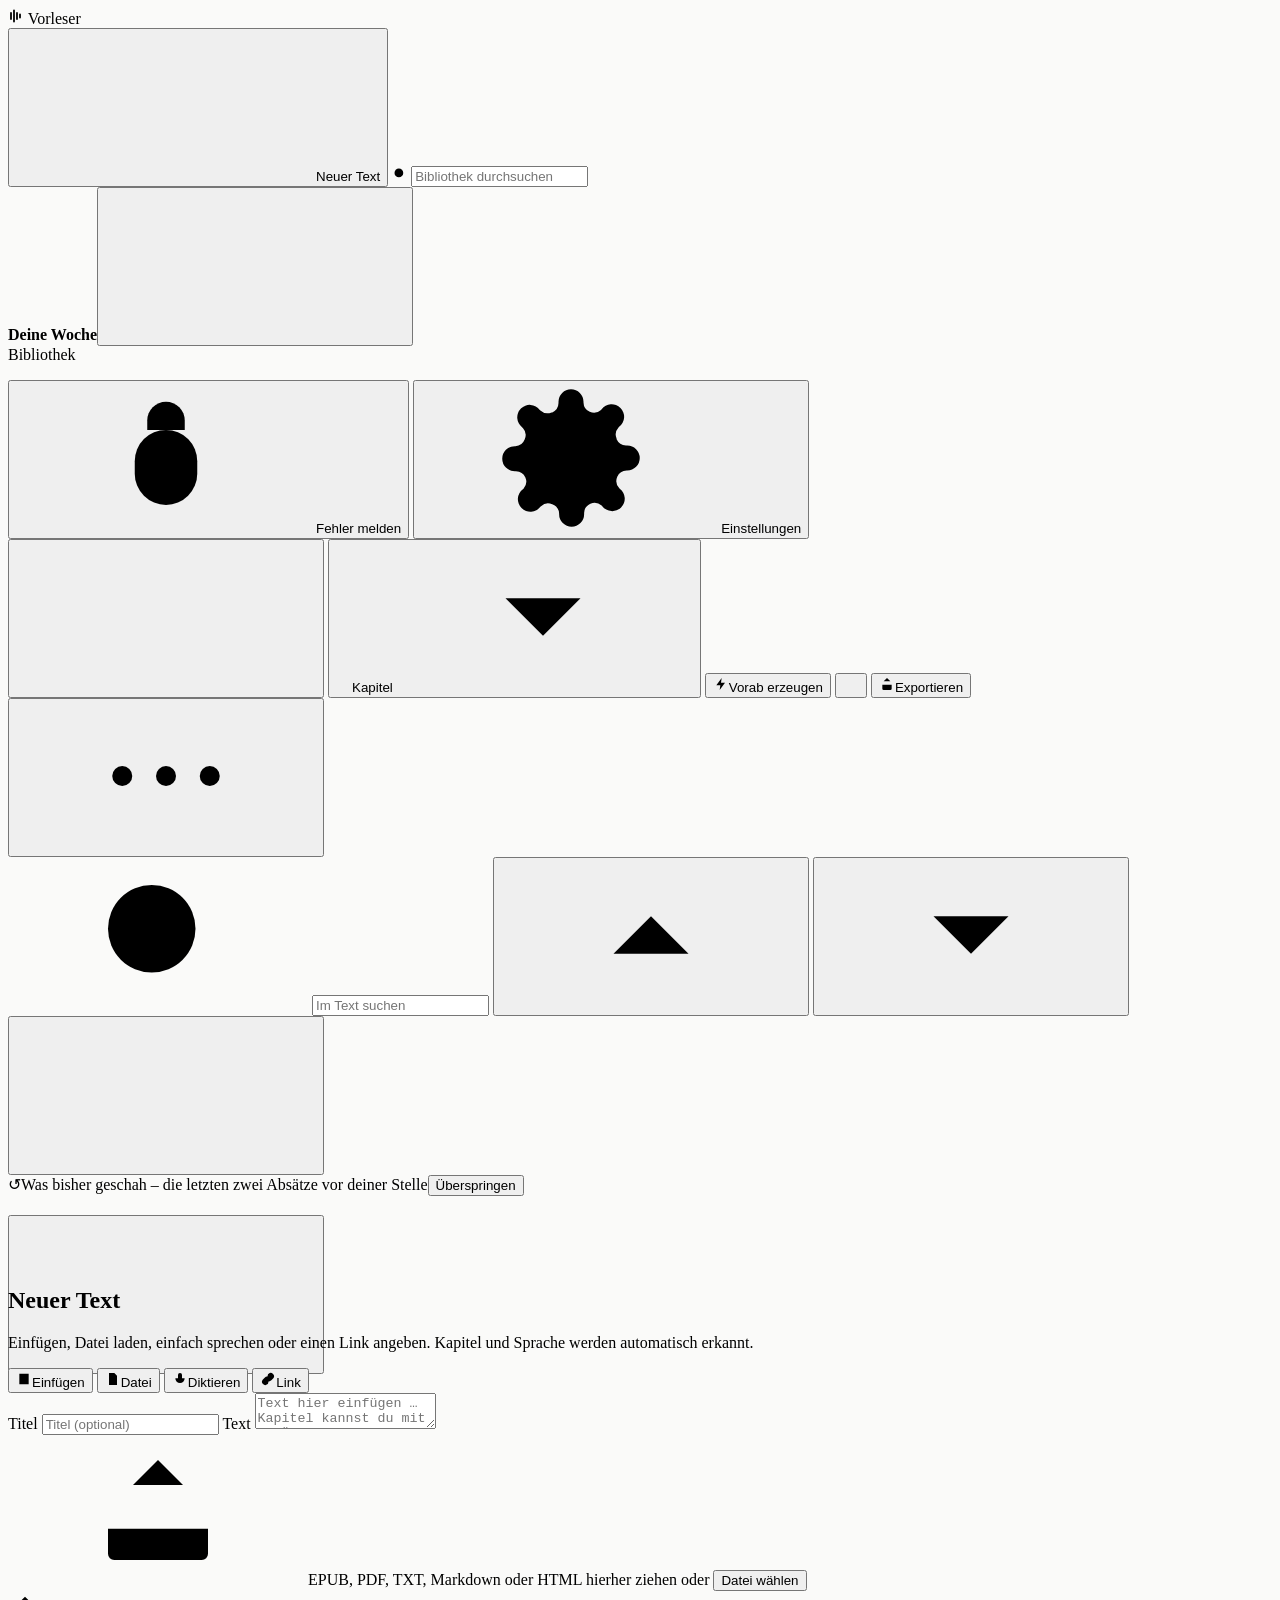
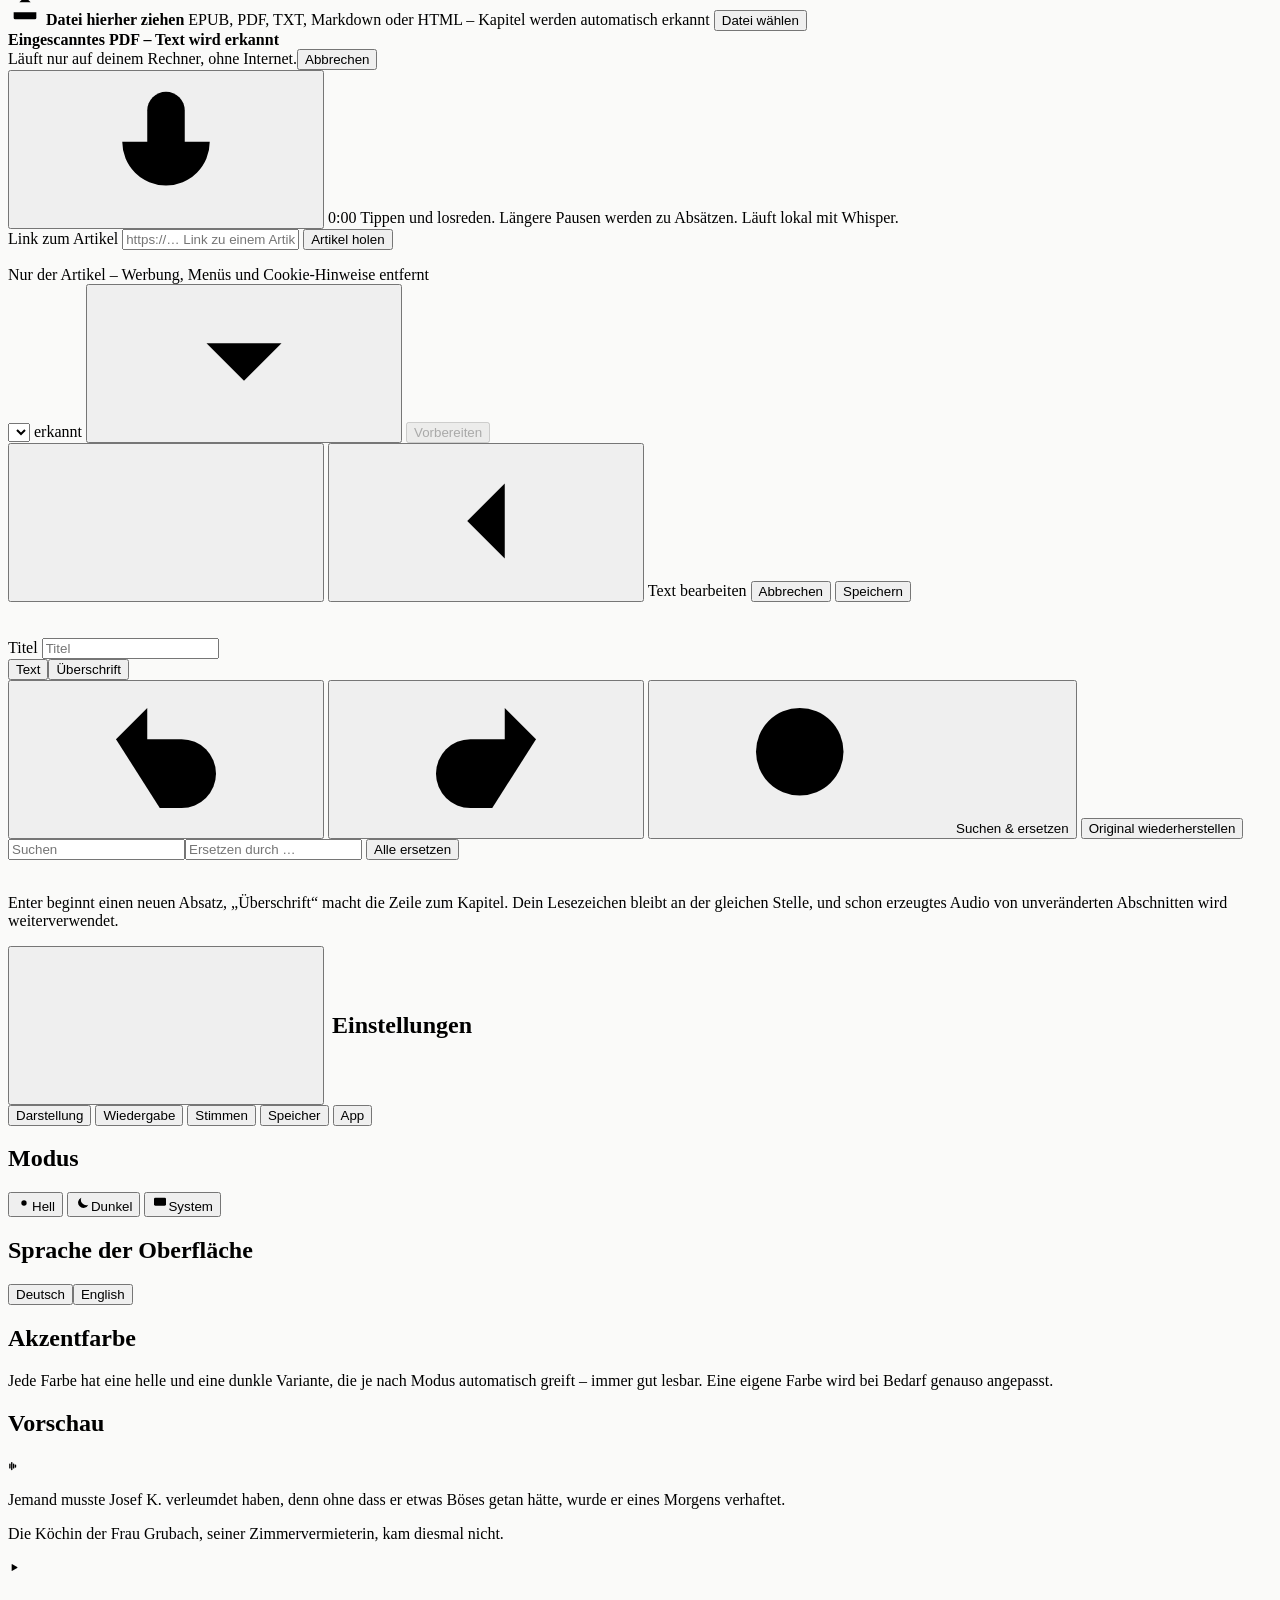
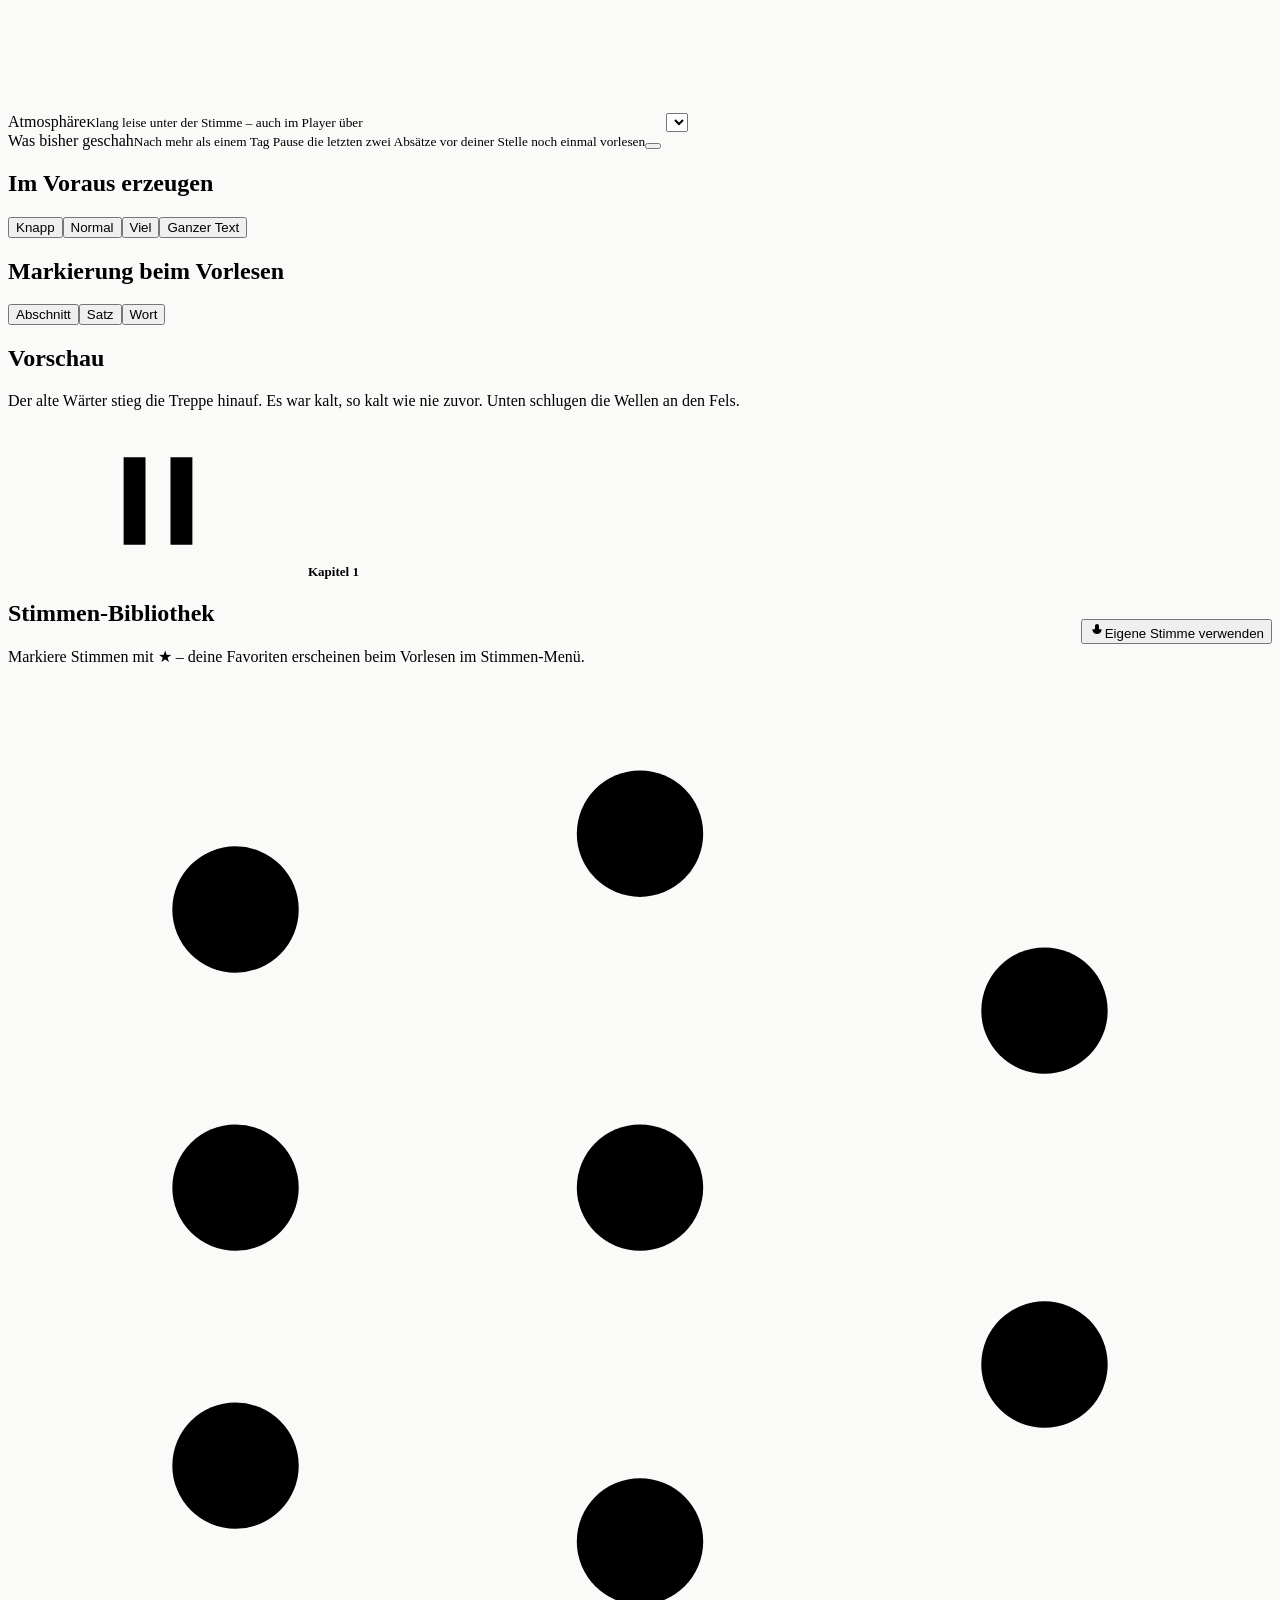
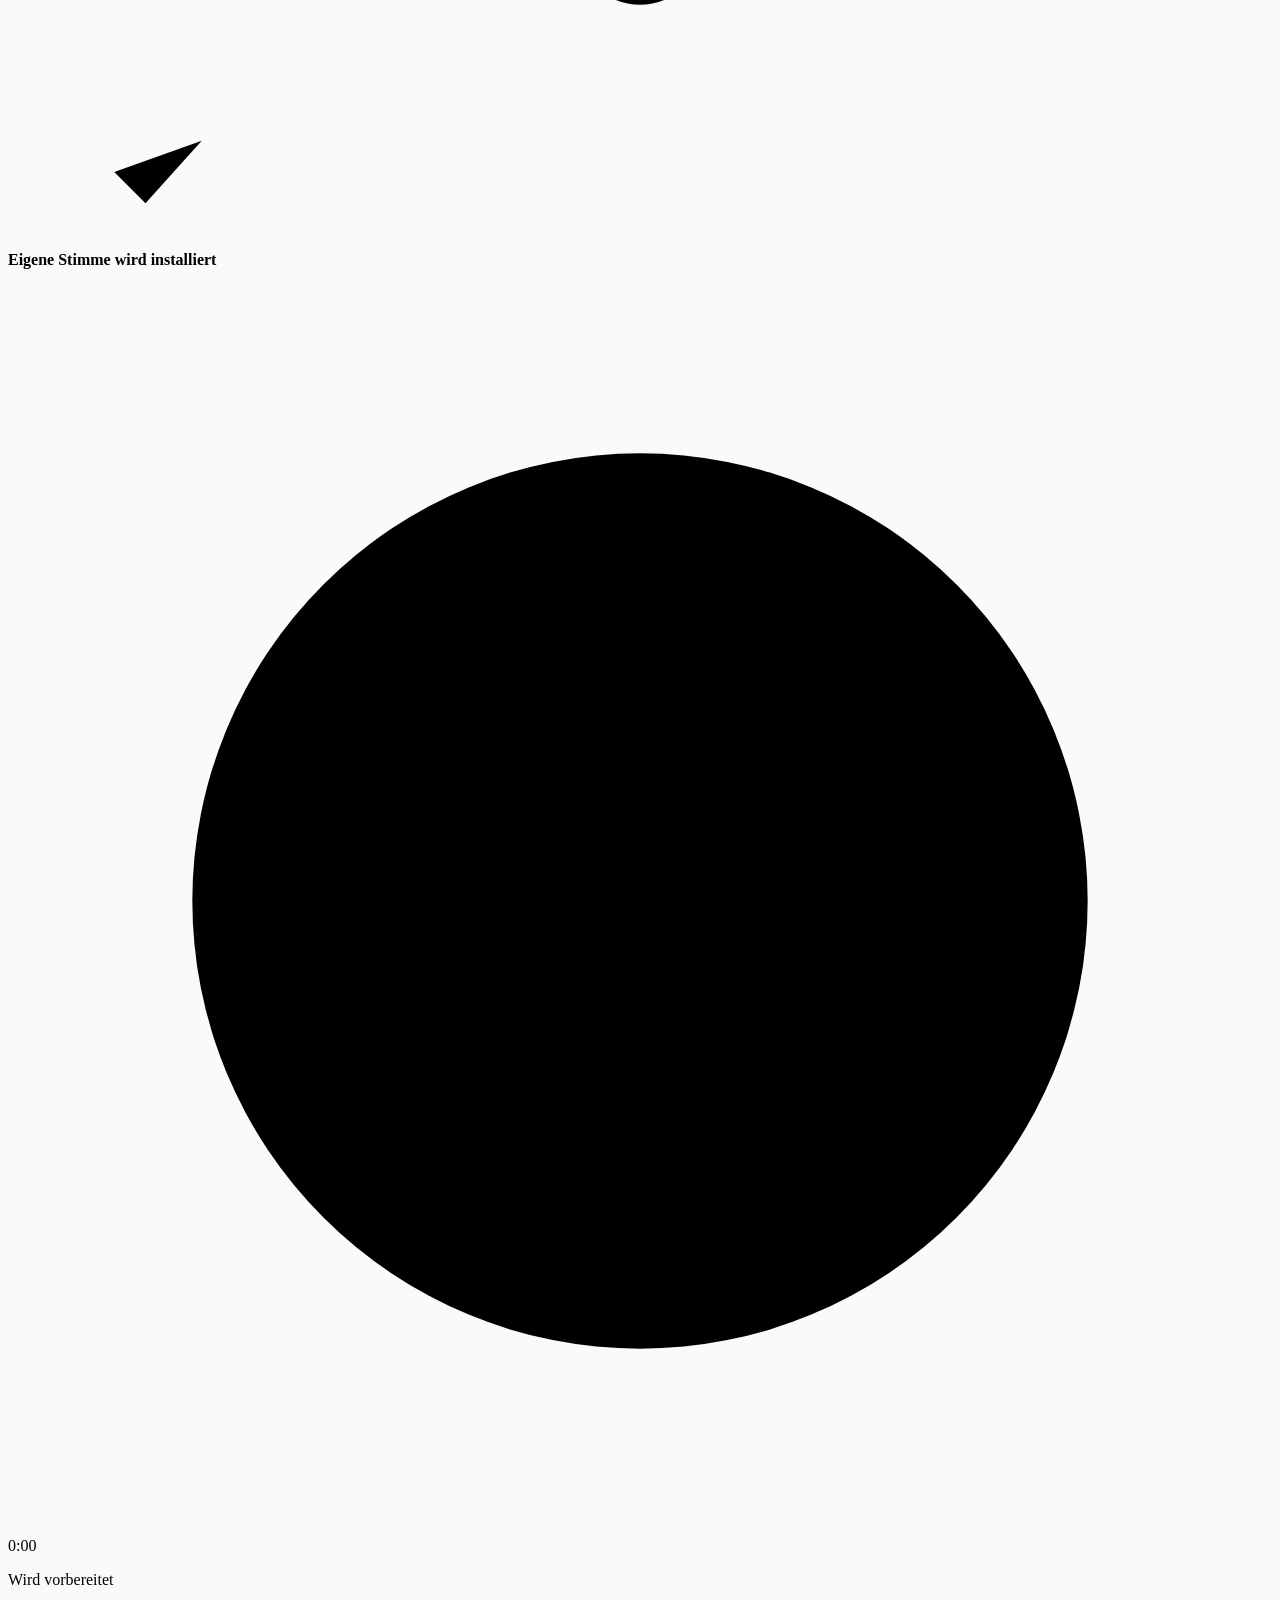
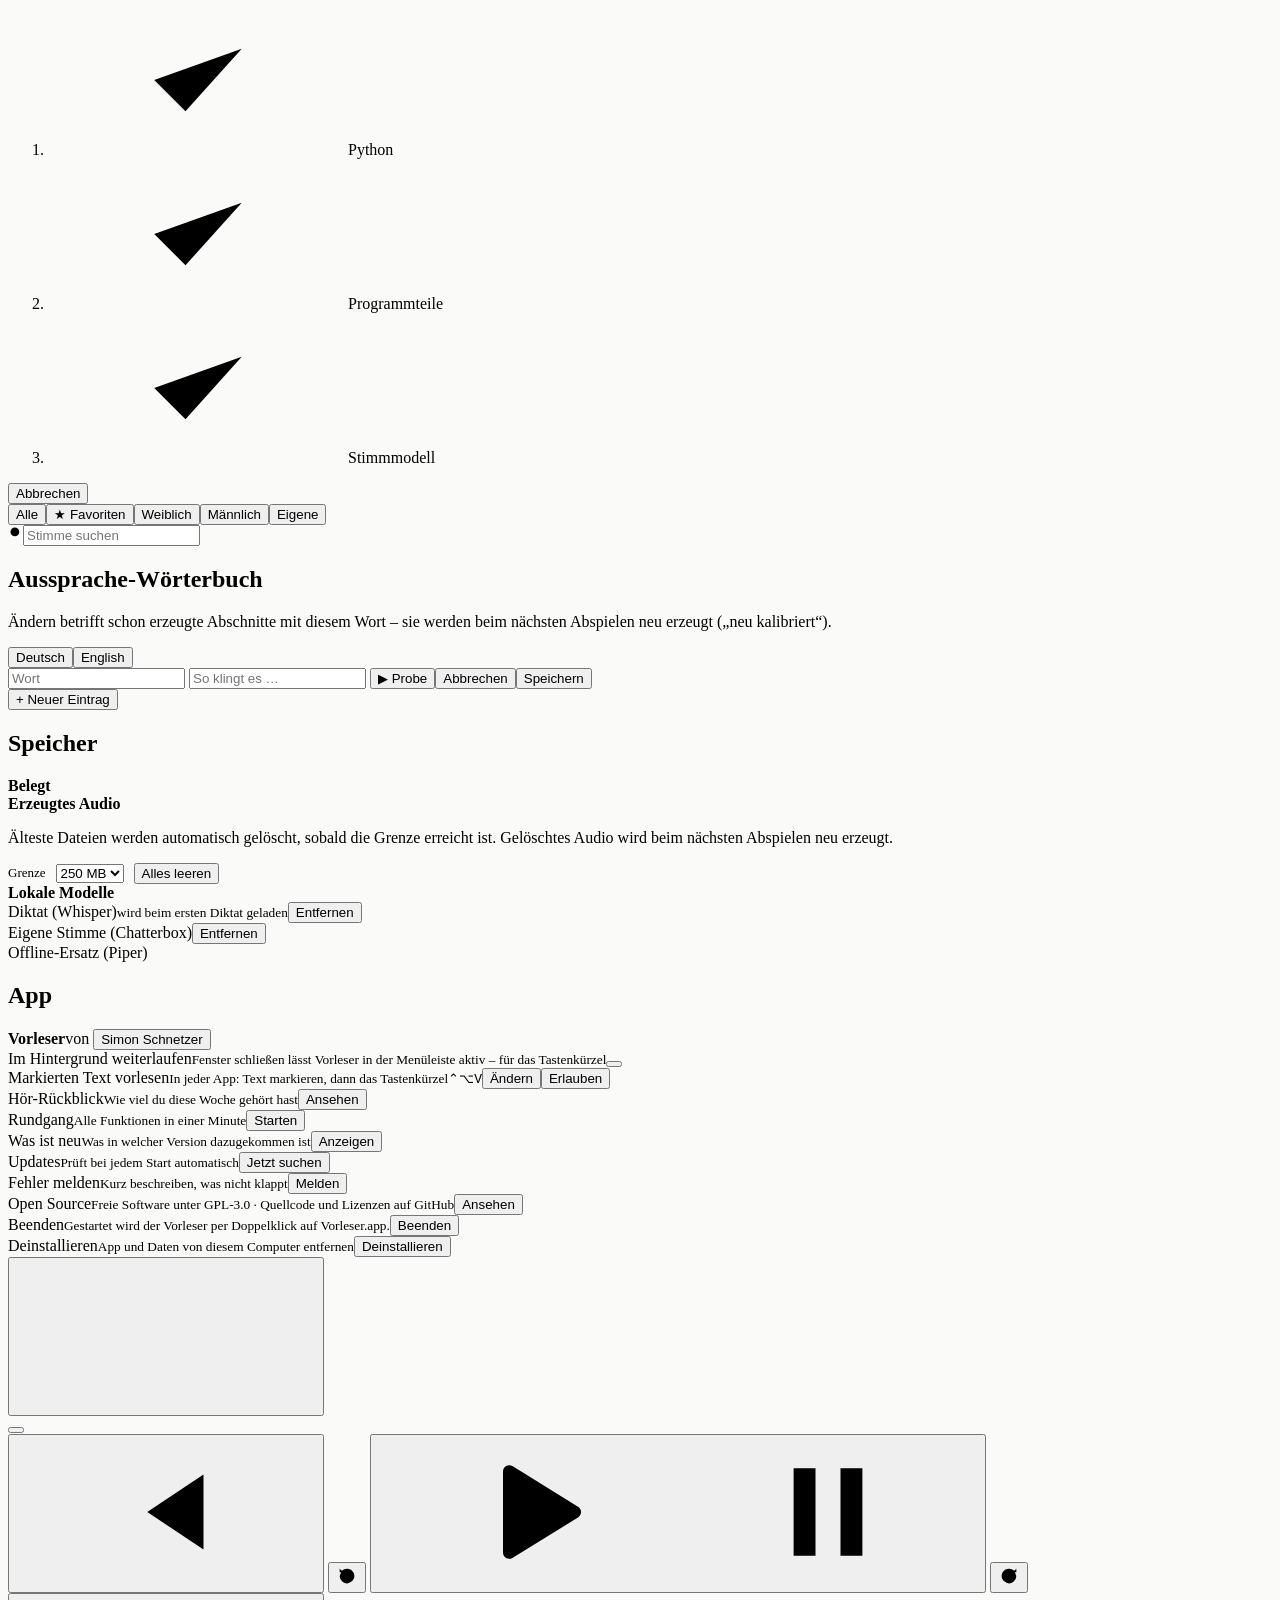
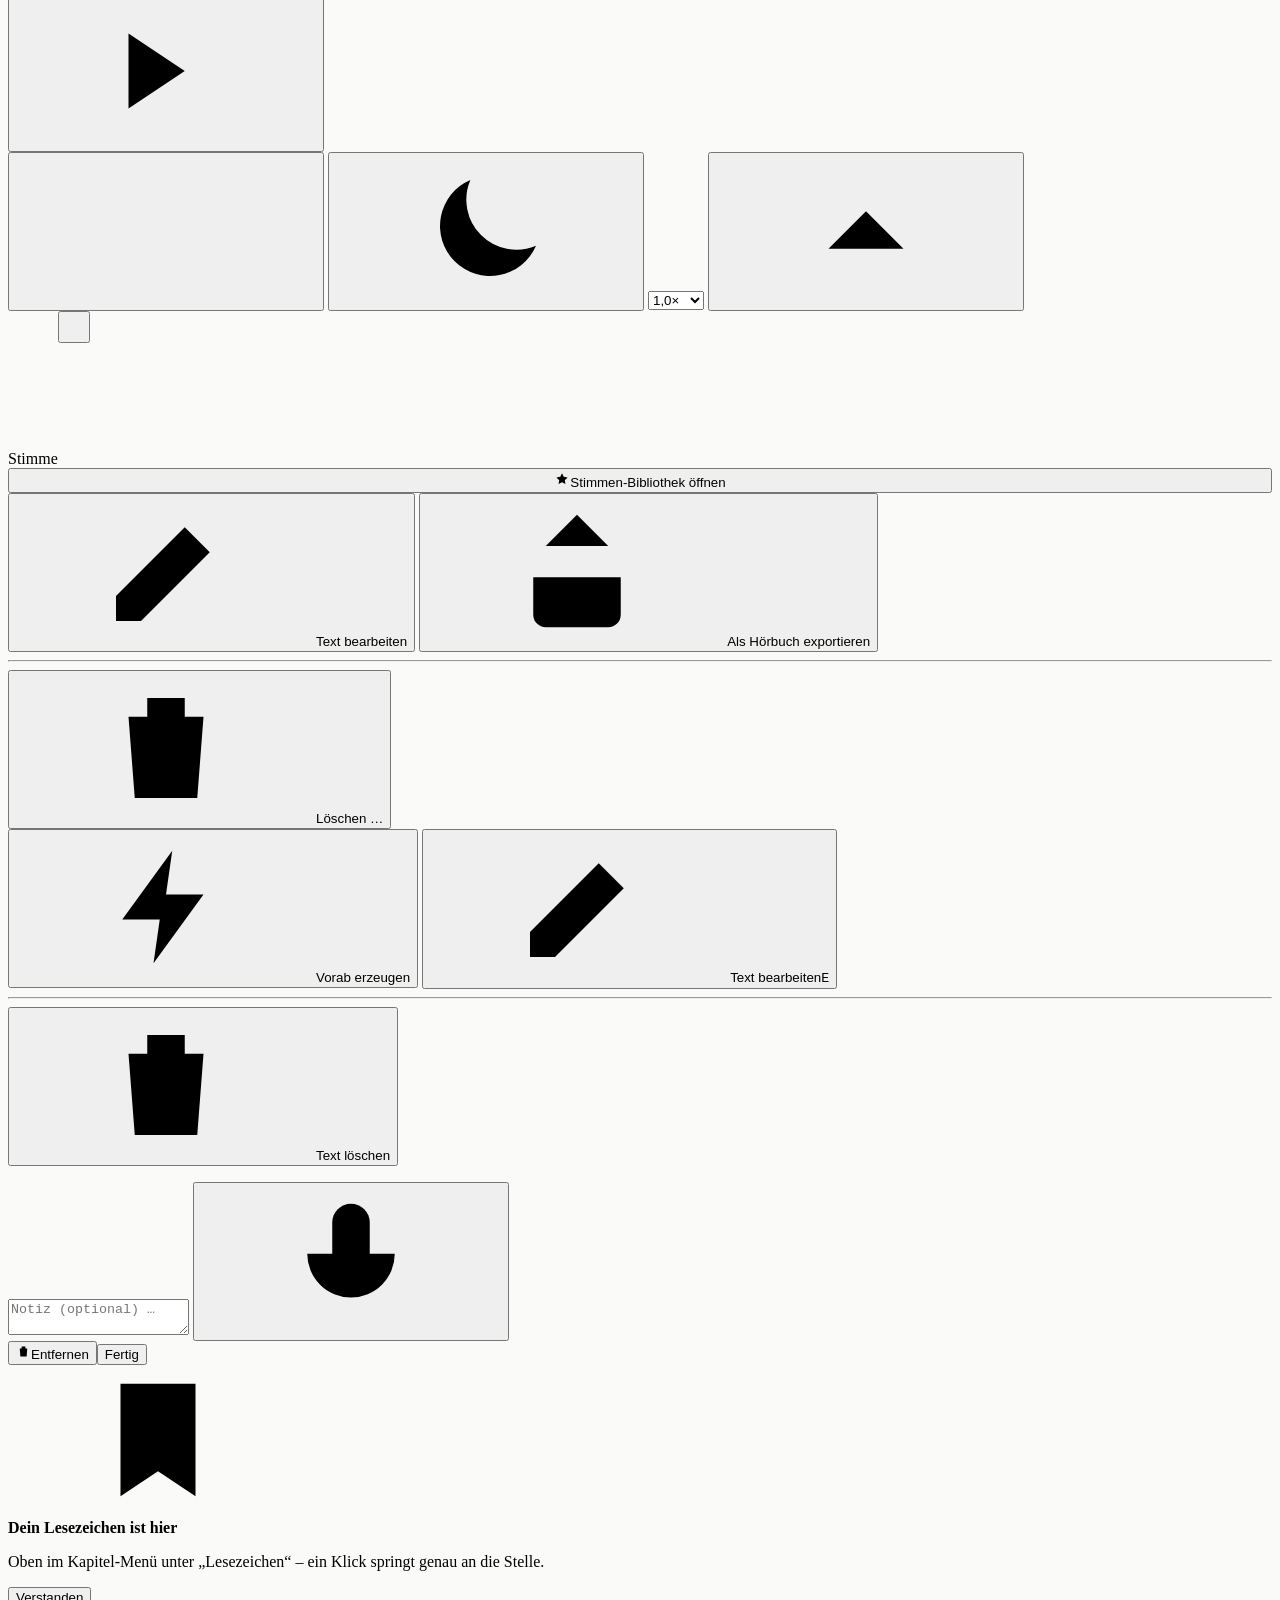
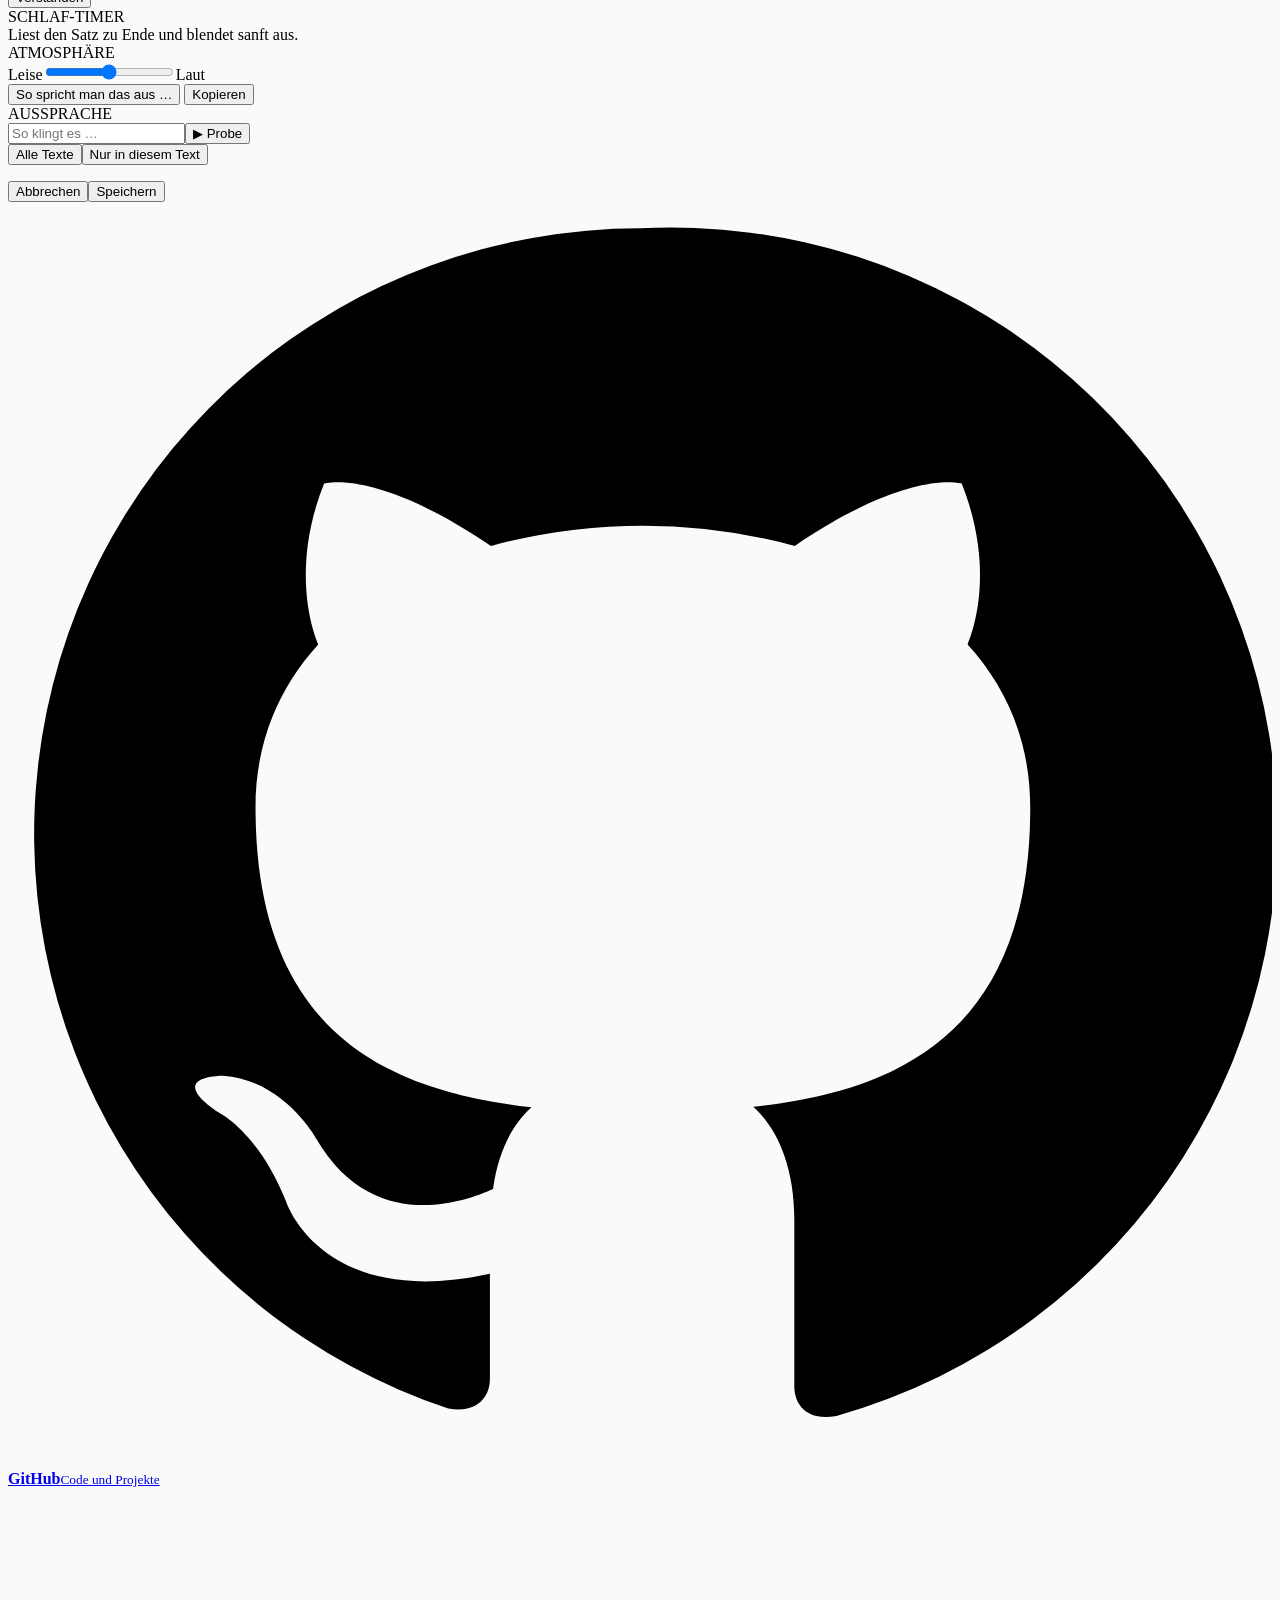
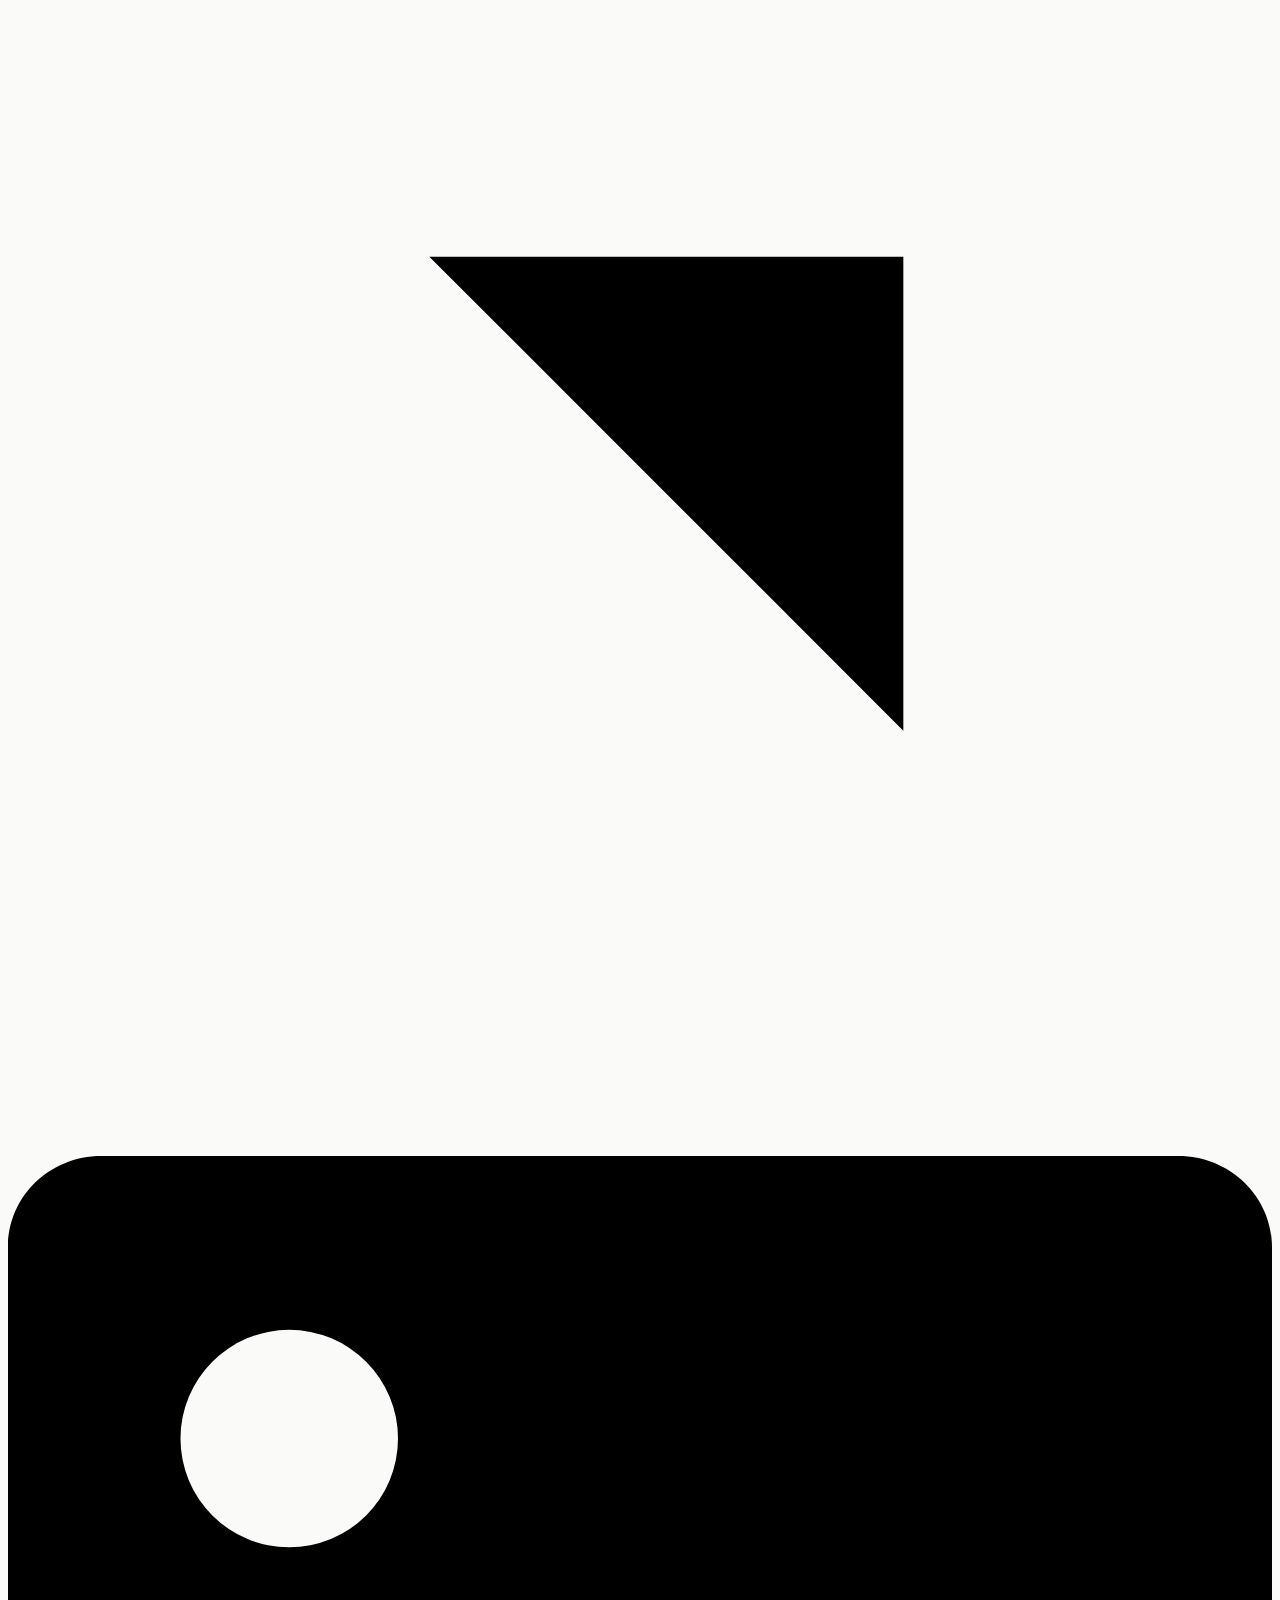
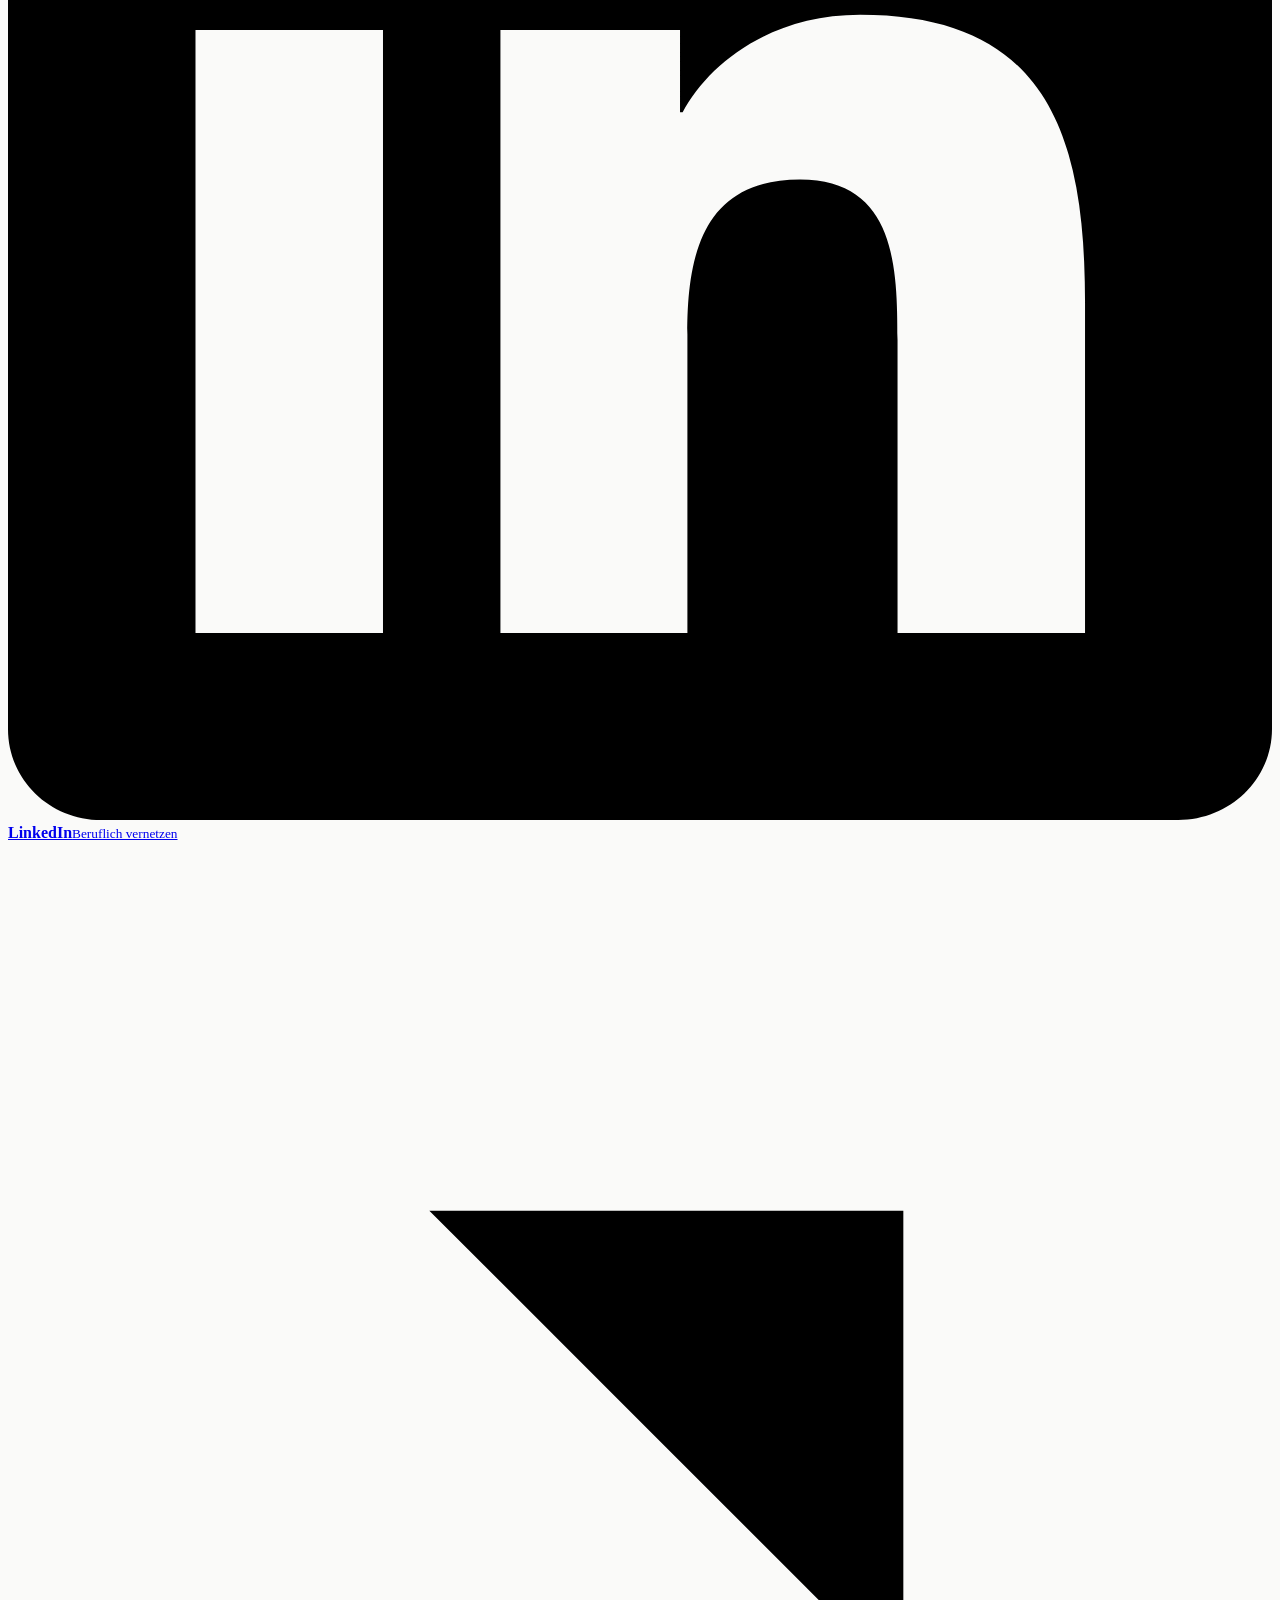
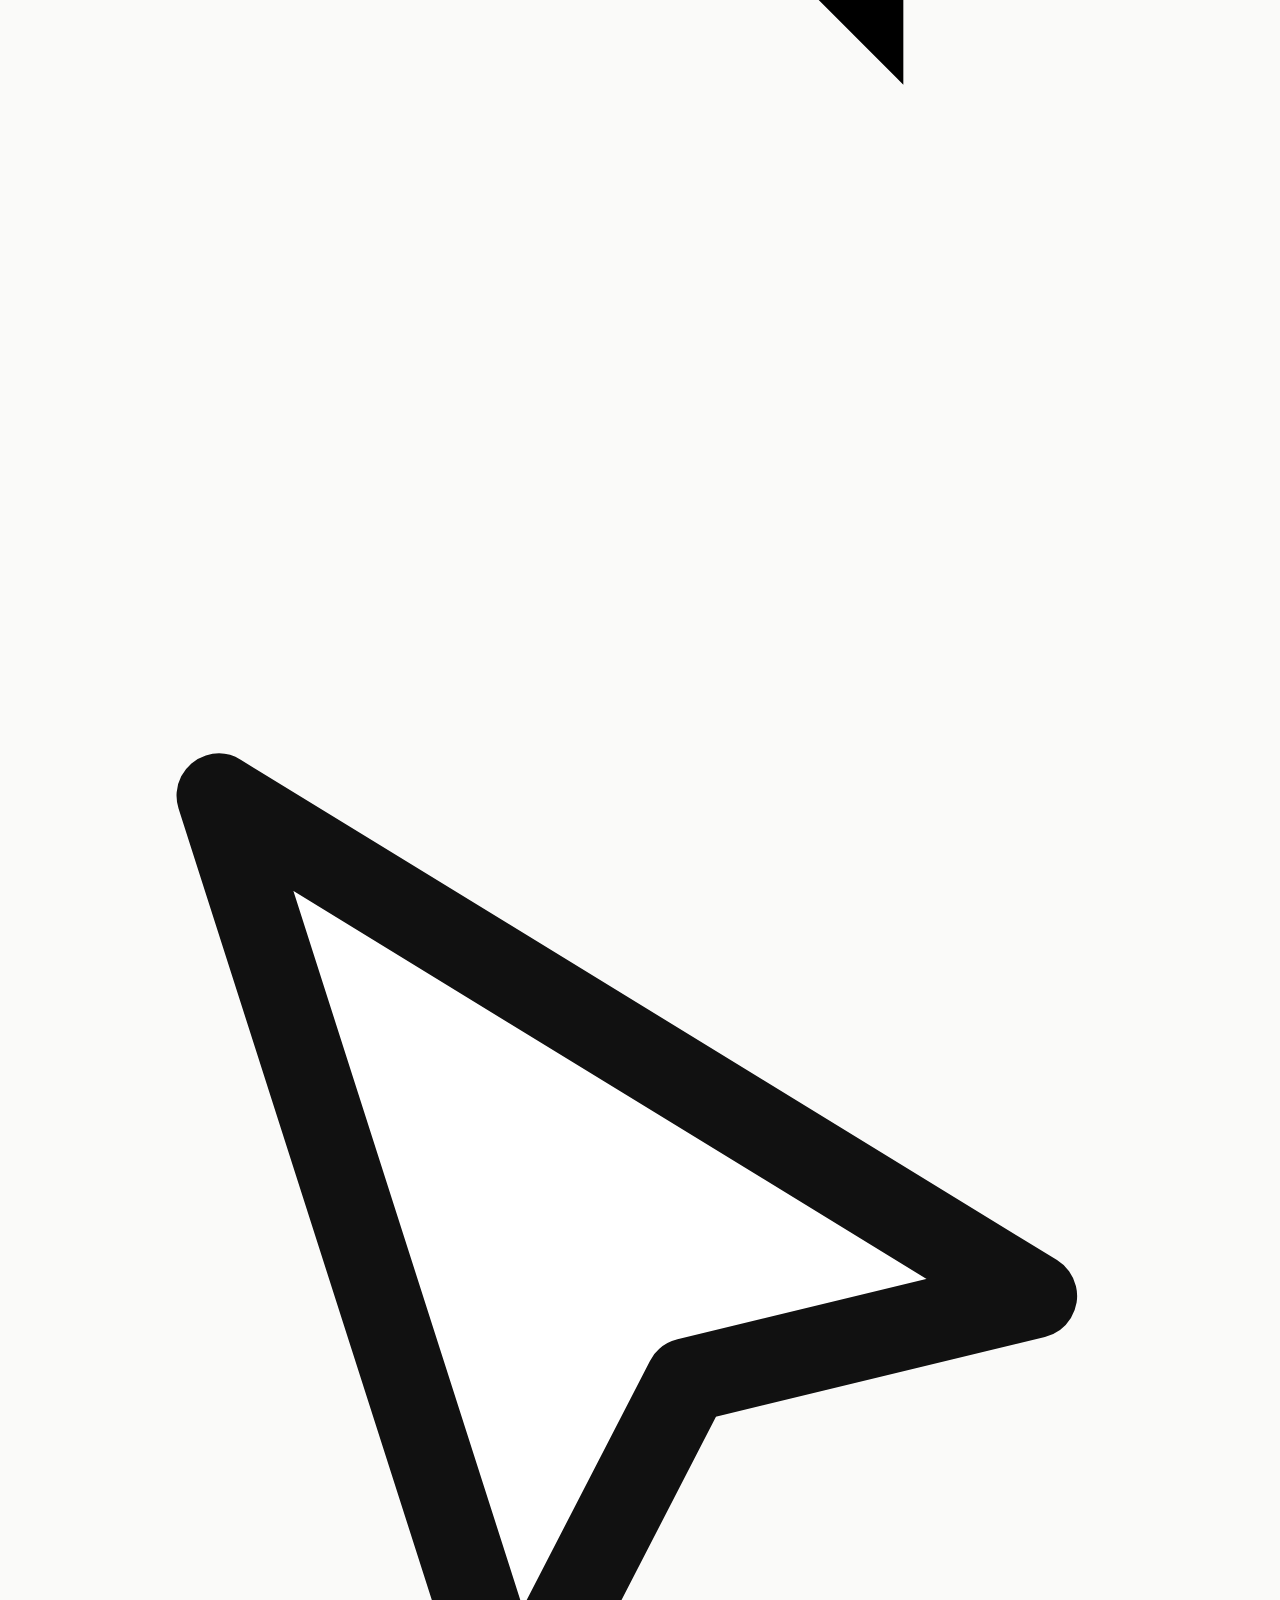
==== static/index.html @ 0e8a9e03 "Version 3.0.1: Ersatzstimme nur kurz, Player aufgeräumt, kompakte Ansicht - Online-Stimme langsam: g" ====
<!doctype html>
<html lang="de">
<head>
<meta charset="utf-8">
<meta name="viewport" content="width=device-width, initial-scale=1">
<title>Vorleser</title>
<meta name="color-scheme" content="light dark">
<style>
  /* Vor jedem CSS/Schriften-Laden die richtige Grundfarbe – kein weißes Aufblitzen im Dunkelmodus */
  html { background: #FAFAF9; }
  @media (prefers-color-scheme: dark) { html:not([data-theme="light"]) { background: #1E2124; } }
  html[data-theme="dark"] { background: #1E2124; }
</style>
<script>
  // Theme sofort setzen (kein helles Aufblitzen im Dunkelmodus)
  try { const t = JSON.parse(localStorage.getItem("vorleser.theme") || "null");
        if (t) { document.documentElement.dataset.theme = t.theme; for (const k in t.vars) document.documentElement.style.setProperty(k, t.vars[k]); } } catch {}
</script>
<link rel="preconnect" href="https://fonts.googleapis.com">
<link rel="preconnect" href="https://fonts.gstatic.com" crossorigin>
<link href="https://fonts.googleapis.com/css2?family=Inter:wght@400;500;600;700&family=Literata:opsz,wght@7..72,400;7..72,600&display=swap" rel="stylesheet" media="print" onload="this.media='all'">
<link rel="stylesheet" href="/app.css">
</head>
<body>
<svg width="0" height="0" style="position:absolute" aria-hidden="true">
  <symbol id="i-plus" viewBox="0 0 24 24"><path d="M12 5v14M5 12h14"/></symbol>
  <symbol id="i-undo" viewBox="0 0 24 24"><path d="M9 14 4 9l5-5"/><path d="M4 9h10.5a5.5 5.5 0 0 1 0 11H11"/></symbol>
  <symbol id="i-redo" viewBox="0 0 24 24"><path d="m15 14 5-5-5-5"/><path d="M20 9H9.5a5.5 5.5 0 0 0 0 11H13"/></symbol>
  <symbol id="i-search" viewBox="0 0 24 24"><circle cx="11" cy="11" r="7"/><path d="m20 20-3.5-3.5"/></symbol>
  <symbol id="i-gear" viewBox="0 0 24 24"><circle cx="12" cy="12" r="3"/><path d="M19.4 15a1.7 1.7 0 0 0 .3 1.8l.1.1a2 2 0 1 1-2.8 2.8l-.1-.1a1.7 1.7 0 0 0-1.8-.3 1.7 1.7 0 0 0-1 1.5V21a2 2 0 1 1-4 0v-.1a1.7 1.7 0 0 0-1.1-1.5 1.7 1.7 0 0 0-1.8.3l-.1.1a2 2 0 1 1-2.8-2.8l.1-.1a1.7 1.7 0 0 0 .3-1.8 1.7 1.7 0 0 0-1.5-1H3a2 2 0 1 1 0-4h.1a1.7 1.7 0 0 0 1.5-1.1 1.7 1.7 0 0 0-.3-1.8l-.1-.1a2 2 0 1 1 2.8-2.8l.1.1a1.7 1.7 0 0 0 1.8.3H9a1.7 1.7 0 0 0 1-1.5V3a2 2 0 1 1 4 0v.1a1.7 1.7 0 0 0 1 1.5 1.7 1.7 0 0 0 1.8-.3l.1-.1a2 2 0 1 1 2.8 2.8l-.1.1a1.7 1.7 0 0 0-.3 1.8V9a1.7 1.7 0 0 0 1.5 1H21a2 2 0 1 1 0 4h-.1a1.7 1.7 0 0 0-1.5 1z"/></symbol>
  <symbol id="i-sun" viewBox="0 0 24 24"><circle cx="12" cy="12" r="4"/><path d="M12 2v2M12 20v2M4.9 4.9l1.4 1.4M17.7 17.7l1.4 1.4M2 12h2M20 12h2M4.9 19.1l1.4-1.4M17.7 6.3l1.4-1.4"/></symbol>
  <symbol id="i-moon" viewBox="0 0 24 24"><path d="M20 14.5A8 8 0 0 1 9.5 4a8 8 0 1 0 10.5 10.5z"/></symbol>
  <symbol id="i-list" viewBox="0 0 24 24"><path d="M4 6h16M4 12h16M4 18h10"/></symbol>
  <symbol id="i-down" viewBox="0 0 24 24"><path d="m6 9 6 6 6-6"/></symbol>
  <symbol id="i-up" viewBox="0 0 24 24"><path d="m6 15 6-6 6 6"/></symbol>
  <symbol id="i-dl" viewBox="0 0 24 24"><path d="M12 4v11M7 10l5 5 5-5M5 20h14"/></symbol>
  <symbol id="i-export" viewBox="0 0 24 24"><path d="M12 15V3M7 8l5-5 5 5M5 13v6a2 2 0 0 0 2 2h10a2 2 0 0 0 2-2v-6"/></symbol>
  <symbol id="i-dots" viewBox="0 0 24 24"><circle cx="5" cy="12" r="1.6"/><circle cx="12" cy="12" r="1.6"/><circle cx="19" cy="12" r="1.6"/></symbol>
  <symbol id="i-prev" viewBox="0 0 24 24"><path d="M18 6 9 12l9 6zM6 6v12"/></symbol>
  <symbol id="i-next" viewBox="0 0 24 24"><path d="m6 6 9 6-9 6zM18 6v12"/></symbol>
  <symbol id="i-back" viewBox="0 0 24 24"><path d="M4 12a8 8 0 1 0 2.3-5.6M4 4v4h4"/><text x="12" y="15.5" font-size="7.5" font-family="Inter,sans-serif" font-weight="700" text-anchor="middle" fill="currentColor" stroke="none">10</text></symbol>
  <symbol id="i-fwd" viewBox="0 0 24 24"><path d="M20 12a8 8 0 1 1-2.3-5.6M20 4v4h-4"/><text x="12" y="15.5" font-size="7.5" font-family="Inter,sans-serif" font-weight="700" text-anchor="middle" fill="currentColor" stroke="none">10</text></symbol>
  <symbol id="i-play" viewBox="0 0 24 24"><path d="M8 5.5v13a1 1 0 0 0 1.5.86l10.5-6.5a1 1 0 0 0 0-1.72L9.5 4.64A1 1 0 0 0 8 5.5z"/></symbol>
  <symbol id="i-pause" viewBox="0 0 24 24"><path d="M6.5 5h3.5v14H6.5zM14 5h3.5v14H14z"/></symbol>
  <symbol id="i-mic" viewBox="0 0 24 24"><rect x="9" y="3" width="6" height="11" rx="3"/><path d="M5 11a7 7 0 0 0 14 0M12 18v3"/></symbol>
  <symbol id="i-x" viewBox="0 0 24 24"><path d="M6 6l12 12M18 6 6 18"/></symbol>
  <symbol id="i-bug" viewBox="0 0 24 24"><path d="M9 7.5V6a3 3 0 0 1 6 0v1.5"/><rect x="7" y="7.5" width="10" height="12" rx="5"/><path d="M12 11v8.5M7 12H3.5M20.5 12H17M7.5 16.5 4.5 19M16.5 16.5l3 2.5M7.5 9 5 6.5M16.5 9 19 6.5"/></symbol>
  <symbol id="i-check" viewBox="0 0 24 24"><path d="m5 12 5 5 9-10"/></symbol>
  <symbol id="i-trash" viewBox="0 0 24 24"><path d="M4 7h16M9 7V4h6v3M6 7l1 13h10l1-13"/></symbol>
  <symbol id="i-bm" viewBox="0 0 24 24"><path d="M6 3h12v18l-6-4-6 4z"/></symbol>
  <symbol id="i-wave" viewBox="0 0 24 24"><path d="M5 9v6M10 5v14M15 8v8M20 10v4"/></symbol>
  <symbol id="i-link" viewBox="0 0 24 24"><path d="M10 14a5 5 0 0 0 7 0l3-3a5 5 0 0 0-7-7l-1 1M14 10a5 5 0 0 0-7 0l-3 3a5 5 0 0 0 7 7l1-1"/></symbol>
  <symbol id="i-doc" viewBox="0 0 24 24"><path d="M5 4h14v16H5zM9 9h6M9 13h6M9 17h3"/></symbol>
  <symbol id="i-file" viewBox="0 0 24 24"><path d="M14 3H6v18h12V7zM14 3v4h4"/></symbol>
  <symbol id="i-upload" viewBox="0 0 24 24"><path d="M12 15V4M8 8l4-4 4 4M4 15v4a1 1 0 0 0 1 1h14a1 1 0 0 0 1-1v-4"/></symbol>
  <symbol id="i-menu" viewBox="0 0 24 24"><path d="M4 7h16M4 12h16M4 17h16"/></symbol>
  <symbol id="i-monitor" viewBox="0 0 24 24"><rect x="3" y="4" width="18" height="12" rx="2"/><path d="M8 20h8M12 16v4"/></symbol>
  <symbol id="i-star" viewBox="0 0 24 24"><path d="m12 3.5 2.6 5.3 5.8.8-4.2 4.1 1 5.8-5.2-2.7-5.2 2.7 1-5.8-4.2-4.1 5.8-.8z"/></symbol>
  <symbol id="i-pen" viewBox="0 0 24 24"><path d="M4 20h4L19 9l-4-4L4 16v4zM14 6l4 4"/></symbol>
  <symbol id="i-retry" viewBox="0 0 24 24"><path d="M4 12a8 8 0 1 0 2.3-5.6M4 4v4h4"/></symbol>
  <symbol id="i-bolt" viewBox="0 0 24 24"><path d="M13 3 5 14h6l-1 7 8-11h-6z"/></symbol>
</svg>

<div class="app">
  <!-- ============ Seitenleiste ============ -->
  <aside class="side" id="side">
    <div class="brand">
      <span class="logo"><svg width="16" height="16" viewBox="0 0 16 16" aria-hidden="true"><path d="M3 5v6M6 2.5v11M9 5v6M12 6.5v3" stroke="currentColor" stroke-width="1.8" stroke-linecap="round"/></svg></span>
      Vorleser
    </div>
    <button class="btn-new" id="newBtn"><svg class="i"><use href="#i-plus"/></svg>Neuer Text</button>
    <label class="search hidden" id="libSearchBox"><svg class="i" style="width:15px;height:15px"><use href="#i-search"/></svg>
      <input type="search" id="libSearch" placeholder="Bibliothek durchsuchen" aria-label="Bibliothek durchsuchen"></label>
    <div class="week hidden" id="weekCard" role="region" aria-label="Deine Woche">
      <div class="wk-h"><b id="weekTitle">Deine Woche</b><button class="wk-x" id="weekClose" aria-label="Schließen"><svg class="i"><use href="#i-x"/></svg></button></div>
      <div class="wk-total" id="weekTotal"></div><div class="wk-sub" id="weekSub"></div>
      <div class="wk-bars" id="weekBars"></div>
    </div>
    <div class="label">Bibliothek</div>
    <ul class="lib" id="library"></ul>
    <div class="side-foot" id="sideFoot">
      <button class="navlink hidden" id="bugSideBtn"><svg class="i"><use href="#i-bug"/></svg>Fehler melden</button>
      <button class="navlink" id="settingsBtn"><svg class="i"><use href="#i-gear"/></svg>Einstellungen</button>
    </div>
  </aside>

  <main class="main">
    <!-- ============ Lesen & Hören ============ -->
    <section class="view hidden" id="viewRead">
      <header class="topbar">
        <button class="ib menu-btn" data-menu aria-label="Bibliothek öffnen"><svg class="i"><use href="#i-menu"/></svg></button>
        <span class="tb-title" id="tbTitle" data-noi18n></span>
        <button class="pill hidden" id="chapterBtn" aria-label="Kapitel wählen" data-tip="Kapitel wählen"><svg class="i" style="width:16px;height:16px"><use href="#i-list"/></svg><span class="lbl" id="chapterLbl">Kapitel</span><svg class="i caret"><use href="#i-down"/></svg></button>
        <span class="spacer"></span>
        <button class="pill hidden" id="prepBtn" data-tip="Erzeugt alle Abschnitte schon jetzt im Hintergrund. Danach spielt alles ohne Wartezeit – ideal für deine eigene Stimme, die pro Abschnitt etwas länger braucht."><svg class="i" style="width:16px;height:16px"><use href="#i-bolt" id="prepIc"/></svg><span class="lbl" id="prepLbl">Vorab erzeugen</span></button>
        <button class="ib hidden" id="prepX" aria-label="Vorab erzeugen abbrechen" data-tip="Vorab erzeugen abbrechen"><svg class="i" style="width:16px;height:16px"><use href="#i-x"/></svg></button>
        <button class="pill" id="exportBtn" data-tip="Als Hörbuch speichern (M4B / MP3 / WAV)"><svg class="i" style="width:16px;height:16px"><use href="#i-export"/></svg><span class="hide-sm">Exportieren</span></button>
        <button class="ib" id="moreBtn" aria-label="Weitere Aktionen" data-tip="Weitere Aktionen"><svg class="i"><use href="#i-dots"/></svg></button>
      </header>
      <div class="find-bar" id="findBar" role="search" aria-label="Im Text suchen">
        <div class="find-wrap"><div class="find-in">
          <svg class="i"><use href="#i-search"/></svg>
          <input id="findQ" placeholder="Im Text suchen" aria-label="Im Text suchen" autocomplete="off" spellcheck="false">
          <span class="find-n" id="findN"></span>
          <button class="ib" id="findPrev" aria-label="Vorheriger Treffer" data-tip="Vorheriger · ⇧Enter"><svg class="i"><use href="#i-up"/></svg></button>
          <button class="ib" id="findNext" aria-label="Nächster Treffer" data-tip="Nächster · Enter"><svg class="i"><use href="#i-down"/></svg></button>
          <button class="ib" id="findX" aria-label="Suche schließen" data-tip="Schließen · Esc"><svg class="i"><use href="#i-x"/></svg></button>
        </div></div>
      </div>
      <div class="recap-bar hidden" id="recapBar" role="status"><span class="rc-ic">↺</span><span class="rc-t">Was bisher geschah – die letzten zwei Absätze vor deiner Stelle</span><button class="btn sm" id="recapSkip">Überspringen</button></div>
      <div class="scroll" id="readScroll">
        <article class="reader" id="reader">
          <div class="over" id="docOver"></div>
          <h1 id="docTitle" data-noi18n></h1>
          <div id="docText" data-noi18n></div>
        </article>
      </div>
    </section>

    <!-- ============ Neuer Text ============ -->
    <section class="view hidden" id="viewNew">
      <header class="topbar menu-btn" style="border:0;height:52px"><button class="ib" data-menu aria-label="Bibliothek öffnen"><svg class="i"><use href="#i-menu"/></svg></button></header>
      <div class="scroll">
        <div class="newwrap" id="newWrap">
          <div>
            <h1>Neuer Text</h1>
            <p class="lead">Einfügen, Datei laden, einfach sprechen oder einen Link angeben. Kapitel und Sprache werden automatisch erkannt.</p>
          </div>
          <div class="seg" role="tablist" aria-label="Quelle">
            <button role="tab" data-src="paste" class="on"><svg class="i" style="width:16px;height:16px"><use href="#i-doc"/></svg>Einfügen</button>
            <button role="tab" data-src="file"><svg class="i" style="width:16px;height:16px"><use href="#i-file"/></svg>Datei</button>
            <button role="tab" data-src="dict" id="dictTab"><svg class="i" style="width:16px;height:16px"><use href="#i-mic"/></svg>Diktieren</button>
            <button role="tab" data-src="link"><svg class="i" style="width:16px;height:16px"><use href="#i-link"/></svg>Link</button>
          </div>

          <div class="card" id="srcPaste">
            <label class="sr" for="title">Titel</label>
            <input class="title-in" id="title" placeholder="Titel (optional)">
            <label class="sr" for="text">Text</label>
            <textarea id="text" placeholder="Text hier einfügen … Kapitel kannst du mit „# Überschrift“ markieren."></textarea>
            <div class="dropline"><svg class="i"><use href="#i-upload"/></svg>EPUB, PDF, TXT, Markdown oder HTML hierher ziehen oder <button id="pickFile2">Datei wählen</button></div>
          </div>

          <div class="dropzone hidden" id="srcFile">
            <svg class="i" style="width:34px;height:34px"><use href="#i-upload"/></svg>
            <b>Datei hierher ziehen</b>
            <span>EPUB, PDF, TXT, Markdown oder HTML – Kapitel werden automatisch erkannt</span>
            <button class="btn" id="pickFile">Datei wählen</button>
            <span id="fileStatus"></span>
            <div class="ocr-box hidden" id="ocrBox" role="status">
              <div class="ocr-top"><b>Eingescanntes PDF – Text wird erkannt</b><span id="ocrPages"></span></div>
              <div class="ocr-bar"><i id="ocrFill"></i></div>
              <div class="ocr-foot"><span>Läuft nur auf deinem Rechner, ohne Internet.</span><button class="linkbtn" id="ocrCancel">Abbrechen</button></div>
            </div>
          </div>
          <input type="file" id="file" accept=".epub,.pdf,.txt,.md,.markdown,.html,.htm" hidden>

          <div class="dict hidden" id="srcDict">
            <button class="mic" id="dictBtn" aria-label="Diktat starten"><svg class="i"><use href="#i-mic"/></svg></button>
            <span class="time" id="dictTime">0:00</span>
            <span id="dictHint">Tippen und losreden. Längere Pausen werden zu Absätzen. Läuft lokal mit Whisper.</span>
          </div>

          <div class="linksrc hidden" id="srcLink">
            <form class="linkrow" id="linkForm">
              <label class="sr" for="linkUrl">Link zum Artikel</label>
              <input id="linkUrl" type="url" inputmode="url" placeholder="https://… Link zu einem Artikel einfügen" autocomplete="off" spellcheck="false">
              <button class="btn primary" id="linkGo" type="submit">Artikel holen</button>
            </form>
            <div class="linkstat" id="linkStatus"></div>
            <div class="linkcard hidden" id="linkCard">
              <span class="lk-meta" id="linkMeta"></span>
              <b class="lk-title" id="linkTitle" data-noi18n></b>
              <p class="lk-text" id="linkText" data-noi18n></p>
              <span class="lk-ok">Nur der Artikel – Werbung, Menüs und Cookie-Hinweise entfernt</span>
            </div>
          </div>

          <div class="formrow">
            <select class="pill" id="newLang" aria-label="Sprache"></select>
            <span class="hint-chip hidden" id="langHint">erkannt</span>
            <button class="pill" id="newVoiceBtn" aria-label="Stimme wählen"><span class="av" id="newVoiceAv"></span><span class="lbl" id="newVoiceLbl" data-noi18n></span><svg class="i caret"><use href="#i-down"/></svg></button>
            <span class="count" id="charCount"></span>
            <button class="btn primary" id="createBtn" disabled>Vorbereiten</button>
          </div>
        </div>
      </div>
    </section>

    <!-- ============ Text bearbeiten ============ -->
    <section class="view hidden" id="viewEdit">
      <header class="topbar">
        <button class="ib menu-btn" data-menu aria-label="Bibliothek öffnen"><svg class="i"><use href="#i-menu"/></svg></button>
        <button class="ib" id="edBack" aria-label="Zurück" data-tip="Zurück zum Text · Esc"><svg class="i" style="transform:rotate(90deg)"><use href="#i-down"/></svg></button>
        <span class="ed-crumb">Text bearbeiten</span>
        <span class="spacer"></span>
        <span class="ed-state" id="edState"></span>
        <button class="btn" id="edCancel">Abbrechen</button>
        <button class="btn primary" id="edSave" data-tip="Speichern · ⌘S">Speichern</button>
      </header>
      <div class="scroll">
        <div class="newwrap" style="padding-top:36px">
          <div class="card ed-card">
            <label class="sr" for="edTitle">Titel</label>
            <input class="title-in" id="edTitle" placeholder="Titel">
            <div class="ed-tools" role="toolbar" aria-label="Formatieren">
              <div class="seg ed-kind" id="edKind" role="radiogroup" aria-label="Zeile ist">
                <button id="edP" role="radio" aria-checked="true" class="on" data-tip="Normaler Absatz">Text</button><button id="edH" role="radio" aria-checked="false" data-tip="Beginnt ein neues Kapitel">Überschrift</button>
              </div>
              <span class="ed-sep"></span>
              <button class="ed-ib" id="edUndo" aria-label="Rückgängig" data-tip="Rückgängig · ⌘Z"><svg class="i"><use href="#i-undo"/></svg></button>
              <button class="ed-ib" id="edRedo" aria-label="Wiederholen" data-tip="Wiederholen · ⇧⌘Z"><svg class="i"><use href="#i-redo"/></svg></button>
              <span class="ed-sep"></span>
              <button class="ed-ib wide" id="edFindBtn" aria-pressed="false"><svg class="i"><use href="#i-search"/></svg>Suchen &amp; ersetzen</button>
              <span class="spacer"></span>
              <button class="ed-ib wide hidden" id="edOrig" data-tip="PDF so, wie es vor dem Aufräumen war">Original wiederherstellen</button>
            </div>
            <div class="ed-find" id="edFind">
              <div class="ed-find-in">
                <input id="edFindQ" placeholder="Suchen" aria-label="Suchen"><input id="edFindR" placeholder="Ersetzen durch …" aria-label="Ersetzen durch">
                <span class="ed-find-n" id="edFindN"></span><button class="btn sm" id="edFindAll">Alle ersetzen</button>
              </div>
            </div>
            <div class="ed-body">
              <nav class="ed-toc" id="edToc" aria-label="Gliederung"></nav>
              <div class="ed-doc" id="edDoc" contenteditable="true" spellcheck="true" role="textbox" aria-multiline="true" aria-label="Text" data-noi18n></div>
            </div>
            <input type="hidden" id="edText">
          </div>
          <p class="note ed-note">Enter beginnt einen neuen Absatz, „Überschrift“ macht die Zeile zum Kapitel. Dein Lesezeichen bleibt an der gleichen Stelle, und schon erzeugtes Audio von unveränderten Abschnitten wird weiterverwendet.</p>
        </div>
      </div>
    </section>

    <!-- ============ Einstellungen ============ -->
    <section class="view hidden" id="viewSettings">
      <div class="set-head">
        <div style="display:flex;align-items:center;gap:8px"><button class="ib menu-btn" data-menu aria-label="Bibliothek öffnen"><svg class="i"><use href="#i-menu"/></svg></button><h1>Einstellungen</h1></div>
        <div class="tabs" role="tablist" id="setTabs"><span class="tab-ink" id="tabInk"></span>
          <button role="tab" data-tab="look" class="on">Darstellung</button>
          <button role="tab" data-tab="play">Wiedergabe</button>
          <button role="tab" data-tab="voices">Stimmen</button>
          <button role="tab" data-tab="storage">Speicher</button>
          <button role="tab" data-tab="app">App</button>
        </div>
      </div>
      <div class="scroll">
        <div class="set-body" id="tabLook">
          <div class="set-sec">
            <h2>Modus</h2>
            <div class="seg" id="modeSeg">
              <button data-mode="light"><svg class="i" style="width:16px;height:16px"><use href="#i-sun"/></svg>Hell</button>
              <button data-mode="dark"><svg class="i" style="width:16px;height:16px"><use href="#i-moon"/></svg>Dunkel</button>
              <button data-mode="system"><svg class="i" style="width:16px;height:16px"><use href="#i-monitor"/></svg>System</button>
            </div>
          </div>
<div class="set-sec">
            <h2>Sprache der Oberfläche</h2>
            <div class="seg" id="uiSeg" data-noi18n>
              <button data-ui="de">Deutsch</button><button data-ui="en">English</button>
            </div>
          </div>
          <div class="set-sec">
            <h2>Akzentfarbe</h2>
            <p class="note">Jede Farbe hat eine helle und eine dunkle Variante, die je nach Modus automatisch greift – immer gut lesbar. Eine eigene Farbe wird bei Bedarf genauso angepasst.</p>
            <div class="swatches" id="swatches"></div>
          </div>
          <div class="set-sec">
            <h2>Vorschau</h2>
            <!-- Die App im Kleinen: nutzt dieselben Farben wie die App, wechselt also weich mit Modus und Akzentfarbe -->
            <div class="shell" aria-hidden="true">
              <div class="sh-side">
                <div class="sh-brand"><span class="sh-logo"><svg width="10" height="10" viewBox="0 0 16 16"><path d="M3 5v6M6 2.5v11M9 5v6M12 6.5v3" stroke="currentColor" stroke-width="2.2" stroke-linecap="round"/></svg></span><i class="sk" style="width:46px"></i></div>
                <div class="sh-new"></div>
                <div class="sh-item on"><i class="sk" style="width:70%"></i><span class="sh-pb"><i style="width:35%"></i></span></div>
                <div class="sh-item"><i class="sk" style="width:55%"></i><span class="sh-pb"></span></div>
                <div class="sh-item"><i class="sk" style="width:62%"></i><span class="sh-pb"><i style="width:12%"></i></span></div>
              </div>
              <div class="sh-main">
                <div class="sh-read" data-noi18n>
                  <i class="sk" style="width:40%;height:9px;margin-bottom:12px"></i>
                  <p><span class="sh-sent">Jemand musste Josef K. <span class="sh-word">verleumdet</span> haben,</span> denn ohne dass er etwas Böses getan hätte, wurde er eines Morgens verhaftet.</p>
                  <p>Die Köchin der Frau Grubach, seiner Zimmervermieterin, kam diesmal nicht.</p>
                </div>
                <div class="sh-player">
                  <div class="sh-track"><i class="b"></i><i class="f"></i><span class="k"></span></div>
                  <div class="sh-ctl"><i class="sk" style="width:64px"></i><span class="sh-play"><svg viewBox="0 0 24 24" width="11" height="11"><path d="M8 5.5v13a1 1 0 0 0 1.5.86l10.5-6.5a1 1 0 0 0 0-1.72L9.5 4.64A1 1 0 0 0 8 5.5z" fill="currentColor"/></svg></span><span class="sh-pill"><span class="av"></span><i class="sk" style="width:30px"></i></span></div>
                </div>
              </div>
            </div>
          </div>
        </div>

        <div class="set-body hidden" id="tabPlay">
          <div class="set-sec">
            <div class="sto-row recap-row"><span class="nm">Atmosphäre<small>Klang leise unter der Stimme – auch im Player über <svg class="i ico-inl" aria-hidden="true"><use href="#i-wave"/></svg></small></span><select class="pill" id="atmoSel" aria-label="Atmosphäre"></select></div>
            <div class="sto-row recap-row"><span class="nm">Was bisher geschah<small>Nach mehr als einem Tag Pause die letzten zwei Absätze vor deiner Stelle noch einmal vorlesen</small></span><button class="tg" id="recapSw" role="switch" aria-checked="true" aria-label="Was bisher geschah"></button></div>
          </div>
          <div class="set-sec">
            <h2>Im Voraus erzeugen</h2>
            <div class="seg" id="aheadSeg">
              <button data-ahead="low">Knapp</button><button data-ahead="normal">Normal</button><button data-ahead="high">Viel</button><button data-ahead="all">Ganzer Text</button>
            </div>
            <p class="note" id="aheadHint"></p>
          </div>
          <div class="set-sec">
            <h2>Markierung beim Vorlesen</h2>
            <div class="seg" id="markSeg">
              <button data-mark="section">Abschnitt</button><button data-mark="sentence">Satz</button><button data-mark="word">Wort</button>
            </div>
            <p class="note" id="markHint"></p>
          </div>
          <div class="set-sec">
            <h2>Vorschau</h2>
            <div class="preview">
              <p>Der alte Wärter stieg die Treppe hinauf. <span class="pv-sec" id="pvSec"><span class="w" id="pvS"><span class="wt">Es war kalt, so </span><span class="wt" id="pvW">kalt</span><span class="wt"> wie nie zuvor.</span></span> <span>Unten schlugen die Wellen an den Fels.</span></span></p>
              <div class="pp"><span class="play"><svg class="i fill"><use href="#i-pause"/></svg></span><span class="prog" style="cursor:default"><span class="buf" style="width:46%"></span><span class="fill" style="width:38%"></span></span><b style="color:var(--acc-text);font-size:13px">Kapitel 1</b></div>
            </div>
          </div>
        </div>

        <div class="set-body hidden" id="tabVoices">
          <div class="set-sec">
            <div style="display:flex;align-items:center;gap:12px;flex-wrap:wrap">
              <div style="flex:1;min-width:240px"><h2 class="big">Stimmen-Bibliothek</h2><p class="note">Markiere Stimmen mit ★ – deine Favoriten erscheinen beim Vorlesen im Stimmen-Menü.</p></div>
              <button class="btn primary hidden" id="newCloneBtn"><svg class="i" style="width:16px;height:16px"><use href="#i-mic"/></svg>Eigene Stimme verwenden</button>
            </div>
          </div>
          <div class="cs hidden" id="cloneSetupBox">
            <div class="cs-art" id="csArt" data-phase="python" aria-hidden="true">
              <div class="art art-python"><div class="term"><span class="dots"><i></i><i></i><i></i></span><span class="tl" style="--k:0"></span><span class="tl" style="--k:1"></span><span class="tl short" style="--k:2"></span><span class="cur"></span></div></div>
              <div class="art art-packages"><span class="pkg" style="--k:0"></span><span class="pkg" style="--k:1"></span><span class="pkg" style="--k:2"></span><span class="crate"></span></div>
              <div class="art art-model"><span class="ripple"></span><span class="wave"><i style="--k:0"></i><i style="--k:1"></i><i style="--k:2"></i><i style="--k:3"></i><i style="--k:4"></i><i style="--k:5"></i><i style="--k:6"></i></span></div>
              <div class="art art-model2"><svg class="net" viewBox="0 0 100 80">
                <g class="links"><path d="M18 18 50 12M18 18 50 40M18 40 50 12M18 40 50 40M18 40 50 68M18 62 50 40M18 62 50 68M50 12 82 26M50 40 82 26M50 40 82 54M50 68 82 54"/></g>
                <g class="nodes"><circle cx="18" cy="18" r="5" style="--k:0"/><circle cx="18" cy="40" r="5" style="--k:1"/><circle cx="18" cy="62" r="5" style="--k:2"/>
                  <circle cx="50" cy="12" r="5" style="--k:3"/><circle cx="50" cy="40" r="5" style="--k:4"/><circle cx="50" cy="68" r="5" style="--k:5"/>
                  <circle cx="82" cy="26" r="5" style="--k:6"/><circle cx="82" cy="54" r="5" style="--k:7"/></g></svg></div>
              <div class="art art-model3"><div class="bubble"><span class="hl"></span>
                <span class="row"><i style="width:22px"></i><i style="width:30px"></i><i style="width:14px"></i></span>
                <span class="row"><i style="width:18px"></i><i style="width:26px"></i><i style="width:20px"></i></span></div></div>
              <div class="art art-done"><span class="done-ic"><svg class="i"><use href="#i-check"/></svg></span></div>
            </div>
            <div class="cs-main">
              <div class="cs-head"><b id="csPhase">Eigene Stimme wird installiert</b><span class="cs-clock" id="csClock" title="Läuft seit"><svg viewBox="0 0 24 24" aria-hidden="true"><circle cx="12" cy="12" r="8.5"/><path class="hand" d="M12 12V7.5"/><path d="M12 12l3 2"/></svg><span id="csElapsed">0:00</span></span></div>
              <p class="cs-step" id="csStep">Wird vorbereitet</p>
              <div class="cs-bar" id="csBarWrap"><i id="csBar"></i></div>
              <div class="cs-nums"><span id="csSize"></span><span id="csEta"></span></div>
              <ol class="cs-steps" id="csSteps">
                <li data-p="python"><span class="dot"><svg class="i"><use href="#i-check"/></svg></span>Python</li>
                <li data-p="packages"><span class="dot"><svg class="i"><use href="#i-check"/></svg></span>Programmteile</li>
                <li data-p="model"><span class="dot"><svg class="i"><use href="#i-check"/></svg></span>Stimmmodell</li>
              </ol>
              <div class="cs-foot"><p class="cs-tip" id="csTip"></p><button class="btn sm" id="csCancel">Abbrechen</button></div>
            </div>
          </div>
          <div class="filters">
            <div class="seg" id="libLang"></div>
            <div class="seg" id="libFilter">
              <button data-f="all" class="on">Alle</button><button data-f="fav">★ Favoriten</button><button data-f="Female">Weiblich</button><button data-f="Male">Männlich</button><button data-f="own">Eigene</button>
            </div>
            <label class="search"><svg class="i" style="width:15px;height:15px"><use href="#i-search"/></svg><input type="search" id="vlSearch" placeholder="Stimme suchen" aria-label="Stimme suchen"></label>
          </div>
          <div id="voiceLib" style="display:flex;flex-direction:column;gap:20px"></div>
          <div class="box lexbox" id="lexBox">
            <h2>Aussprache-Wörterbuch</h2>
            <p class="note">Ändern betrifft schon erzeugte Abschnitte mit diesem Wort – sie werden beim nächsten Abspielen neu erzeugt („neu kalibriert“).</p>
            <div class="seg lex-lang" id="lexLang" role="tablist" aria-label="Sprache der Einträge"><button data-lexlang="de">Deutsch</button><button data-lexlang="en">English</button></div>
            <div class="lex-list" id="lexList"></div>
            <div class="lex-edit" id="lexEdit">
              <div class="lex-row lex-new">
                <input id="lexWort" placeholder="Wort" aria-label="Wort">
                <input id="lexSprich" placeholder="So klingt es …" aria-label="So klingt es">
                <button class="btn sm" id="lexProbe">▶ Probe</button><button class="btn sm" id="lexCancel">Abbrechen</button><button class="btn sm primary" id="lexSave">Speichern</button>
              </div>
            </div>
            <button class="lex-add" id="lexAdd">+ Neuer Eintrag</button>
          </div>
        </div>

<div class="set-body hidden" id="tabStorage">
          <div class="set-sec"><h2 class="big">Speicher</h2></div>
          <div class="box store">
            <div class="r"><b>Belegt</b><span id="stoTotal"></span></div>
            <div class="stack" id="stoStack"></div>
            <div class="legend" id="stoLegend"></div>
          </div>
          <div class="box store">
            <div class="r"><b>Erzeugtes Audio</b><span id="cacheTxt"></span></div>
            <div class="bar8"><i id="cacheBar"></i></div>
            <p class="note">Älteste Dateien werden automatisch gelöscht, sobald die Grenze erreicht ist. Gelöschtes Audio wird beim nächsten Abspielen neu erzeugt.</p>
            <div style="display:flex;gap:10px;flex-wrap:wrap;align-items:center">
              <label style="font-size:13px;color:var(--muted)" for="cacheLimit">Grenze</label>
              <select class="pill" id="cacheLimit"><option value="250">250 MB</option><option value="500">500 MB</option><option value="1000">1 GB</option><option value="2000">2 GB</option><option value="5000">5 GB</option><option value="10000">10 GB</option></select>
              <button class="btn sm" id="cacheClear">Alles leeren</button>
            </div>
            <div class="sto-list" id="stoDocs"></div>
            <div class="sto-list" id="stoMisc"></div>
          </div>
          <div class="box store">
            <b>Lokale Modelle</b>
            <div class="sto-row"><span class="nm">Diktat (Whisper)<small id="whisperNote">wird beim ersten Diktat geladen</small></span><span class="sz" id="whisperSize"></span><button class="btn sm danger hidden" id="whisperRemove">Entfernen</button></div>
            <div class="sto-row"><span class="nm">Eigene Stimme (Chatterbox)<small id="cloneState"></small></span><span class="sz" id="cloneSize"></span><button class="btn sm danger hidden" id="cloneRemove">Entfernen</button></div>
            <div class="sto-row"><span class="nm">Offline-Ersatz (Piper)<small id="piperCount"></small></span><span class="sz" id="piperSize"></span></div>
          </div>
        </div>

        <div class="set-body hidden" id="tabApp">
          <div class="set-sec"><h2 class="big">App</h2></div>
          <div class="box store">
            <div class="r"><span class="who"><b>Vorleser</b><span class="by">von <button class="byname" data-by aria-haspopup="menu" aria-expanded="false">Simon Schnetzer</button></span></span><span id="verTxt"></span></div>
            <div class="sto-list app-list">
              <div class="sto-row hidden ue-only" id="bgRow"><span class="nm">Im Hintergrund weiterlaufen<small>Fenster schließen lässt Vorleser in der Menüleiste aktiv – für das Tastenkürzel</small></span><button class="tg" id="bgSw" role="switch" aria-checked="true" aria-label="Im Hintergrund weiterlaufen"></button></div>
              <div class="sto-row hidden ue-only" id="hkRow"><span class="nm">Markierten Text vorlesen<small id="hkNote">In jeder App: Text markieren, dann das Tastenkürzel</small></span><span class="keys" id="hkKeys" data-noi18n><kbd>⌃</kbd><kbd>⌥</kbd><kbd>V</kbd></span><button class="btn sm" id="hkChange">Ändern</button><button class="btn sm hidden" id="hkAllow">Erlauben</button></div>
              <div class="sto-row"><span class="nm">Hör-Rückblick<small id="weekNote">Wie viel du diese Woche gehört hast</small></span><button class="btn sm" id="weekBtn">Ansehen</button></div>
              <div class="sto-row"><span class="nm">Rundgang<small>Alle Funktionen in einer Minute</small></span><button class="btn sm" id="tourBtn">Starten</button></div>
              <div class="sto-row" id="newsRow"><span class="nm">Was ist neu<small>Was in welcher Version dazugekommen ist</small></span><button class="btn sm" id="newsBtn">Anzeigen</button></div>
              <div class="sto-row hidden" id="updRow"><span class="nm">Updates<small id="updNote">Prüft bei jedem Start automatisch</small></span><button class="btn sm" id="updCheck">Jetzt suchen</button></div>
              <div class="sto-row hidden" id="bugRow"><span class="nm">Fehler melden<small>Kurz beschreiben, was nicht klappt</small></span><button class="btn sm" id="bugBtn">Melden</button></div>
              <div class="sto-row"><span class="nm">Open Source<small>Freie Software unter GPL-3.0 · Quellcode und Lizenzen auf GitHub</small></span><button class="btn sm" id="srcBtn">Ansehen</button></div>
              <div class="sto-row"><span class="nm">Beenden<small id="appNote">Gestartet wird der Vorleser per Doppelklick auf Vorleser.app.</small></span><button class="btn sm" id="quitBtn">Beenden</button></div>
              <div class="sto-row danger-row hidden" id="uninRow"><span class="nm">Deinstallieren<small>App und Daten von diesem Computer entfernen</small></span><button class="btn sm danger" id="uninBtn">Deinstallieren</button></div>
            </div>
          </div>
        </div>
      </div>
    </section>
    <!-- Player: in allen Ansichten sichtbar, solange ein Text geladen ist (Wiedergabe läuft weiter) -->
    <footer class="player hidden" id="player">
      <!-- Kompakte Ansicht (kleines Fenster): Bibliothek-Knopf + Wellen-Animation über dem Player -->
      <button class="ib compact-menu" data-menu aria-label="Bibliothek öffnen"><svg class="i"><use href="#i-menu"/></svg></button>
      <div class="viz" id="viz" aria-hidden="true"><i style="--k:0"></i><i style="--k:1"></i><i style="--k:2"></i><i style="--k:3"></i><i style="--k:4"></i><i style="--k:5"></i><i style="--k:6"></i><i style="--k:7"></i><i style="--k:8"></i><i style="--k:9"></i><i style="--k:10"></i><i style="--k:11"></i><i style="--k:12"></i><i style="--k:13"></i><i style="--k:14"></i><i style="--k:15"></i><i style="--k:16"></i><i style="--k:17"></i><i style="--k:18"></i><i style="--k:19"></i><i style="--k:20"></i><i style="--k:21"></i><i style="--k:22"></i><i style="--k:23"></i><i style="--k:24"></i><i style="--k:25"></i><i style="--k:26"></i><i style="--k:27"></i></div>
      <!-- Mitlesezeile: außerhalb der Textseite der gesprochene Satz (Teil der Glasfläche, Ränder blenden aus) -->
      <div class="ml hidden" id="ml" aria-hidden="true"><div class="ml-win" id="mlWin" data-noi18n></div></div>
      <div class="prog-row">
        <span id="posL"></span>
        <div class="prog" id="prog" role="slider" tabindex="0" aria-label="Position im Text">
          <div class="buf" id="buf"></div><div id="bufMore"></div><div class="fill" id="fill"></div><div id="ticks"></div><div class="ghost" id="progGhost"></div><div class="knob" id="knob"></div><div class="prog-tip" id="progTip" aria-hidden="true"></div>
        </div>
        <span id="posR"></span>
      </div>
      <div class="ctl-row">
        <div class="now"><button class="t linkish" id="nowTitle" data-noi18n data-tip="Zum Text"></button><span class="s" id="status"></span></div>
        <div class="transport">
          <button class="ib" id="prevBtn" aria-label="Vorheriger Abschnitt" data-tip="Vorheriger Abschnitt · ←"><svg class="i"><use href="#i-prev"/></svg></button>
          <button class="ib" id="backBtn" aria-label="10 Sekunden zurück" data-tip="10 s zurück · ⇧←"><svg class="i" style="width:22px;height:22px"><use href="#i-back"/></svg></button>
          <button class="play" id="playBtn" aria-label="Abspielen" data-tip="Abspielen · Leertaste"><svg class="i fill pi-play"><use href="#i-play"/></svg><svg class="i fill pi-pause"><use href="#i-pause"/></svg><span class="ring" aria-hidden="true"></span></button>
          <button class="ib" id="fwdBtn" aria-label="10 Sekunden vor" data-tip="10 s vor · ⇧→"><svg class="i" style="width:22px;height:22px"><use href="#i-fwd"/></svg></button>
          <button class="ib" id="nextBtn" aria-label="Nächster Abschnitt" data-tip="Nächster Abschnitt · →"><svg class="i"><use href="#i-next"/></svg></button>
        </div>
        <div class="right">
          <button class="pill sleep" id="atmoBtn" aria-label="Atmosphäre" data-tip="Atmosphäre" aria-haspopup="dialog"><svg class="i"><use href="#i-wave"/></svg><span class="lbl" id="atmoLbl"></span></button>
          <button class="pill sleep" id="sleepBtn" aria-label="Schlaf-Timer" data-tip="Schlaf-Timer" aria-haspopup="menu"><svg class="i"><use href="#i-moon"/></svg><span class="lbl" id="sleepLbl"></span></button>
          <select class="pill" id="rate" aria-label="Tempo" data-tip="Tempo">
            <option value="0.5">0,5×</option><option value="0.75">0,75×</option><option value="0.8">0,8×</option><option value="0.9">0,9×</option><option value="1.0" selected>1,0×</option><option value="1.1">1,1×</option><option value="1.25">1,25×</option><option value="1.5">1,5×</option><option value="1.75">1,75×</option><option value="2.0">2×</option><option value="2.5">2,5×</option><option value="3.0">3×</option><option value="4.0">4×</option><option value="5.0">5×</option><option value="6.0">6×</option><option value="8.0">8×</option><option value="10.0">10×</option><option value="12.0">12×</option><option value="15.0">15×</option>
          </select>
          <button class="pill" id="voiceBtn" aria-label="Stimme wählen" data-tip="Stimme wechseln"><span class="av" id="voiceAv"></span><span class="lbl" id="voiceLbl" data-noi18n></span><svg class="i caret"><use href="#i-up"/></svg></button>
        </div>
      </div>
    </footer>
  </main>
</div>

<!-- ============ Popups ============ -->
<div class="pop vp hidden" id="voicePanel" role="dialog" aria-label="Stimme wählen">
  <div class="vp-head">
    <div class="row"><span>Stimme</span><button class="ib" id="vpClose" aria-label="Schließen" style="width:32px;height:32px"><svg class="i"><use href="#i-x"/></svg></button></div>
    <div class="seg full" id="vpLang"></div>
  </div>
  <div class="vp-body" id="vpBody"></div>
  <div class="vp-foot" id="vpFoot"><button class="btn" style="width:100%" id="vpLib"><svg class="i" style="width:16px;height:16px"><use href="#i-star"/></svg>Stimmen-Bibliothek öffnen</button></div>
</div>
<div class="pop menu hidden" id="chapterMenu" role="menu" data-noi18n></div>
<div class="pop menu hidden" id="libMenu" role="menu">
  <button data-act="edit"><svg class="i"><use href="#i-pen"/></svg>Text bearbeiten</button>
  <button data-act="export"><svg class="i"><use href="#i-export"/></svg>Als Hörbuch exportieren</button>
  <hr>
  <button data-act="delete" style="color:var(--danger)"><svg class="i"><use href="#i-trash"/></svg>Löschen …</button>
</div>
<div class="pop menu hidden" id="moreMenu" role="menu">
  <button id="mPrep"><svg class="i"><use href="#i-bolt"/></svg>Vorab erzeugen</button>
  <button id="mEdit"><svg class="i"><use href="#i-pen"/></svg>Text bearbeiten<kbd style="margin-left:auto">E</kbd></button>
  <hr>
  <button id="mDelete" style="color:var(--danger)"><svg class="i"><use href="#i-trash"/></svg>Text löschen</button>
</div>

<div class="pop bmpop hidden" id="bmPop" role="dialog" aria-label="Lesezeichen">
  <span class="bp-lbl" id="bmPopWhere"></span>
  <p class="bp-text" id="bmPopText" data-noi18n></p>
  <div class="bp-note"><textarea id="bmPopNote" rows="2" placeholder="Notiz (optional) …" aria-label="Notiz"></textarea>
    <button class="ib bp-mic" id="bmPopMic" aria-label="Notiz diktieren" data-tip="Notiz diktieren"><svg class="i"><use href="#i-mic"/></svg></button></div>
  <div class="bp-actions"><button class="btn sm" id="bmPopDel"><svg class="i" style="width:15px;height:15px"><use href="#i-trash"/></svg>Entfernen</button><button class="btn sm primary" id="bmPopOk">Fertig</button></div>
</div>
<div class="bm-hint hidden" id="bmHint" aria-live="polite"><div class="bm-spot" id="bmSpot"></div>
  <div class="bm-card" id="bmCard"><span class="bm-ic"><svg class="i"><use href="#i-bm"/></svg></span>
    <div><b>Dein Lesezeichen ist hier</b><p>Oben im Kapitel-Menü unter „Lesezeichen“ – ein Klick springt genau an die Stelle.</p></div>
    <button class="btn sm primary" id="bmHintOk">Verstanden</button></div>
</div>
<div class="pop sleepmenu hidden" id="sleepMenu" role="menu">
  <span class="sm-lbl">SCHLAF-TIMER</span>
  <div id="sleepOpts"></div>
  <span class="sm-note">Liest den Satz zu Ende und blendet sanft aus.</span>
</div>
<div class="pop atmomenu hidden" id="atmoMenu" role="dialog" aria-label="Atmosphäre">
  <span class="sm-lbl">ATMOSPHÄRE</span>
  <div class="atmo-opts" id="atmoOpts"></div>
  <label class="atmo-vol"><span>Leise</span><input type="range" id="atmoVol" min="0" max="100" step="1" aria-label="Lautstärke der Atmosphäre"><span>Laut</span></label>
</div>
<div class="pop lexmenu hidden" id="lexMenu" role="menu">
  <button role="menuitem" id="lexMenuSay">So spricht man das aus …</button>
  <button role="menuitem" id="lexMenuCopy">Kopieren</button>
</div>
<div class="pop lexpop hidden" id="lexPop" role="dialog" aria-labelledby="lexPopWord">
  <span class="lp-lbl">AUSSPRACHE</span>
  <b class="lp-word" id="lexPopWord" data-noi18n></b>
  <div class="lp-row"><input id="lexPopSay" placeholder="So klingt es …" aria-label="So klingt es"><button class="btn sm" id="lexPopProbe">▶ Probe</button></div>
  <div class="lp-scope"><button class="chip on" id="lexPopAll">Alle Texte</button><button class="chip" id="lexPopDoc">Nur in diesem Text</button></div>
  <p class="lp-note" id="lexPopNote"></p>
  <div class="lp-actions"><button class="btn sm" id="lexPopCancel">Abbrechen</button><button class="btn sm primary" id="lexPopSave">Speichern</button></div>
</div>
<dialog id="ueDlg" class="confirm ue-dlg">
  <div class="cf-icon" id="ueIcon"><svg class="i"><use href="#i-wave"/></svg></div>
  <h3 id="ueTitle"></h3>
  <p class="d" id="ueText"></p>
  <div class="ue-path hidden" id="uePath"><span>In der Liste <b>Vorleser</b> einschalten</span><i class="ue-sw"><i></i></i></div>
  <div class="dlg-actions">
    <button class="btn" id="ueNo"></button>
    <button class="btn primary" id="ueYes"></button>
  </div>
</dialog>
<dialog id="confirmDlg" class="confirm">
  <div class="cf-icon" id="cfIcon"><svg class="i"><use href="#i-trash"/></svg></div>
  <h3 id="cfTitle"></h3>
  <p class="d" id="cfText"></p>
  <div class="dlg-actions">
    <button class="btn" id="cfCancel">Abbrechen</button>
    <button class="btn primary" id="cfOk"></button>
  </div>
</dialog>

<dialog id="exportDlg" class="xdlg">
  <h3>Als Hörbuch exportieren</h3>
  <div class="xmeta"><span id="xInfo"></span><span class="xchip hidden" id="xChip" data-noi18n></span></div>
  <!-- Stufe 1: Format wählen -->
  <div class="xsec" id="xPick">
    <div class="xfmts" id="xFmts" role="radiogroup" aria-label="Format">
      <label class="xfmt"><input type="radio" name="fmt" value="m4b" checked><span class="xdot"></span><span class="nm"><span class="t"><b>M4B</b><span class="xrec">Empfohlen</span></span><small>Hörbuch-Apps &amp; Apple Books · mit Kapiteln</small></span><span class="sz" data-sz="m4b"></span></label>
      <label class="xfmt"><input type="radio" name="fmt" value="mp3"><span class="xdot"></span><span class="nm"><span class="t"><b>MP3</b></span><small>Läuft überall · Kapitel je nach Player</small></span><span class="sz" data-sz="mp3"></span></label>
      <label class="xfmt"><input type="radio" name="fmt" value="wav"><span class="xdot"></span><span class="nm"><span class="t"><b>WAV</b></span><small>Unkomprimiert · beste Qualität, ohne Kapitel</small></span><span class="sz" data-sz="wav"></span></label>
    </div>
    <div class="sto-row xatmo"><span class="nm">Tempo<small>Wie schnell das Hörbuch gesprochen wird</small></span><select class="pill" id="xRate" aria-label="Tempo im Export"></select></div>
    <div class="sto-row xatmo"><span class="nm">Atmosphäre mitexportieren<small id="xAtmoHint"></small></span><button class="tg" id="xAtmoSw" role="switch" aria-checked="false" aria-label="Atmosphäre im Export"></button></div>
    <p class="xmsg hidden" id="xMsg"></p>
    <div class="dlg-actions">
      <button class="btn" id="xClose">Abbrechen</button>
      <button class="btn primary" id="xStart"><svg class="i" style="width:16px;height:16px"><use href="#i-bolt"/></svg>Hörbuch erstellen</button>
    </div>
  </div>
  <!-- Stufe 2: läuft -->
  <div class="xsec hidden" id="xRun">
    <div class="xrun-top"><b id="xPhase"></b><span id="xPct"></span></div>
    <div class="xsegs" id="xSegs"></div>
    <div class="xsub"><span id="xChap"></span><span id="xLeft"></span></div>
    <div class="xhint"><svg class="i" viewBox="0 0 24 24" style="width:16px;height:16px"><circle cx="12" cy="12" r="9"/><path d="M12 11v5M12 8h.01"/></svg><span>Du kannst den Dialog schließen – der Export läuft im Hintergrund weiter. Die Bibliothek zeigt den Fortschritt, und wir melden uns, wenn er fertig ist.</span></div>
    <div class="dlg-actions">
      <button class="linkbtn xdanger" id="xCancel">Export abbrechen</button>
      <span class="xgrow"></span>
      <button class="btn" id="xBg">Im Hintergrund weiter</button>
    </div>
  </div>
  <!-- Stufe 3: fertig -->
  <div class="xsec hidden" id="xDone">
    <div class="xfile">
      <div class="xtile" aria-hidden="true"><i style="height:14px"></i><i style="height:24px"></i><i style="height:32px"></i><i style="height:20px"></i><i style="height:12px"></i></div>
      <div class="nm"><b id="xFile" data-noi18n></b><small id="xFileMeta"></small></div>
      <svg class="xcheck" width="28" height="28" viewBox="0 0 28 28" role="img" aria-label="Fertig"><circle cx="14" cy="14" r="11.5"/><path d="m9 14.5 3.4 3.4L19.5 10"/></svg>
    </div>
    <div class="dlg-actions">
      <button class="linkbtn xother" id="xOther">Anderes Format …</button>
      <span class="xgrow"></span>
      <button class="btn" id="xDoneBtn">Fertig</button>
      <a class="btn primary" id="xDownload" href="#"><svg class="i" viewBox="0 0 24 24" style="width:16px;height:16px"><path d="M8 3h8l4 4v13a1 1 0 0 1-1 1H8a1 1 0 0 1-1-1V4a1 1 0 0 1 1-1z"/><path d="M10.5 7v3M13.5 7v3M16.5 8v2"/></svg>Speichern</a>
    </div>
  </div>
</dialog>

<dialog id="cloneDlg">
  <h3>Eigene Stimme anlegen</h3>
  <p class="d">Lies den Text 15–30 Sekunden ruhig und deutlich vor (leiser Raum, normaler Abstand). Danach kann jeder Text mit deiner Stimme vorgelesen werden – lokal und kostenlos, aber deutlich langsamer als die Online-Stimmen.</p>
  <label class="sr" for="cName">Name</label>
  <input class="field" id="cName" placeholder="Meine Stimme" autocomplete="off">
  <div class="seg cseg" id="cLang" role="group" aria-label="Sprache des Aufnahmetexts"><button data-cl="de" data-noi18n>Deutsch</button><button data-cl="en" data-noi18n>English</button></div>
  <div class="readme" id="cText" data-noi18n></div>
  <div class="dlg-actions">
    <span class="msg" id="cMsg"></span>
    <label class="btn sm" id="cFileBtn" style="cursor:pointer">Datei …<input type="file" id="cFile" accept="audio/*" hidden></label>
    <button class="btn" id="cClose">Abbrechen</button>
    <!-- Nur während der Aufnahme: verwirft das Bisherige und beginnt sofort von vorne (gleitet herein/hinaus) -->
    <button class="btn redo" id="cRedo" inert data-tip="Bisherige Aufnahme verwerfen und von vorne lesen"><svg class="i" style="width:16px;height:16px"><use href="#i-retry"/></svg>Neu beginnen</button>
    <button class="btn recbtn" id="cRec"><svg class="i" style="width:16px;height:16px"><use href="#i-mic"/></svg>Aufnehmen</button>
  </div>
</dialog>

<dialog id="uninDlg" class="unin">
  <div id="uninAsk">
    <div class="cf-icon"><svg class="i"><use href="#i-trash"/></svg></div>
    <h3>Vorleser deinstallieren?</h3>
    <p class="d">Die App wird geschlossen und von diesem Computer entfernt. Dabei wird gelöscht:</p>
    <ul class="unin-list" id="uninList"></ul>
    <label class="chk"><input type="checkbox" id="uninKeep"><span>Meine Texte und eigenen Stimmen behalten</span></label>
    <p class="unin-warn" id="uninWarn">Das lässt sich nicht rückgängig machen.</p>
    <div class="dlg-actions"><button class="btn" id="uninCancel">Abbrechen</button><button class="btn danger-fill" id="uninGo">Deinstallieren</button></div>
  </div>
  <div id="uninBye" class="hidden">
    <div class="cf-icon"><svg class="i"><use href="#i-check"/></svg></div>
    <h3>Vorleser wird entfernt</h3>
    <p class="d">Danke fürs Ausprobieren! Das Fenster schließt sich gleich.</p>
  </div>
</dialog>

<dialog id="bugDlg" class="bug">
  <div class="bug-ok hidden" id="bugOk">
    <div class="cf-icon"><svg class="i"><use href="#i-check"/></svg></div>
    <h3>Danke für deine Meldung!</h3>
    <p class="d" id="bugOkText">Sie ist angekommen.</p>
    <div class="dlg-actions"><button class="btn primary" id="bugDone">Schließen</button></div>
  </div>
  <form id="bugForm" novalidate>
    <h3>Fehler melden</h3>
    <p class="d">Deine Meldung geht direkt an Simon, der den Vorleser entwickelt. Was ist passiert, und was hast du davor gemacht? Je genauer, desto schneller lässt es sich beheben.</p>
    <label class="sr" for="bugMsg">Beschreibung</label>
    <textarea class="field area" id="bugMsg" rows="5" maxlength="5000" placeholder="z. B. Beim Export als M4B bleibt der Balken bei 80 % stehen …" required></textarea>
    <label class="sr" for="bugMail">E-Mail für Rückfragen (optional)</label>
    <input class="field" id="bugMail" type="email" maxlength="200" placeholder="E-Mail für Rückfragen (optional)" autocomplete="email">
    <p class="note bug-shot">Screenshots lassen sich hier nicht anhängen. Beschreib kurz, was du siehst – oder gib deine E-Mail an, dann kannst du sie mir als Antwort schicken.</p>
    <label class="chk"><input type="checkbox" id="bugTech" checked><span>Technische Infos anhängen</span></label>
    <details class="tech"><summary>Was wird mitgeschickt?</summary><pre id="bugTechText" data-noi18n></pre></details>
    <p class="privacy">Gesendet über den Formulardienst Web3Forms; dabei wird deine IP-Adresse übermittelt.</p>
    <input type="checkbox" id="bugBot" class="hidden" tabindex="-1" autocomplete="off">
    <div class="dlg-actions">
      <span class="msg" id="bugMsgInfo"></span>
      <button type="button" class="btn" id="bugCancel">Abbrechen</button>
      <button type="submit" class="btn primary" id="bugSend">Senden</button>
    </div>
  </form>
</dialog>

<!-- Sprechblase am Namen: GitHub oder LinkedIn (eine für alle Stellen, an denen der Name steht) -->
<div class="bypop" id="byPop" role="menu">
  <a class="opt" role="menuitem" href="https://github.com/SimonSchneZzer" target="_blank" rel="noopener"><span class="ico"><svg viewBox="0 0 24 24" aria-hidden="true"><path d="M12 .5a11.5 11.5 0 0 0-3.64 22.41c.58.1.79-.25.79-.56v-2c-3.2.7-3.87-1.37-3.87-1.37-.53-1.33-1.28-1.69-1.28-1.69-1.05-.71.08-.7.08-.7 1.16.08 1.77 1.19 1.77 1.19 1.03 1.77 2.7 1.26 3.36.96.1-.75.4-1.26.73-1.55-2.55-.29-5.24-1.28-5.24-5.69 0-1.26.45-2.29 1.19-3.1-.12-.29-.52-1.46.11-3.05 0 0 .97-.31 3.17 1.18a11 11 0 0 1 5.77 0c2.2-1.49 3.17-1.18 3.17-1.18.63 1.59.23 2.76.11 3.05.74.81 1.19 1.84 1.19 3.1 0 4.42-2.7 5.4-5.26 5.68.41.36.78 1.06.78 2.14v3.17c0 .31.21.67.8.56A11.5 11.5 0 0 0 12 .5z"/></svg></span><span class="txt"><b>GitHub</b><small id="byGhSub">Code und Projekte</small></span><svg class="go" viewBox="0 0 24 24" aria-hidden="true"><path d="M7 17 17 7M8 7h9v9"/></svg></a>
  <a class="opt" role="menuitem" href="https://www.linkedin.com/in/simonschnetzerat/" target="_blank" rel="noopener"><span class="ico"><svg viewBox="0 0 24 24" aria-hidden="true"><path d="M20.45 20.45h-3.56v-5.57c0-1.33-.02-3.04-1.85-3.04-1.86 0-2.14 1.45-2.14 2.94v5.67H9.35V9h3.41v1.56h.05c.48-.9 1.64-1.85 3.37-1.85 3.6 0 4.27 2.37 4.27 5.46v6.28zM5.34 7.43a2.06 2.06 0 1 1 0-4.13 2.06 2.06 0 0 1 0 4.13zM7.12 20.45H3.56V9h3.56v11.45zM22.22 0H1.77C.79 0 0 .77 0 1.73v20.54C0 23.23.79 24 1.77 24h20.45c.98 0 1.78-.77 1.78-1.73V1.73C24 .77 23.2 0 22.22 0z"/></svg></span><span class="txt"><b>LinkedIn</b><small id="byLiSub">Beruflich vernetzen</small></span><svg class="go" viewBox="0 0 24 24" aria-hidden="true"><path d="M7 17 17 7M8 7h9v9"/></svg></a>
</div>
<dialog id="newsDlg" class="news" aria-labelledby="newsTitle" tabindex="-1" autofocus>
  <div class="news-h">
    <h3 id="newsTitle">Was ist neu</h3>
    <p id="newsSub"></p>
  </div>
  <div class="news-list" id="newsList" data-noi18n></div>
  <div class="news-f">
    <small>Der Vorleser ist noch in der Beta: Er läuft im Alltag, aber hier und da kann noch etwas haken. <a href="#" id="newsBug">Fehler melden</a></small>
    <button class="btn" id="newsClose">Schließen</button>
  </div>
</dialog>

<div class="onb hidden" id="onb" role="dialog" aria-modal="true" aria-label="Willkommen"></div>
<div class="gt hidden" id="gt" role="dialog" aria-modal="true" aria-label="Rundgang"><svg class="gt-dim" id="gtDim" aria-hidden="true"><path id="gtDimPath" fill-rule="evenodd"/></svg><div class="gt-spot" id="gtSpot"></div><div class="gt-card" id="gtCard"></div><span class="gt-ripple" id="gtRipple"></span><span class="gt-cursor" id="gtCursor"><svg viewBox="0 0 24 24"><path d="M4 2.5 19.5 12l-6.6 1.6L9.6 20z" fill="#fff" stroke="#111" stroke-width="1.6" stroke-linejoin="round"/></svg></span></div>
<div class="tip" id="tip" role="tooltip"></div>
<div class="boot hidden" id="boot" role="status" aria-live="polite">
  <div class="boot-wait" id="bootWait">
    <div class="boot-logo"><svg viewBox="0 0 24 24" aria-hidden="true"><path d="M6 9v6M10 5v14M14 8v8M18 10v4"/></svg></div>
    <b>Vorleser startet …</b>
    <div class="boot-bar"><i></i></div>
  </div>
  <div class="boot-card hidden" id="bootCard">
    <div class="boot-ic"><svg viewBox="0 0 24 24" aria-hidden="true"><circle cx="12" cy="12" r="9"/><path d="M12 8v5M12 16.5v.01"/></svg></div>
    <b>Der Vorleser antwortet gerade nicht</b>
    <p>Das kommt manchmal direkt nach einem Update vor oder wenn der Computer sehr beschäftigt ist. Vorleser versucht es im Hintergrund weiter.</p>
    <div class="boot-btns"><button class="btn" id="bootQuit">Beenden</button><button class="btn primary boot-pri" id="bootRetry">Erneut versuchen</button></div>
    <small>Hilft das nicht: Vorleser beenden und neu öffnen.</small>
  </div>
</div>
<div class="toast" id="toast" role="status" aria-live="polite" popover="manual"></div>
<div class="card-peek" id="cardPeek2" aria-hidden="true"></div>
<div class="card-peek" id="cardPeek1" aria-hidden="true"></div>
<div class="upd hidden" id="xDoneCard" role="status" aria-live="polite">
  <div class="upd-ic"><svg class="i" style="width:18px;height:18px"><use href="#i-export"/></svg></div>
  <div class="upd-body">
    <b id="xDoneTitle"></b>
    <p id="xDoneText">Das Hörbuch ist fertig. Jetzt speichern?</p>
    <div class="upd-btns"><button class="btn sm" id="xDoneLater">Später</button><button class="btn sm primary" id="xDoneSave">Speichern</button></div>
  </div>
</div>
<div class="upd hidden" id="prepCard" role="status" aria-live="polite">
  <div class="upd-ic"><svg class="i" style="width:18px;height:18px"><use href="#i-bolt"/></svg></div>
  <div class="upd-body">
    <b id="prepCardTitle"></b>
    <p id="prepCardText"></p>
    <div class="upd-btns"><button class="btn sm" id="prepCardLater">Später</button><button class="btn sm primary" id="prepCardGo">Weitermachen</button></div>
  </div>
</div>
<div class="upd hidden" id="upd" role="status" aria-live="polite">
  <div class="upd-ic" id="updIc"><svg class="i" style="width:18px;height:18px"><use href="#i-dl"/></svg></div>
  <div class="upd-body">
    <b id="updTitle"></b>
    <p id="updText"></p>
    <div class="bar8 hidden" id="updBar"><i id="updFill"></i></div>
    <div class="upd-btns" id="updBtns"><a class="upd-link hidden" id="updPage" href="#">Download-Seite</a><button class="btn sm" id="updLater">Später</button><button class="btn sm primary" id="updGo">Aktualisieren</button></div>
  </div>
</div>
<audio id="audio" preload="auto"></audio>
<audio id="previewAudio"></audio>
<script src="/i18n.js"></script>
<!-- Oberfläche in Teilen, ohne Build: normale Skripte (kein type="module"), sie teilen sich die globalen Namen.
     Reihenfolge = Ausführungsreihenfolge – nicht umsortieren (siehe docs/DECISIONS.md). -->
<script src="/js/basis.js"></script>
<script src="/js/ansichten.js"></script>
<script src="/js/stimmen.js"></script>
<script src="/js/neuer-text.js"></script>
<script src="/js/dokument.js"></script>
<script src="/js/player.js"></script>
<script src="/js/einstellungen.js"></script>
<script src="/js/einfuehrung.js"></script>
<script src="/js/start.js"></script>
<script src="/js/verwaltung.js"></script>
</body>
</html>
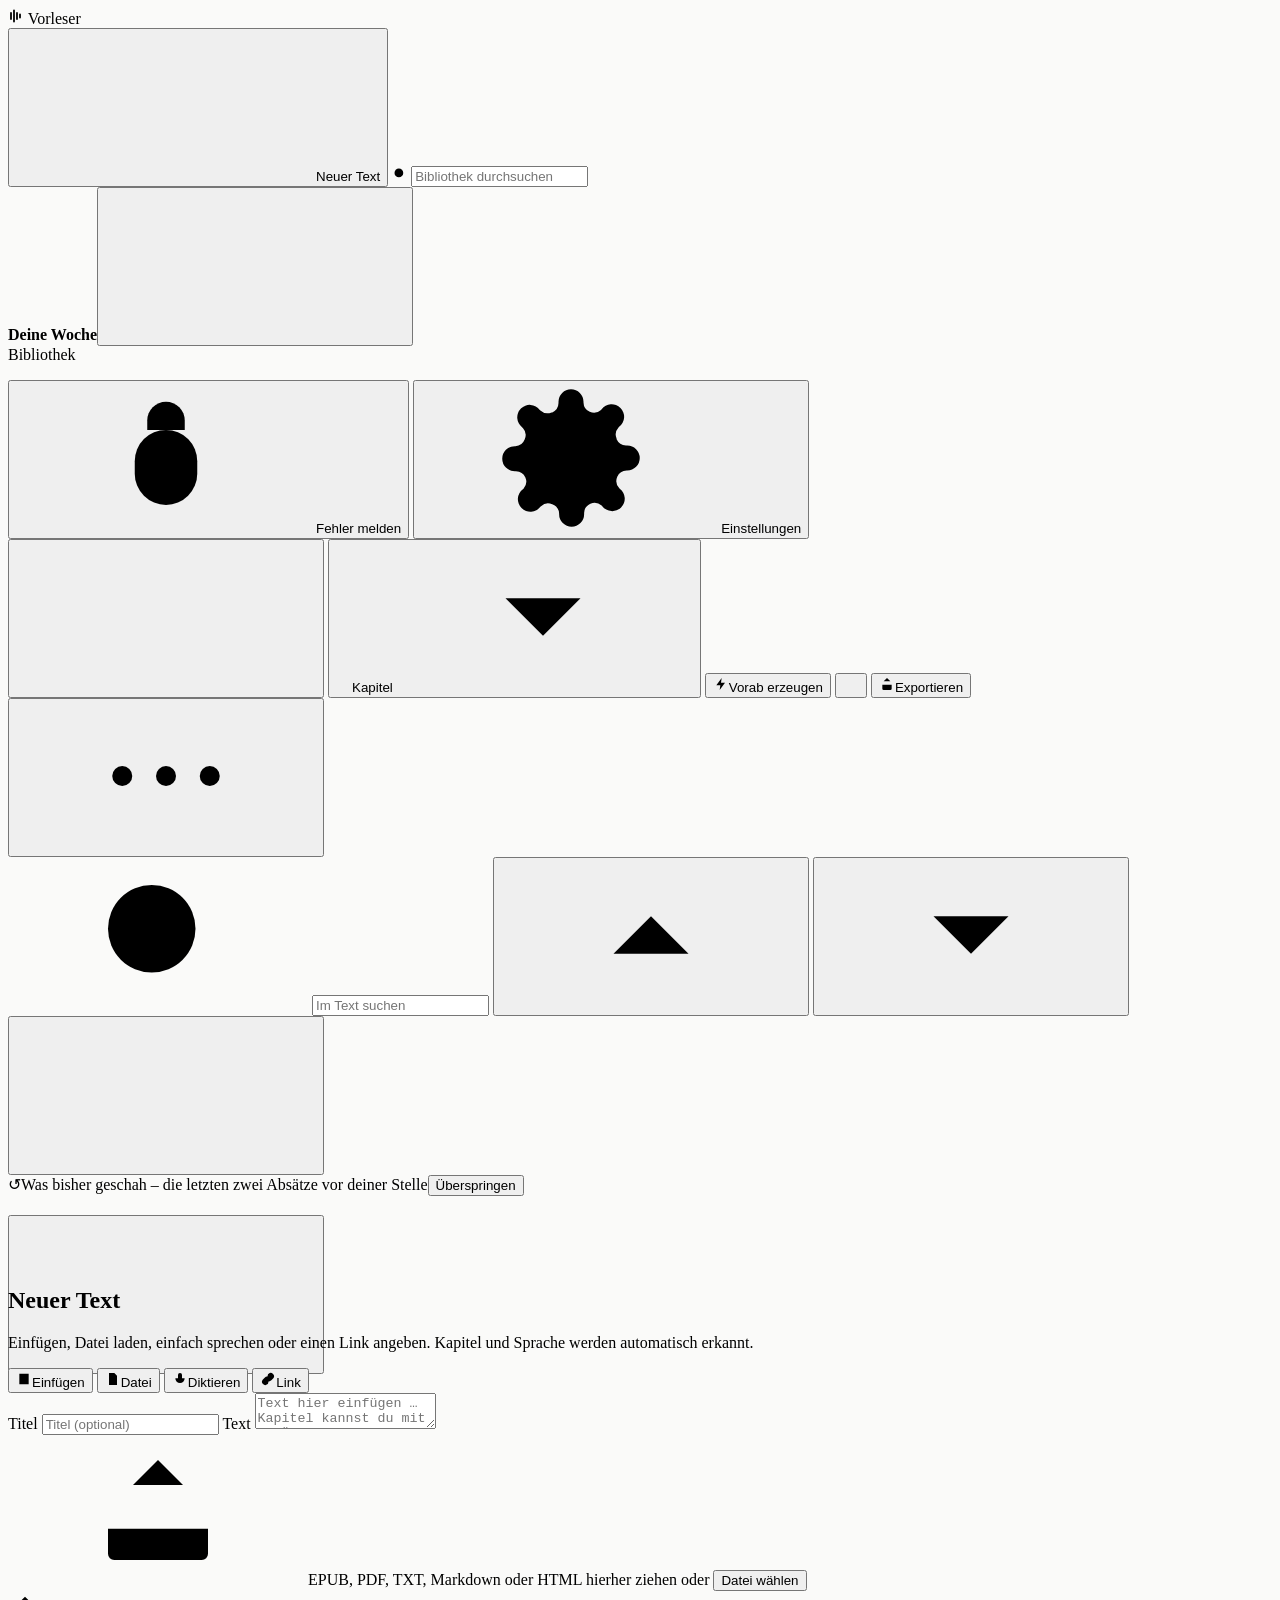
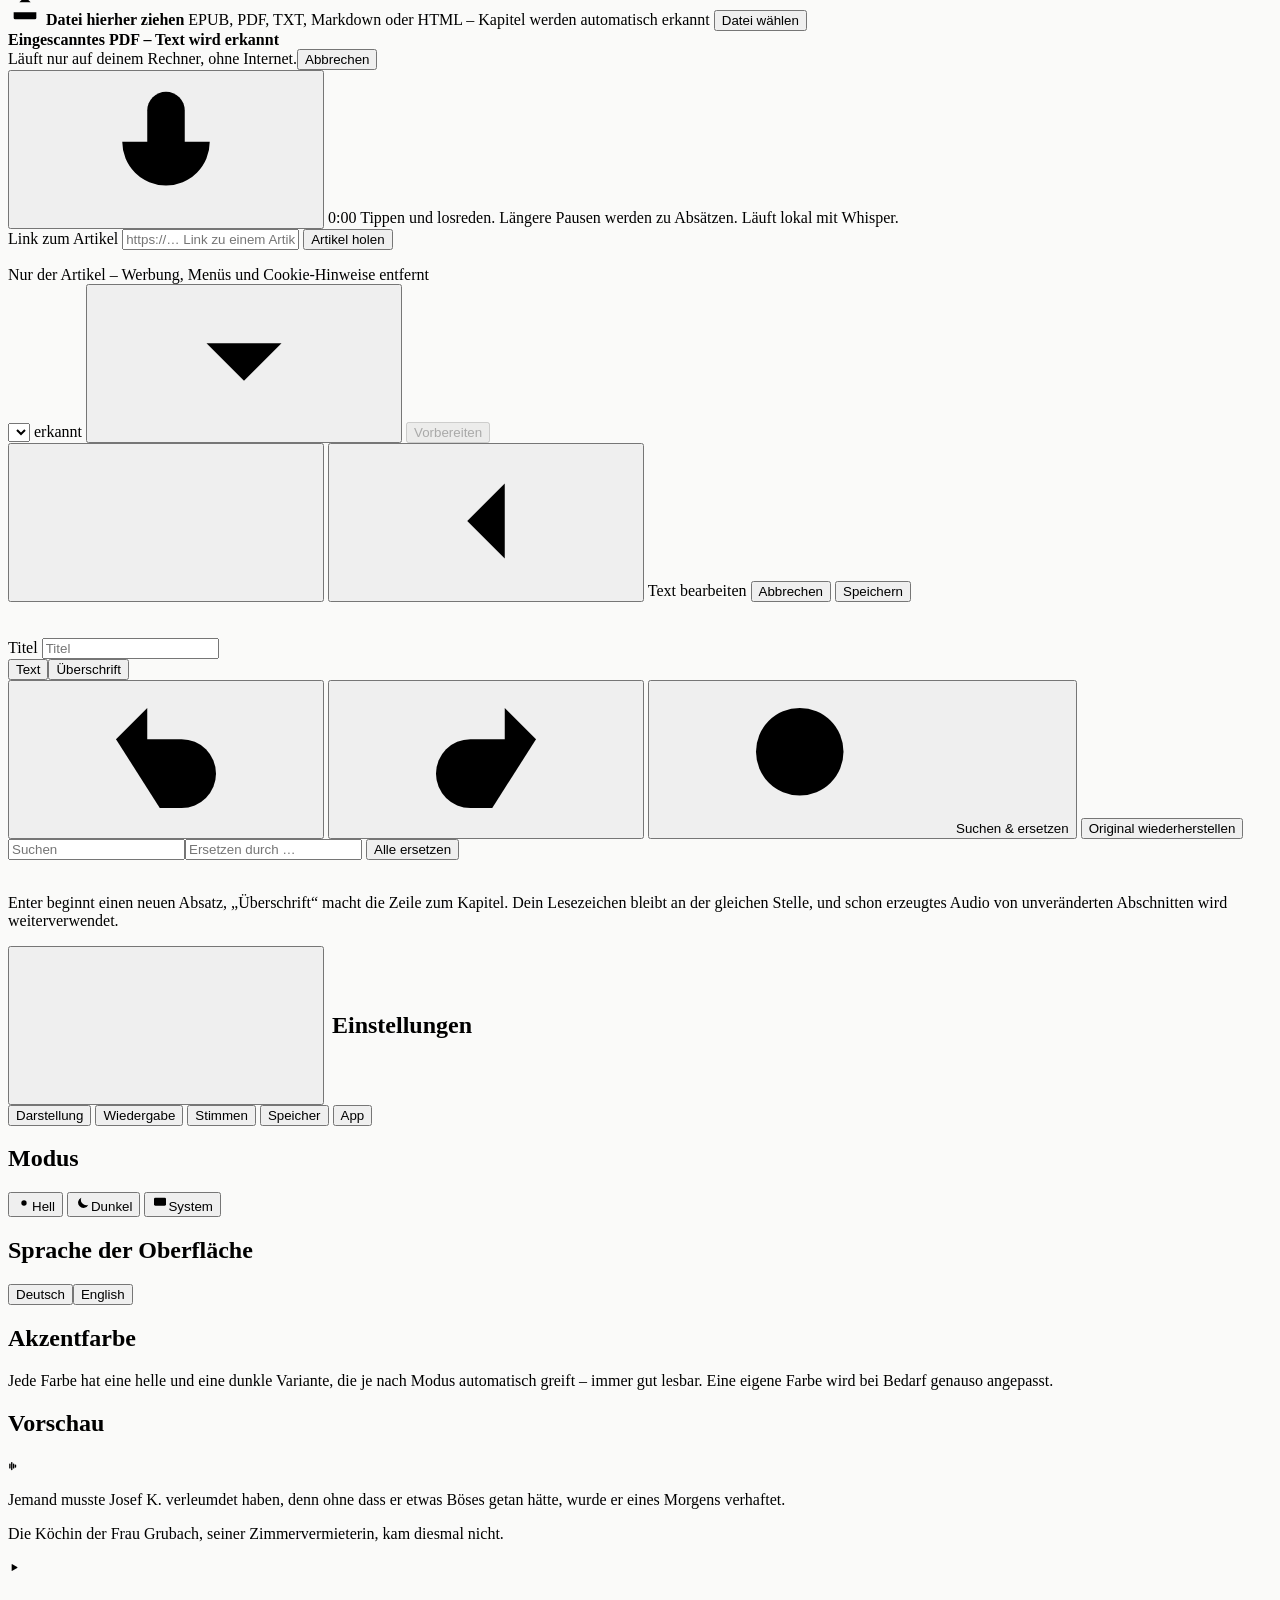
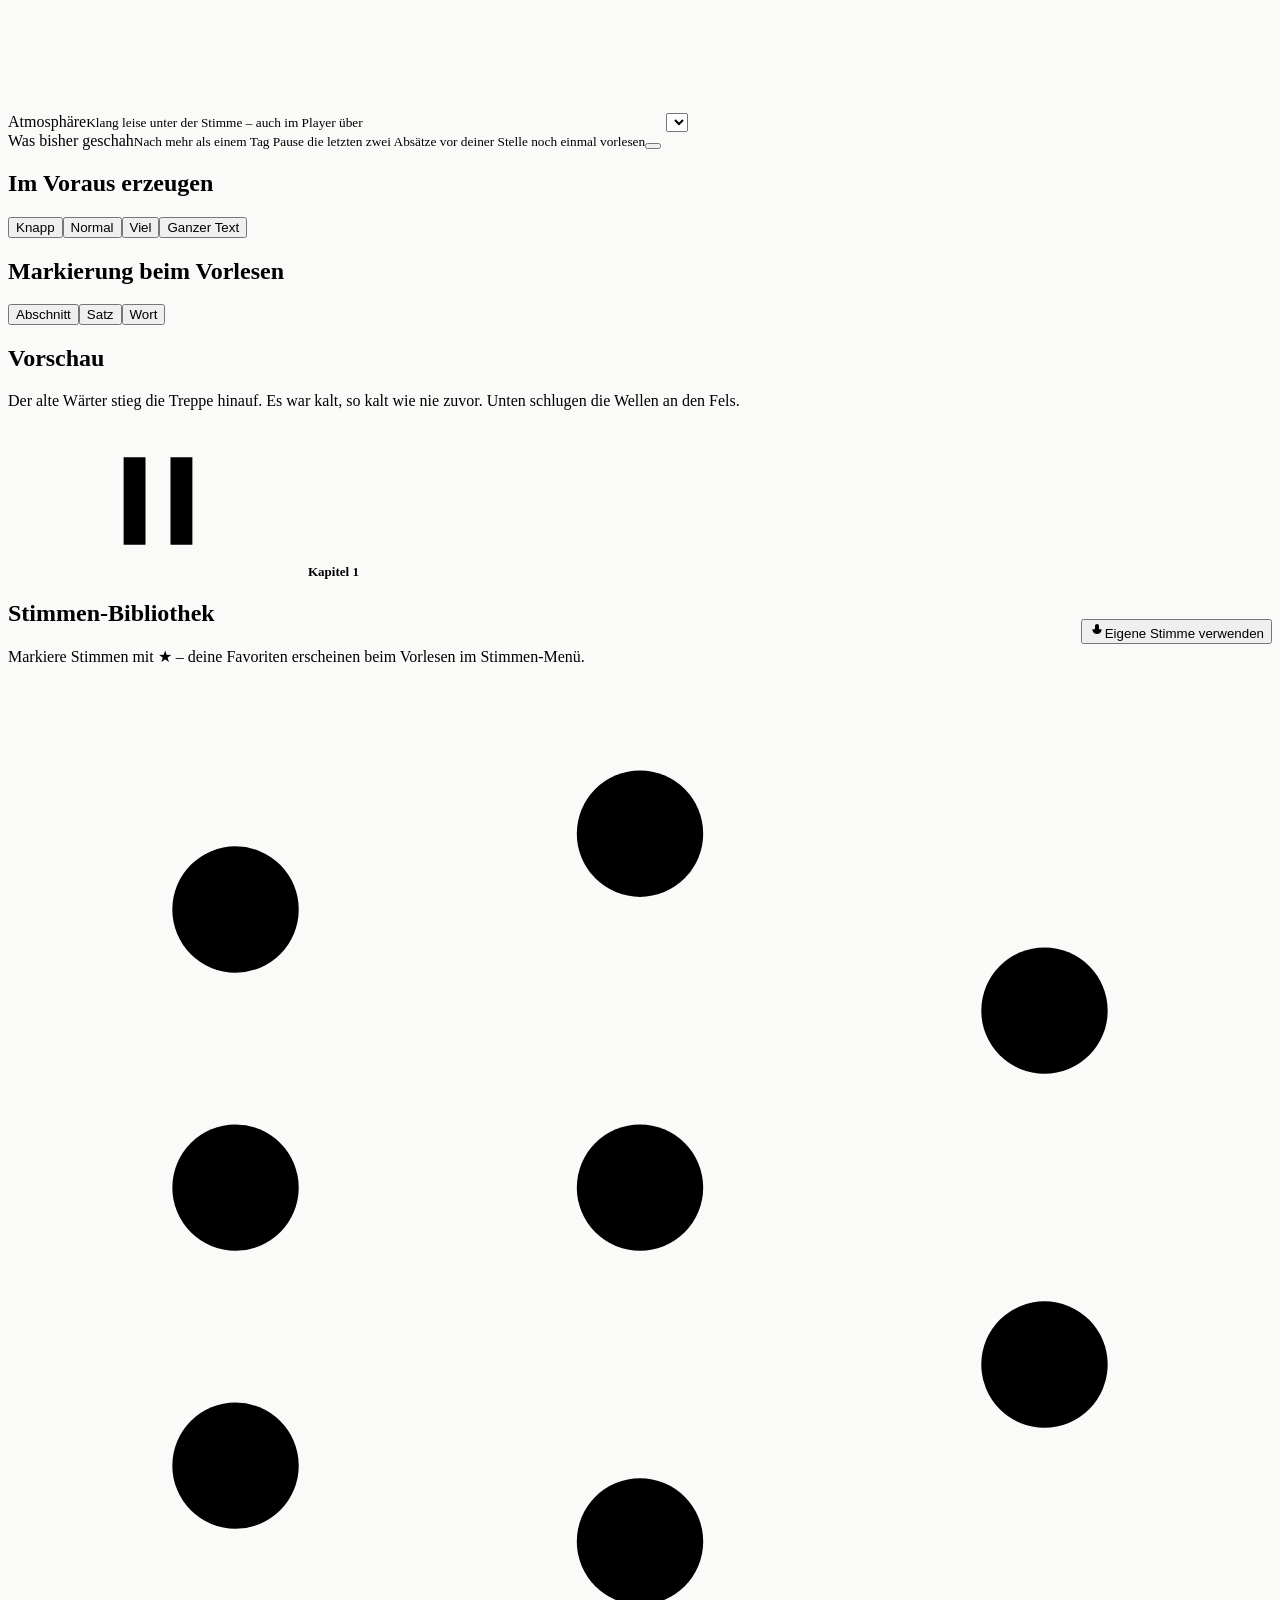
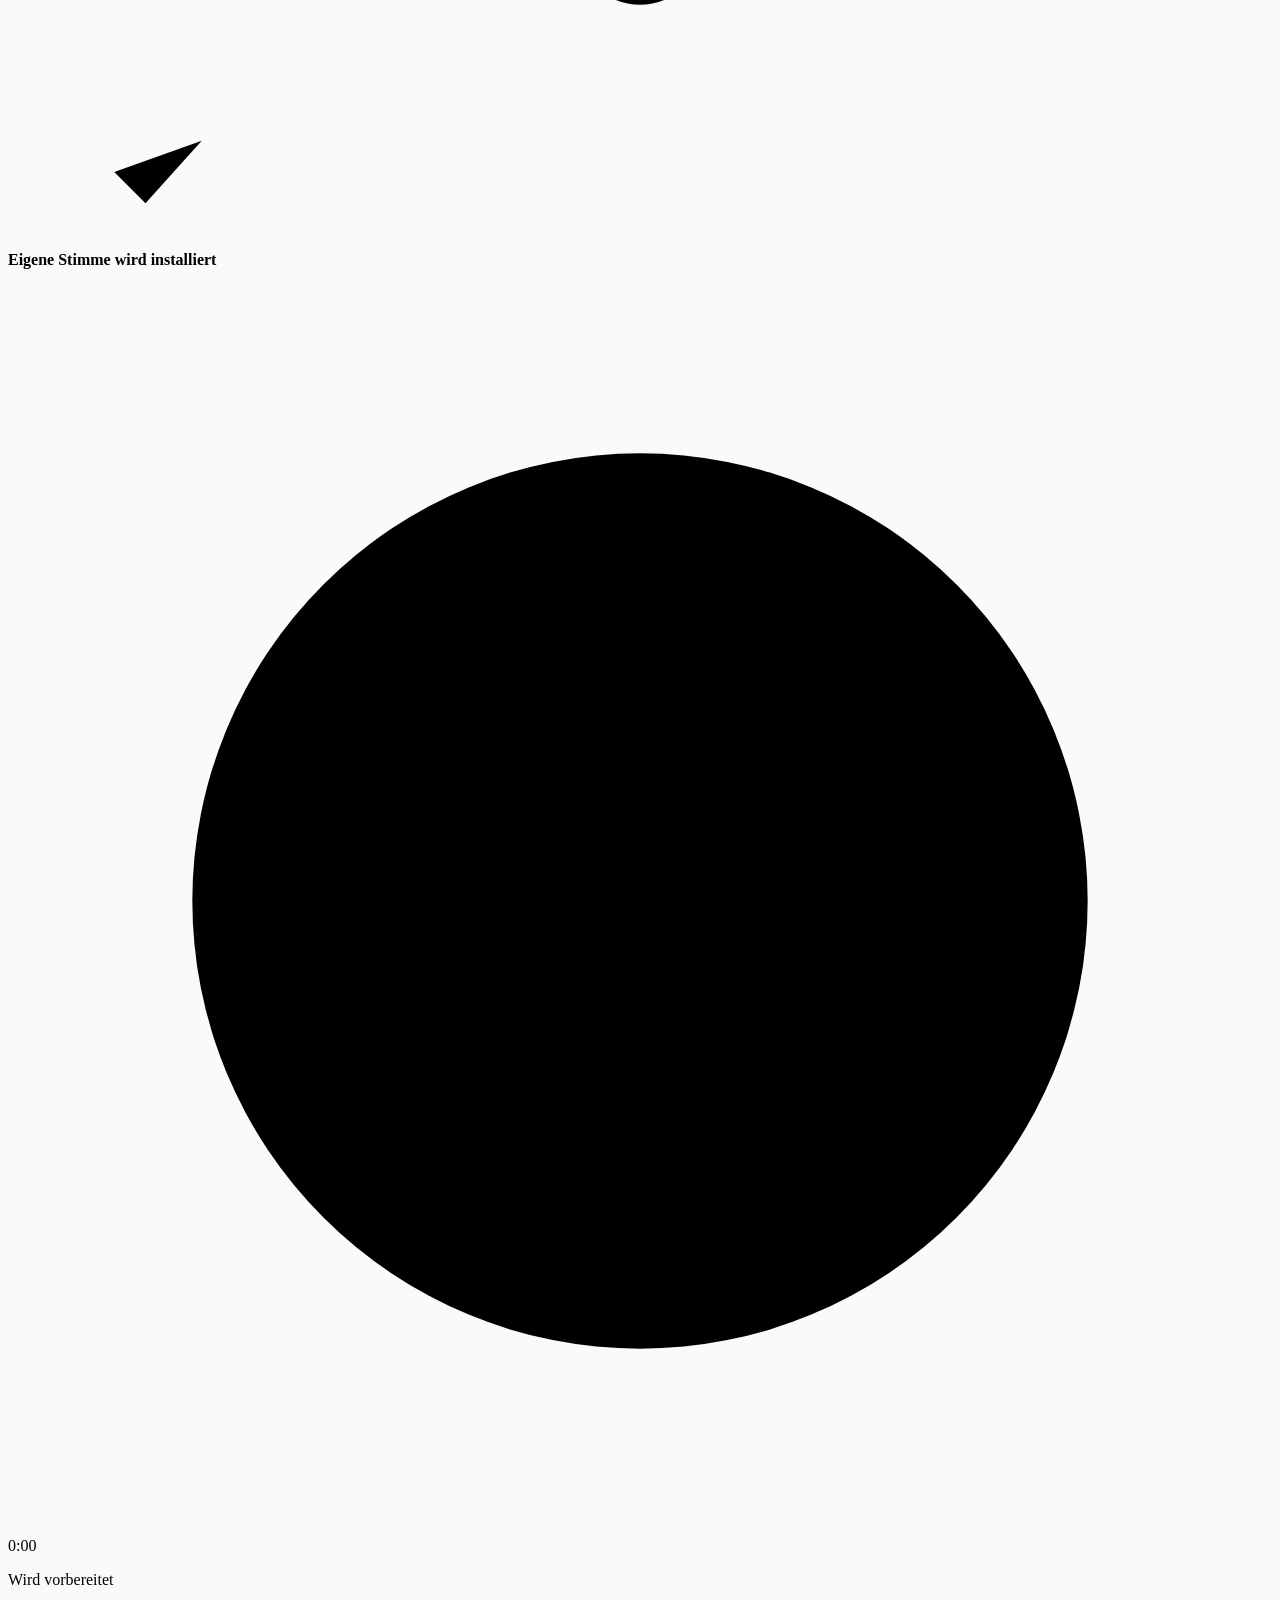
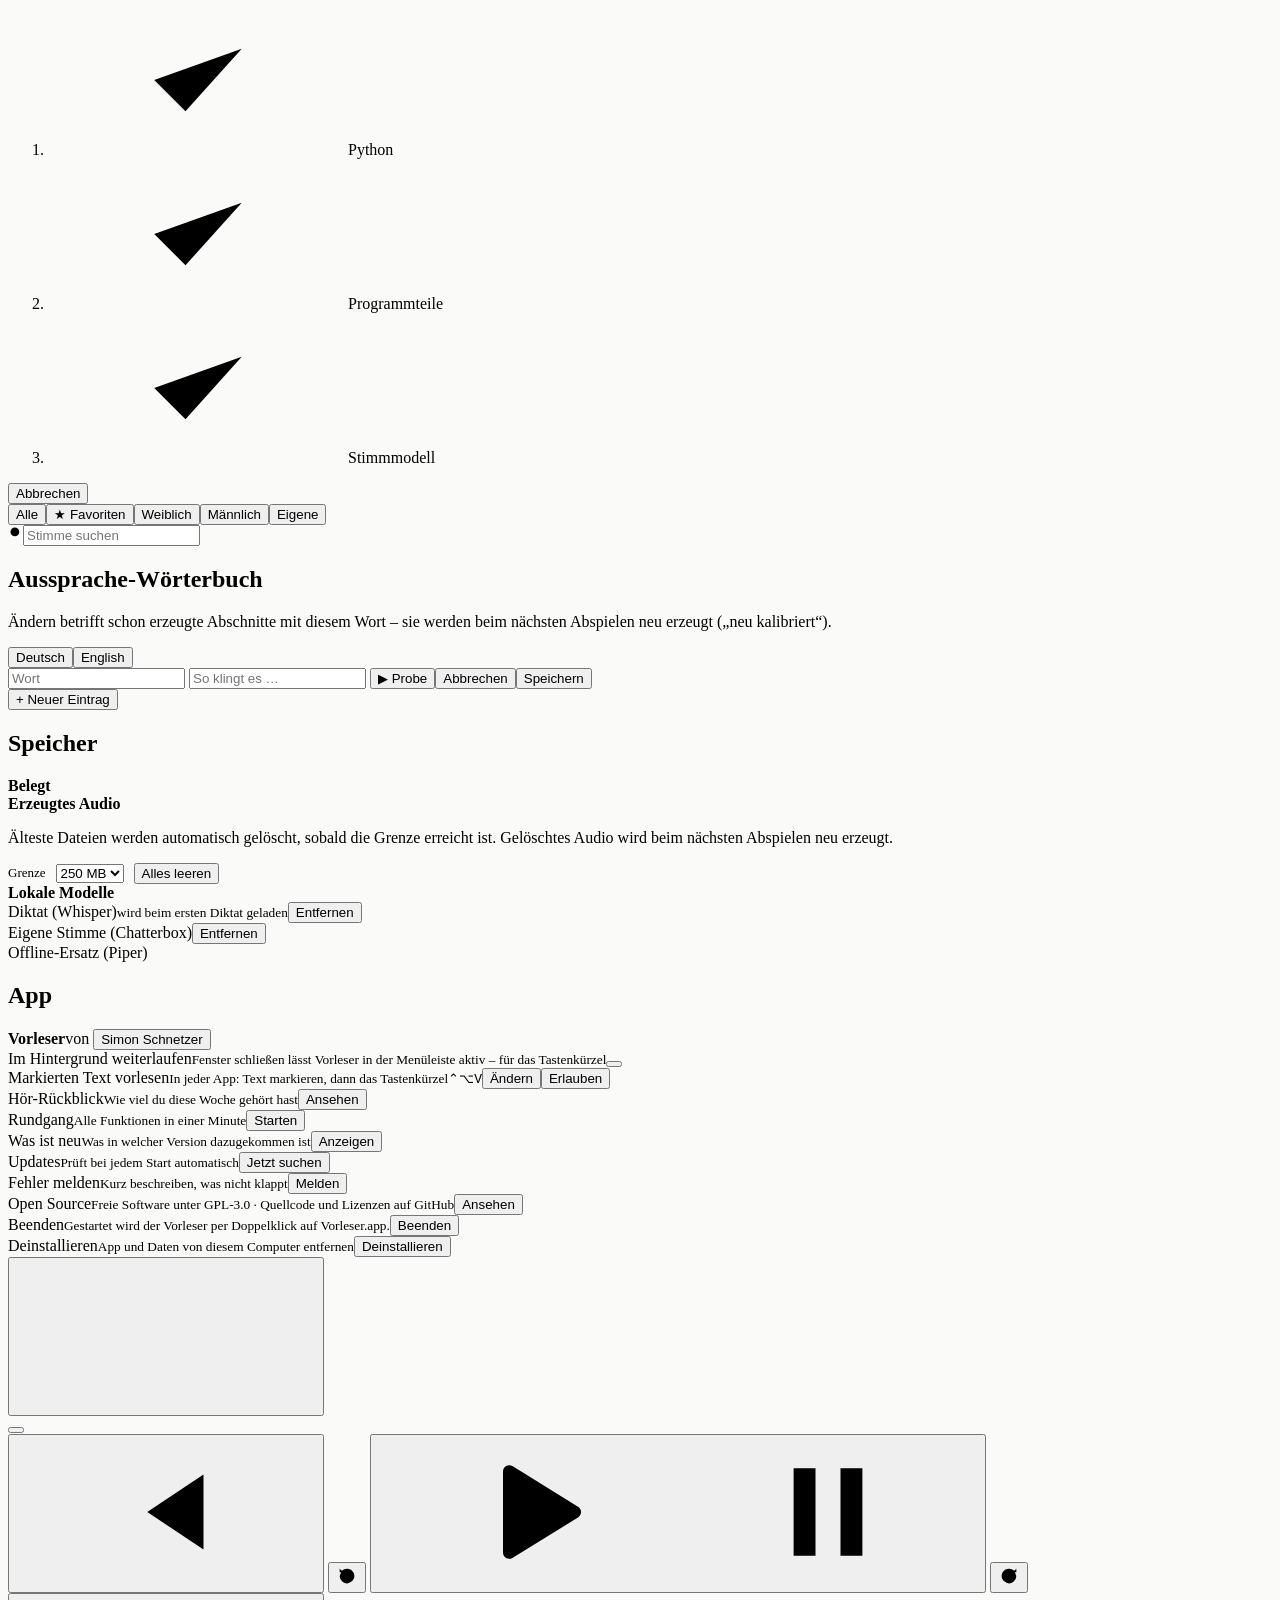
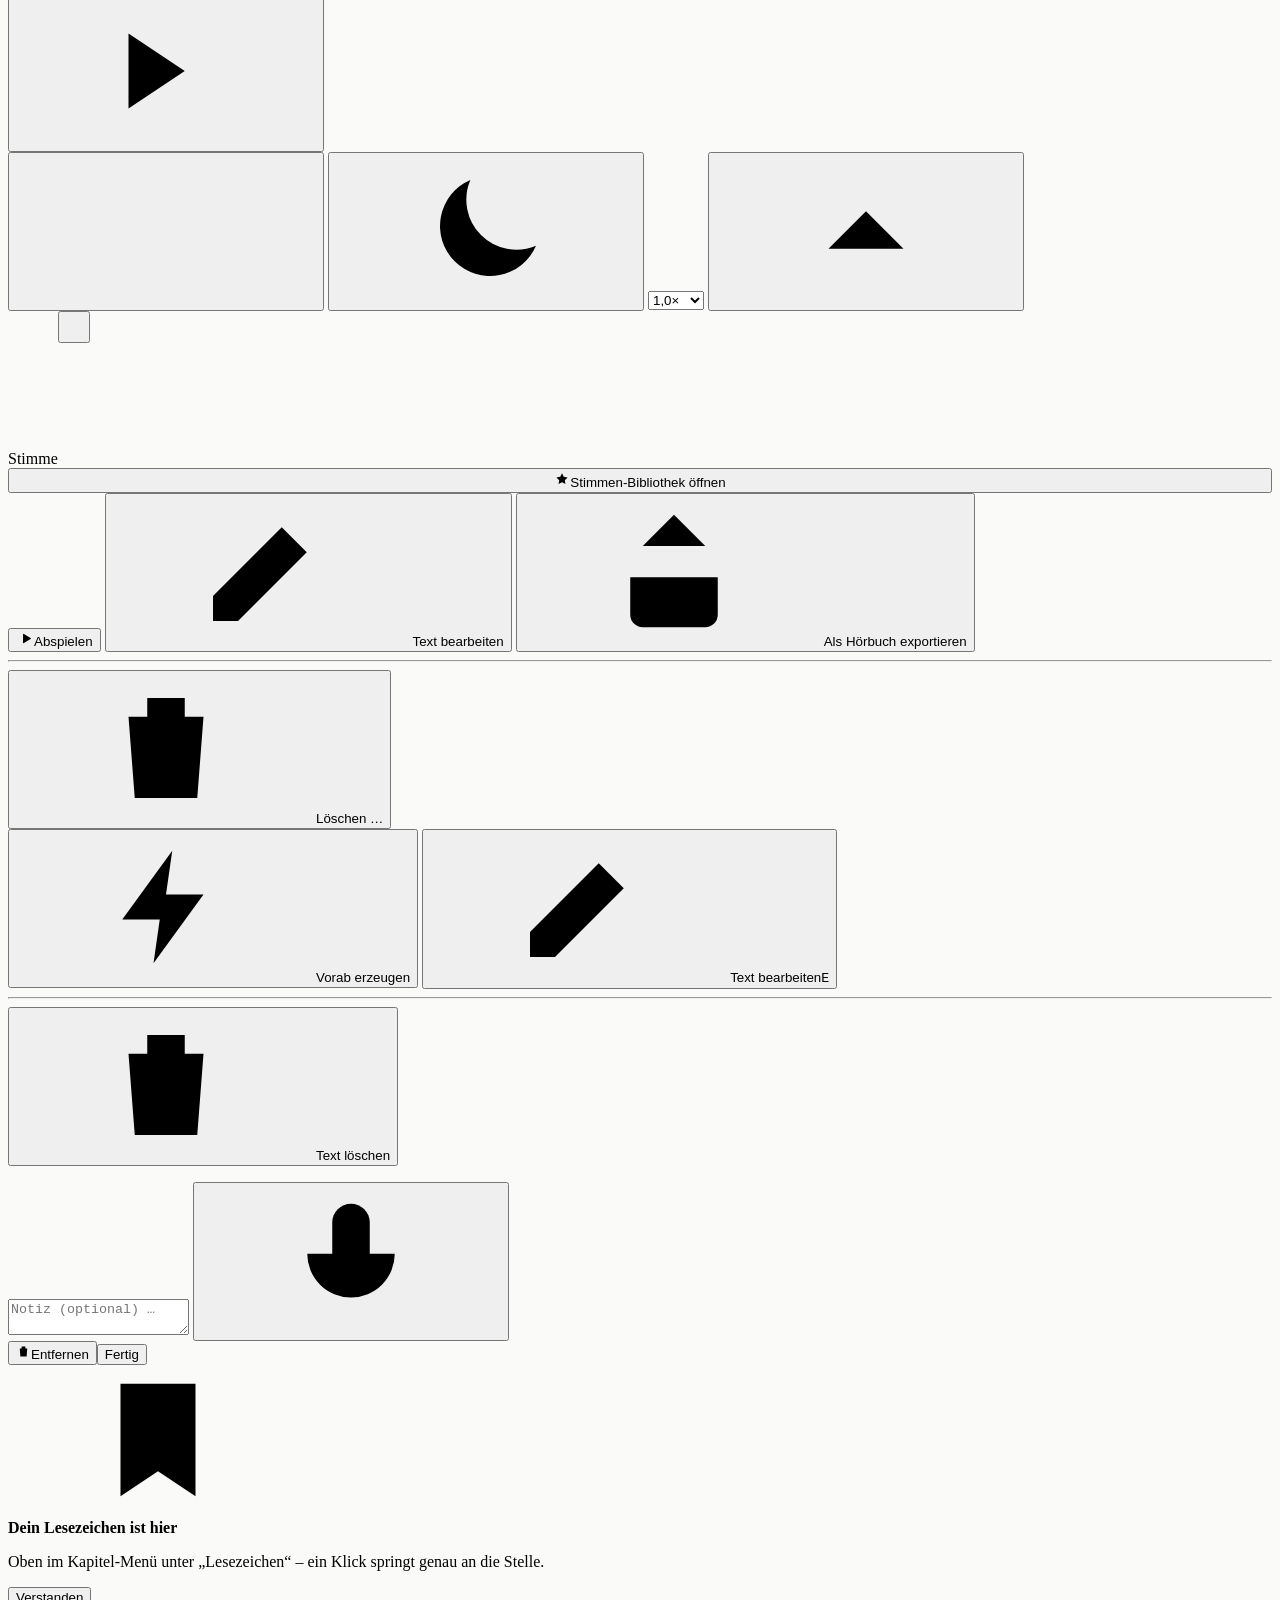
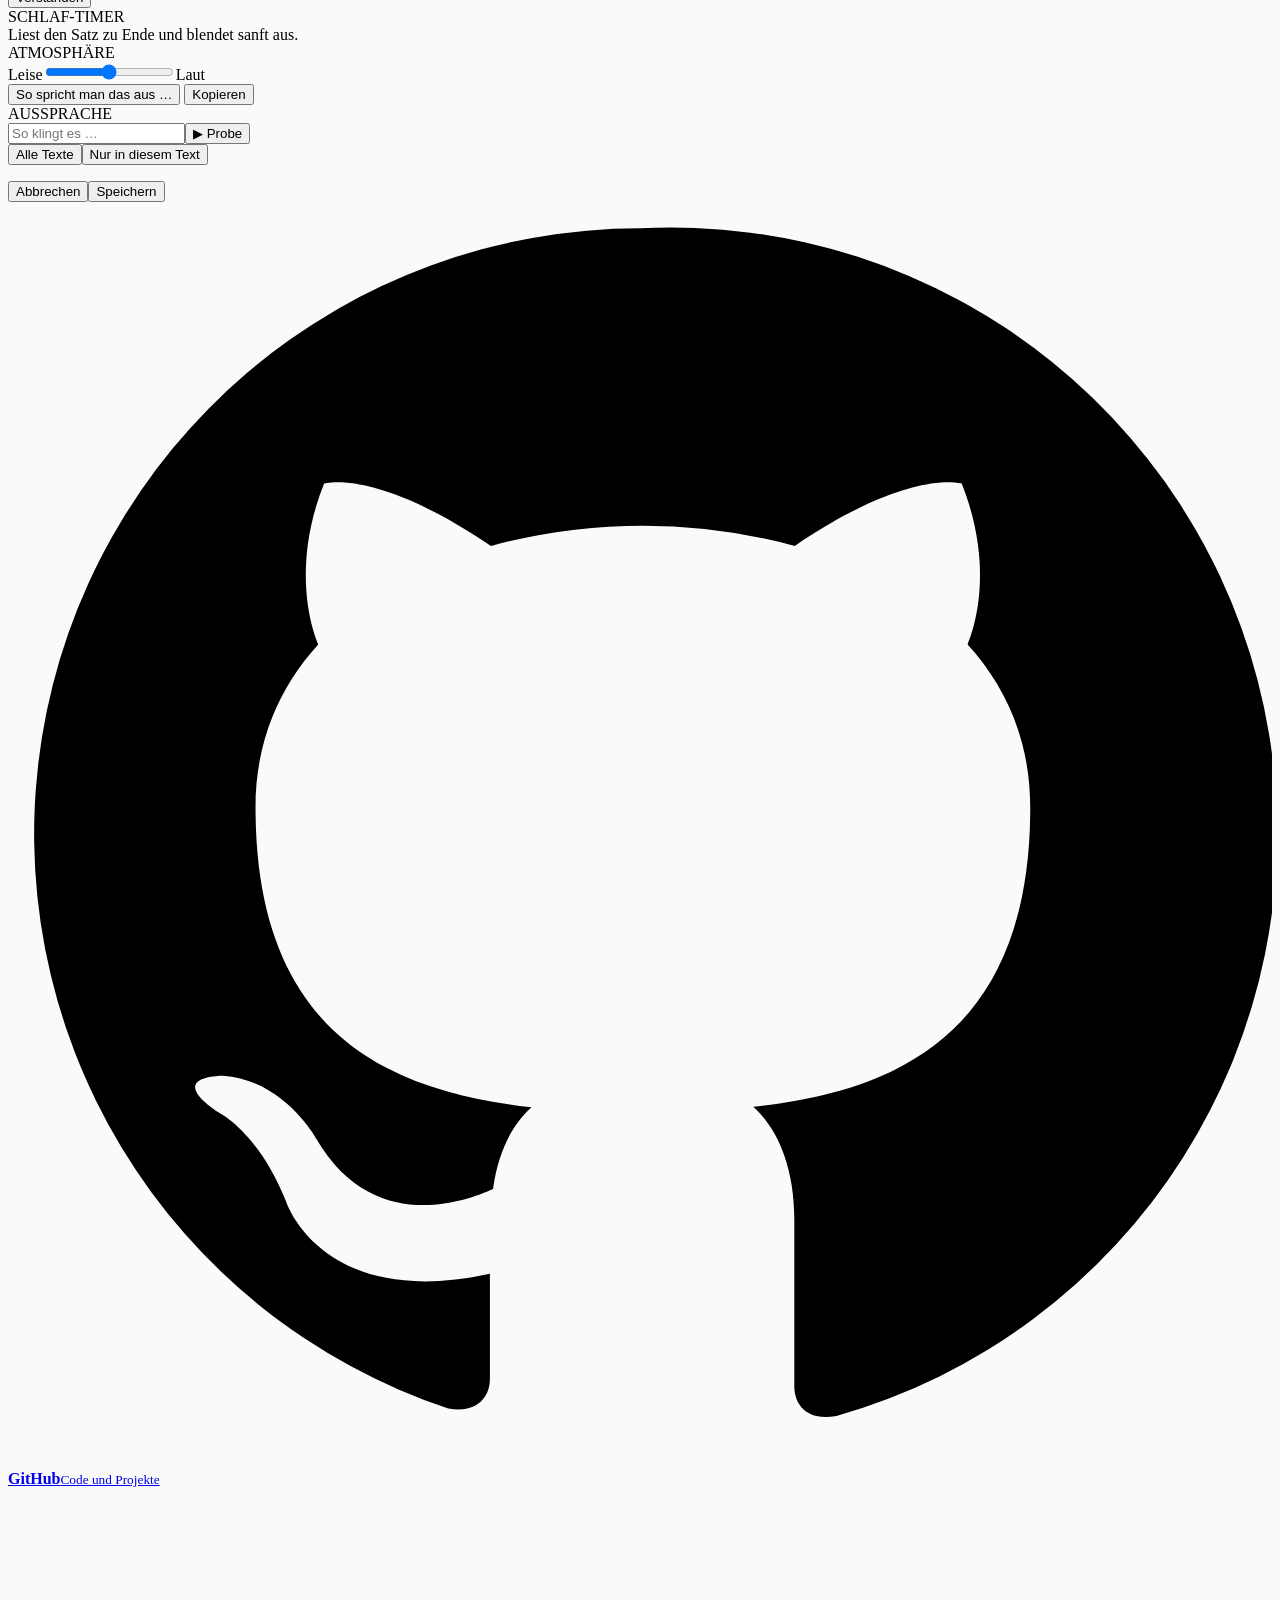
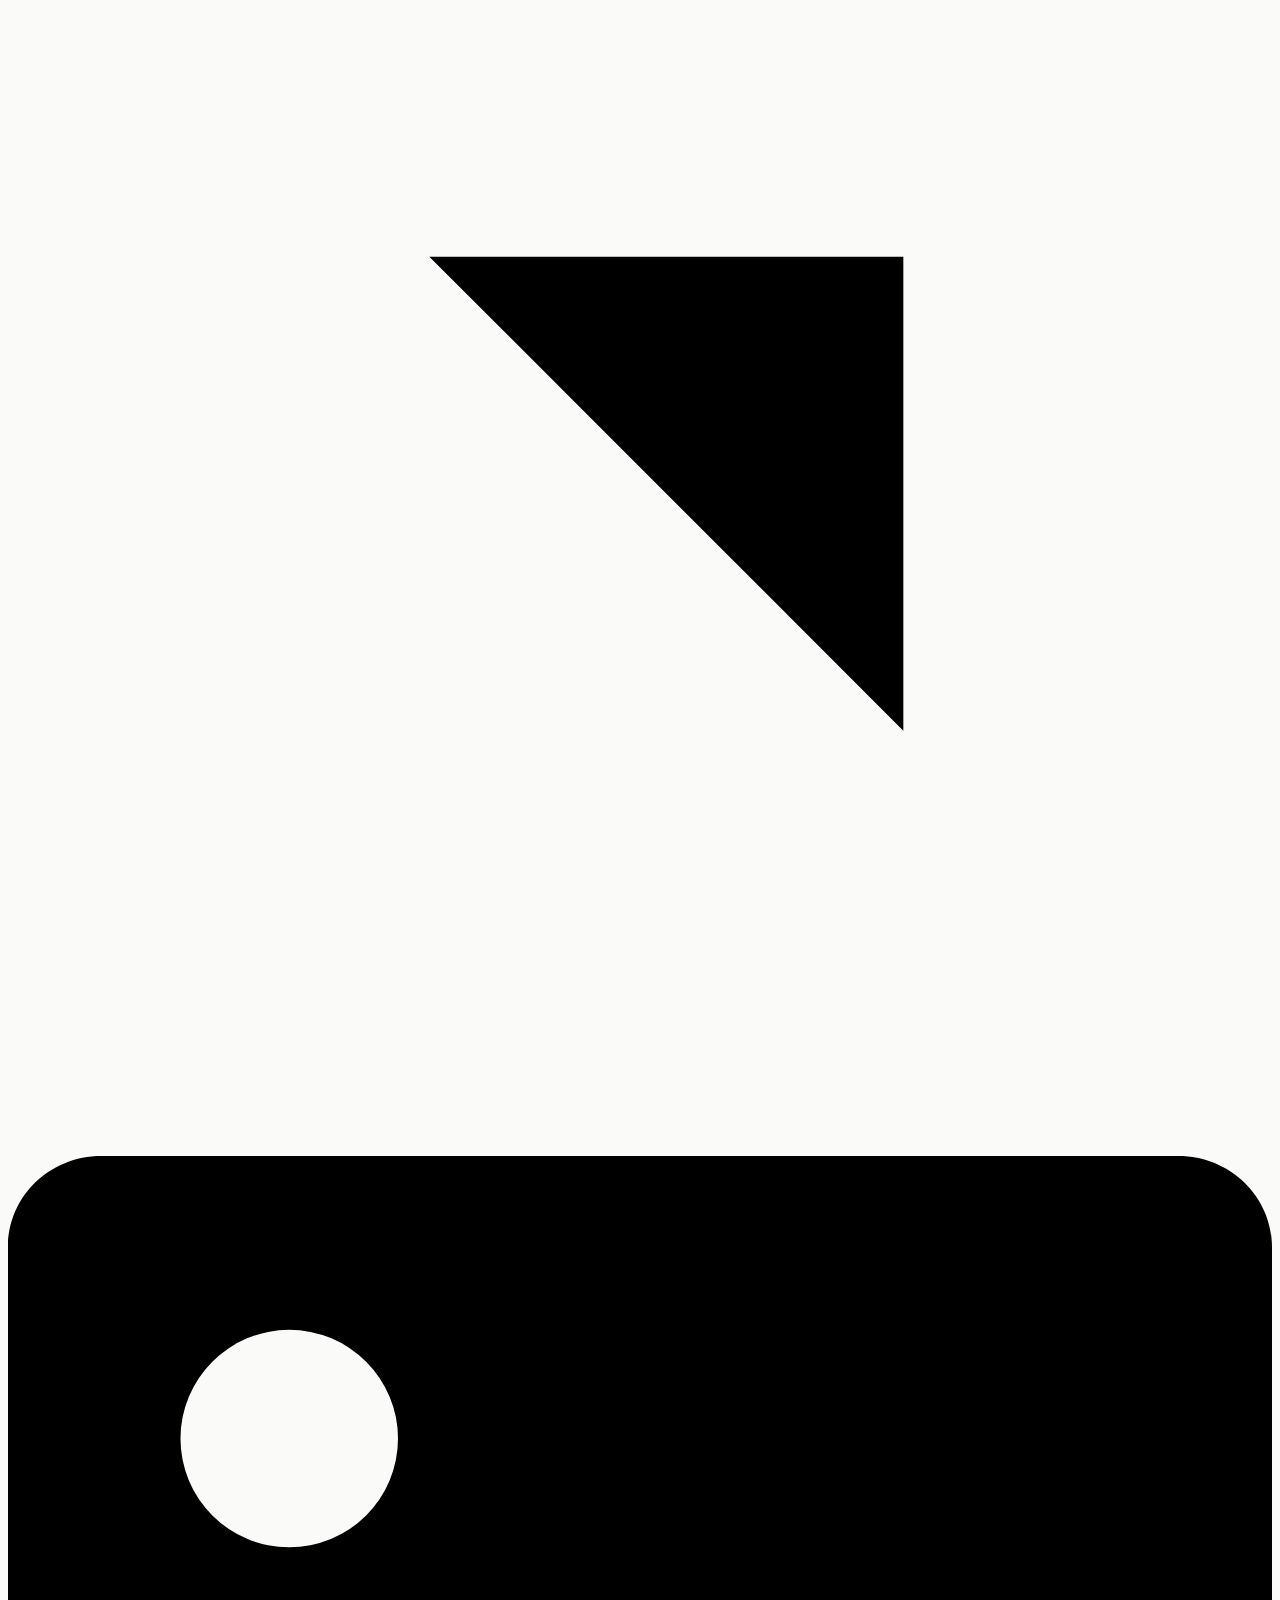
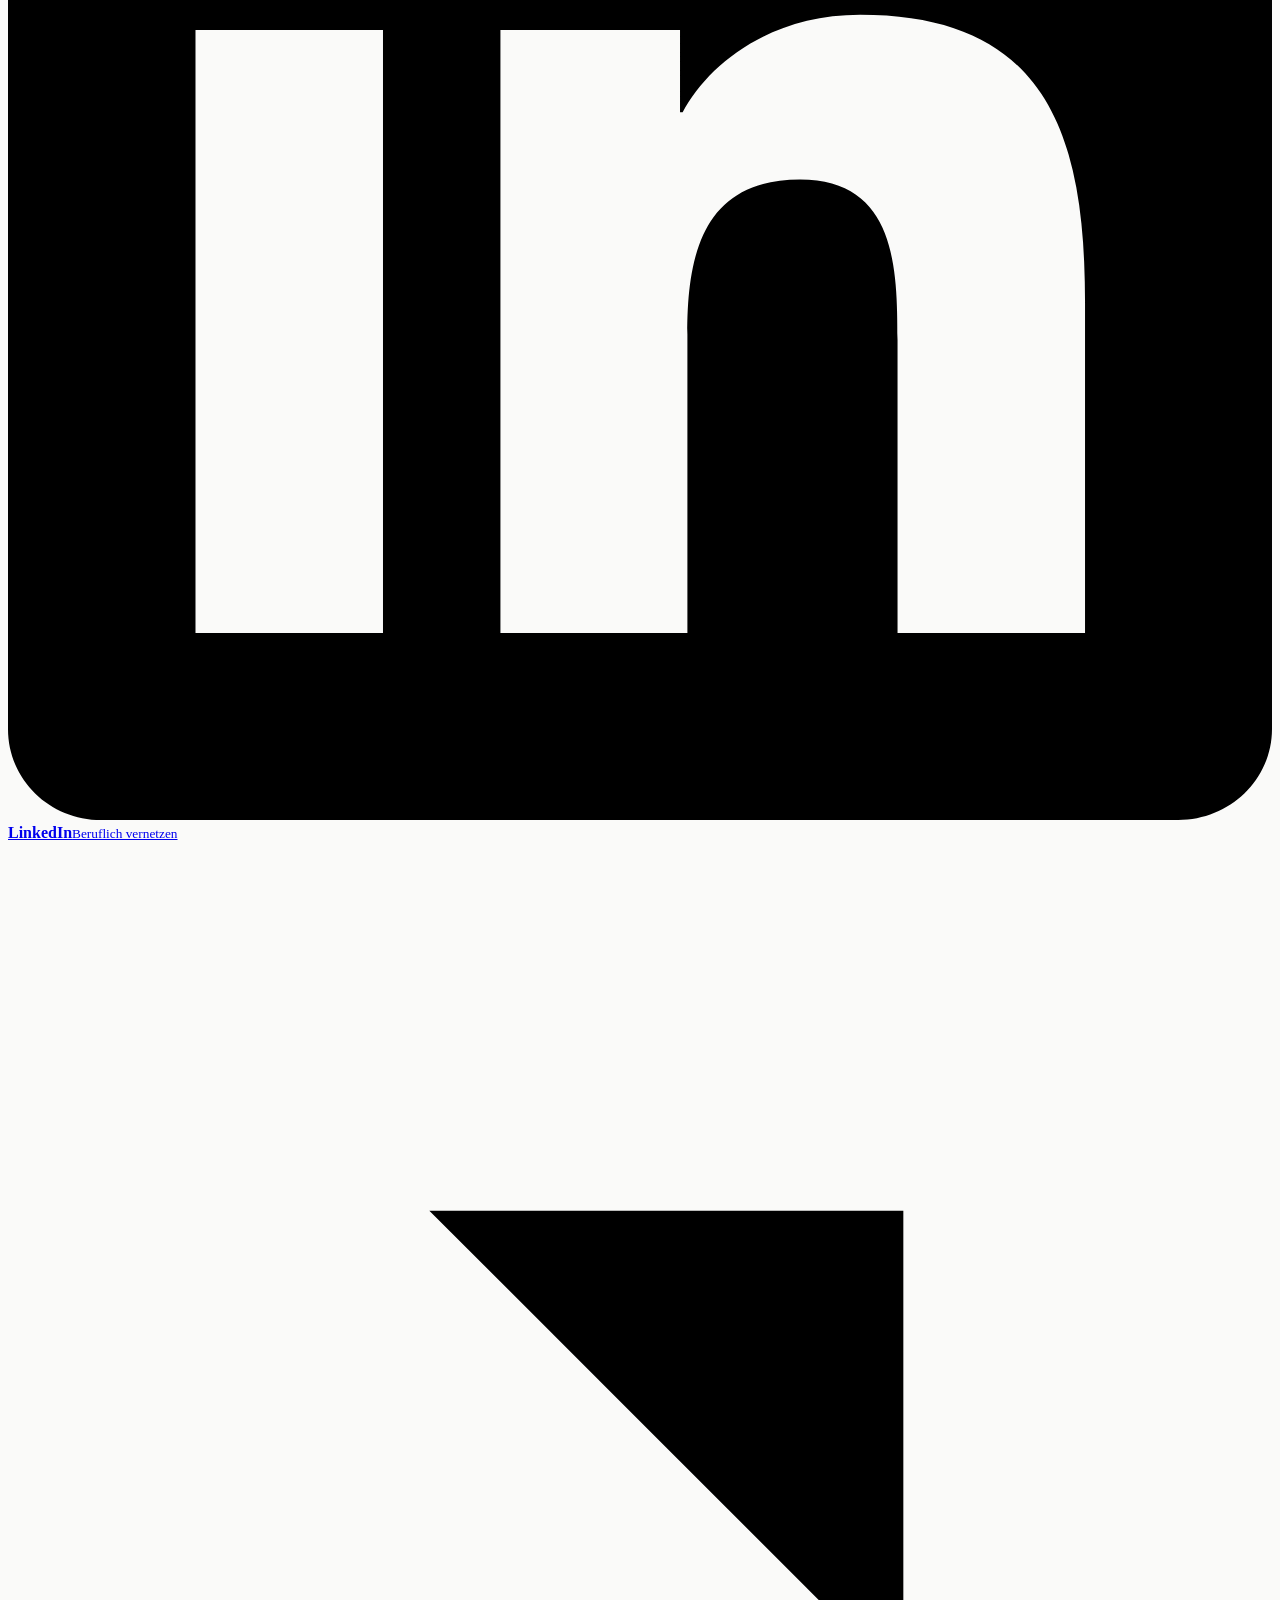
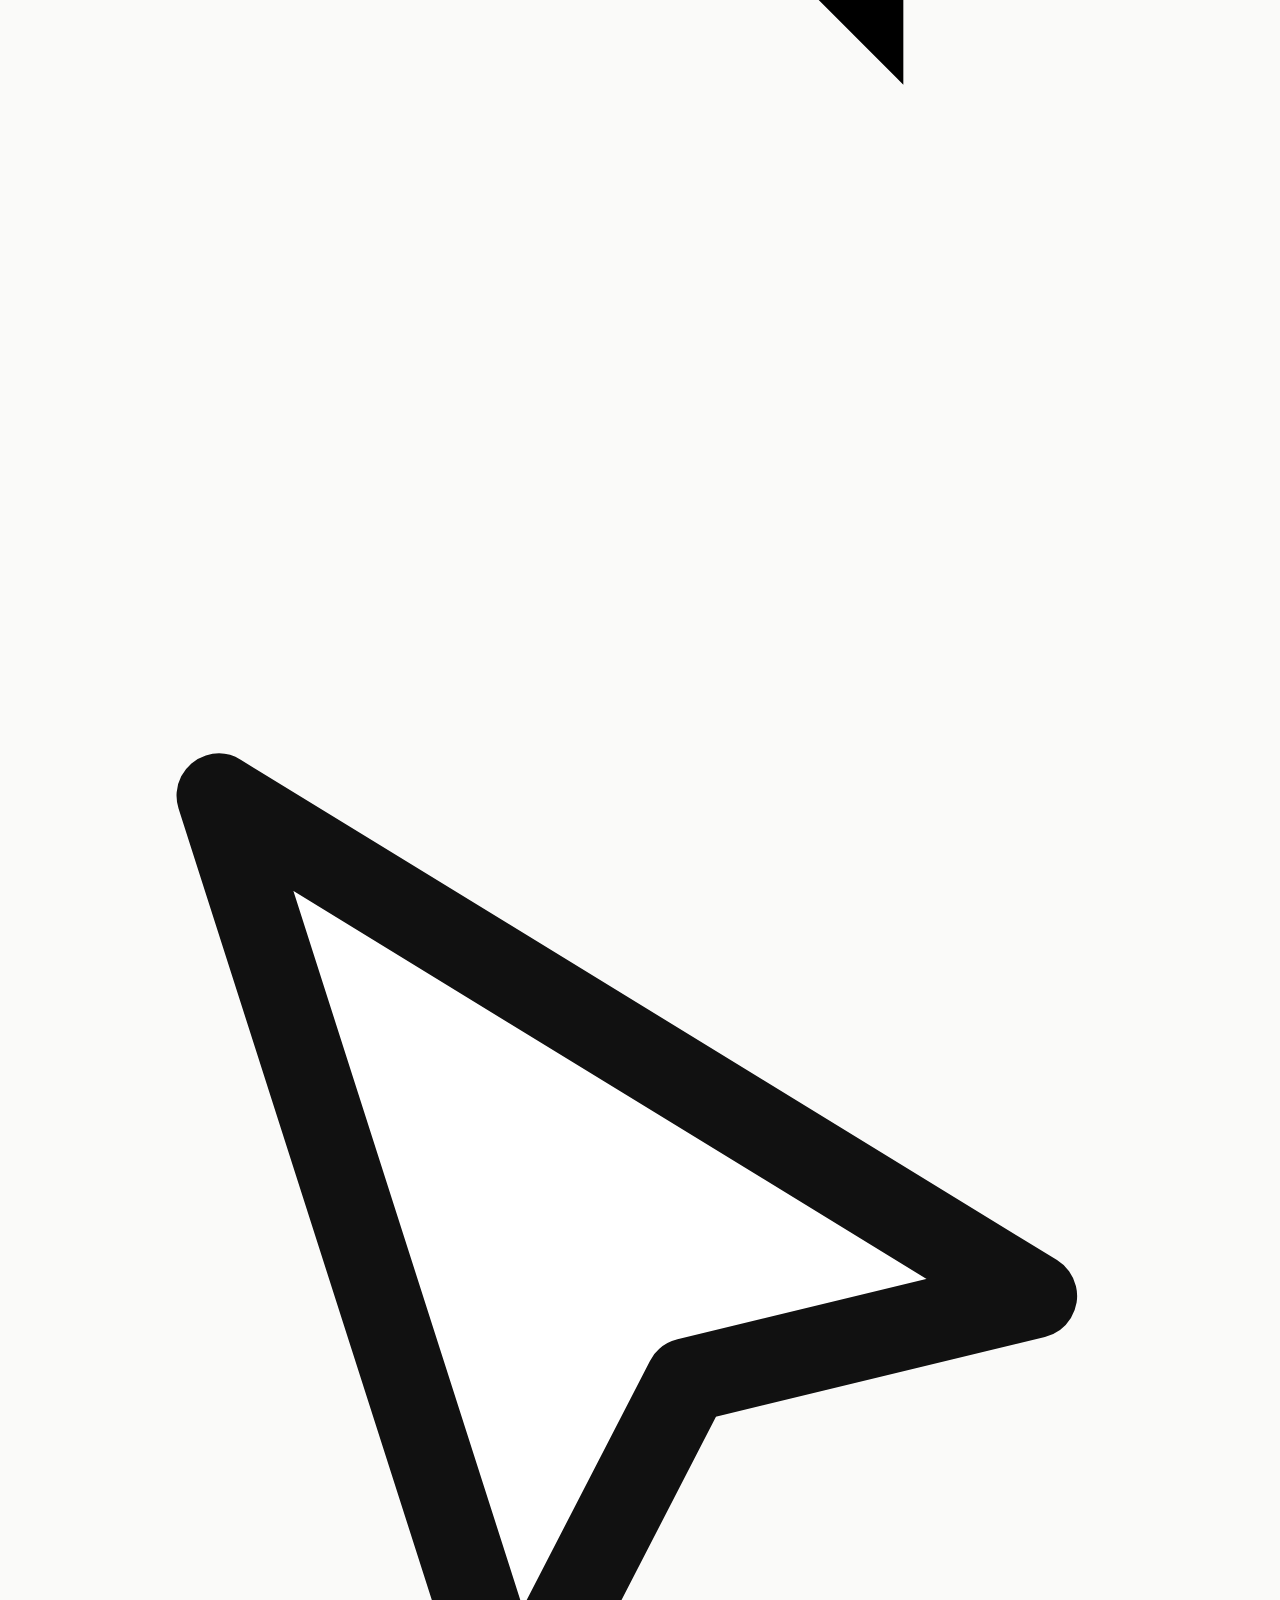
==== commit 9f3a9f7a: "Version 3.0.2: Windows-Updates repariert, Mini-Player, schneller und sparsamer - Windows-Update: neu" ====
--- a/static/index.html
+++ b/static/index.html
@@ -16,9 +16,8 @@
   try { const t = JSON.parse(localStorage.getItem("vorleser.theme") || "null");
         if (t) { document.documentElement.dataset.theme = t.theme; for (const k in t.vars) document.documentElement.style.setProperty(k, t.vars[k]); } } catch {}
 </script>
-<link rel="preconnect" href="https://fonts.googleapis.com">
-<link rel="preconnect" href="https://fonts.gstatic.com" crossorigin>
-<link href="https://fonts.googleapis.com/css2?family=Inter:wght@400;500;600;700&family=Literata:opsz,wght@7..72,400;7..72,600&display=swap" rel="stylesheet" media="print" onload="this.media='all'">
+<!-- Schriften liegen in der App (vorher Google Fonts: offline anderes Aussehen, Datenschutz) – gleiche Dateien -->
+<link rel="stylesheet" href="fonts/fonts.css">
 <link rel="stylesheet" href="/app.css">
 </head>
 <body>
@@ -89,8 +88,8 @@
     <section class="view hidden" id="viewRead">
       <header class="topbar">
         <button class="ib menu-btn" data-menu aria-label="Bibliothek öffnen"><svg class="i"><use href="#i-menu"/></svg></button>
+        <button class="pill hidden" id="chapterBtn" aria-label="Kapitel wählen" data-tip="Kapitel wählen"><svg class="i" style="width:16px;height:16px"><use href="#i-list"/></svg><span class="lbl" id="chapterLbl">Kapitel</span><svg class="i caret"><use href="#i-down"/></svg></button>
         <span class="tb-title" id="tbTitle" data-noi18n></span>
-        <button class="pill hidden" id="chapterBtn" aria-label="Kapitel wählen" data-tip="Kapitel wählen"><svg class="i" style="width:16px;height:16px"><use href="#i-list"/></svg><span class="lbl" id="chapterLbl">Kapitel</span><svg class="i caret"><use href="#i-down"/></svg></button>
         <span class="spacer"></span>
         <button class="pill hidden" id="prepBtn" data-tip="Erzeugt alle Abschnitte schon jetzt im Hintergrund. Danach spielt alles ohne Wartezeit – ideal für deine eigene Stimme, die pro Abschnitt etwas länger braucht."><svg class="i" style="width:16px;height:16px"><use href="#i-bolt" id="prepIc"/></svg><span class="lbl" id="prepLbl">Vorab erzeugen</span></button>
         <button class="ib hidden" id="prepX" aria-label="Vorab erzeugen abbrechen" data-tip="Vorab erzeugen abbrechen"><svg class="i" style="width:16px;height:16px"><use href="#i-x"/></svg></button>
@@ -472,6 +471,7 @@
 </div>
 <div class="pop menu hidden" id="chapterMenu" role="menu" data-noi18n></div>
 <div class="pop menu hidden" id="libMenu" role="menu">
+  <button data-act="play"><svg class="i fill" id="libPlayIc" style="width:15px;height:15px;margin:0 1.5px"><use href="#i-play"/></svg><span id="libPlayLbl">Abspielen</span></button>
   <button data-act="edit"><svg class="i"><use href="#i-pen"/></svg>Text bearbeiten</button>
   <button data-act="export"><svg class="i"><use href="#i-export"/></svg>Als Hörbuch exportieren</button>
   <hr>
--- a/static/fonts/fonts.css
+++ b/static/fonts/fonts.css
@@ -0,0 +1,378 @@
+/* cyrillic-ext */
+@font-face {
+  font-family: 'Inter';
+  font-style: normal;
+  font-weight: 400;
+  font-display: swap;
+  src: url(inter-cyrillic-ext.woff2) format('woff2');
+  unicode-range: U+0460-052F, U+1C80-1C8A, U+20B4, U+2DE0-2DFF, U+A640-A69F, U+FE2E-FE2F;
+}
+/* cyrillic */
+@font-face {
+  font-family: 'Inter';
+  font-style: normal;
+  font-weight: 400;
+  font-display: swap;
+  src: url(inter-cyrillic.woff2) format('woff2');
+  unicode-range: U+0301, U+0400-045F, U+0490-0491, U+04B0-04B1, U+2116;
+}
+/* greek-ext */
+@font-face {
+  font-family: 'Inter';
+  font-style: normal;
+  font-weight: 400;
+  font-display: swap;
+  src: url(inter-greek-ext.woff2) format('woff2');
+  unicode-range: U+1F00-1FFF;
+}
+/* greek */
+@font-face {
+  font-family: 'Inter';
+  font-style: normal;
+  font-weight: 400;
+  font-display: swap;
+  src: url(inter-greek.woff2) format('woff2');
+  unicode-range: U+0370-0377, U+037A-037F, U+0384-038A, U+038C, U+038E-03A1, U+03A3-03FF;
+}
+/* vietnamese */
+@font-face {
+  font-family: 'Inter';
+  font-style: normal;
+  font-weight: 400;
+  font-display: swap;
+  src: url(inter-vietnamese.woff2) format('woff2');
+  unicode-range: U+0102-0103, U+0110-0111, U+0128-0129, U+0168-0169, U+01A0-01A1, U+01AF-01B0, U+0300-0301, U+0303-0304, U+0308-0309, U+0323, U+0329, U+1EA0-1EF9, U+20AB;
+}
+/* latin-ext */
+@font-face {
+  font-family: 'Inter';
+  font-style: normal;
+  font-weight: 400;
+  font-display: swap;
+  src: url(inter-latin-ext.woff2) format('woff2');
+  unicode-range: U+0100-02BA, U+02BD-02C5, U+02C7-02CC, U+02CE-02D7, U+02DD-02FF, U+0304, U+0308, U+0329, U+1D00-1DBF, U+1E00-1E9F, U+1EF2-1EFF, U+2020, U+20A0-20AB, U+20AD-20C4, U+2113, U+2C60-2C7F, U+A720-A7FF;
+}
+/* latin */
+@font-face {
+  font-family: 'Inter';
+  font-style: normal;
+  font-weight: 400;
+  font-display: swap;
+  src: url(inter-latin.woff2) format('woff2');
+  unicode-range: U+0000-00FF, U+0131, U+0152-0153, U+02BB-02BC, U+02C6, U+02DA, U+02DC, U+0304, U+0308, U+0329, U+2000-206F, U+20AC, U+2122, U+2191, U+2193, U+2212, U+2215, U+FEFF, U+FFFD;
+}
+/* cyrillic-ext */
+@font-face {
+  font-family: 'Inter';
+  font-style: normal;
+  font-weight: 500;
+  font-display: swap;
+  src: url(inter-cyrillic-ext.woff2) format('woff2');
+  unicode-range: U+0460-052F, U+1C80-1C8A, U+20B4, U+2DE0-2DFF, U+A640-A69F, U+FE2E-FE2F;
+}
+/* cyrillic */
+@font-face {
+  font-family: 'Inter';
+  font-style: normal;
+  font-weight: 500;
+  font-display: swap;
+  src: url(inter-cyrillic.woff2) format('woff2');
+  unicode-range: U+0301, U+0400-045F, U+0490-0491, U+04B0-04B1, U+2116;
+}
+/* greek-ext */
+@font-face {
+  font-family: 'Inter';
+  font-style: normal;
+  font-weight: 500;
+  font-display: swap;
+  src: url(inter-greek-ext.woff2) format('woff2');
+  unicode-range: U+1F00-1FFF;
+}
+/* greek */
+@font-face {
+  font-family: 'Inter';
+  font-style: normal;
+  font-weight: 500;
+  font-display: swap;
+  src: url(inter-greek.woff2) format('woff2');
+  unicode-range: U+0370-0377, U+037A-037F, U+0384-038A, U+038C, U+038E-03A1, U+03A3-03FF;
+}
+/* vietnamese */
+@font-face {
+  font-family: 'Inter';
+  font-style: normal;
+  font-weight: 500;
+  font-display: swap;
+  src: url(inter-vietnamese.woff2) format('woff2');
+  unicode-range: U+0102-0103, U+0110-0111, U+0128-0129, U+0168-0169, U+01A0-01A1, U+01AF-01B0, U+0300-0301, U+0303-0304, U+0308-0309, U+0323, U+0329, U+1EA0-1EF9, U+20AB;
+}
+/* latin-ext */
+@font-face {
+  font-family: 'Inter';
+  font-style: normal;
+  font-weight: 500;
+  font-display: swap;
+  src: url(inter-latin-ext.woff2) format('woff2');
+  unicode-range: U+0100-02BA, U+02BD-02C5, U+02C7-02CC, U+02CE-02D7, U+02DD-02FF, U+0304, U+0308, U+0329, U+1D00-1DBF, U+1E00-1E9F, U+1EF2-1EFF, U+2020, U+20A0-20AB, U+20AD-20C4, U+2113, U+2C60-2C7F, U+A720-A7FF;
+}
+/* latin */
+@font-face {
+  font-family: 'Inter';
+  font-style: normal;
+  font-weight: 500;
+  font-display: swap;
+  src: url(inter-latin.woff2) format('woff2');
+  unicode-range: U+0000-00FF, U+0131, U+0152-0153, U+02BB-02BC, U+02C6, U+02DA, U+02DC, U+0304, U+0308, U+0329, U+2000-206F, U+20AC, U+2122, U+2191, U+2193, U+2212, U+2215, U+FEFF, U+FFFD;
+}
+/* cyrillic-ext */
+@font-face {
+  font-family: 'Inter';
+  font-style: normal;
+  font-weight: 600;
+  font-display: swap;
+  src: url(inter-cyrillic-ext.woff2) format('woff2');
+  unicode-range: U+0460-052F, U+1C80-1C8A, U+20B4, U+2DE0-2DFF, U+A640-A69F, U+FE2E-FE2F;
+}
+/* cyrillic */
+@font-face {
+  font-family: 'Inter';
+  font-style: normal;
+  font-weight: 600;
+  font-display: swap;
+  src: url(inter-cyrillic.woff2) format('woff2');
+  unicode-range: U+0301, U+0400-045F, U+0490-0491, U+04B0-04B1, U+2116;
+}
+/* greek-ext */
+@font-face {
+  font-family: 'Inter';
+  font-style: normal;
+  font-weight: 600;
+  font-display: swap;
+  src: url(inter-greek-ext.woff2) format('woff2');
+  unicode-range: U+1F00-1FFF;
+}
+/* greek */
+@font-face {
+  font-family: 'Inter';
+  font-style: normal;
+  font-weight: 600;
+  font-display: swap;
+  src: url(inter-greek.woff2) format('woff2');
+  unicode-range: U+0370-0377, U+037A-037F, U+0384-038A, U+038C, U+038E-03A1, U+03A3-03FF;
+}
+/* vietnamese */
+@font-face {
+  font-family: 'Inter';
+  font-style: normal;
+  font-weight: 600;
+  font-display: swap;
+  src: url(inter-vietnamese.woff2) format('woff2');
+  unicode-range: U+0102-0103, U+0110-0111, U+0128-0129, U+0168-0169, U+01A0-01A1, U+01AF-01B0, U+0300-0301, U+0303-0304, U+0308-0309, U+0323, U+0329, U+1EA0-1EF9, U+20AB;
+}
+/* latin-ext */
+@font-face {
+  font-family: 'Inter';
+  font-style: normal;
+  font-weight: 600;
+  font-display: swap;
+  src: url(inter-latin-ext.woff2) format('woff2');
+  unicode-range: U+0100-02BA, U+02BD-02C5, U+02C7-02CC, U+02CE-02D7, U+02DD-02FF, U+0304, U+0308, U+0329, U+1D00-1DBF, U+1E00-1E9F, U+1EF2-1EFF, U+2020, U+20A0-20AB, U+20AD-20C4, U+2113, U+2C60-2C7F, U+A720-A7FF;
+}
+/* latin */
+@font-face {
+  font-family: 'Inter';
+  font-style: normal;
+  font-weight: 600;
+  font-display: swap;
+  src: url(inter-latin.woff2) format('woff2');
+  unicode-range: U+0000-00FF, U+0131, U+0152-0153, U+02BB-02BC, U+02C6, U+02DA, U+02DC, U+0304, U+0308, U+0329, U+2000-206F, U+20AC, U+2122, U+2191, U+2193, U+2212, U+2215, U+FEFF, U+FFFD;
+}
+/* cyrillic-ext */
+@font-face {
+  font-family: 'Inter';
+  font-style: normal;
+  font-weight: 700;
+  font-display: swap;
+  src: url(inter-cyrillic-ext.woff2) format('woff2');
+  unicode-range: U+0460-052F, U+1C80-1C8A, U+20B4, U+2DE0-2DFF, U+A640-A69F, U+FE2E-FE2F;
+}
+/* cyrillic */
+@font-face {
+  font-family: 'Inter';
+  font-style: normal;
+  font-weight: 700;
+  font-display: swap;
+  src: url(inter-cyrillic.woff2) format('woff2');
+  unicode-range: U+0301, U+0400-045F, U+0490-0491, U+04B0-04B1, U+2116;
+}
+/* greek-ext */
+@font-face {
+  font-family: 'Inter';
+  font-style: normal;
+  font-weight: 700;
+  font-display: swap;
+  src: url(inter-greek-ext.woff2) format('woff2');
+  unicode-range: U+1F00-1FFF;
+}
+/* greek */
+@font-face {
+  font-family: 'Inter';
+  font-style: normal;
+  font-weight: 700;
+  font-display: swap;
+  src: url(inter-greek.woff2) format('woff2');
+  unicode-range: U+0370-0377, U+037A-037F, U+0384-038A, U+038C, U+038E-03A1, U+03A3-03FF;
+}
+/* vietnamese */
+@font-face {
+  font-family: 'Inter';
+  font-style: normal;
+  font-weight: 700;
+  font-display: swap;
+  src: url(inter-vietnamese.woff2) format('woff2');
+  unicode-range: U+0102-0103, U+0110-0111, U+0128-0129, U+0168-0169, U+01A0-01A1, U+01AF-01B0, U+0300-0301, U+0303-0304, U+0308-0309, U+0323, U+0329, U+1EA0-1EF9, U+20AB;
+}
+/* latin-ext */
+@font-face {
+  font-family: 'Inter';
+  font-style: normal;
+  font-weight: 700;
+  font-display: swap;
+  src: url(inter-latin-ext.woff2) format('woff2');
+  unicode-range: U+0100-02BA, U+02BD-02C5, U+02C7-02CC, U+02CE-02D7, U+02DD-02FF, U+0304, U+0308, U+0329, U+1D00-1DBF, U+1E00-1E9F, U+1EF2-1EFF, U+2020, U+20A0-20AB, U+20AD-20C4, U+2113, U+2C60-2C7F, U+A720-A7FF;
+}
+/* latin */
+@font-face {
+  font-family: 'Inter';
+  font-style: normal;
+  font-weight: 700;
+  font-display: swap;
+  src: url(inter-latin.woff2) format('woff2');
+  unicode-range: U+0000-00FF, U+0131, U+0152-0153, U+02BB-02BC, U+02C6, U+02DA, U+02DC, U+0304, U+0308, U+0329, U+2000-206F, U+20AC, U+2122, U+2191, U+2193, U+2212, U+2215, U+FEFF, U+FFFD;
+}
+/* cyrillic-ext */
+@font-face {
+  font-family: 'Literata';
+  font-style: normal;
+  font-weight: 400;
+  font-display: swap;
+  src: url(literata-cyrillic-ext.woff2) format('woff2');
+  unicode-range: U+0460-052F, U+1C80-1C8A, U+20B4, U+2DE0-2DFF, U+A640-A69F, U+FE2E-FE2F;
+}
+/* cyrillic */
+@font-face {
+  font-family: 'Literata';
+  font-style: normal;
+  font-weight: 400;
+  font-display: swap;
+  src: url(literata-cyrillic.woff2) format('woff2');
+  unicode-range: U+0301, U+0400-045F, U+0490-0491, U+04B0-04B1, U+2116;
+}
+/* greek-ext */
+@font-face {
+  font-family: 'Literata';
+  font-style: normal;
+  font-weight: 400;
+  font-display: swap;
+  src: url(literata-greek-ext.woff2) format('woff2');
+  unicode-range: U+1F00-1FFF;
+}
+/* greek */
+@font-face {
+  font-family: 'Literata';
+  font-style: normal;
+  font-weight: 400;
+  font-display: swap;
+  src: url(literata-greek.woff2) format('woff2');
+  unicode-range: U+0370-0377, U+037A-037F, U+0384-038A, U+038C, U+038E-03A1, U+03A3-03FF;
+}
+/* vietnamese */
+@font-face {
+  font-family: 'Literata';
+  font-style: normal;
+  font-weight: 400;
+  font-display: swap;
+  src: url(literata-vietnamese.woff2) format('woff2');
+  unicode-range: U+0102-0103, U+0110-0111, U+0128-0129, U+0168-0169, U+01A0-01A1, U+01AF-01B0, U+0300-0301, U+0303-0304, U+0308-0309, U+0323, U+0329, U+1EA0-1EF9, U+20AB;
+}
+/* latin-ext */
+@font-face {
+  font-family: 'Literata';
+  font-style: normal;
+  font-weight: 400;
+  font-display: swap;
+  src: url(literata-latin-ext.woff2) format('woff2');
+  unicode-range: U+0100-02BA, U+02BD-02C5, U+02C7-02CC, U+02CE-02D7, U+02DD-02FF, U+0304, U+0308, U+0329, U+1D00-1DBF, U+1E00-1E9F, U+1EF2-1EFF, U+2020, U+20A0-20AB, U+20AD-20C4, U+2113, U+2C60-2C7F, U+A720-A7FF;
+}
+/* latin */
+@font-face {
+  font-family: 'Literata';
+  font-style: normal;
+  font-weight: 400;
+  font-display: swap;
+  src: url(literata-latin.woff2) format('woff2');
+  unicode-range: U+0000-00FF, U+0131, U+0152-0153, U+02BB-02BC, U+02C6, U+02DA, U+02DC, U+0304, U+0308, U+0329, U+2000-206F, U+20AC, U+2122, U+2191, U+2193, U+2212, U+2215, U+FEFF, U+FFFD;
+}
+/* cyrillic-ext */
+@font-face {
+  font-family: 'Literata';
+  font-style: normal;
+  font-weight: 600;
+  font-display: swap;
+  src: url(literata-cyrillic-ext.woff2) format('woff2');
+  unicode-range: U+0460-052F, U+1C80-1C8A, U+20B4, U+2DE0-2DFF, U+A640-A69F, U+FE2E-FE2F;
+}
+/* cyrillic */
+@font-face {
+  font-family: 'Literata';
+  font-style: normal;
+  font-weight: 600;
+  font-display: swap;
+  src: url(literata-cyrillic.woff2) format('woff2');
+  unicode-range: U+0301, U+0400-045F, U+0490-0491, U+04B0-04B1, U+2116;
+}
+/* greek-ext */
+@font-face {
+  font-family: 'Literata';
+  font-style: normal;
+  font-weight: 600;
+  font-display: swap;
+  src: url(literata-greek-ext.woff2) format('woff2');
+  unicode-range: U+1F00-1FFF;
+}
+/* greek */
+@font-face {
+  font-family: 'Literata';
+  font-style: normal;
+  font-weight: 600;
+  font-display: swap;
+  src: url(literata-greek.woff2) format('woff2');
+  unicode-range: U+0370-0377, U+037A-037F, U+0384-038A, U+038C, U+038E-03A1, U+03A3-03FF;
+}
+/* vietnamese */
+@font-face {
+  font-family: 'Literata';
+  font-style: normal;
+  font-weight: 600;
+  font-display: swap;
+  src: url(literata-vietnamese.woff2) format('woff2');
+  unicode-range: U+0102-0103, U+0110-0111, U+0128-0129, U+0168-0169, U+01A0-01A1, U+01AF-01B0, U+0300-0301, U+0303-0304, U+0308-0309, U+0323, U+0329, U+1EA0-1EF9, U+20AB;
+}
+/* latin-ext */
+@font-face {
+  font-family: 'Literata';
+  font-style: normal;
+  font-weight: 600;
+  font-display: swap;
+  src: url(literata-latin-ext.woff2) format('woff2');
+  unicode-range: U+0100-02BA, U+02BD-02C5, U+02C7-02CC, U+02CE-02D7, U+02DD-02FF, U+0304, U+0308, U+0329, U+1D00-1DBF, U+1E00-1E9F, U+1EF2-1EFF, U+2020, U+20A0-20AB, U+20AD-20C4, U+2113, U+2C60-2C7F, U+A720-A7FF;
+}
+/* latin */
+@font-face {
+  font-family: 'Literata';
+  font-style: normal;
+  font-weight: 600;
+  font-display: swap;
+  src: url(literata-latin.woff2) format('woff2');
+  unicode-range: U+0000-00FF, U+0131, U+0152-0153, U+02BB-02BC, U+02C6, U+02DA, U+02DC, U+0304, U+0308, U+0329, U+2000-206F, U+20AC, U+2122, U+2191, U+2193, U+2212, U+2215, U+FEFF, U+FFFD;
+}
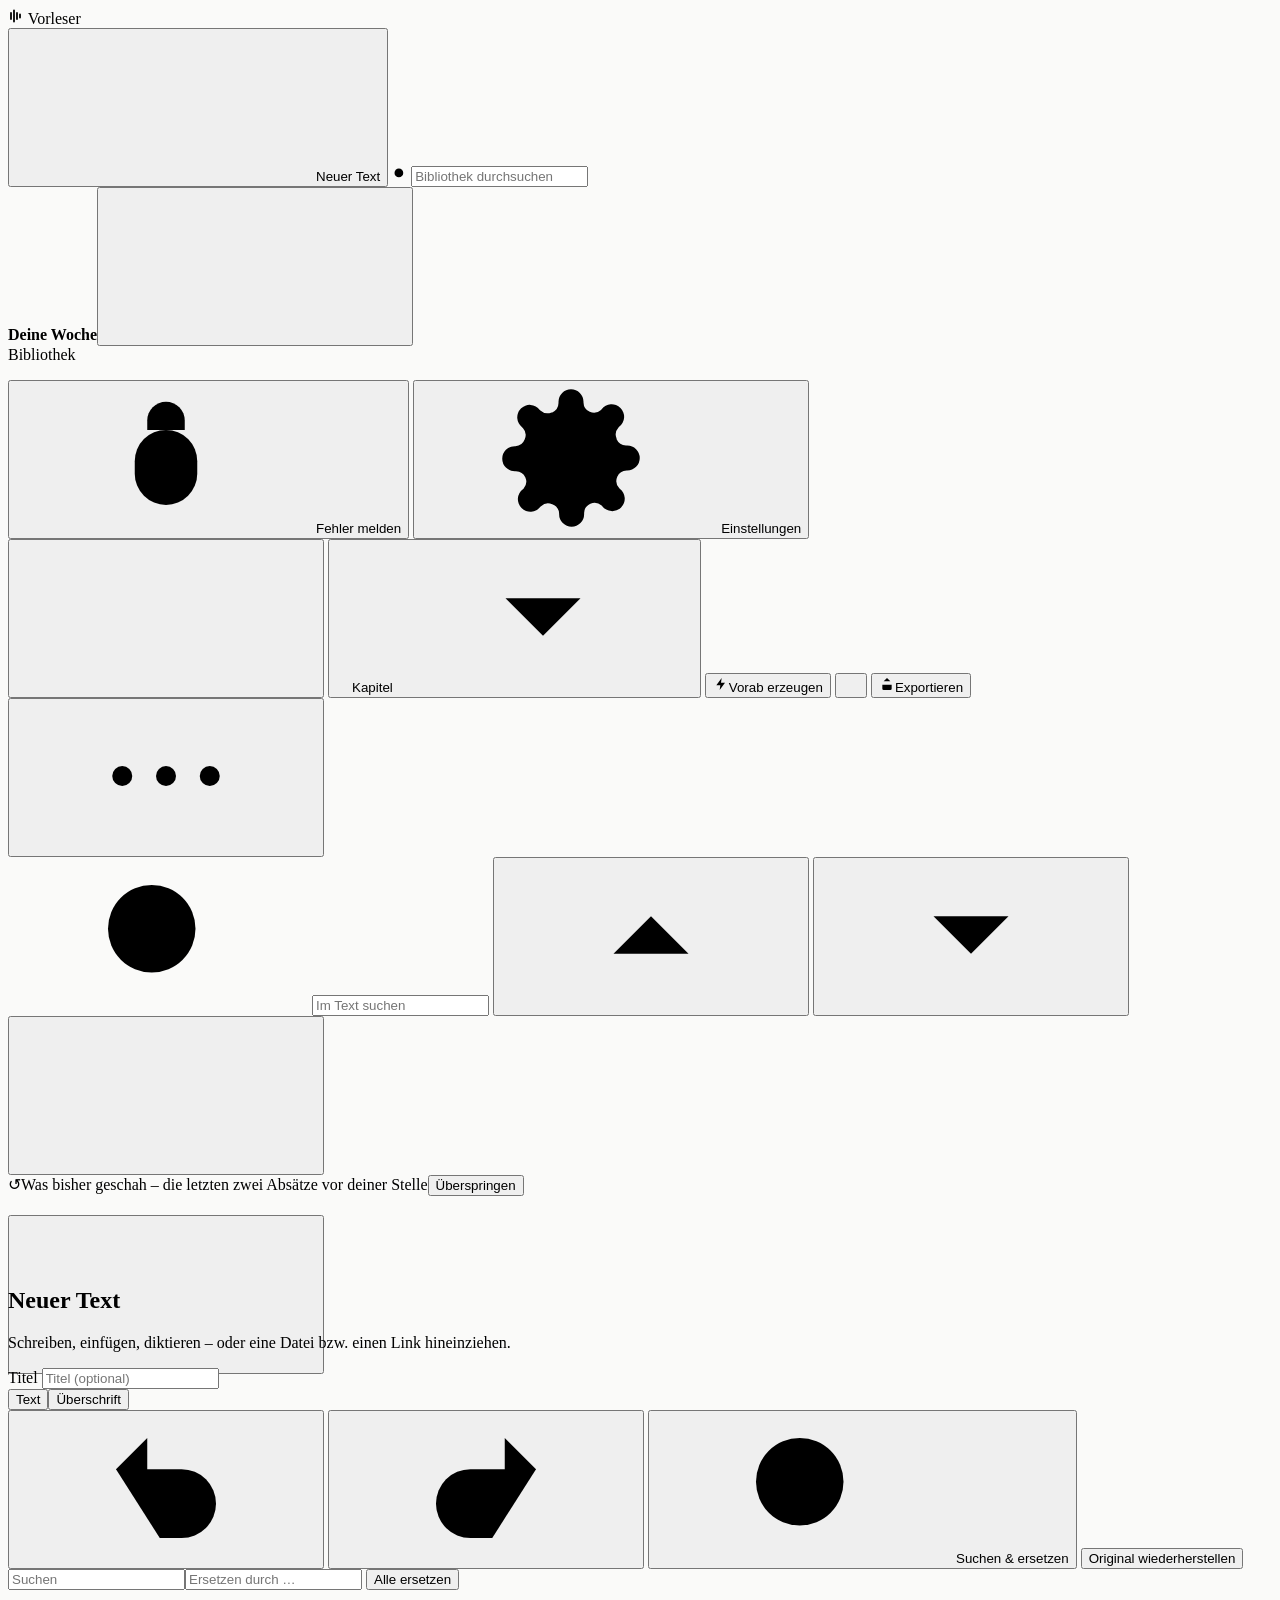
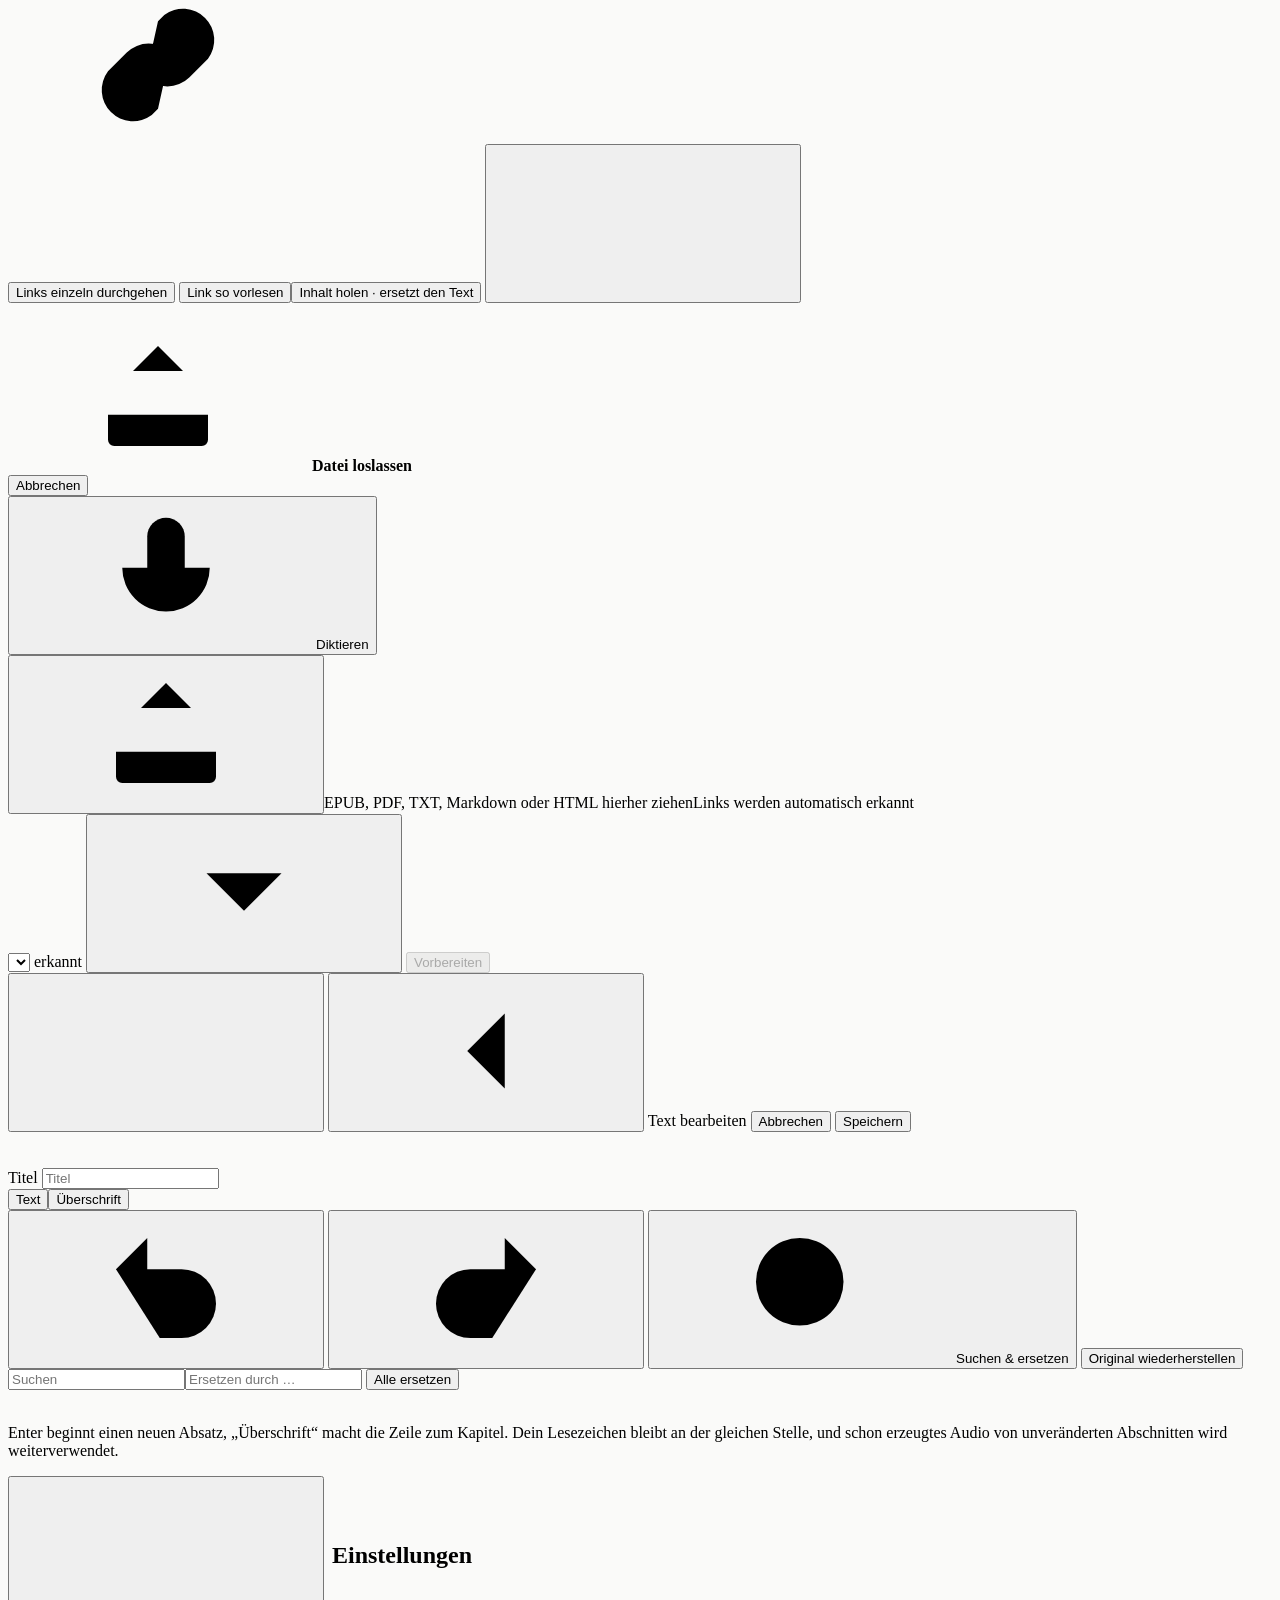
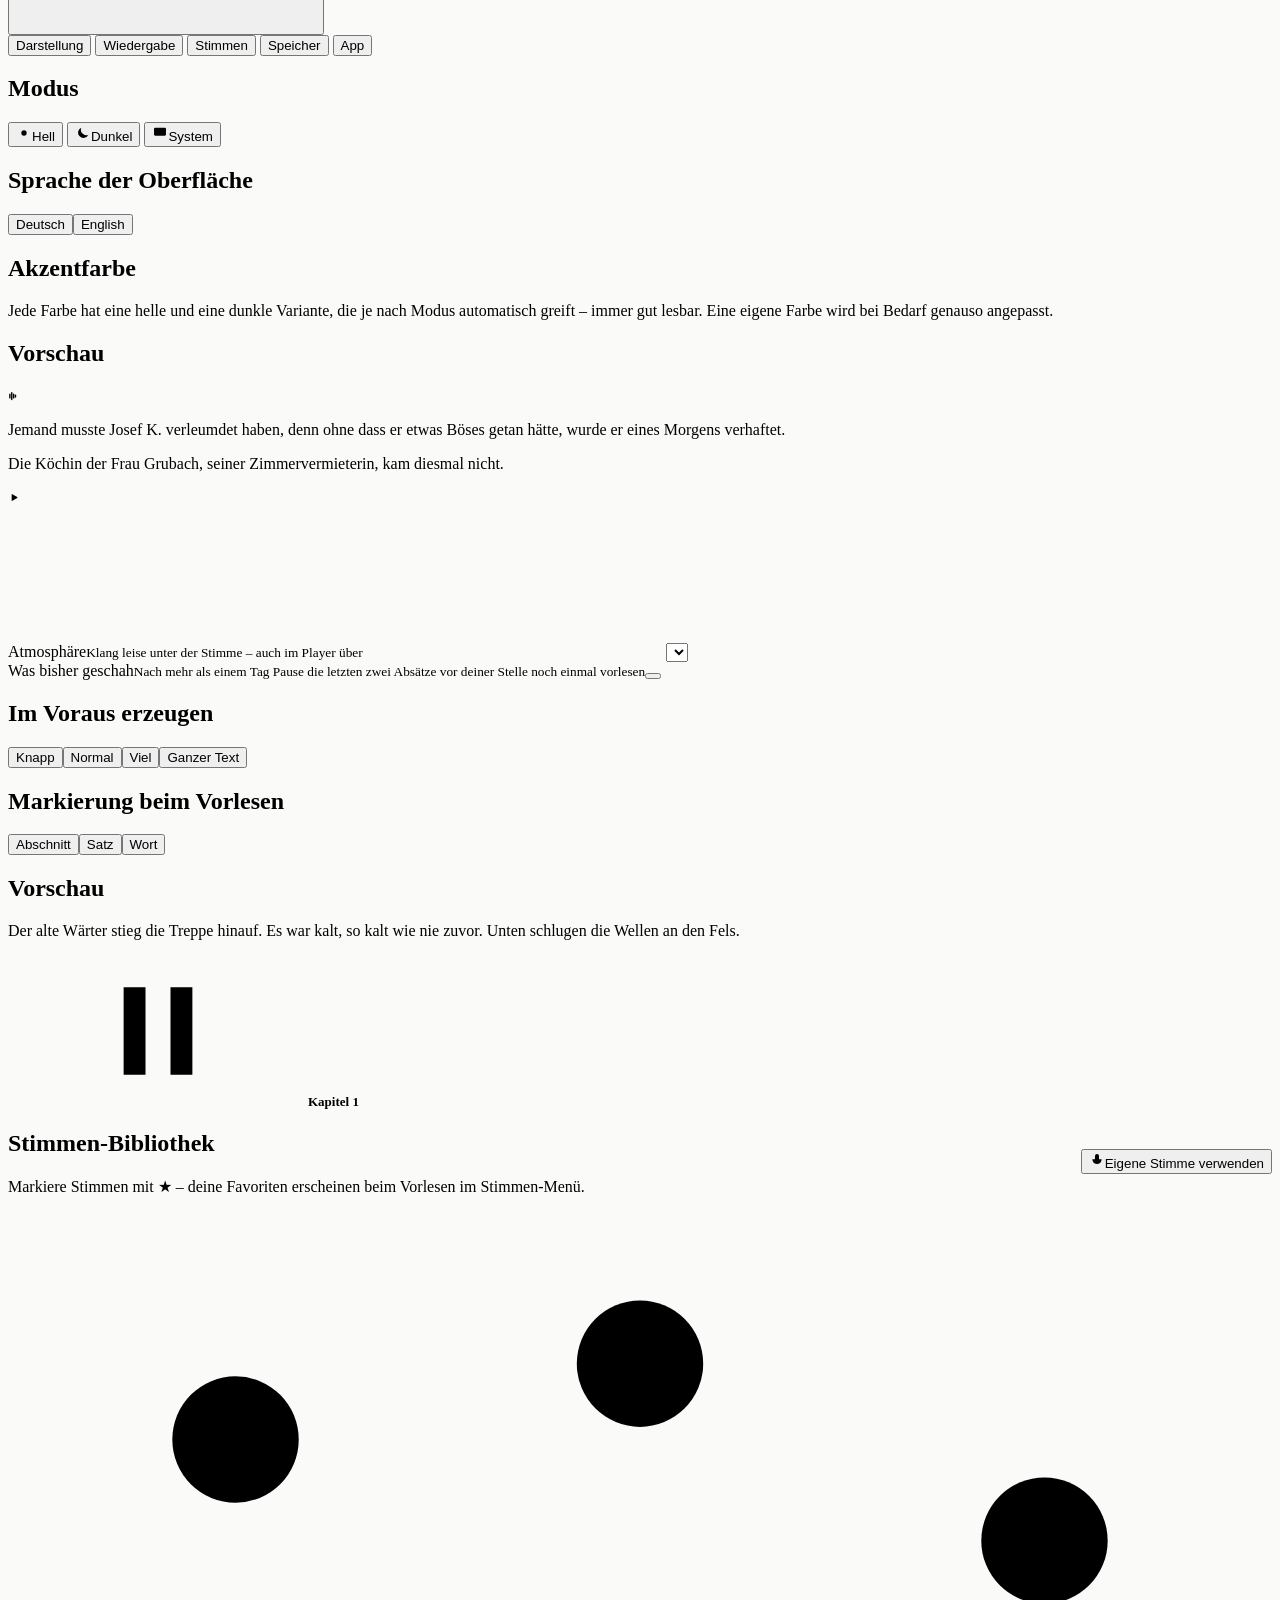
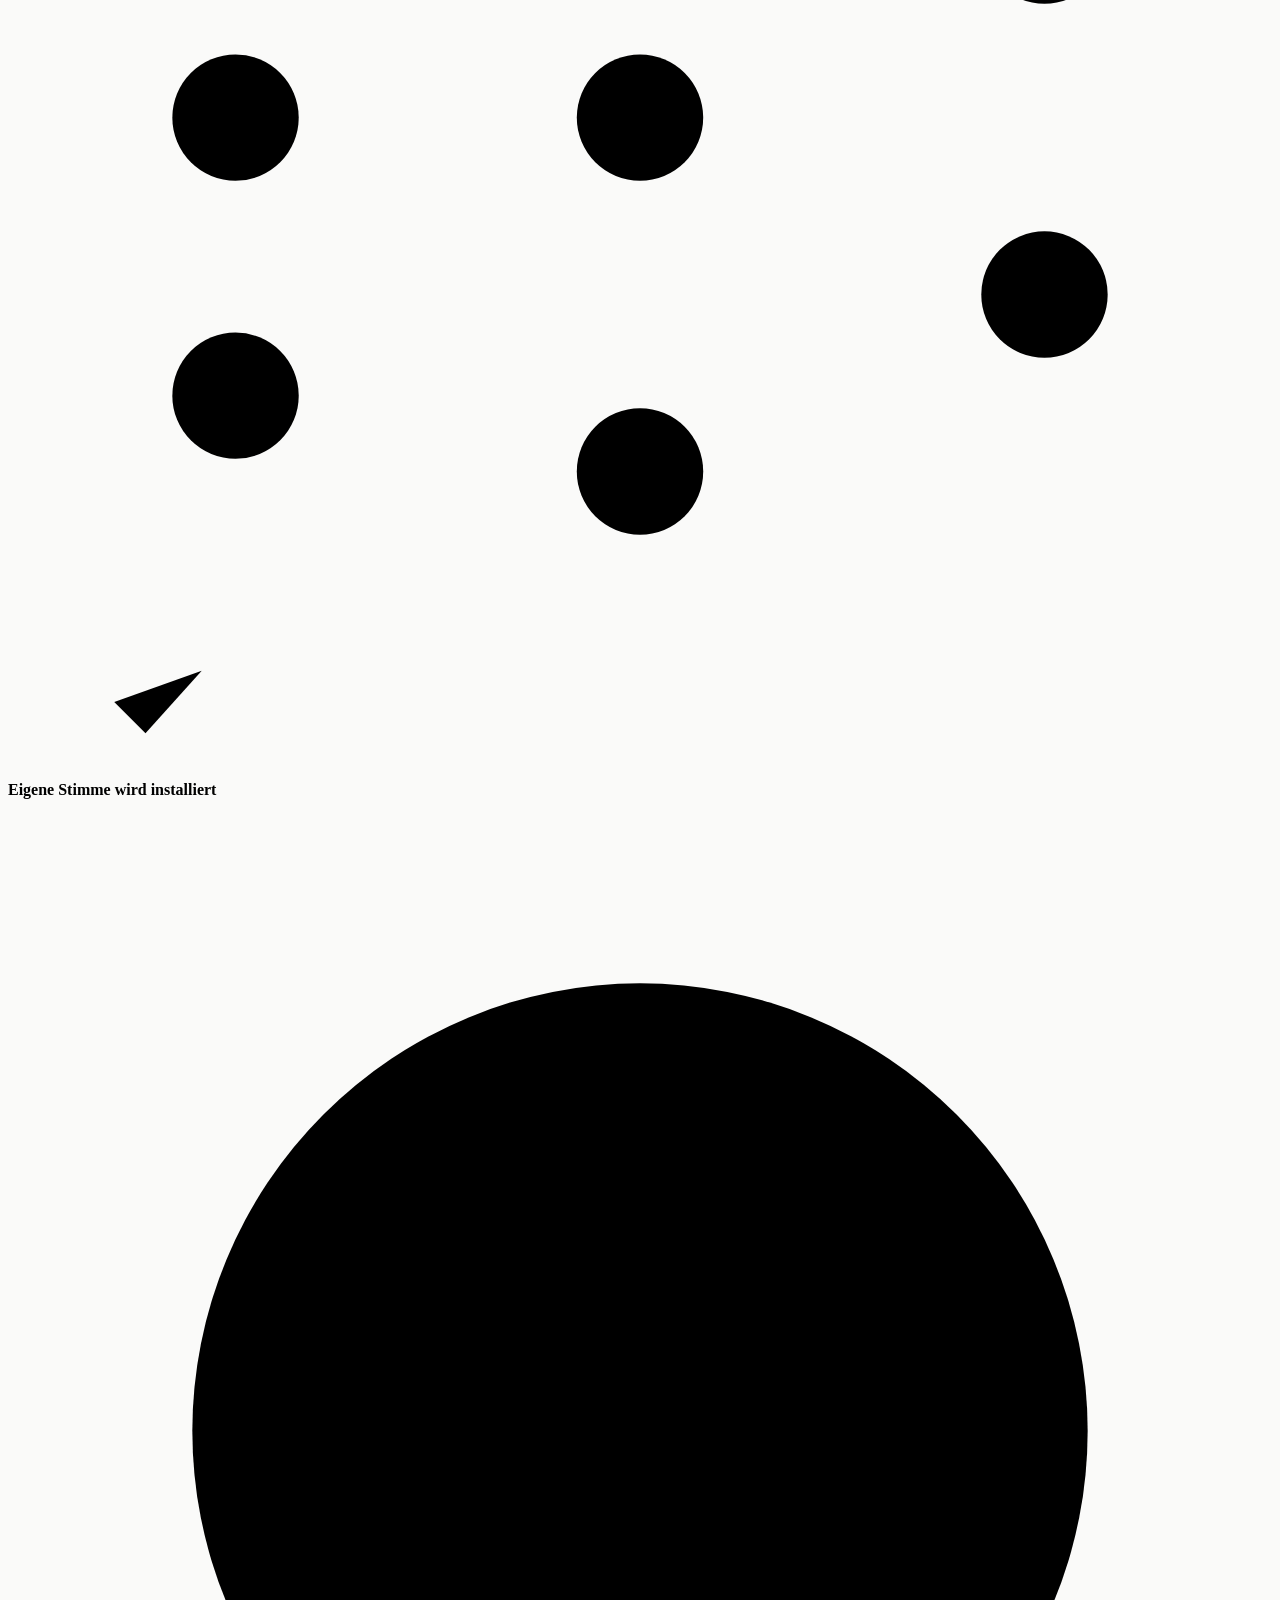
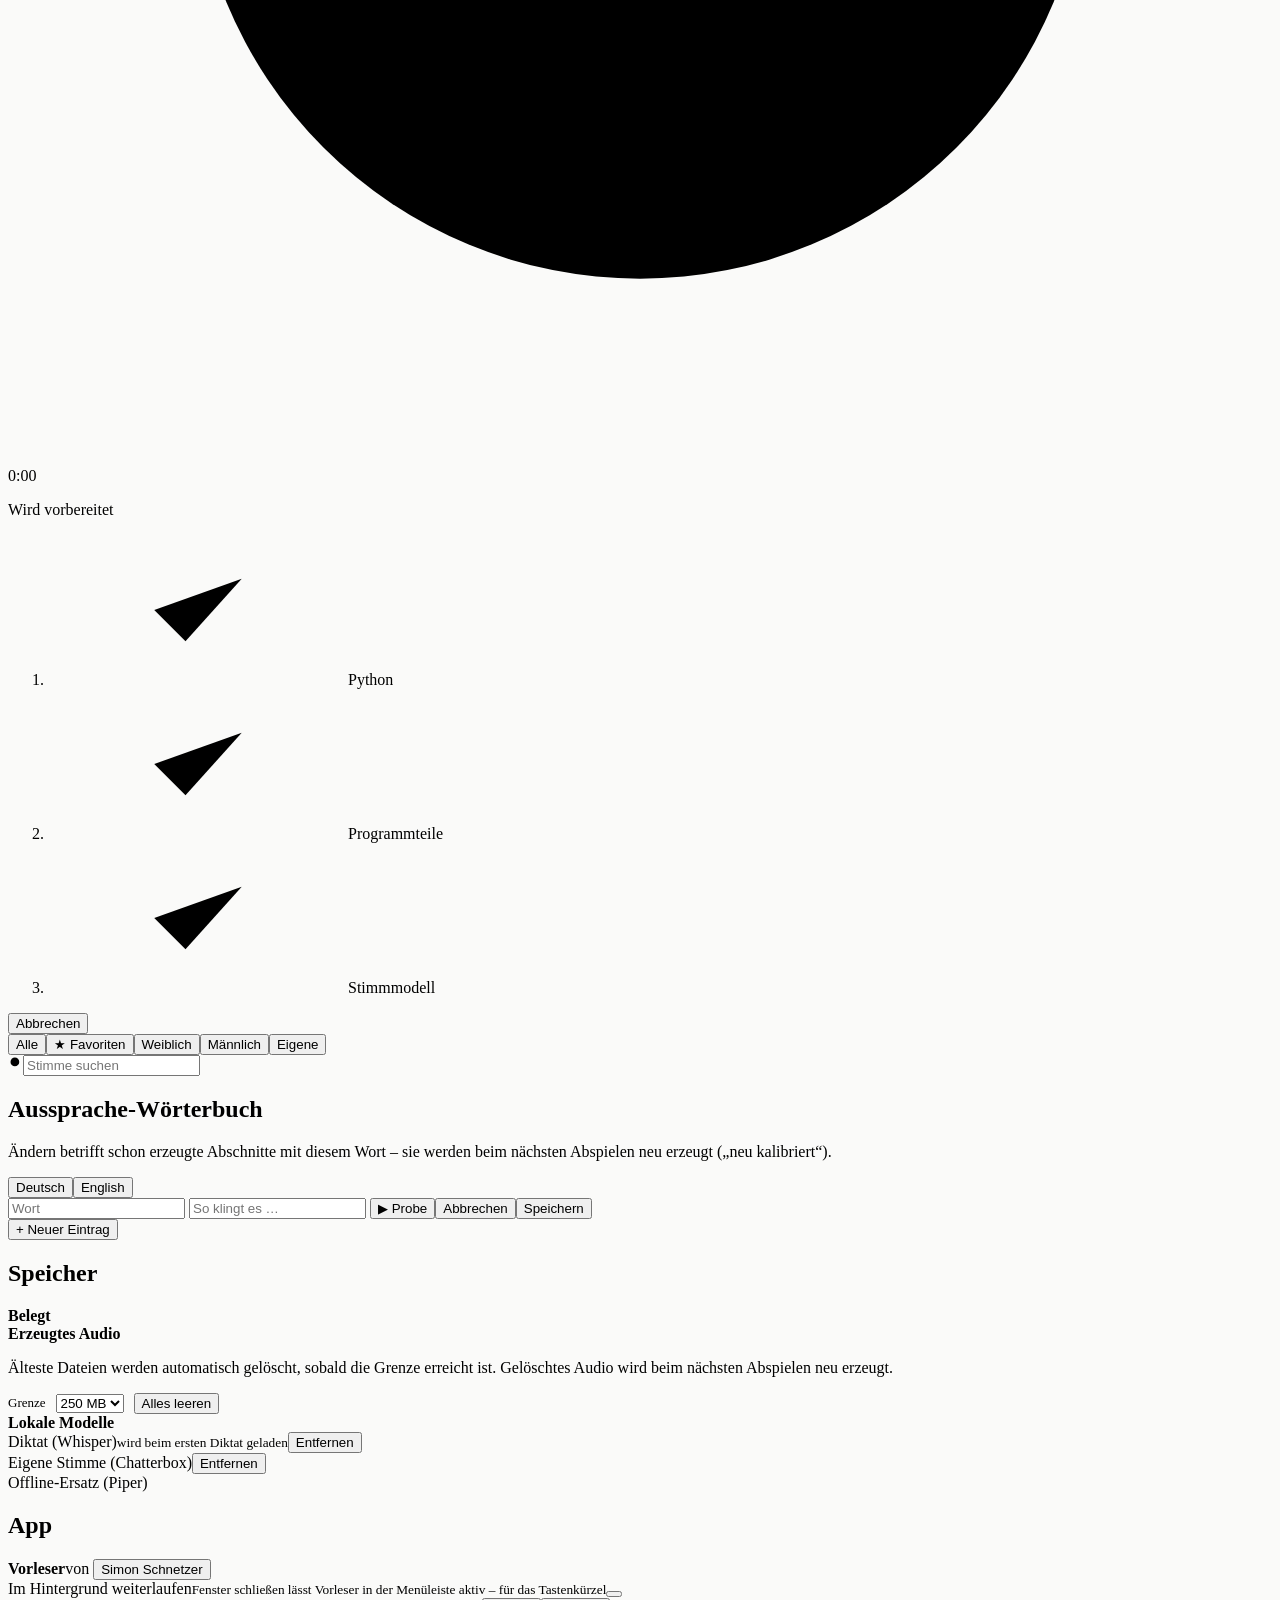
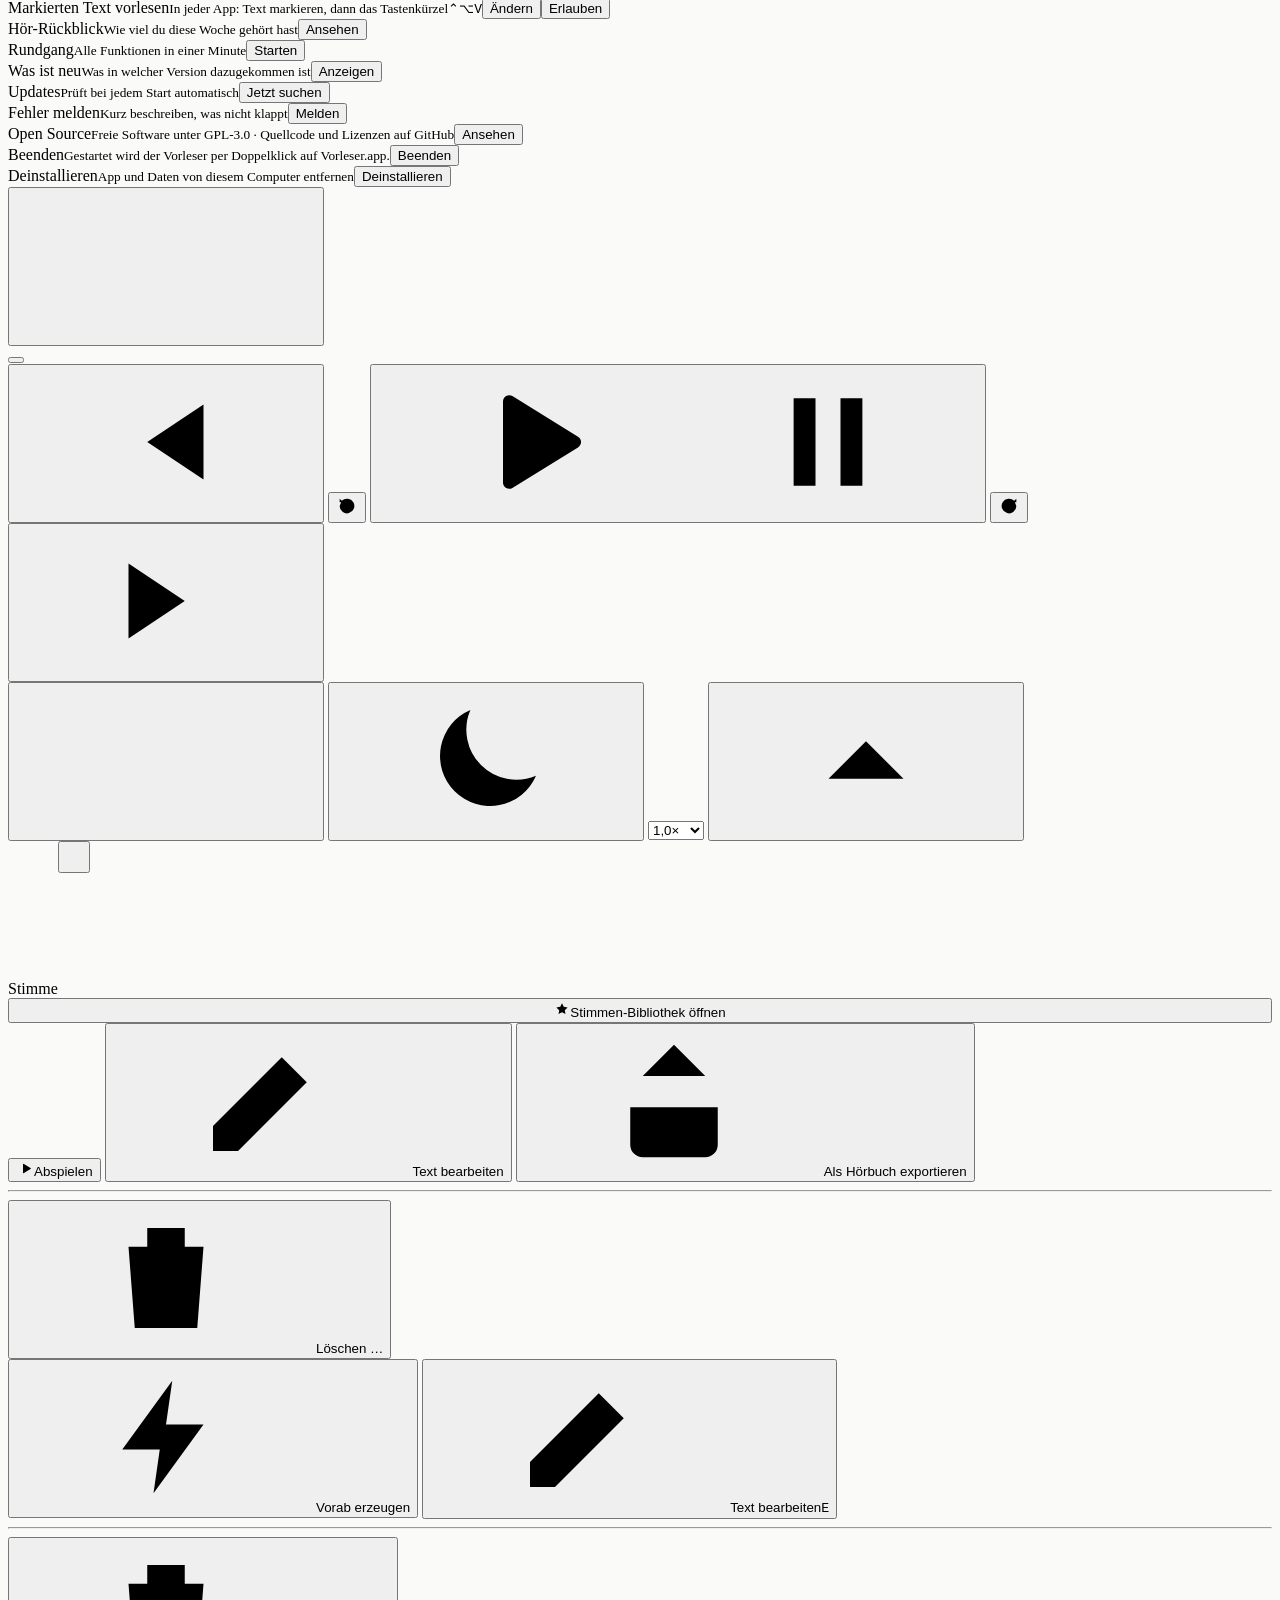
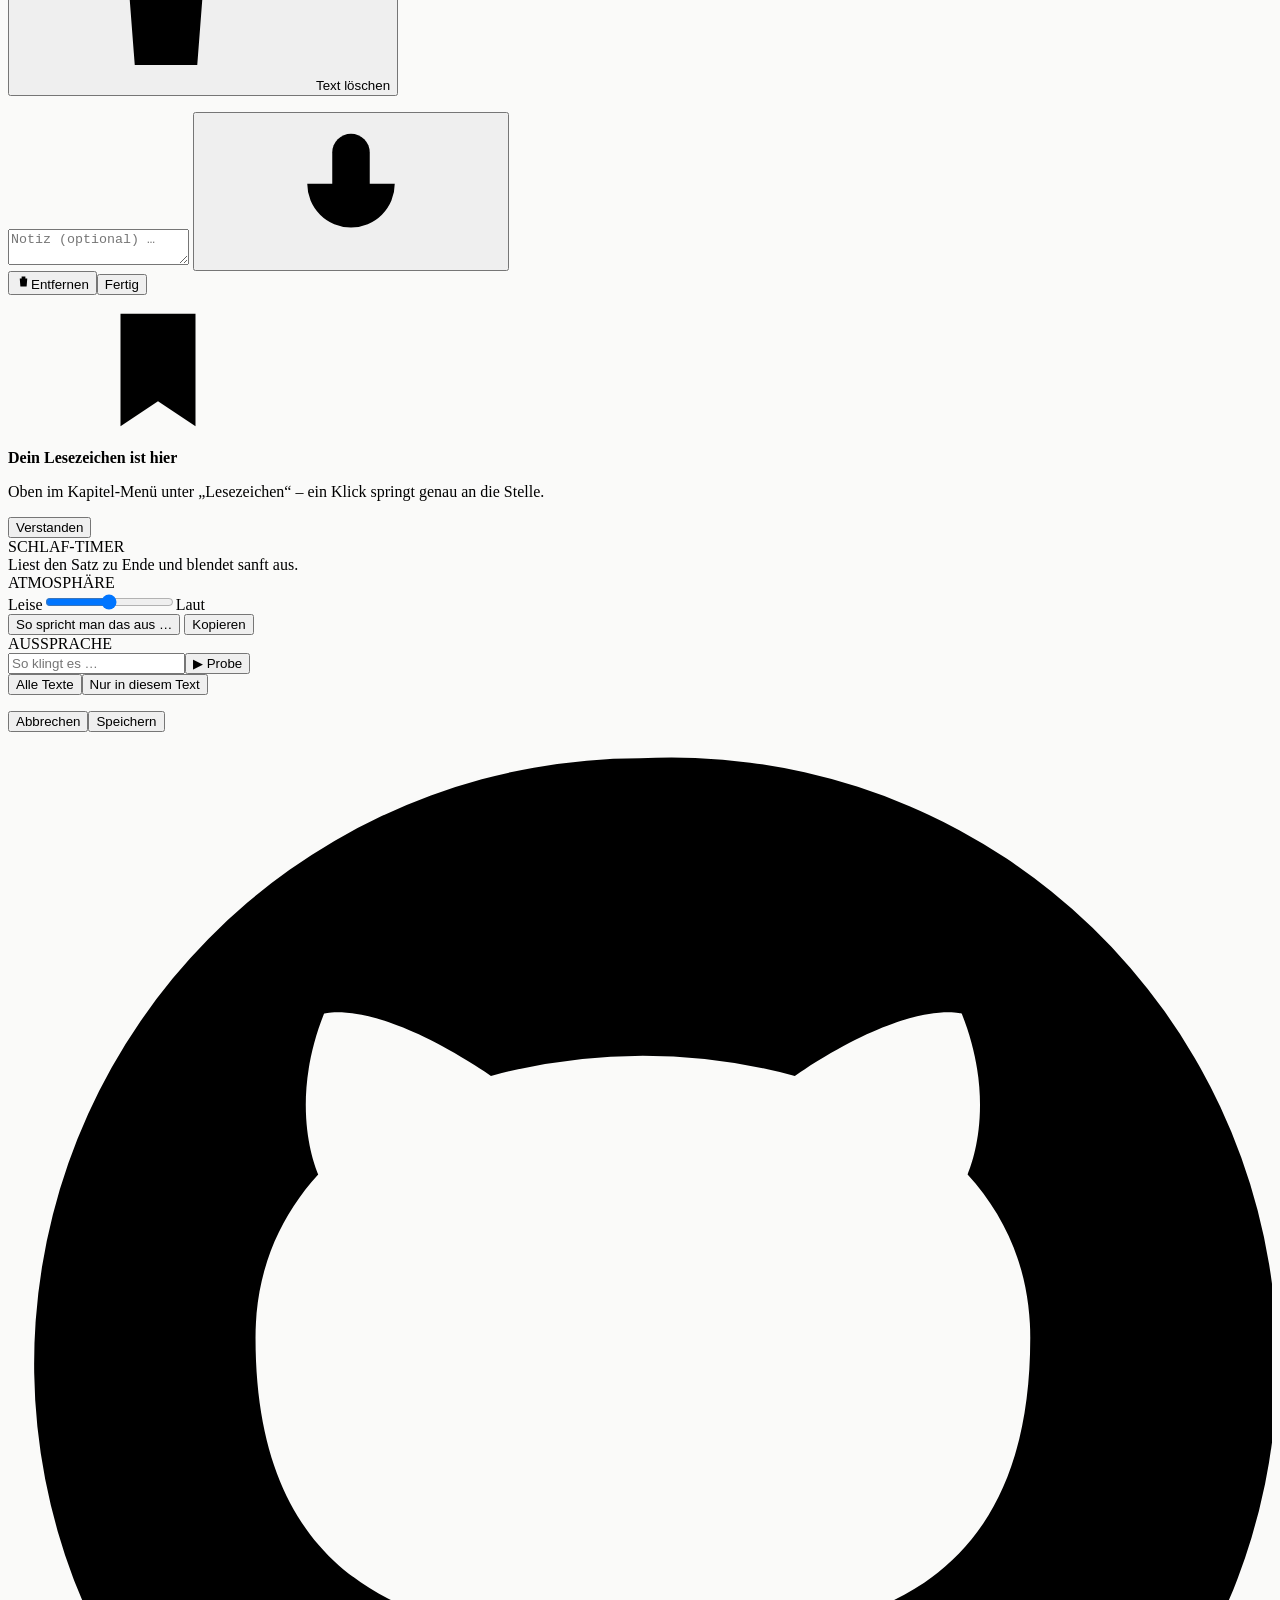
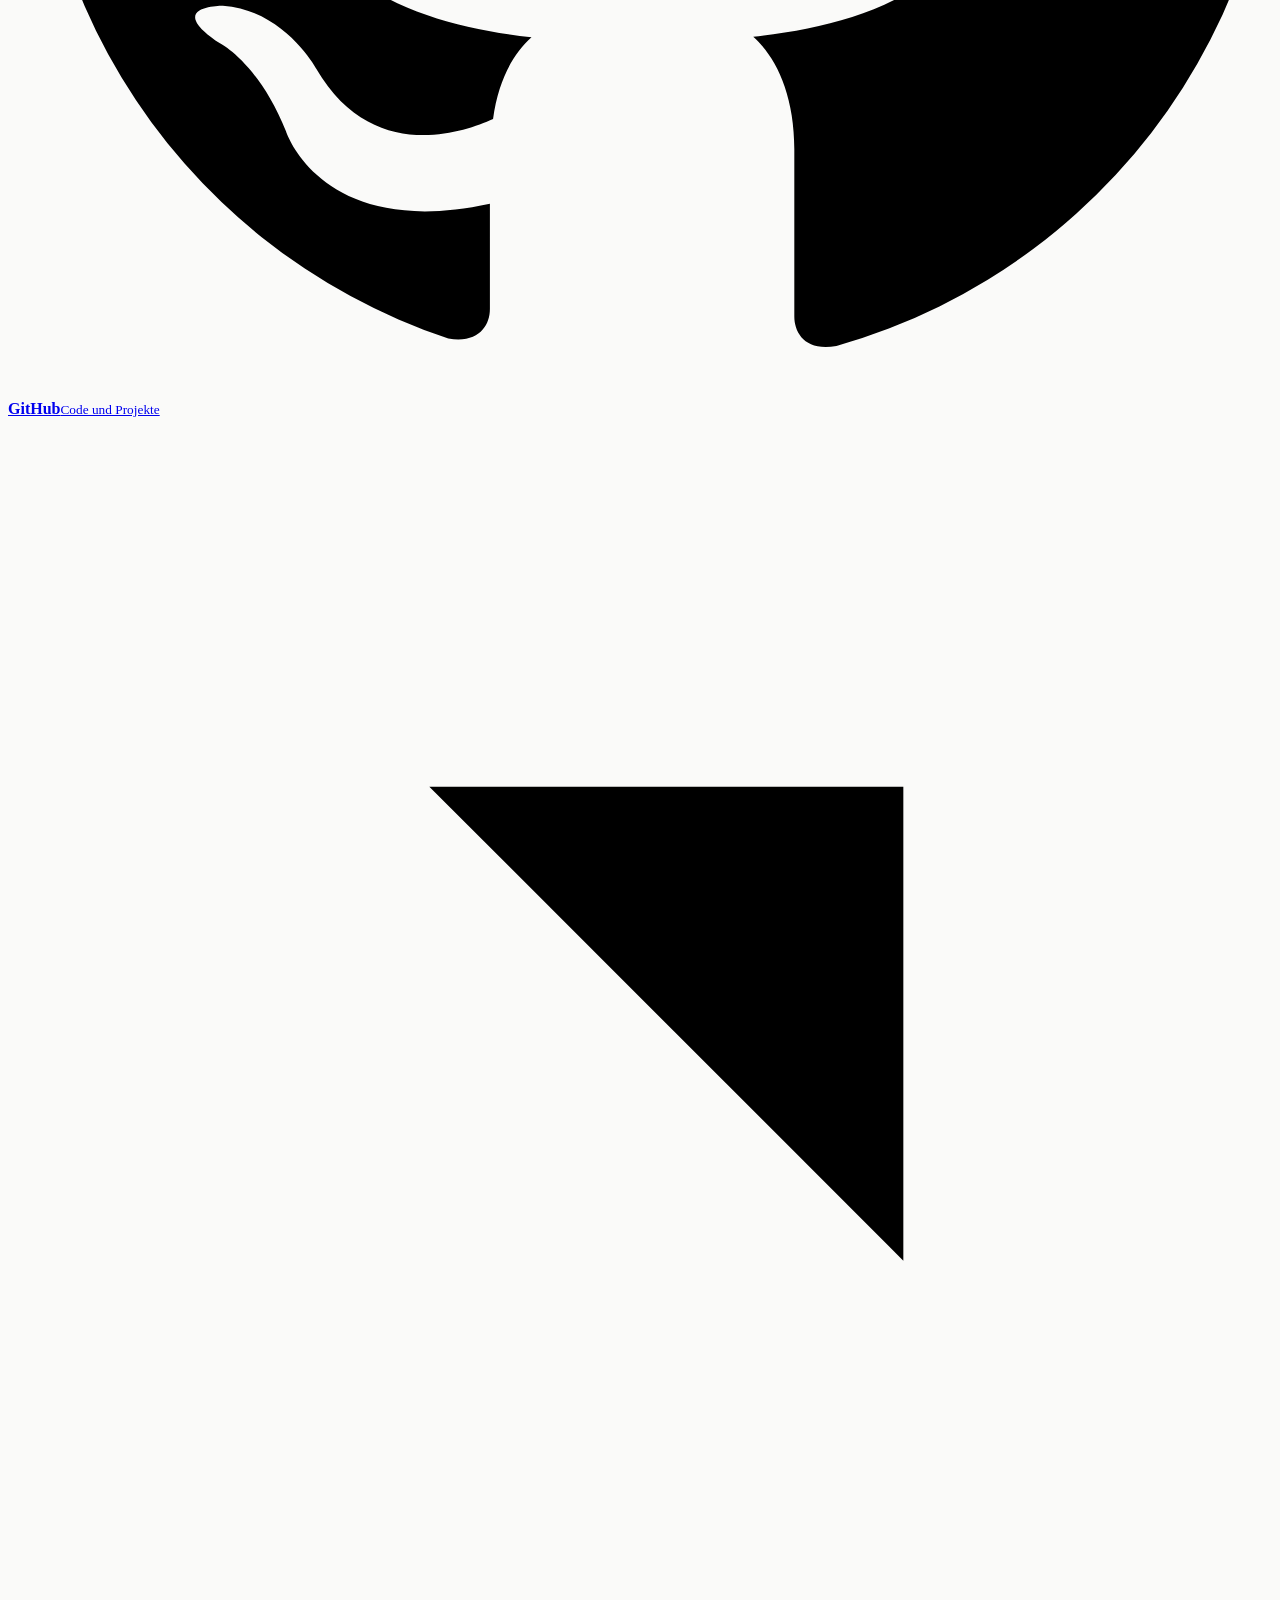
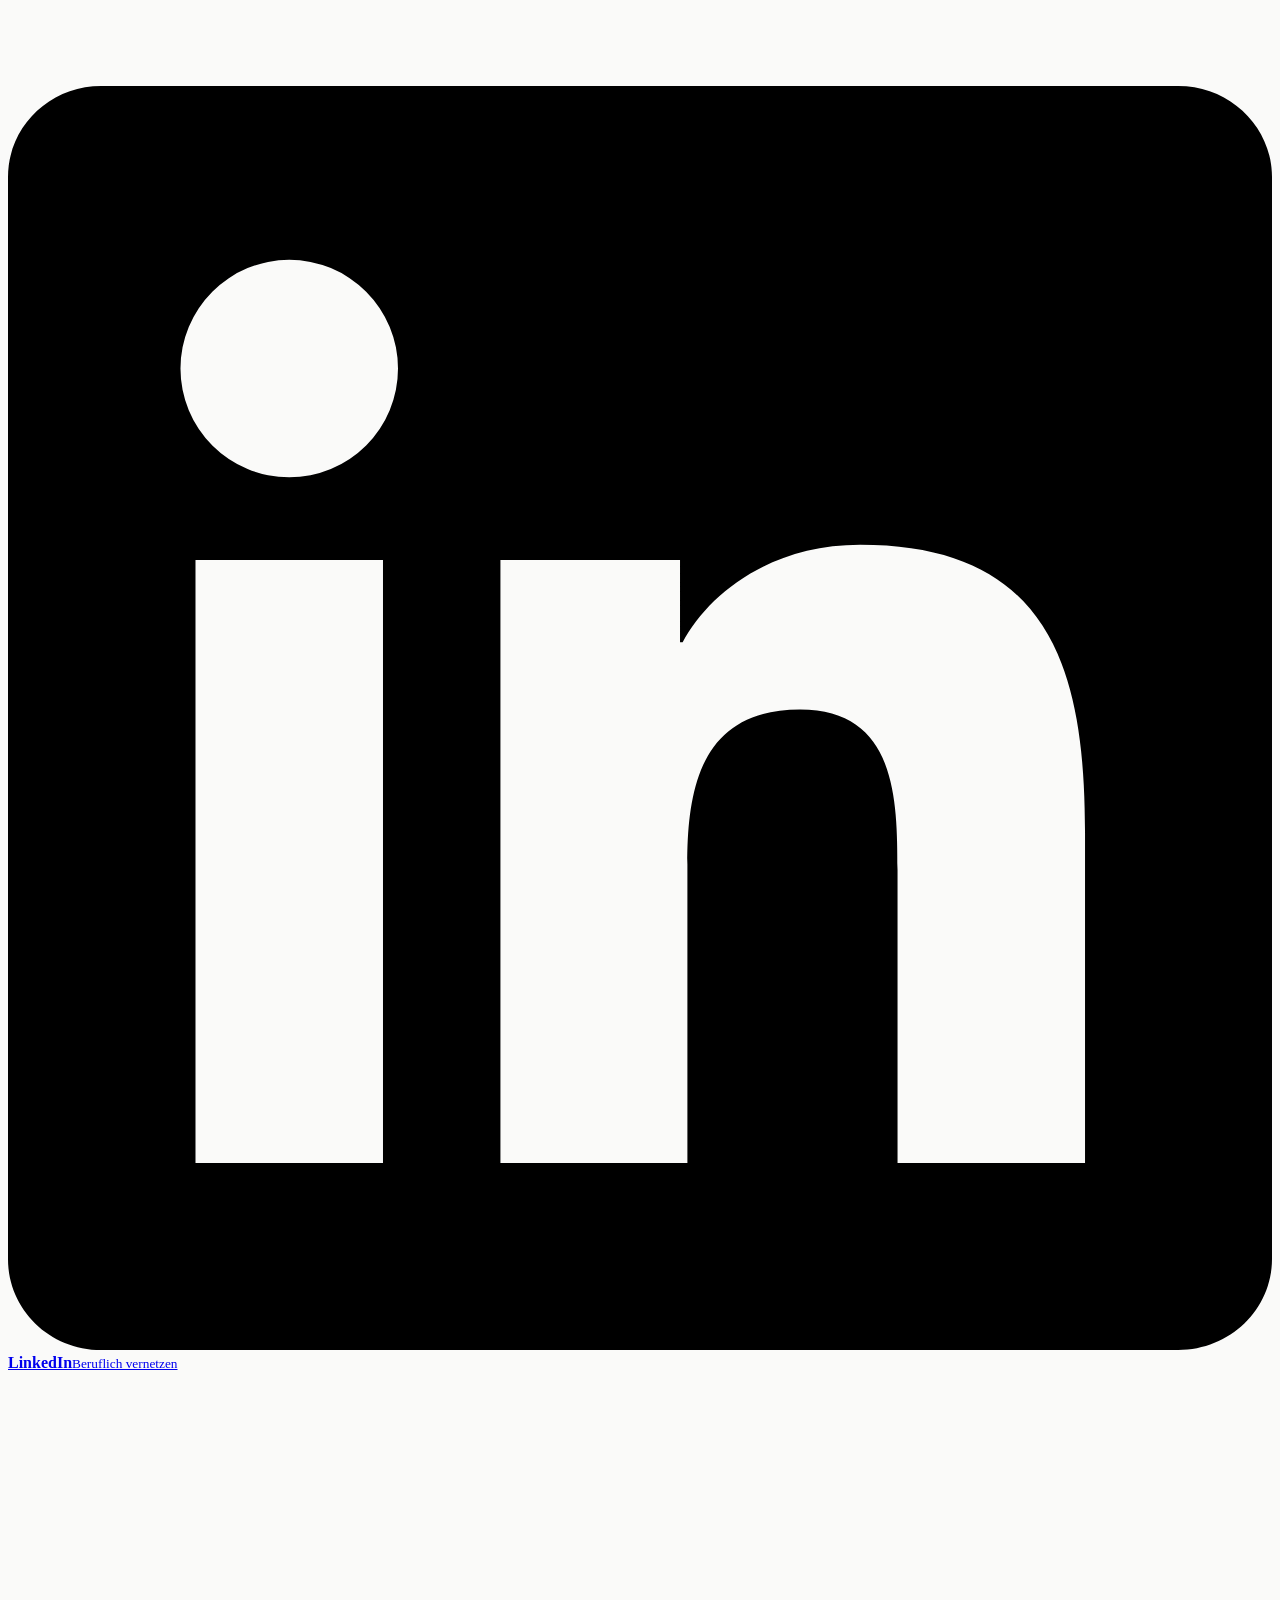
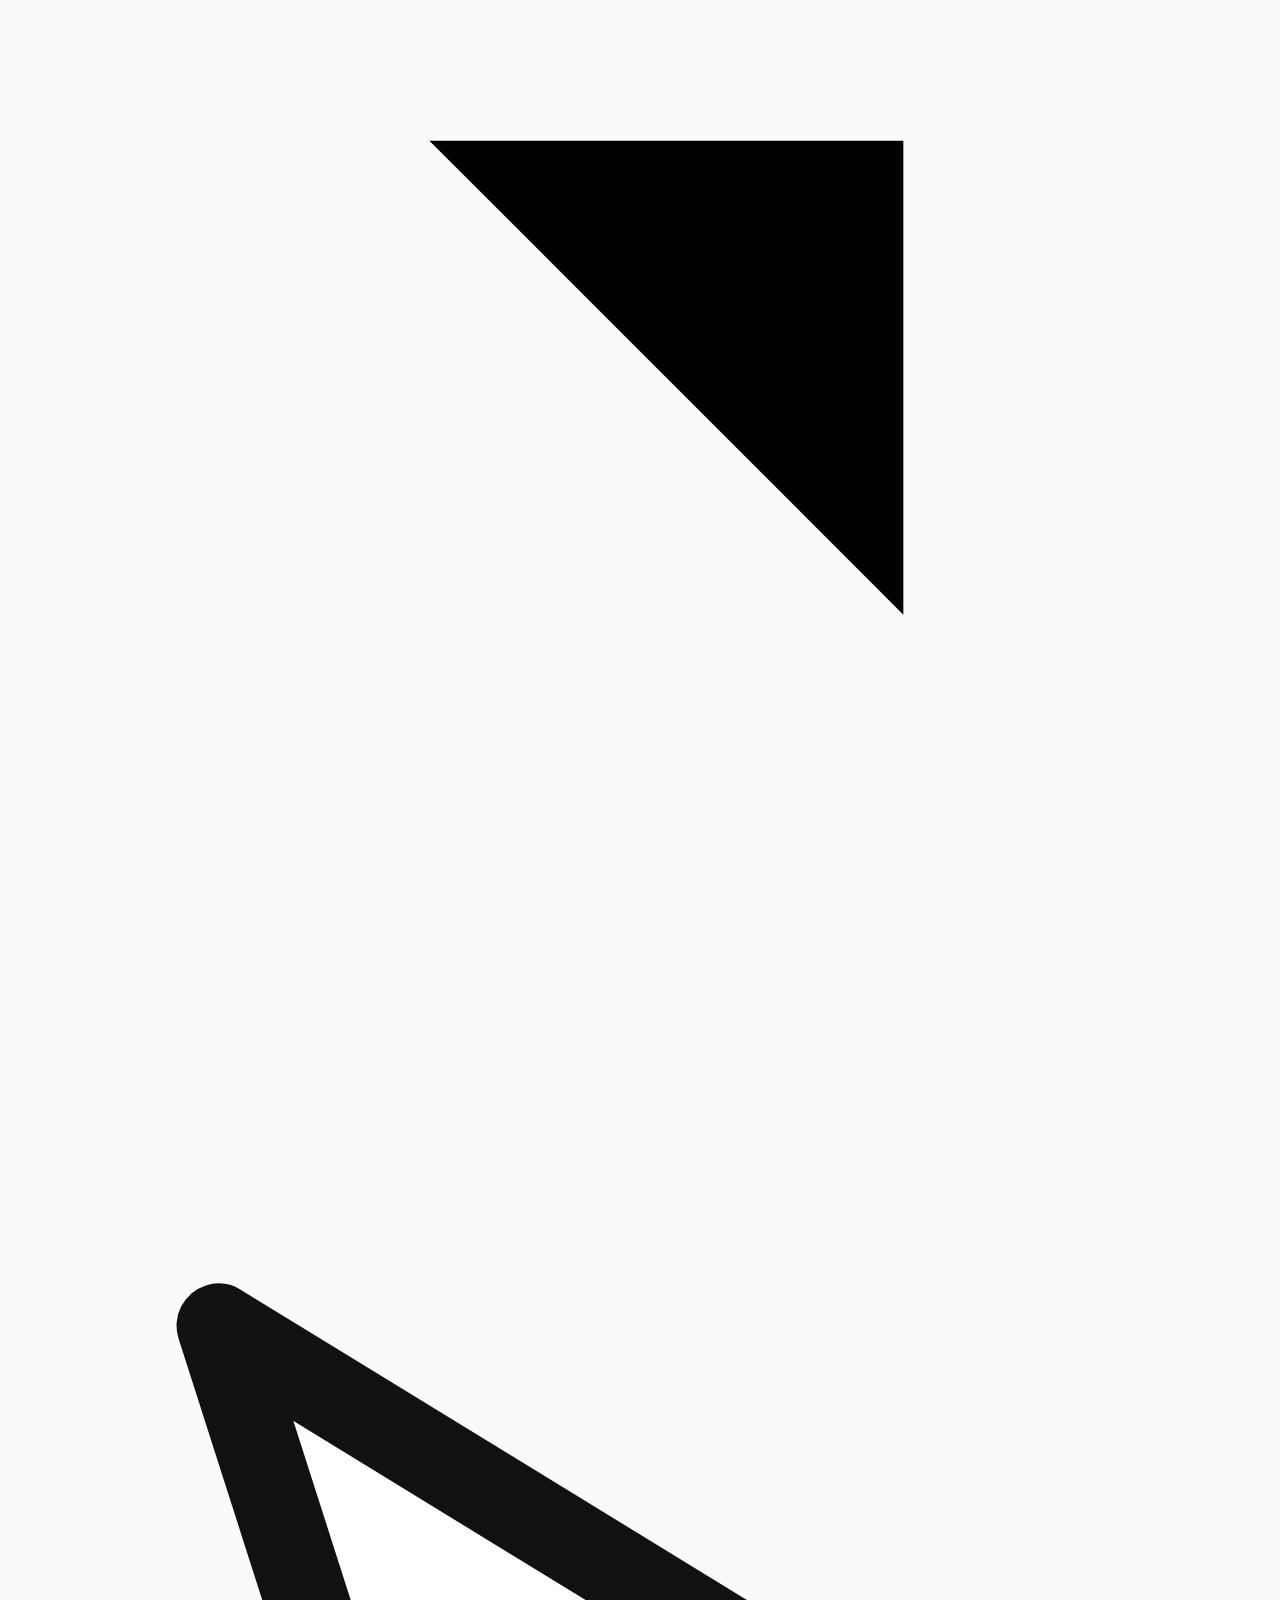
==== commit 0539ad8d: "Version 3.0.3: ein Feld für neue Texte, Bewegungen ohne harte Schnitte - Neuer Text: ein Editor-Feld" ====
--- a/static/index.html
+++ b/static/index.html
@@ -123,57 +123,67 @@
         <div class="newwrap" id="newWrap">
           <div>
             <h1>Neuer Text</h1>
-            <p class="lead">Einfügen, Datei laden, einfach sprechen oder einen Link angeben. Kapitel und Sprache werden automatisch erkannt.</p>
-          </div>
-          <div class="seg" role="tablist" aria-label="Quelle">
-            <button role="tab" data-src="paste" class="on"><svg class="i" style="width:16px;height:16px"><use href="#i-doc"/></svg>Einfügen</button>
-            <button role="tab" data-src="file"><svg class="i" style="width:16px;height:16px"><use href="#i-file"/></svg>Datei</button>
-            <button role="tab" data-src="dict" id="dictTab"><svg class="i" style="width:16px;height:16px"><use href="#i-mic"/></svg>Diktieren</button>
-            <button role="tab" data-src="link"><svg class="i" style="width:16px;height:16px"><use href="#i-link"/></svg>Link</button>
-          </div>
-
-          <div class="card" id="srcPaste">
+            <p class="lead">Schreiben, einfügen, diktieren – oder eine Datei bzw. einen Link hineinziehen.</p>
+          </div>
+          <!-- Ein Feld für alles (3.0.3, Board „Neuer Text · ein Eingabefeld“): schreiben, einfügen, Datei hineinziehen, Link
+               einfügen; Diktieren über den schwebenden Knopf unten rechts. Keine Reiter mehr. -->
+          <div class="card ed-card ecard" id="srcPaste">
             <label class="sr" for="title">Titel</label>
             <input class="title-in" id="title" placeholder="Titel (optional)">
-            <label class="sr" for="text">Text</label>
-            <textarea id="text" placeholder="Text hier einfügen … Kapitel kannst du mit „# Überschrift“ markieren."></textarea>
-            <div class="dropline"><svg class="i"><use href="#i-upload"/></svg>EPUB, PDF, TXT, Markdown oder HTML hierher ziehen oder <button id="pickFile2">Datei wählen</button></div>
-          </div>
-
-          <div class="dropzone hidden" id="srcFile">
-            <svg class="i" style="width:34px;height:34px"><use href="#i-upload"/></svg>
-            <b>Datei hierher ziehen</b>
-            <span>EPUB, PDF, TXT, Markdown oder HTML – Kapitel werden automatisch erkannt</span>
-            <button class="btn" id="pickFile">Datei wählen</button>
-            <span id="fileStatus"></span>
-            <div class="ocr-box hidden" id="ocrBox" role="status">
-              <div class="ocr-top"><b>Eingescanntes PDF – Text wird erkannt</b><span id="ocrPages"></span></div>
-              <div class="ocr-bar"><i id="ocrFill"></i></div>
-              <div class="ocr-foot"><span>Läuft nur auf deinem Rechner, ohne Internet.</span><button class="linkbtn" id="ocrCancel">Abbrechen</button></div>
-            </div>
+            <div class="ed-tools" role="toolbar" aria-label="Formatieren">
+              <div class="seg ed-kind" id="ntKind" role="radiogroup" aria-label="Zeile ist">
+                <button id="ntP" role="radio" aria-checked="true" class="on" data-tip="Normaler Absatz">Text</button><button id="ntH" role="radio" aria-checked="false" data-tip="Beginnt ein neues Kapitel">Überschrift</button>
+              </div>
+              <span class="ed-sep"></span>
+              <button class="ed-ib" id="ntUndo" aria-label="Rückgängig" data-tip="Rückgängig · ⌘Z"><svg class="i"><use href="#i-undo"/></svg></button>
+              <button class="ed-ib" id="ntRedo" aria-label="Wiederholen" data-tip="Wiederholen · ⇧⌘Z"><svg class="i"><use href="#i-redo"/></svg></button>
+              <span class="ed-sep"></span>
+              <button class="ed-ib wide" id="ntFindBtn" aria-pressed="false"><svg class="i"><use href="#i-search"/></svg>Suchen &amp; ersetzen</button>
+              <span class="spacer"></span>
+              <button class="ed-ib wide hidden" id="ntOrig" data-tip="PDF so, wie es vor dem Aufräumen war">Original wiederherstellen</button>
+            </div>
+            <div class="ed-find" id="ntFind">
+              <div class="ed-find-in">
+                <input id="ntFindQ" placeholder="Suchen" aria-label="Suchen"><input id="ntFindR" placeholder="Ersetzen durch …" aria-label="Ersetzen durch">
+                <span class="ed-find-n" id="ntFindN"></span><button class="btn sm" id="ntFindAll">Alle ersetzen</button>
+              </div>
+            </div>
+            <div class="ln-wrap" id="lnWrap"><div class="ln-in">
+              <div class="lnote" id="lnNote" role="status">
+                <span class="ln-ic" aria-hidden="true"><svg class="i"><use href="#i-link"/></svg></span>
+                <div class="ln-tx"><b id="lnTitle"></b><span id="lnSub" data-noi18n></span></div>
+                <span class="ln-cnt" id="lnCnt"></span>
+                <button class="btn sm hidden" id="lnWalk">Links einzeln durchgehen</button>
+                <span class="ln-acts" id="lnActs"><button class="btn sm" id="lnKeep">Link so vorlesen</button><button class="btn sm primary" id="lnFetch">Inhalt holen · ersetzt den Text</button></span>
+                <button class="ib ln-x" id="lnClose" aria-label="Hinweis schließen"><svg class="i"><use href="#i-x"/></svg></button>
+              </div>
+            </div></div>
+            <div class="ed-body nt-body" id="edArea">
+              <nav class="ed-toc" id="ntToc" aria-label="Gliederung"></nav>
+              <div class="nt-docwrap">
+                <div class="ed-doc nt-doc" id="ntDoc" contenteditable="true" spellcheck="true" role="textbox" aria-multiline="true" aria-label="Text" data-noi18n
+                     data-ph="Schreib los oder füge Text ein – eine Datei oder einen Link kannst du einfach hier hineinziehen oder einfügen."></div>
+                <div class="lk-layer" id="lkLayer" aria-hidden="true"></div>
+              </div>
+              <div class="dropov hidden" id="dropOv" aria-hidden="true">
+                <svg class="i"><use href="#i-upload"/></svg>
+                <b>Datei loslassen</b>
+                <span id="dropHint"></span>
+              </div>
+              <div class="dropov calm hidden" id="busyOv" role="status">
+                <b id="busyLbl"></b>
+                <div class="ocr-bar"><i id="ocrFill"></i></div>
+                <span id="busySub"></span>
+                <span id="ocrPages"></span>
+                <button class="linkbtn hidden" id="ocrCancel">Abbrechen</button>
+              </div>
+              <button class="fmic glass" id="dictBtn" aria-label="Diktieren"><span class="fm-dot" aria-hidden="true"></span><svg class="i"><use href="#i-mic"/></svg><span class="fm-lbl" id="dictLbl">Diktieren</span></button>
+            </div>
+            <!-- Simon 10.11.: „Datei wählen“-Knopf zog zu viel Aufmerksamkeit → das Symbol selbst ist der Knopf -->
+            <div class="dropline"><button class="ib dl-pick" id="pickFile2" aria-label="Datei wählen" data-tip="Datei wählen"><svg class="i"><use href="#i-upload"/></svg></button>EPUB, PDF, TXT, Markdown oder HTML hierher ziehen<span class="spacer"></span><span class="dl-note">Links werden automatisch erkannt</span></div>
+            <input type="hidden" id="text">
           </div>
           <input type="file" id="file" accept=".epub,.pdf,.txt,.md,.markdown,.html,.htm" hidden>
-
-          <div class="dict hidden" id="srcDict">
-            <button class="mic" id="dictBtn" aria-label="Diktat starten"><svg class="i"><use href="#i-mic"/></svg></button>
-            <span class="time" id="dictTime">0:00</span>
-            <span id="dictHint">Tippen und losreden. Längere Pausen werden zu Absätzen. Läuft lokal mit Whisper.</span>
-          </div>
-
-          <div class="linksrc hidden" id="srcLink">
-            <form class="linkrow" id="linkForm">
-              <label class="sr" for="linkUrl">Link zum Artikel</label>
-              <input id="linkUrl" type="url" inputmode="url" placeholder="https://… Link zu einem Artikel einfügen" autocomplete="off" spellcheck="false">
-              <button class="btn primary" id="linkGo" type="submit">Artikel holen</button>
-            </form>
-            <div class="linkstat" id="linkStatus"></div>
-            <div class="linkcard hidden" id="linkCard">
-              <span class="lk-meta" id="linkMeta"></span>
-              <b class="lk-title" id="linkTitle" data-noi18n></b>
-              <p class="lk-text" id="linkText" data-noi18n></p>
-              <span class="lk-ok">Nur der Artikel – Werbung, Menüs und Cookie-Hinweise entfernt</span>
-            </div>
-          </div>
 
           <div class="formrow">
             <select class="pill" id="newLang" aria-label="Sprache"></select>
@@ -715,6 +725,8 @@
 <script src="/js/basis.js"></script>
 <script src="/js/ansichten.js"></script>
 <script src="/js/stimmen.js"></script>
+<script src="/js/editor.js"></script>
+<script src="/js/diktat.js"></script>
 <script src="/js/neuer-text.js"></script>
 <script src="/js/dokument.js"></script>
 <script src="/js/player.js"></script>
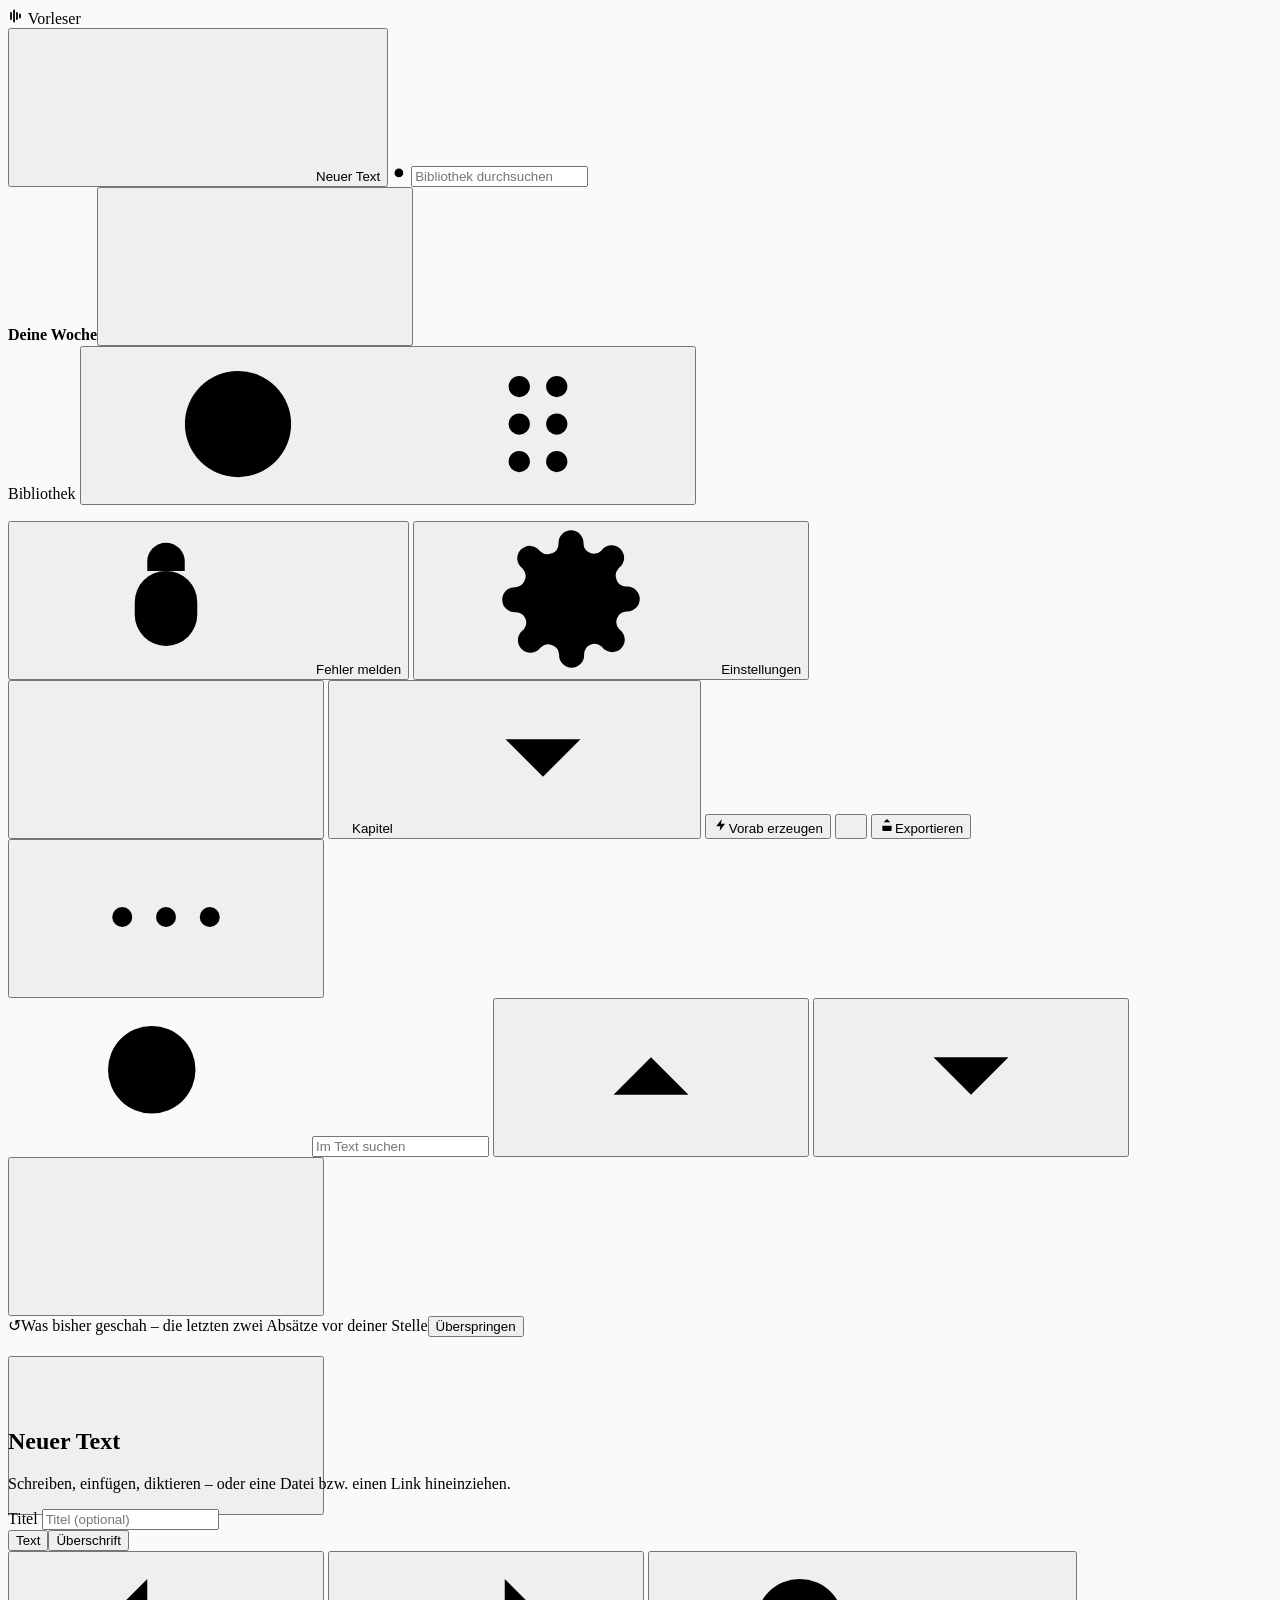
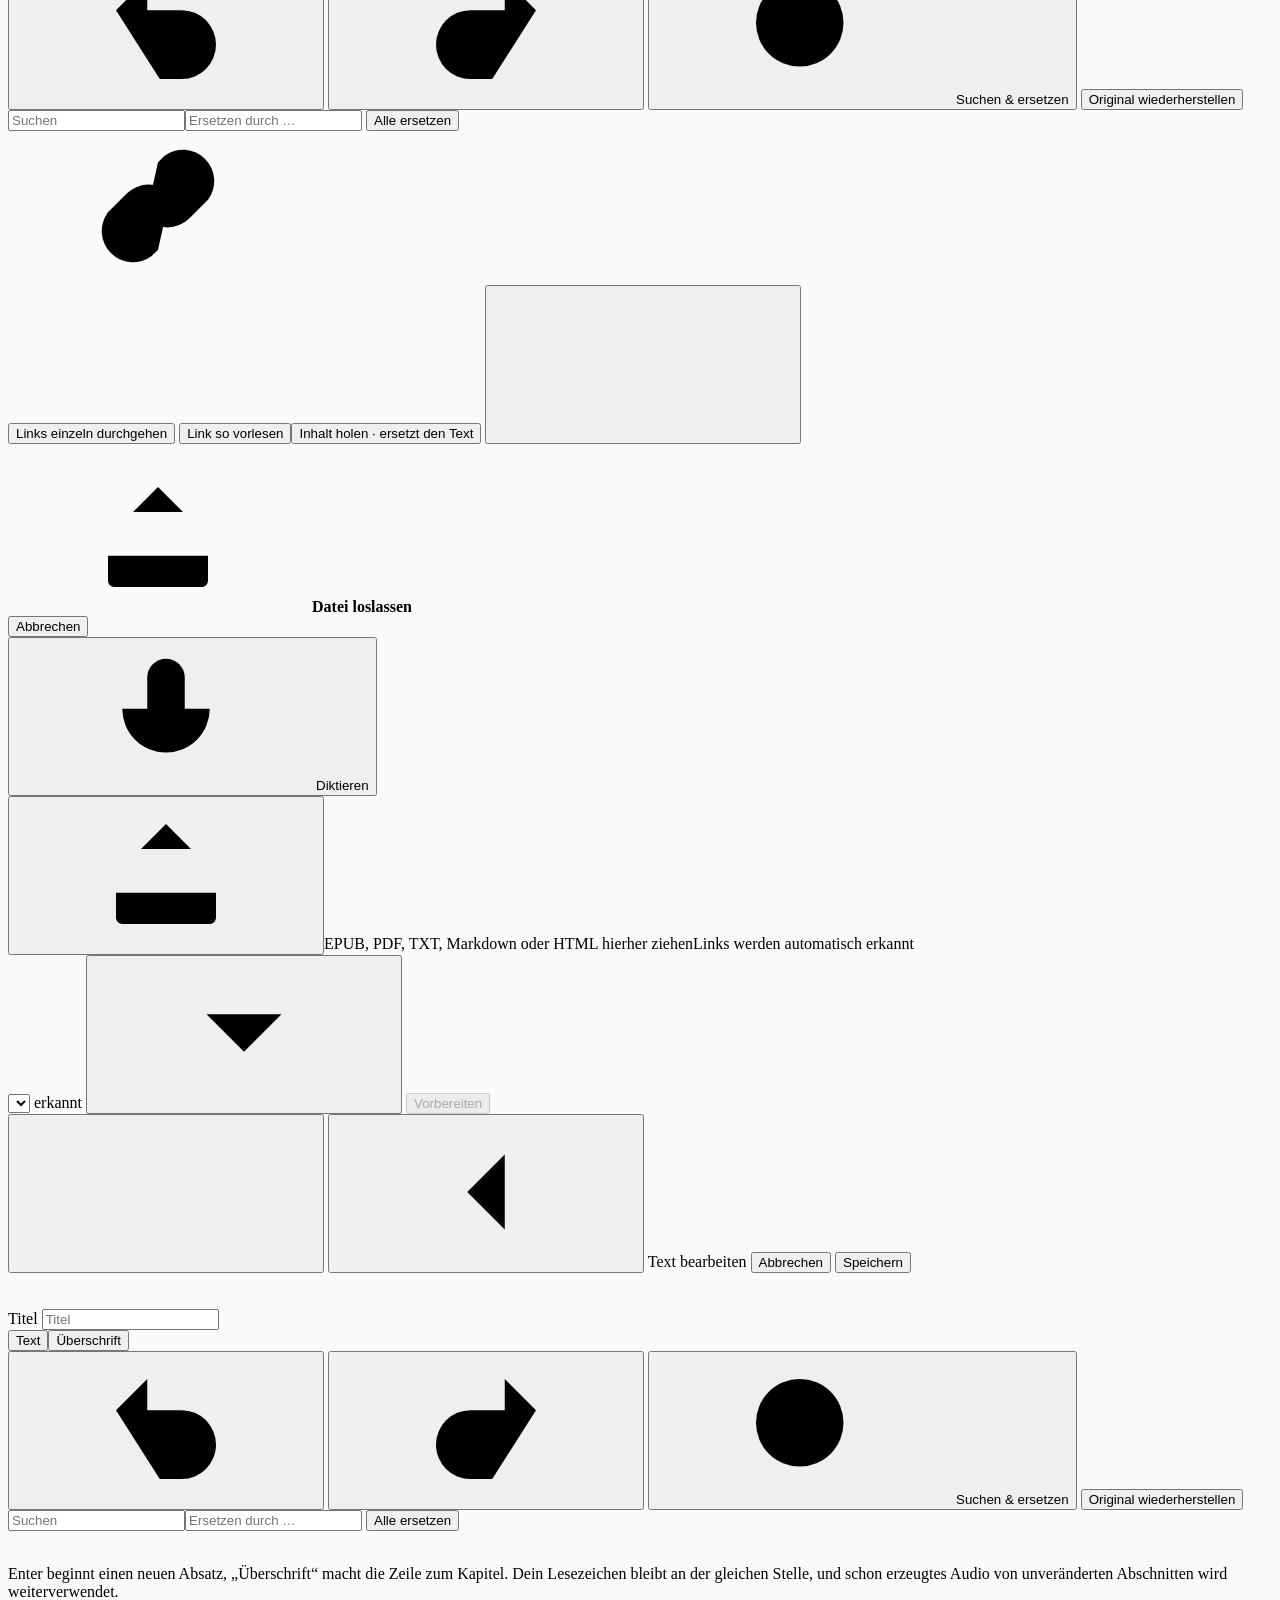
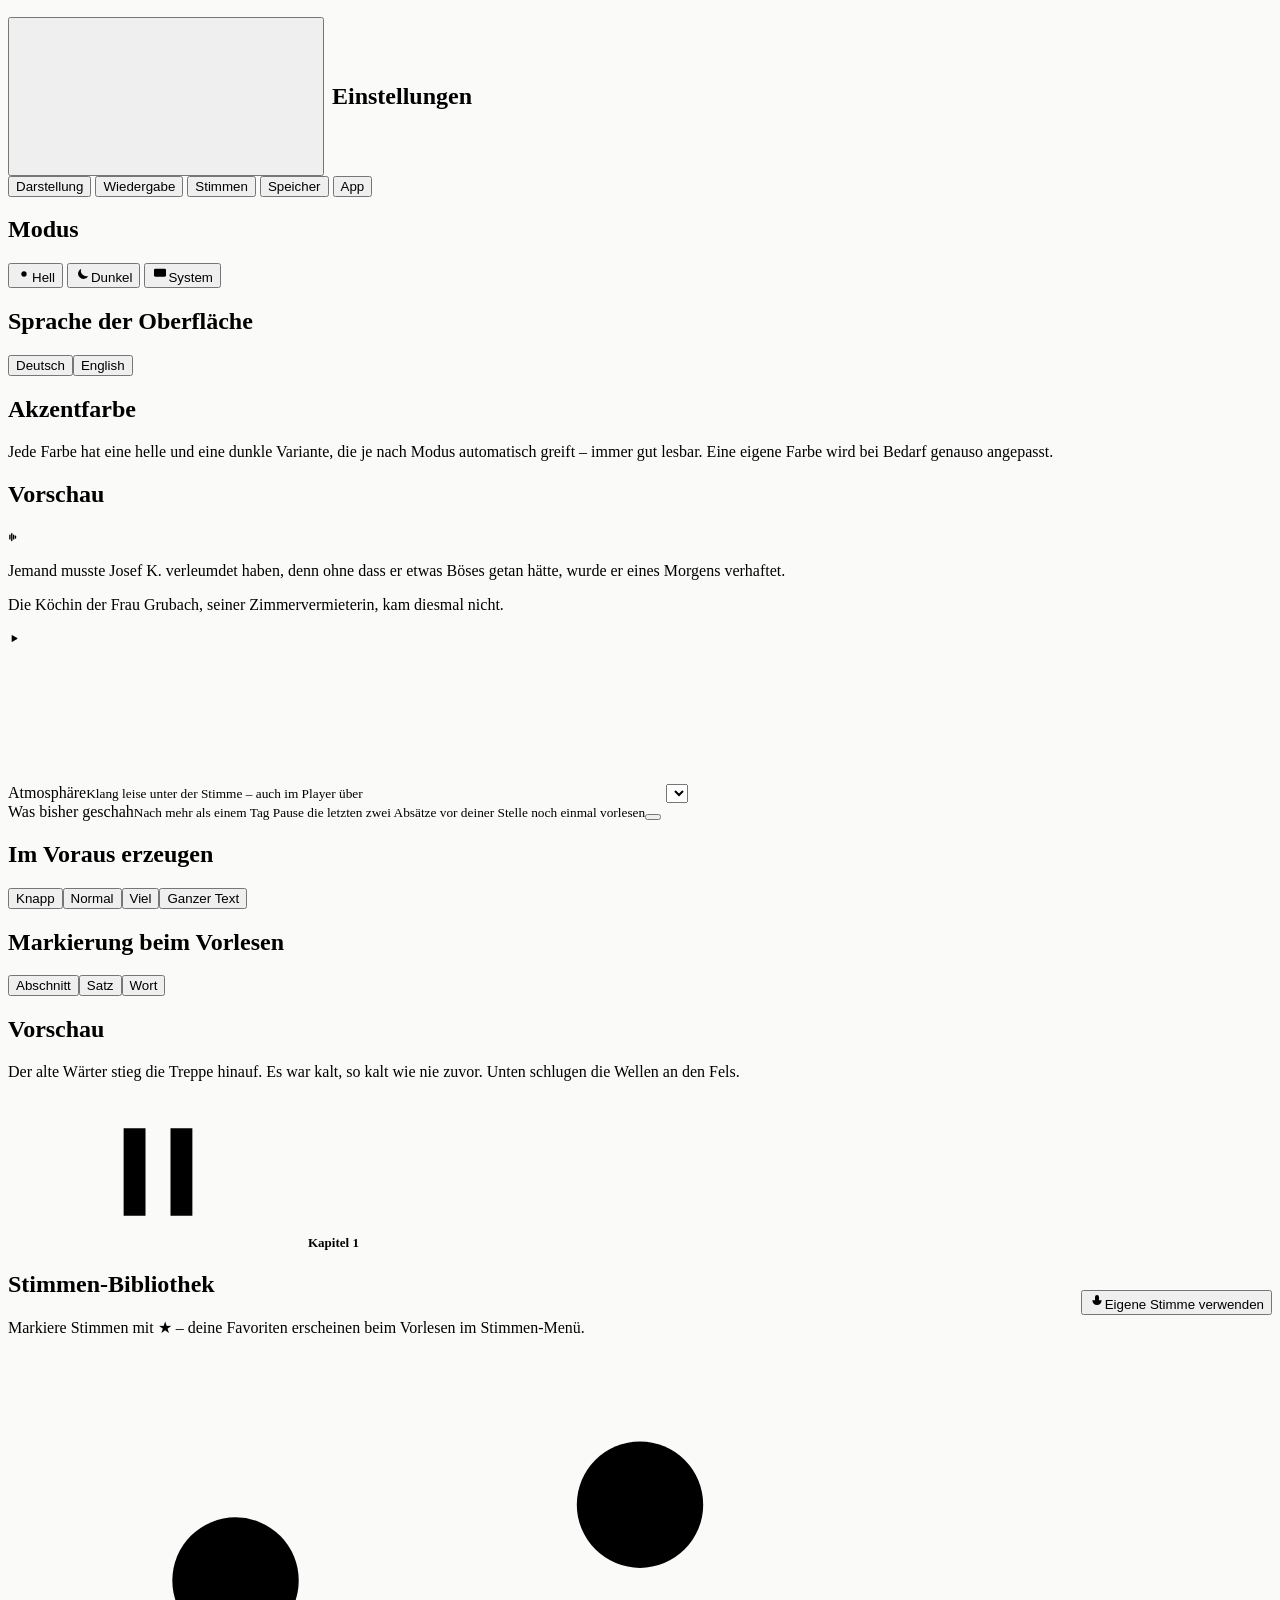
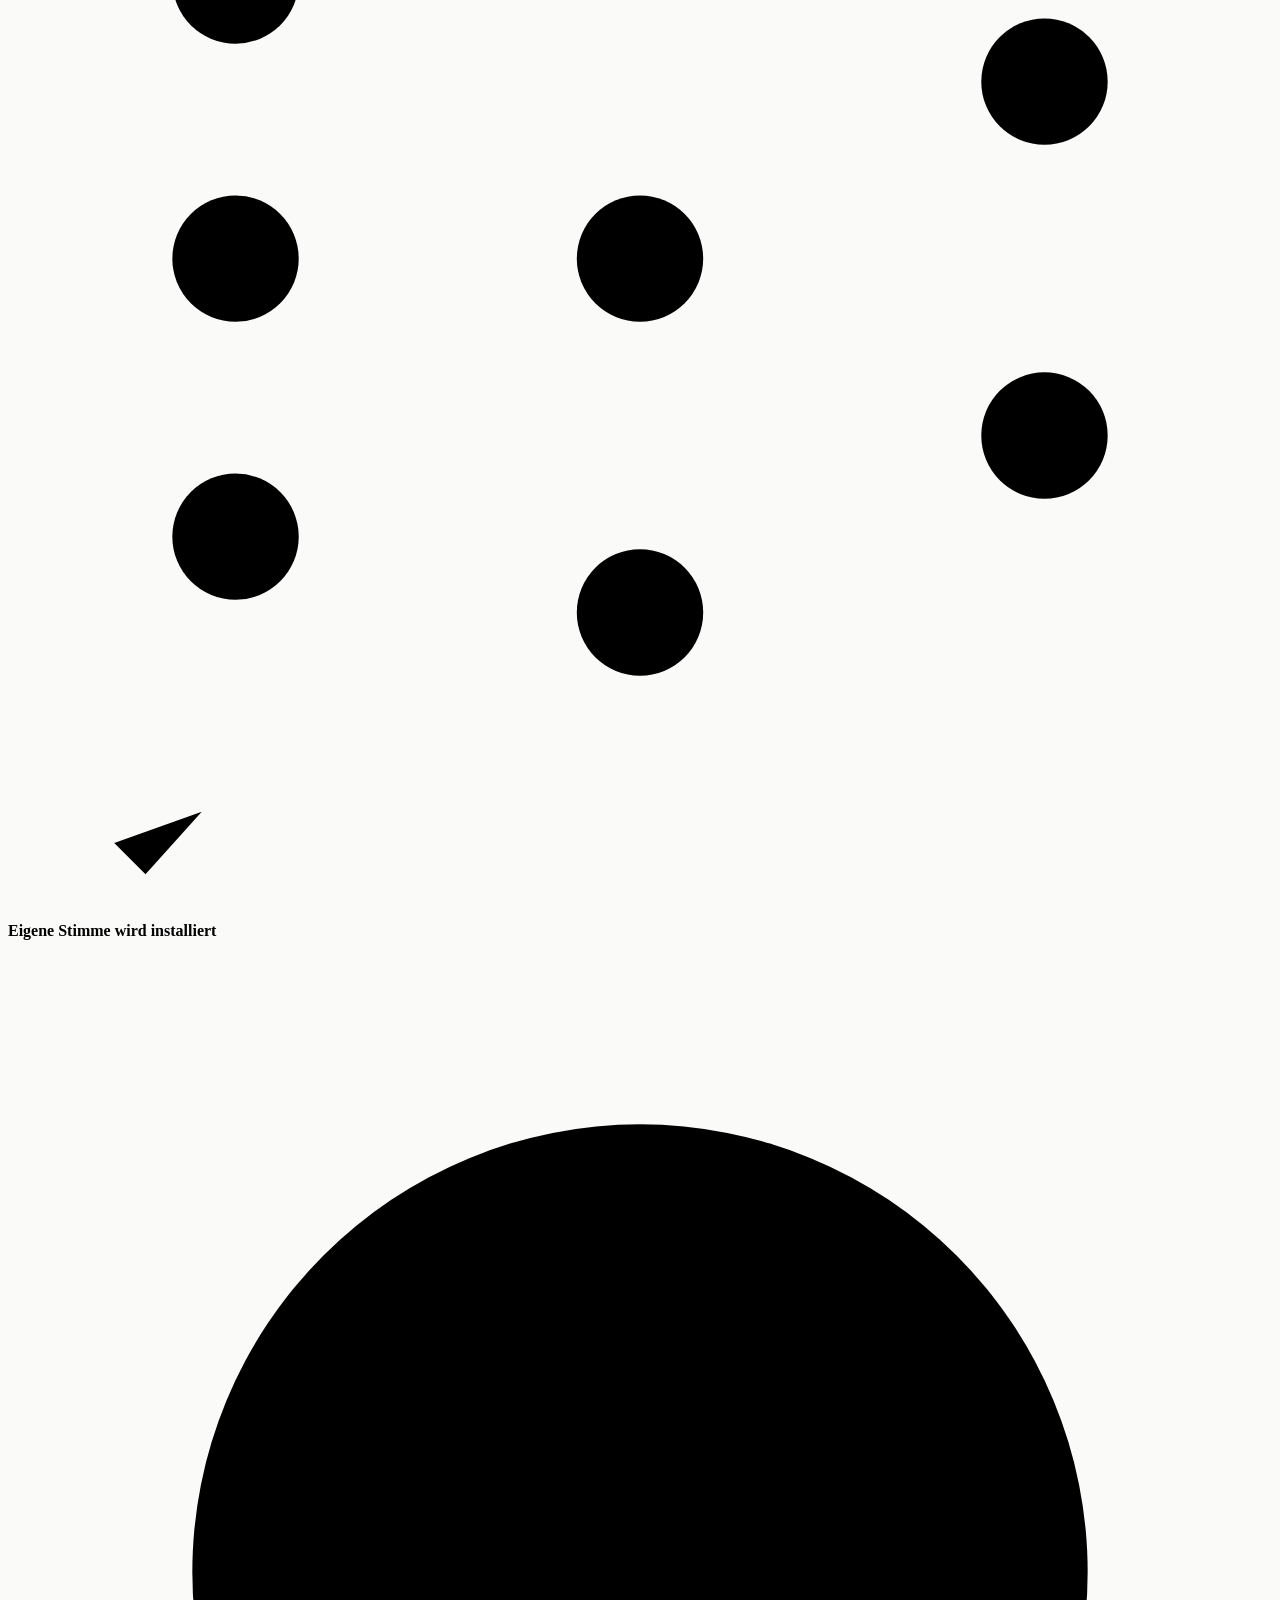
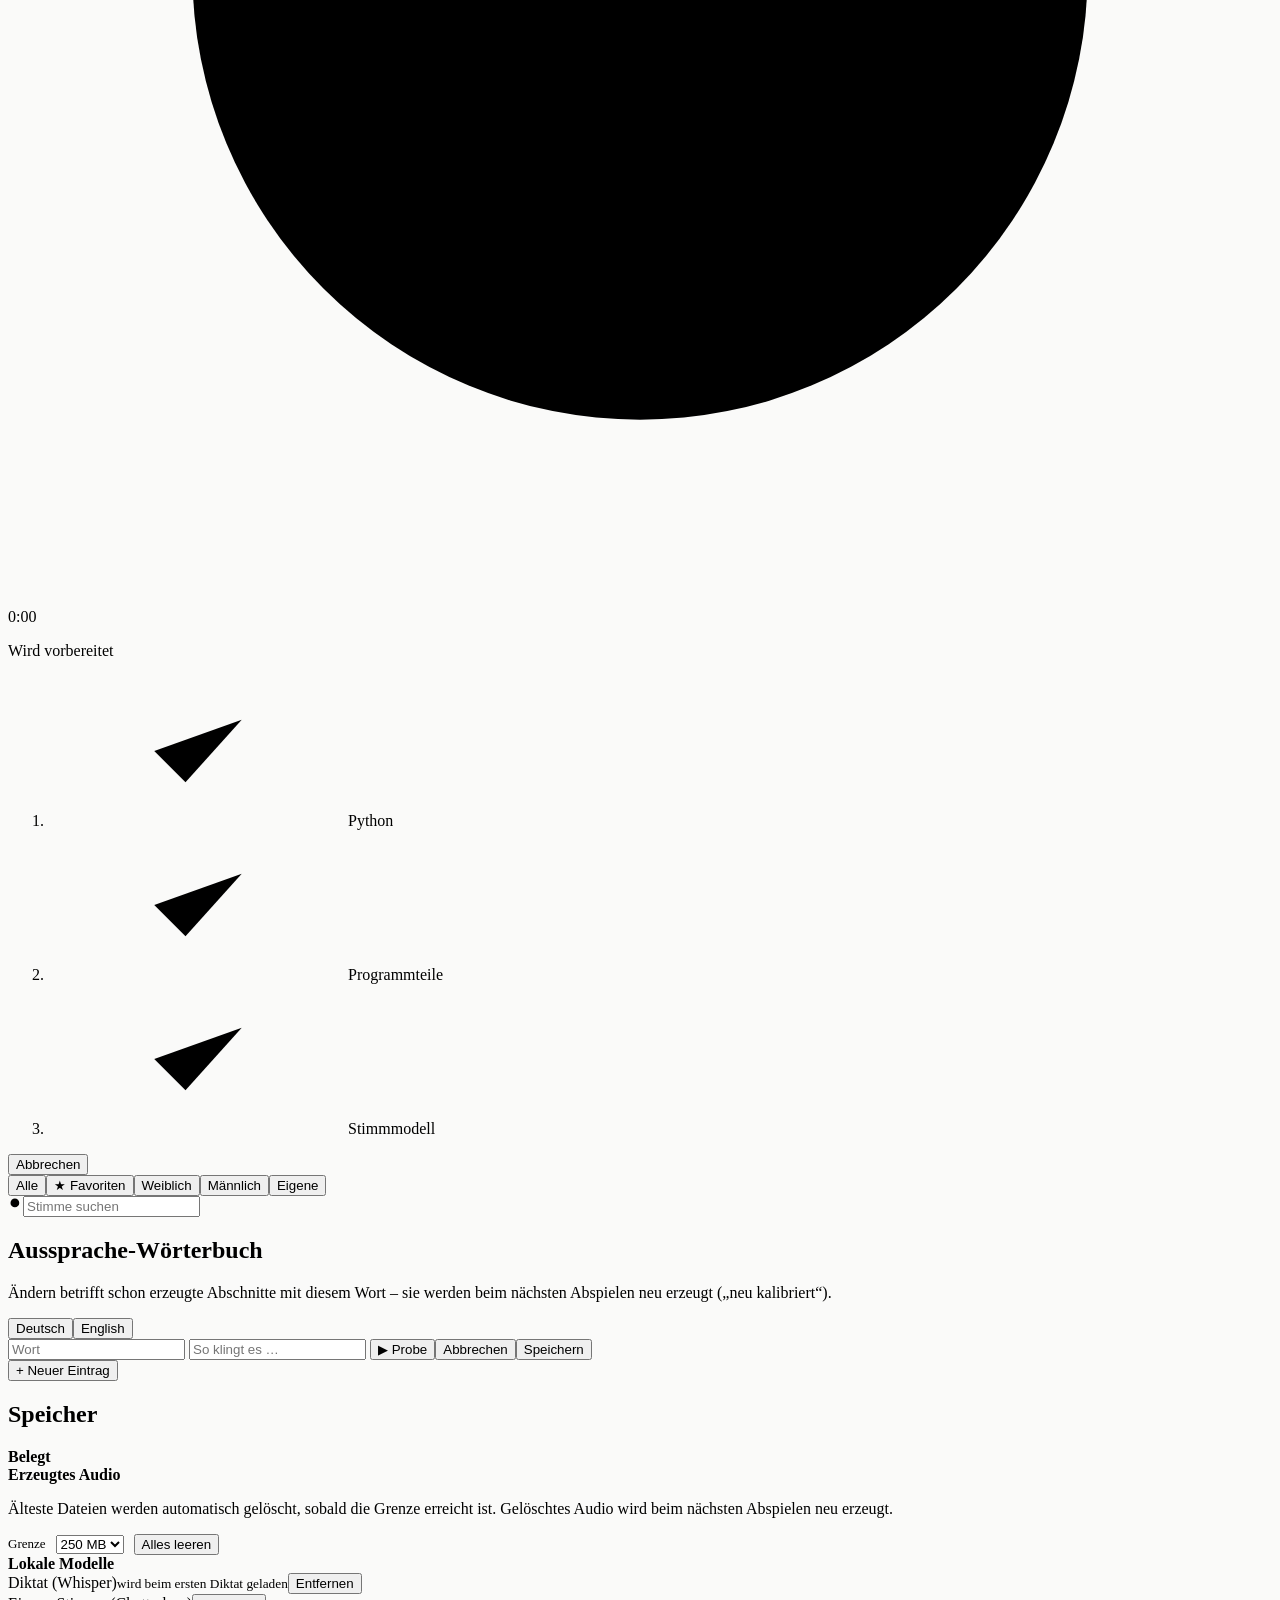
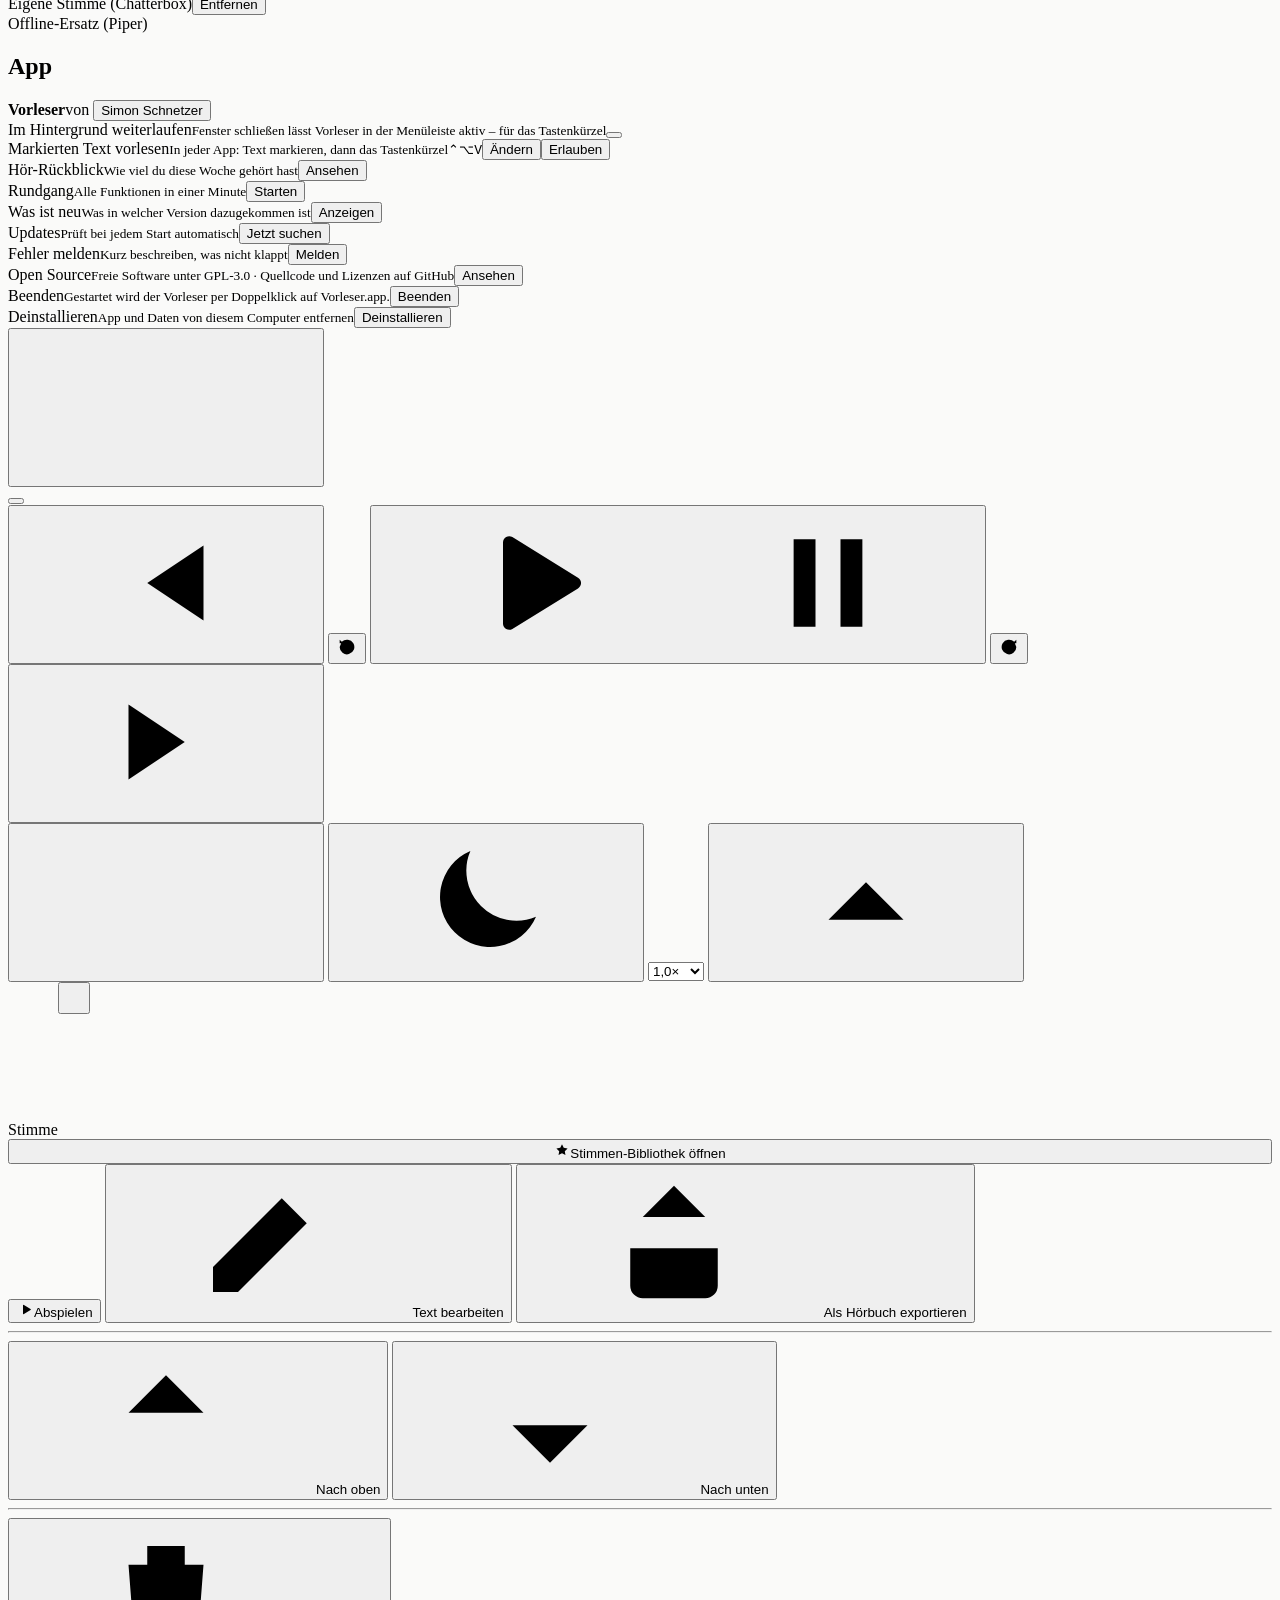
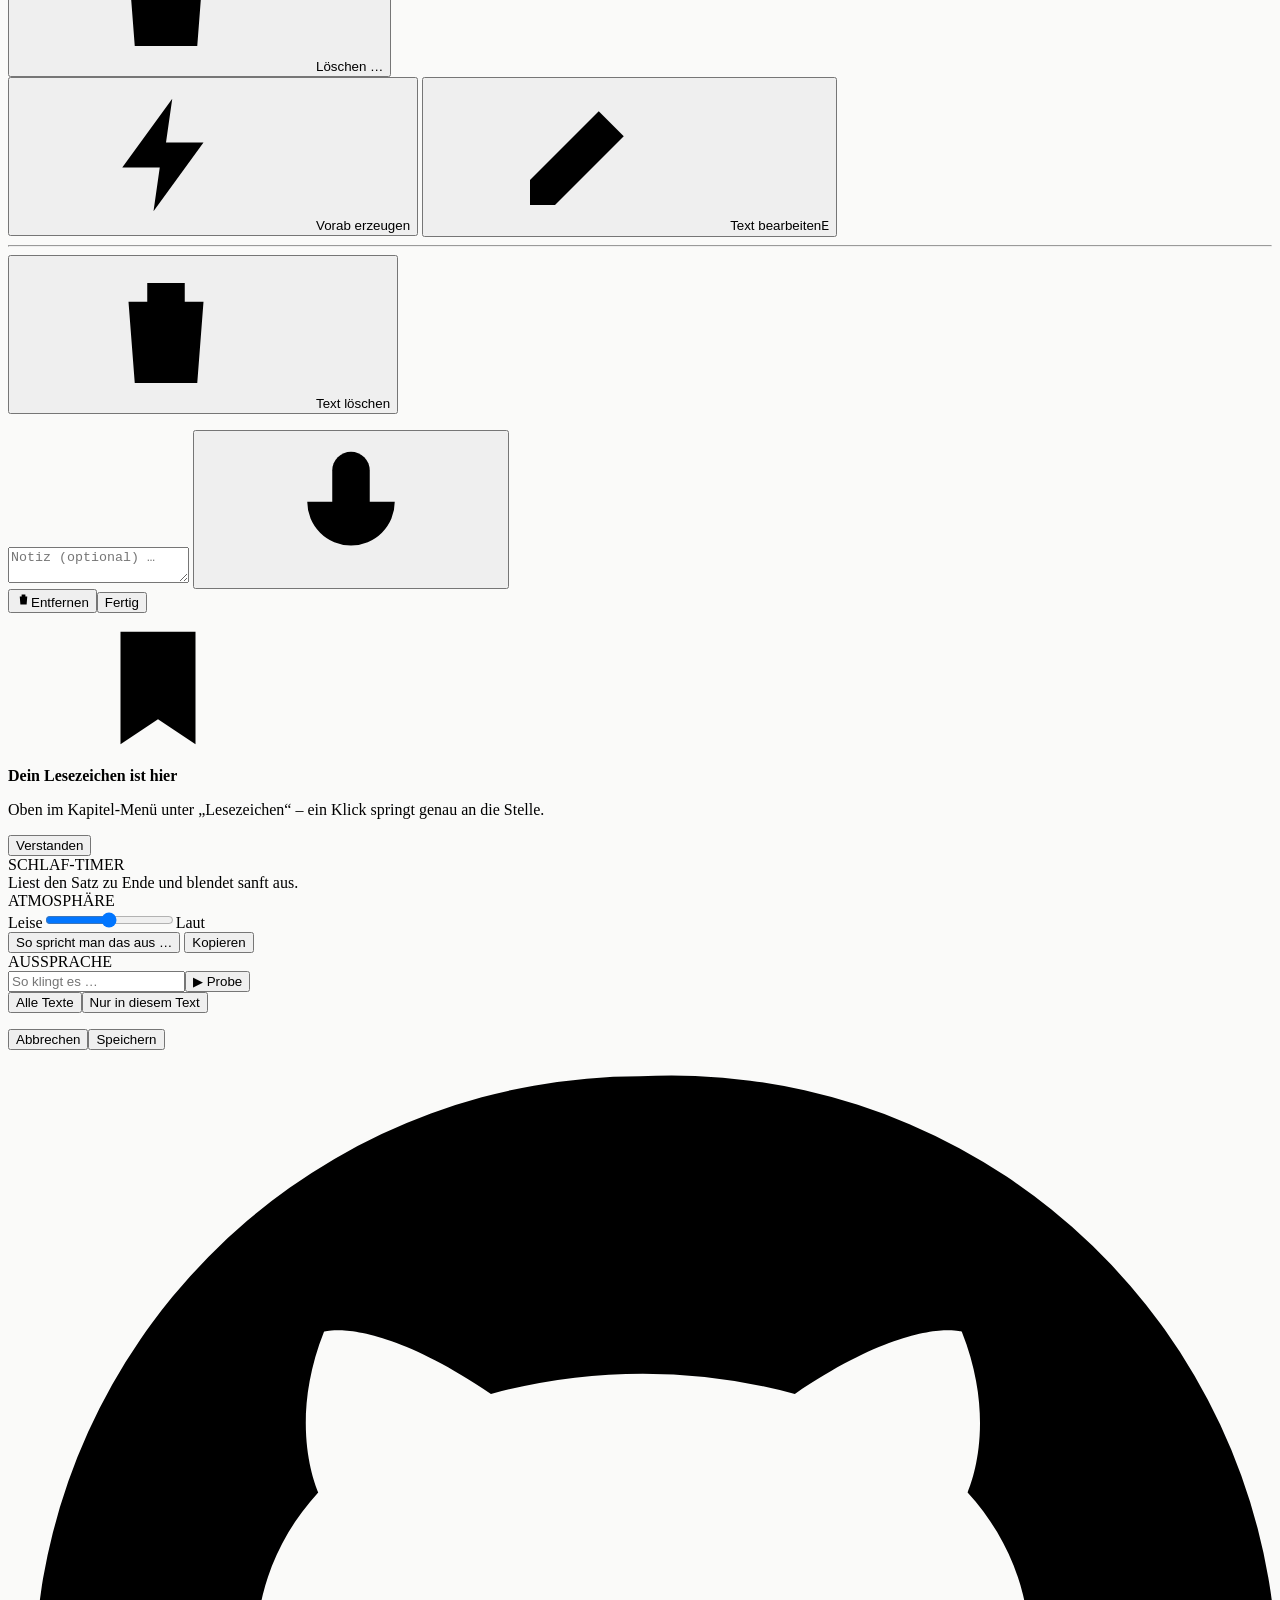
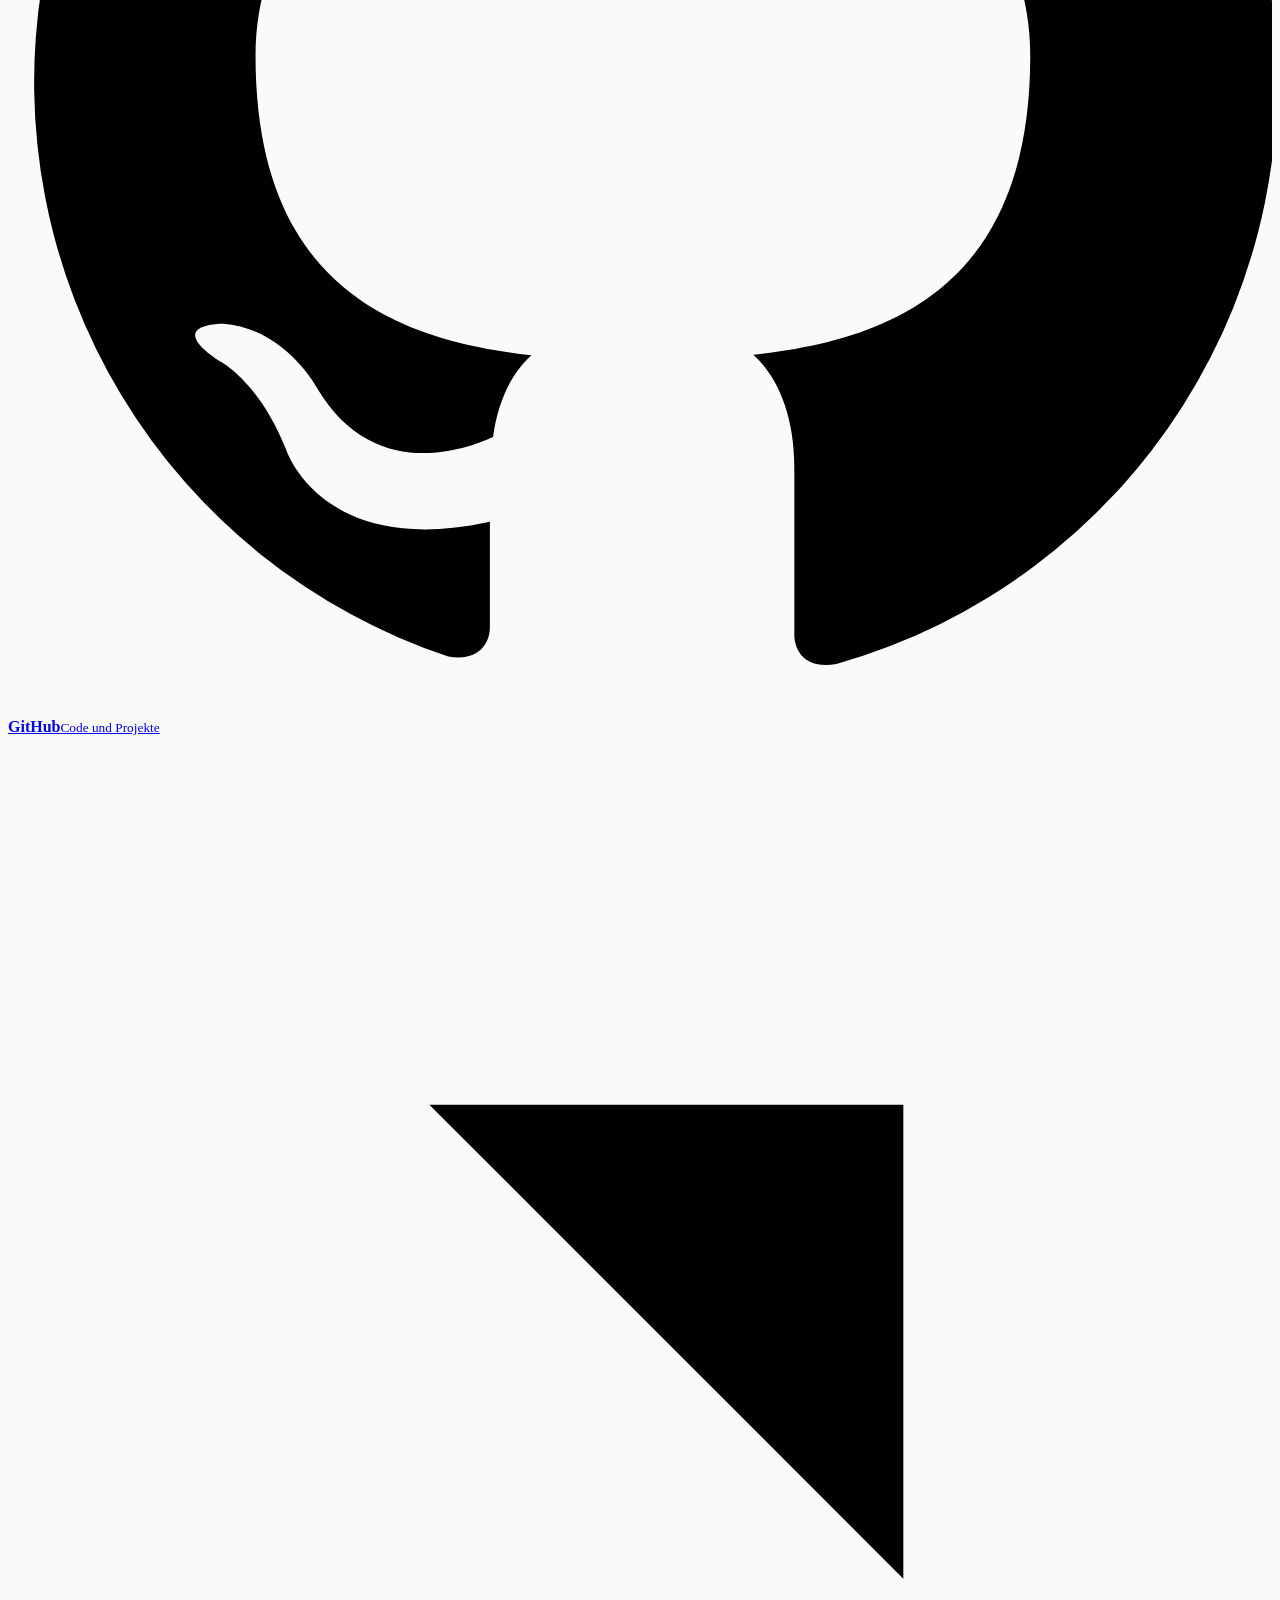
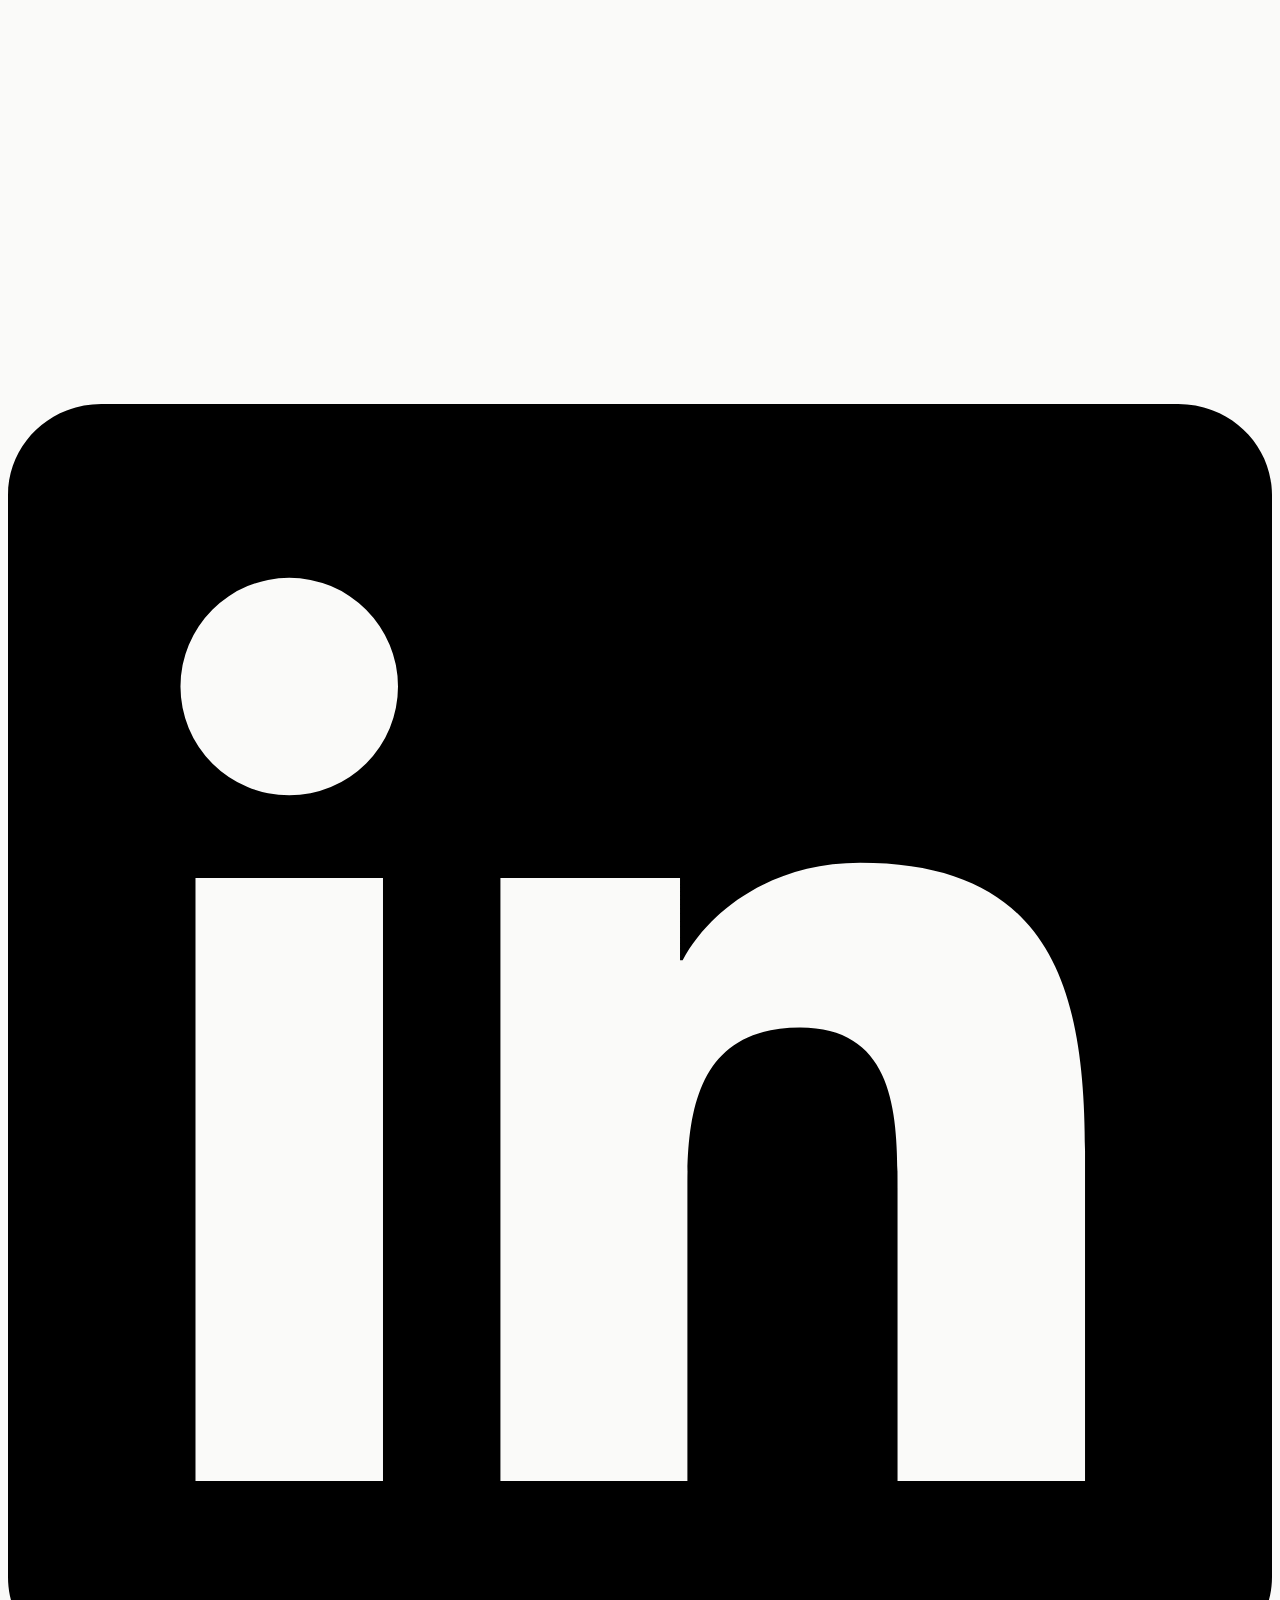
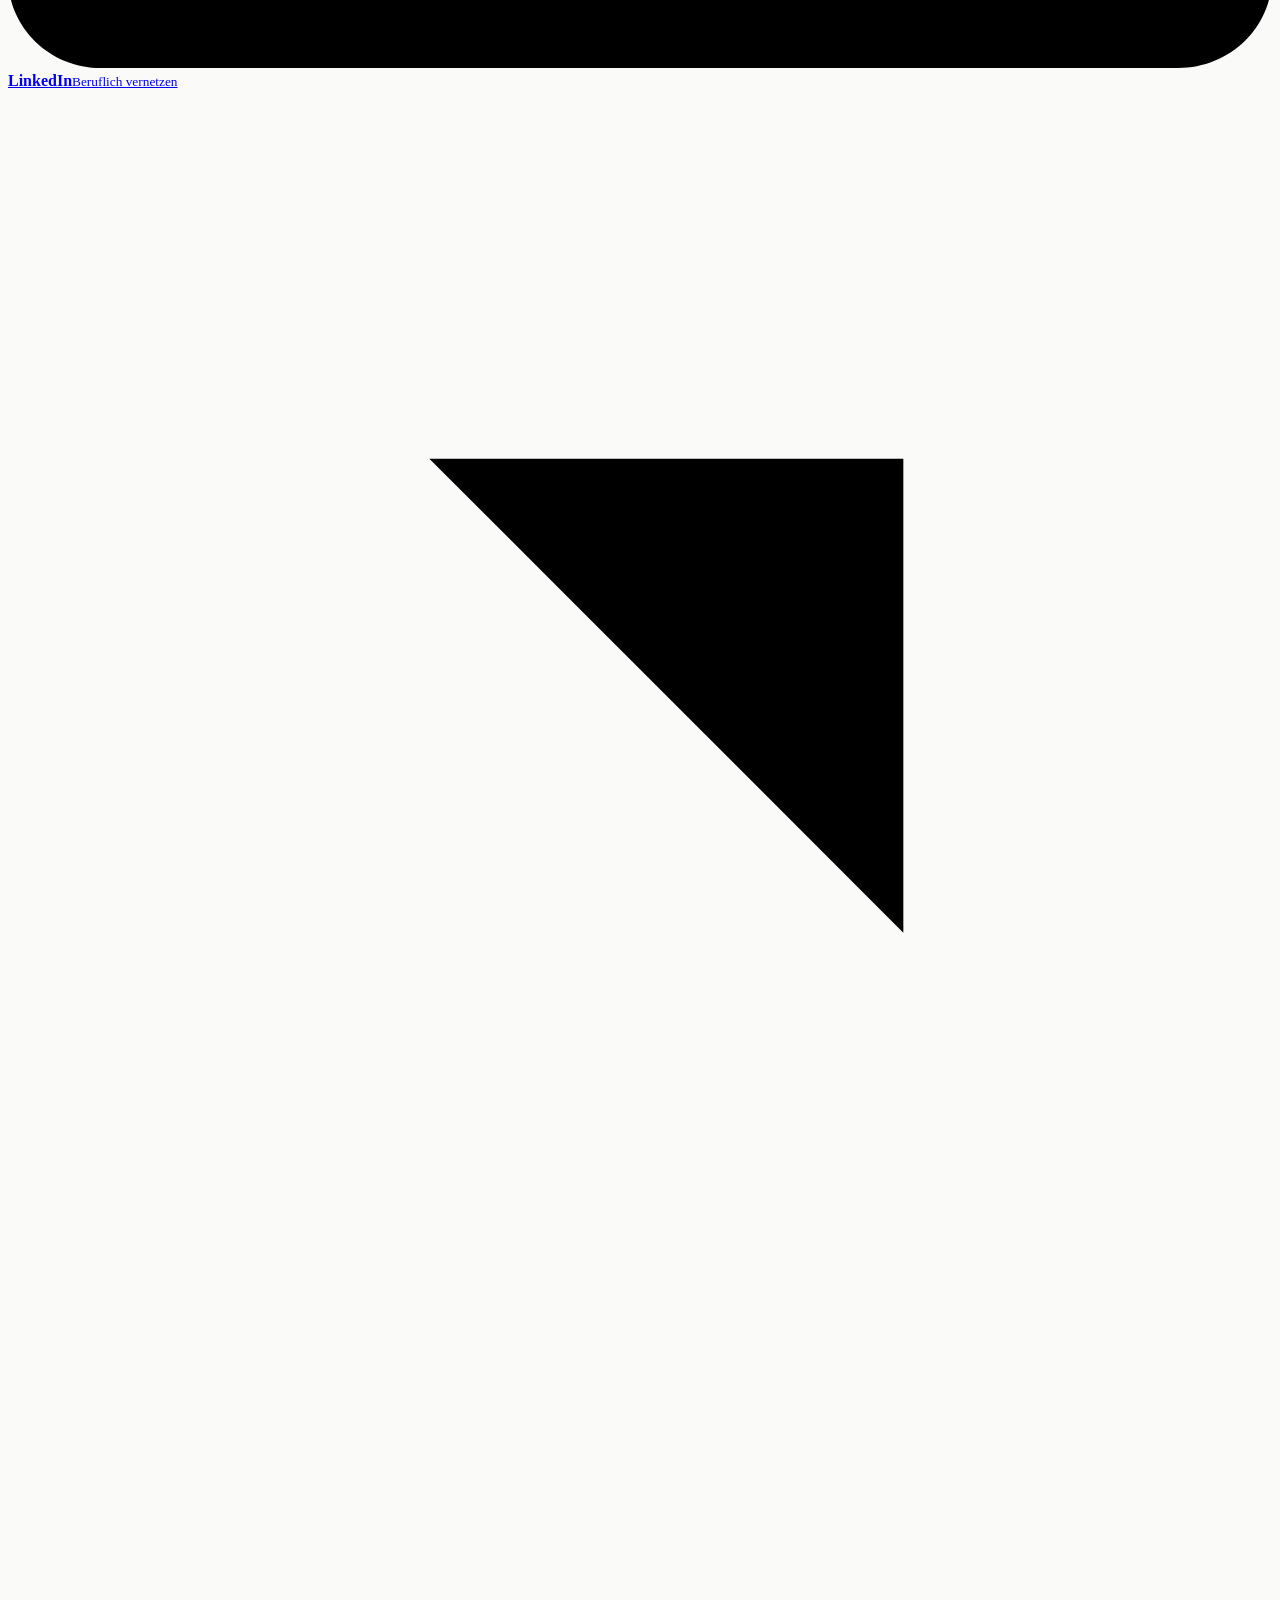
==== commit a78fbf21: "Version 3.1.0: eigene Reihenfolge der Bibliothek (Ziehen, Umschalten, Einrasten, Update-Tutorial) Wu" ====
--- a/static/index.html
+++ b/static/index.html
@@ -31,6 +31,10 @@
   <symbol id="i-moon" viewBox="0 0 24 24"><path d="M20 14.5A8 8 0 0 1 9.5 4a8 8 0 1 0 10.5 10.5z"/></symbol>
   <symbol id="i-list" viewBox="0 0 24 24"><path d="M4 6h16M4 12h16M4 18h10"/></symbol>
   <symbol id="i-down" viewBox="0 0 24 24"><path d="m6 9 6 6 6-6"/></symbol>
+  <symbol id="i-clock" viewBox="0 0 24 24"><circle cx="12" cy="12" r="8.5"/><path d="M12 7.5V12l3 2"/></symbol>
+  <symbol id="i-grip" viewBox="0 0 24 24"><circle cx="9" cy="6" r="1.7"/><circle cx="15" cy="6" r="1.7"/><circle cx="9" cy="12" r="1.7"/><circle cx="15" cy="12" r="1.7"/><circle cx="9" cy="18" r="1.7"/><circle cx="15" cy="18" r="1.7"/></symbol>
+  <symbol id="i-arrow-up" viewBox="0 0 24 24"><path d="M12 19V5M6 11l6-6 6 6"/></symbol>
+  <symbol id="i-arrow-down" viewBox="0 0 24 24"><path d="M12 5v14M6 13l6 6 6-6"/></symbol>
   <symbol id="i-up" viewBox="0 0 24 24"><path d="m6 15 6-6 6 6"/></symbol>
   <symbol id="i-dl" viewBox="0 0 24 24"><path d="M12 4v11M7 10l5 5 5-5M5 20h14"/></symbol>
   <symbol id="i-export" viewBox="0 0 24 24"><path d="M12 15V3M7 8l5-5 5 5M5 13v6a2 2 0 0 0 2 2h10a2 2 0 0 0 2-2v-6"/></symbol>
@@ -75,7 +79,8 @@
       <div class="wk-total" id="weekTotal"></div><div class="wk-sub" id="weekSub"></div>
       <div class="wk-bars" id="weekBars"></div>
     </div>
-    <div class="label">Bibliothek</div>
+    <div class="label lib-head"><span>Bibliothek</span>
+      <button class="lib-sort" id="libSortBtn" aria-label="Sortierung umschalten"><span class="roll"><span class="strip"><svg class="i"><use href="#i-clock"/></svg><svg class="i fill"><use href="#i-grip"/></svg></span></span></button></div>
     <ul class="lib" id="library"></ul>
     <div class="side-foot" id="sideFoot">
       <button class="navlink hidden" id="bugSideBtn"><svg class="i"><use href="#i-bug"/></svg>Fehler melden</button>
@@ -485,6 +490,9 @@
   <button data-act="edit"><svg class="i"><use href="#i-pen"/></svg>Text bearbeiten</button>
   <button data-act="export"><svg class="i"><use href="#i-export"/></svg>Als Hörbuch exportieren</button>
   <hr>
+  <button data-act="up" id="libUp"><svg class="i"><use href="#i-arrow-up"/></svg>Nach oben</button>
+  <button data-act="down" id="libDown"><svg class="i"><use href="#i-arrow-down"/></svg>Nach unten</button>
+  <hr>
   <button data-act="delete" style="color:var(--danger)"><svg class="i"><use href="#i-trash"/></svg>Löschen …</button>
 </div>
 <div class="pop menu hidden" id="moreMenu" role="menu">
@@ -553,6 +561,7 @@
   <div class="xmeta"><span id="xInfo"></span><span class="xchip hidden" id="xChip" data-noi18n></span></div>
   <!-- Stufe 1: Format wählen -->
   <div class="xsec" id="xPick">
+    <div class="xprep hidden" id="xPrep"><svg class="i" viewBox="0 0 24 24" style="width:16px;height:16px"><use href="#i-check"/></svg><span id="xPrepTxt"></span></div>
     <div class="xfmts" id="xFmts" role="radiogroup" aria-label="Format">
       <label class="xfmt"><input type="radio" name="fmt" value="m4b" checked><span class="xdot"></span><span class="nm"><span class="t"><b>M4B</b><span class="xrec">Empfohlen</span></span><small>Hörbuch-Apps &amp; Apple Books · mit Kapiteln</small></span><span class="sz" data-sz="m4b"></span></label>
       <label class="xfmt"><input type="radio" name="fmt" value="mp3"><span class="xdot"></span><span class="nm"><span class="t"><b>MP3</b></span><small>Läuft überall · Kapitel je nach Player</small></span><span class="sz" data-sz="mp3"></span></label>
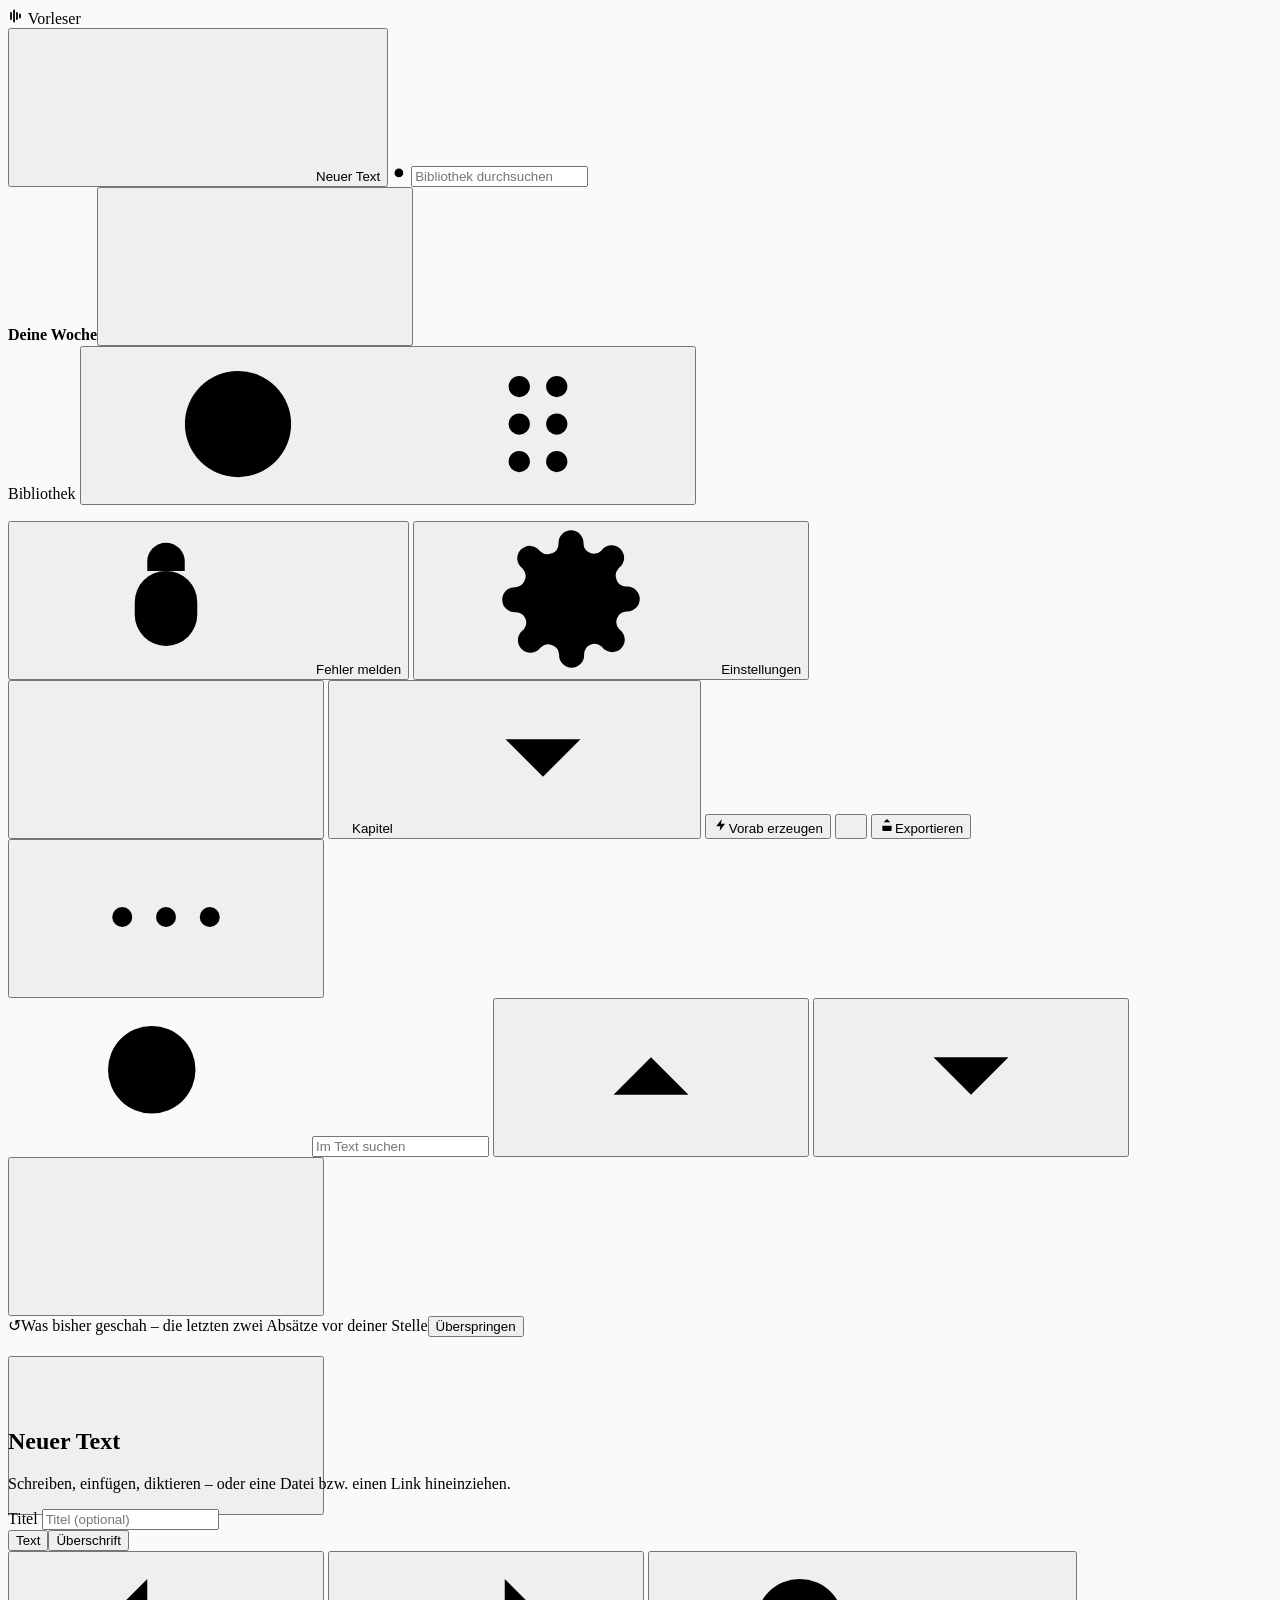
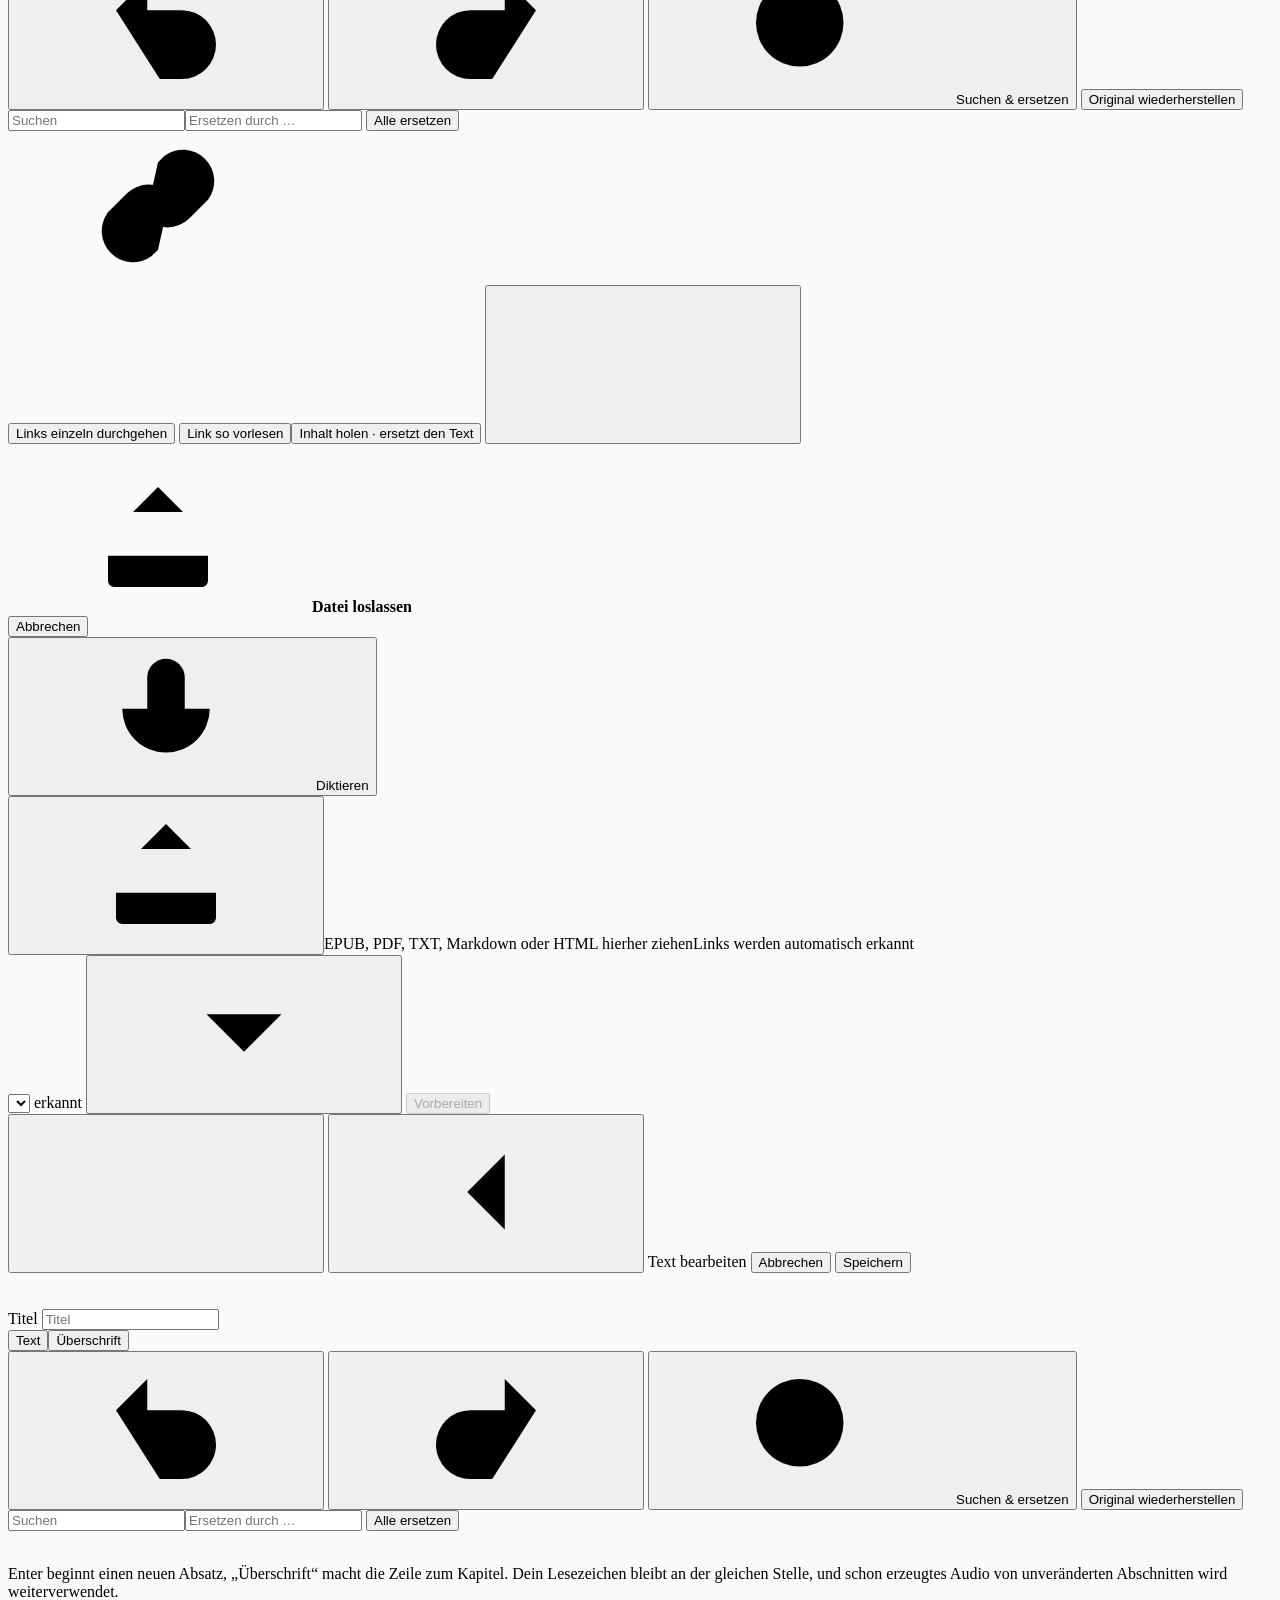
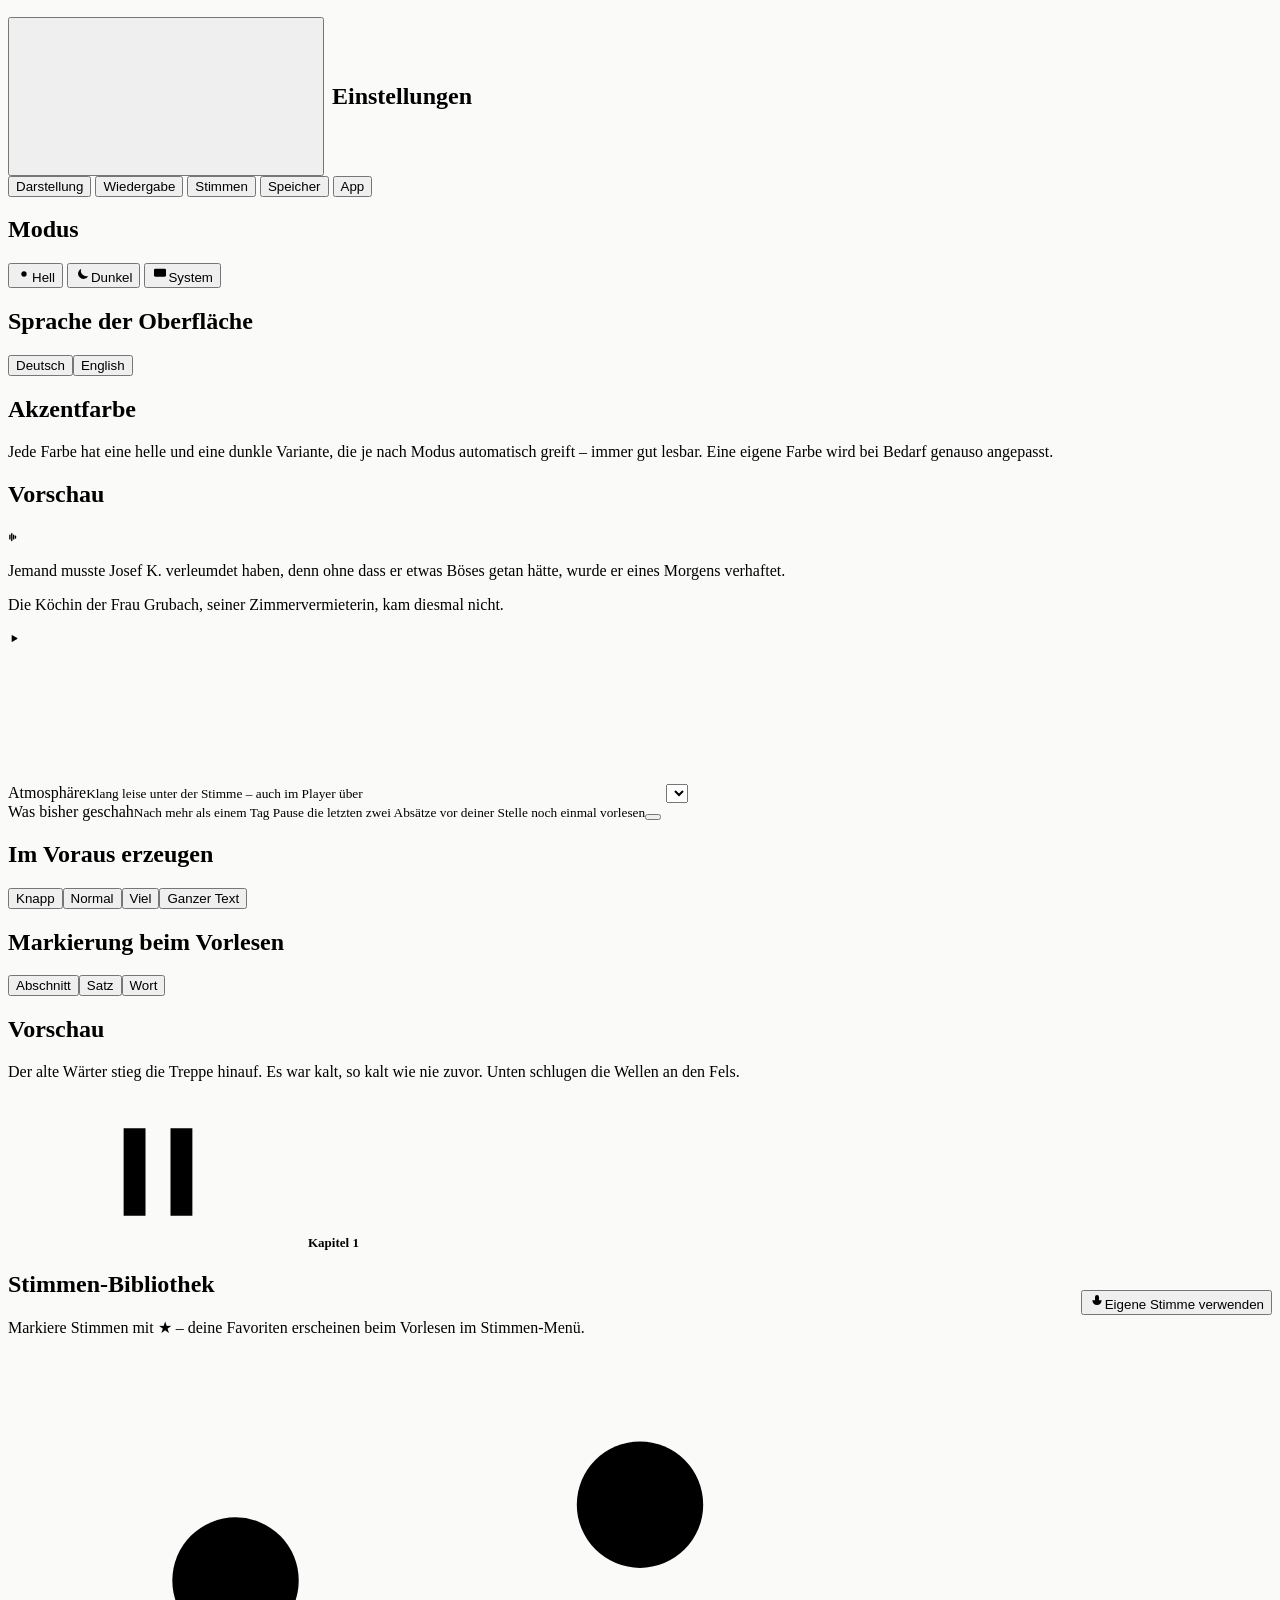
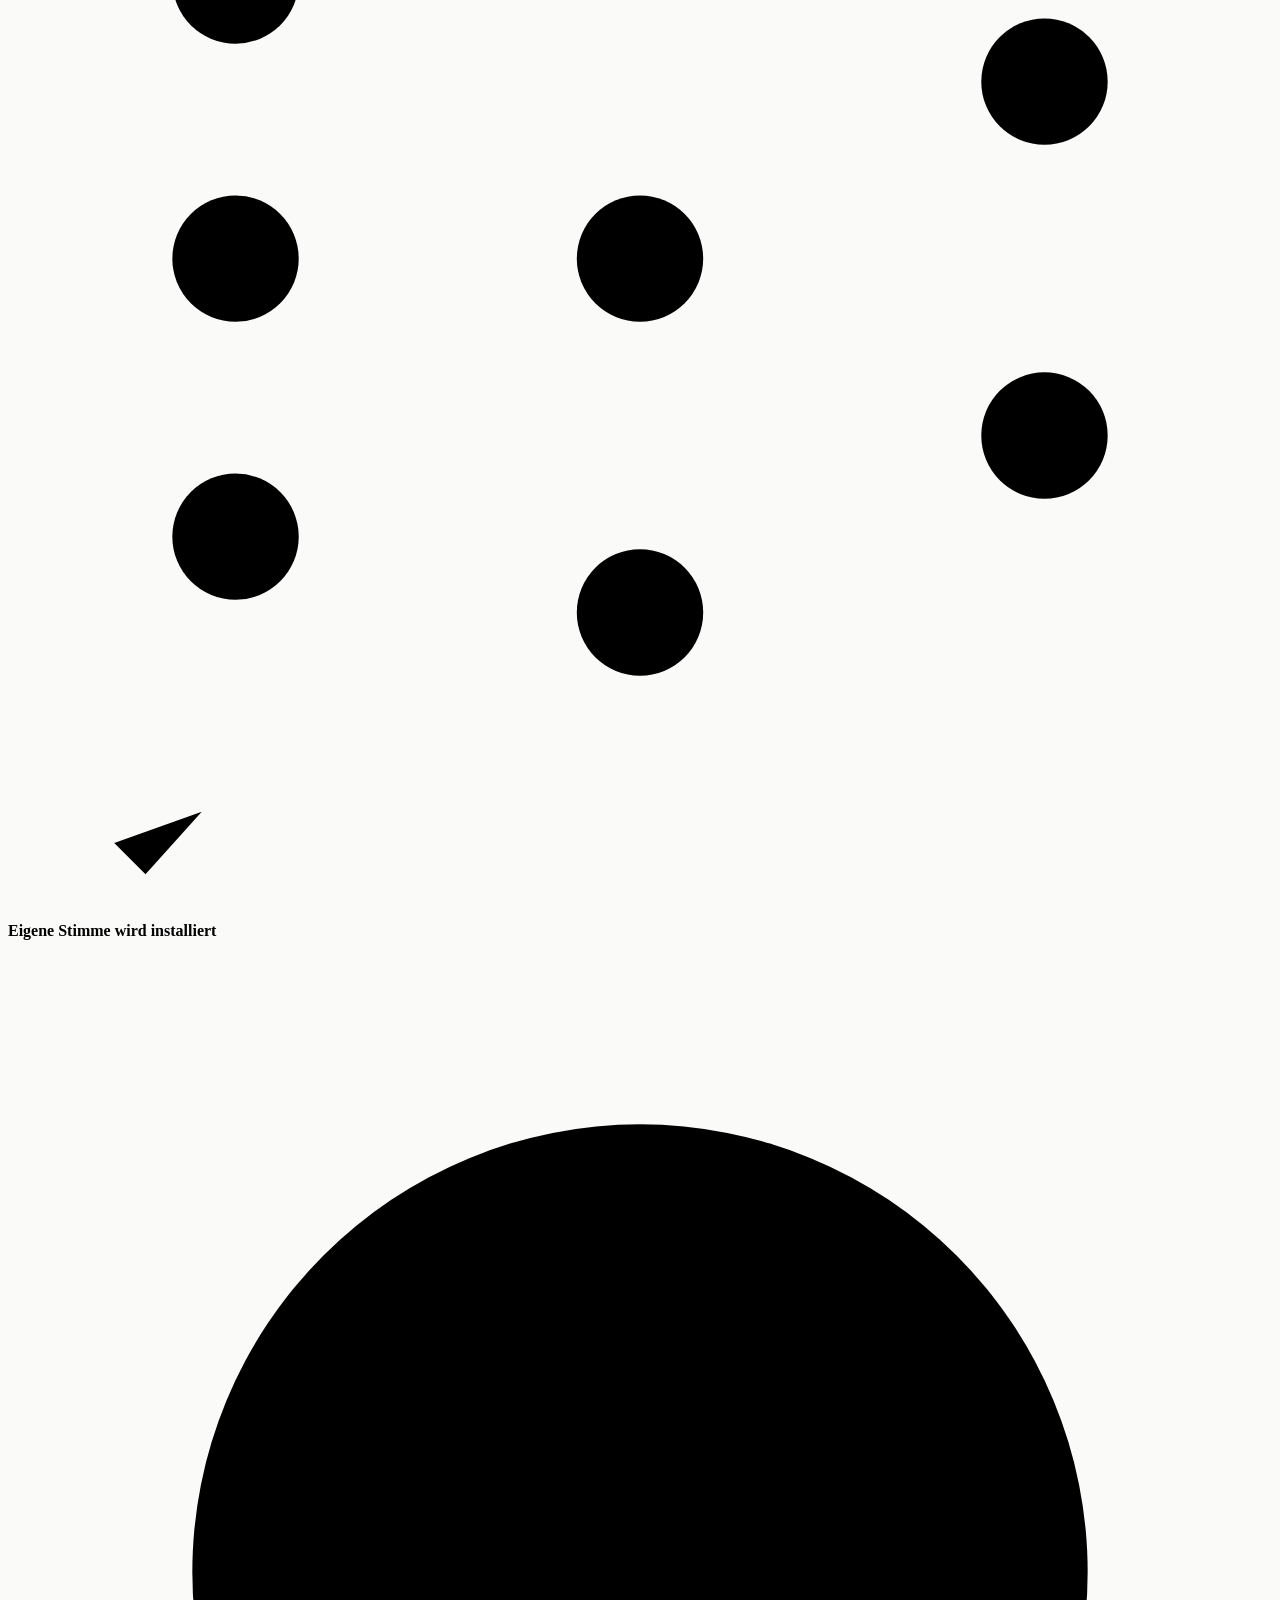
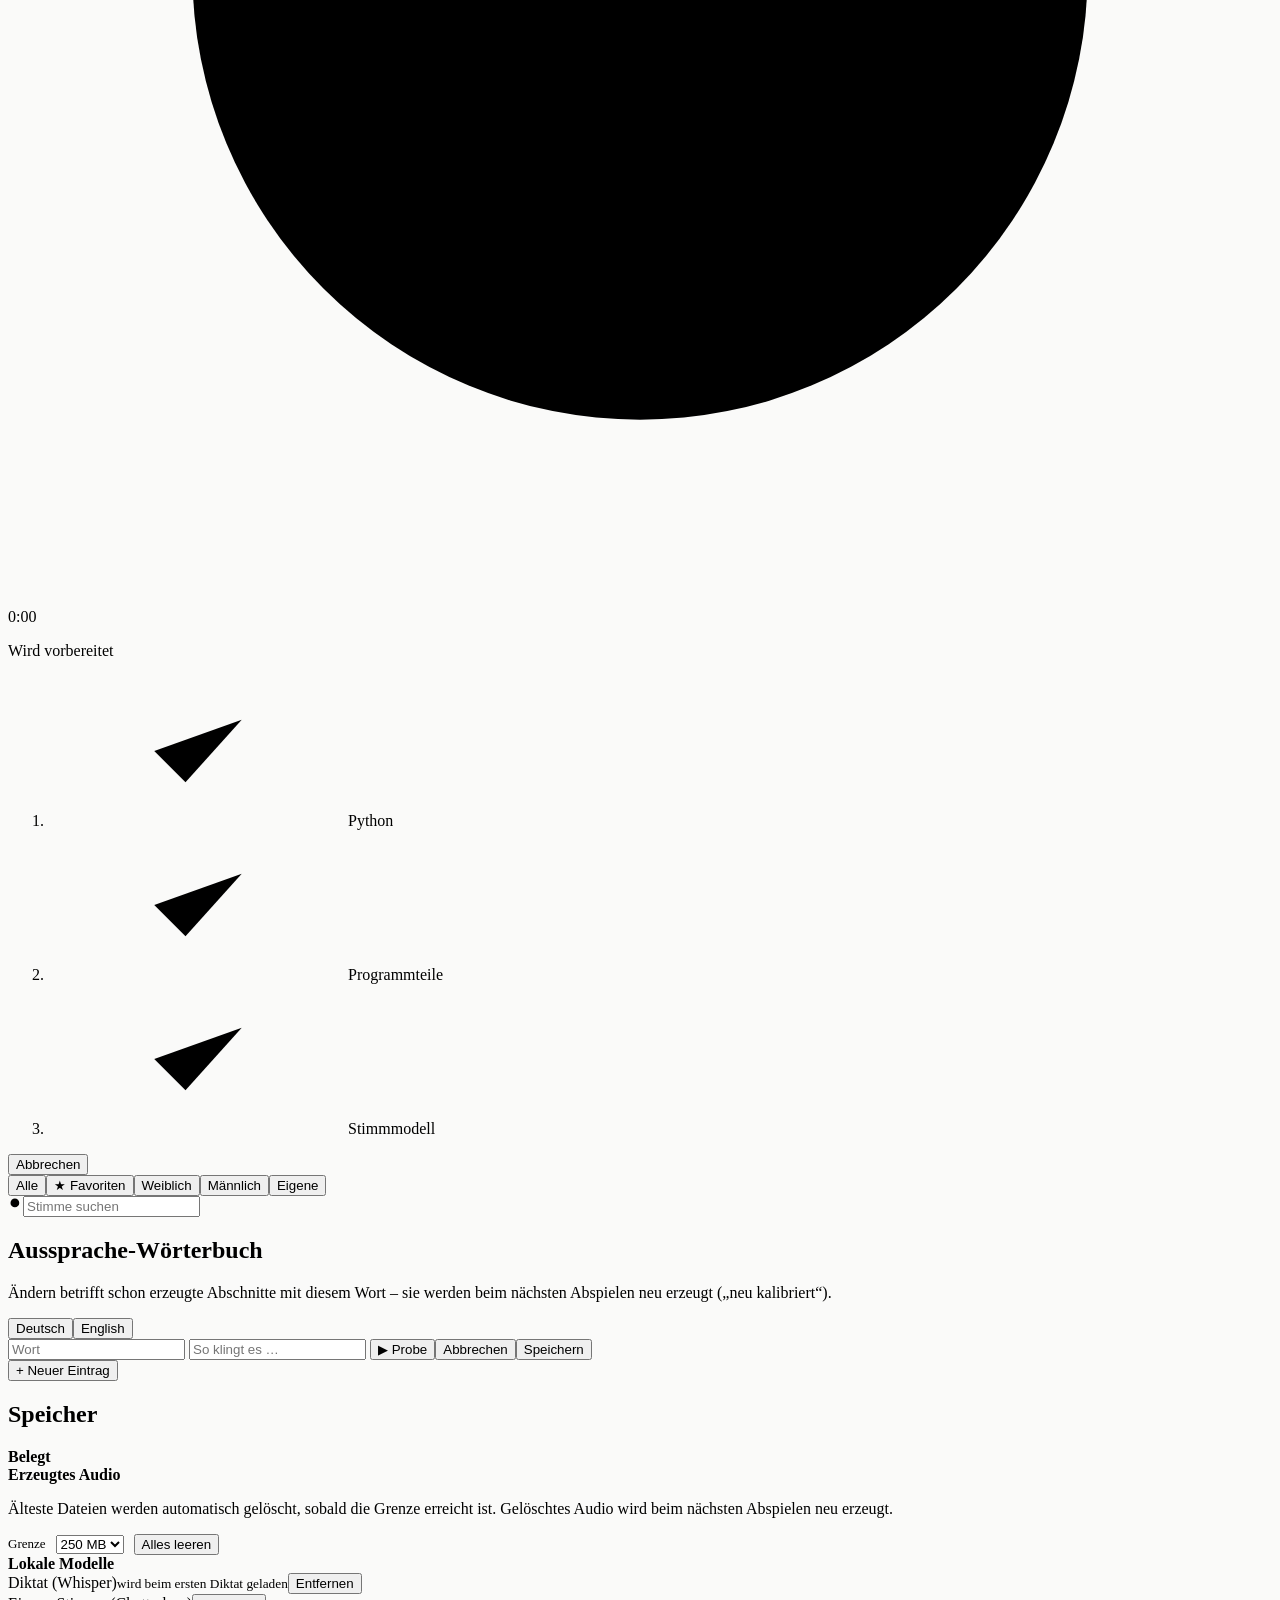
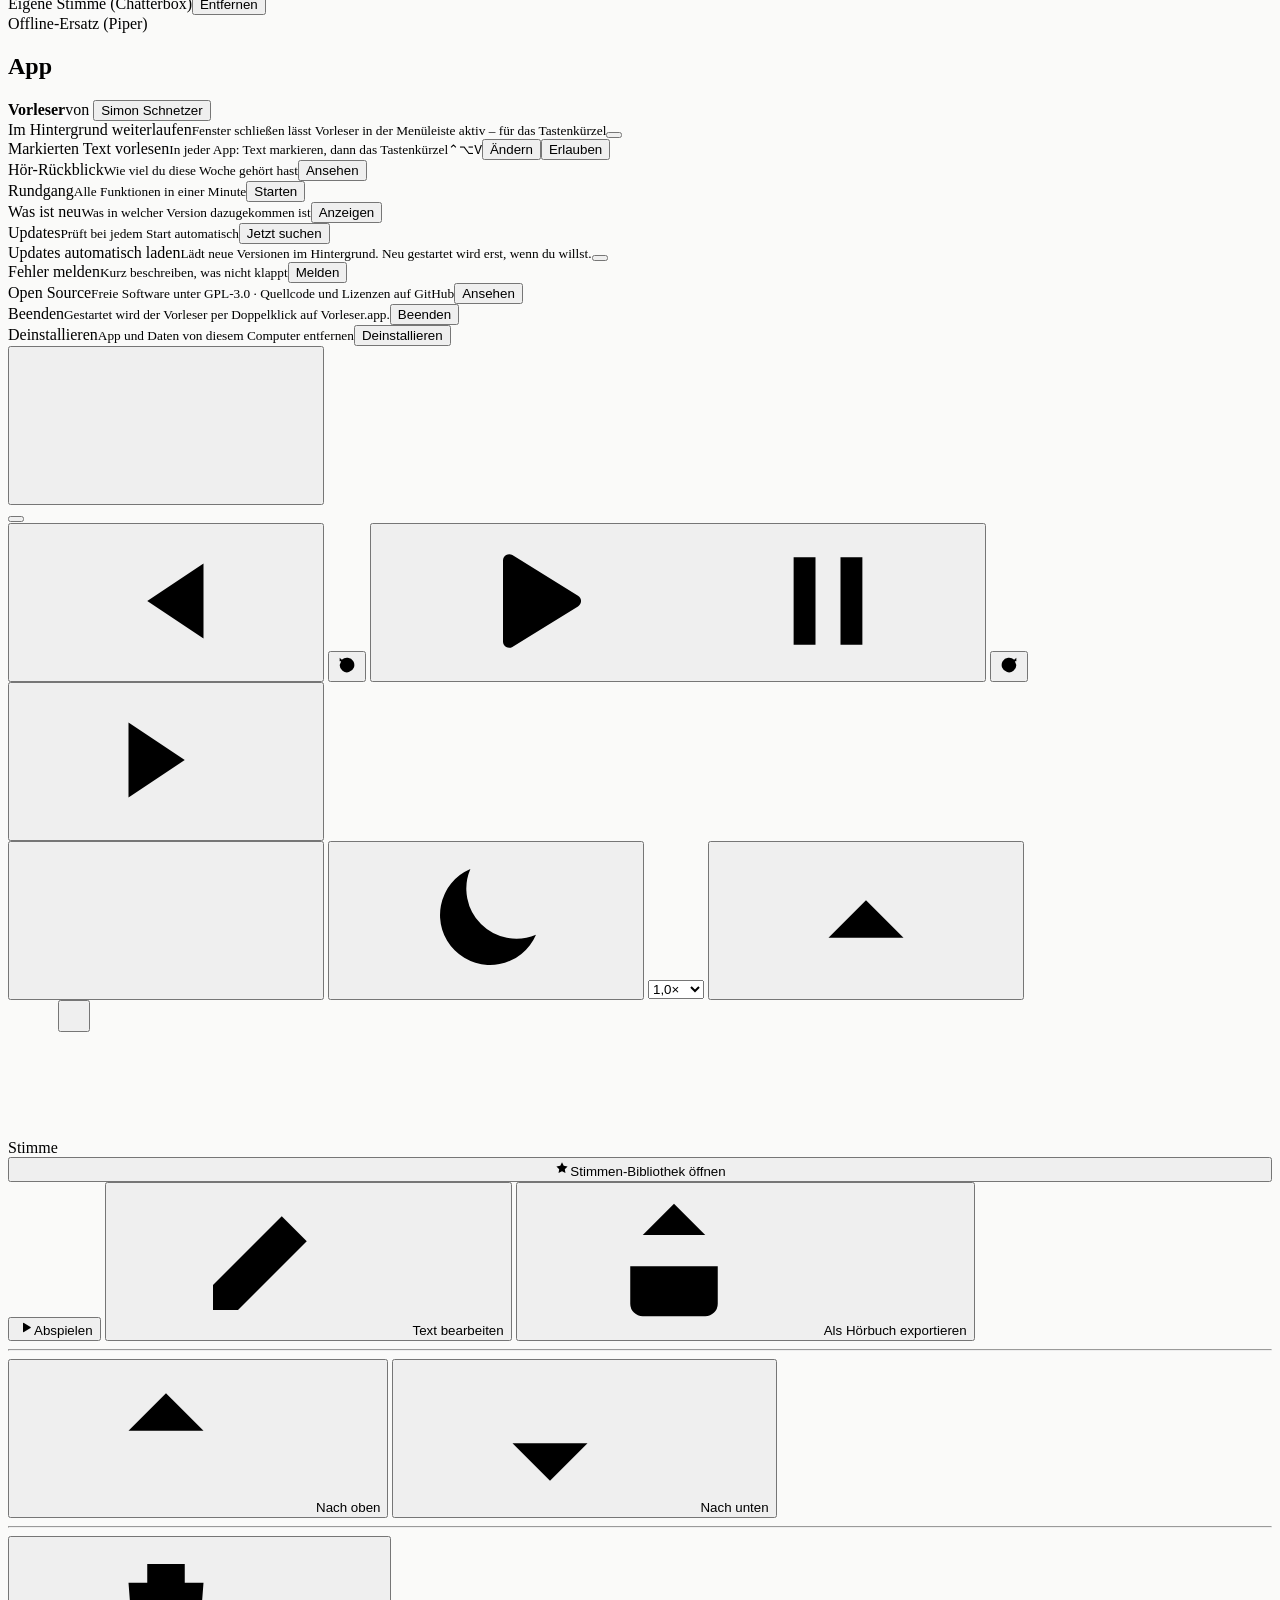
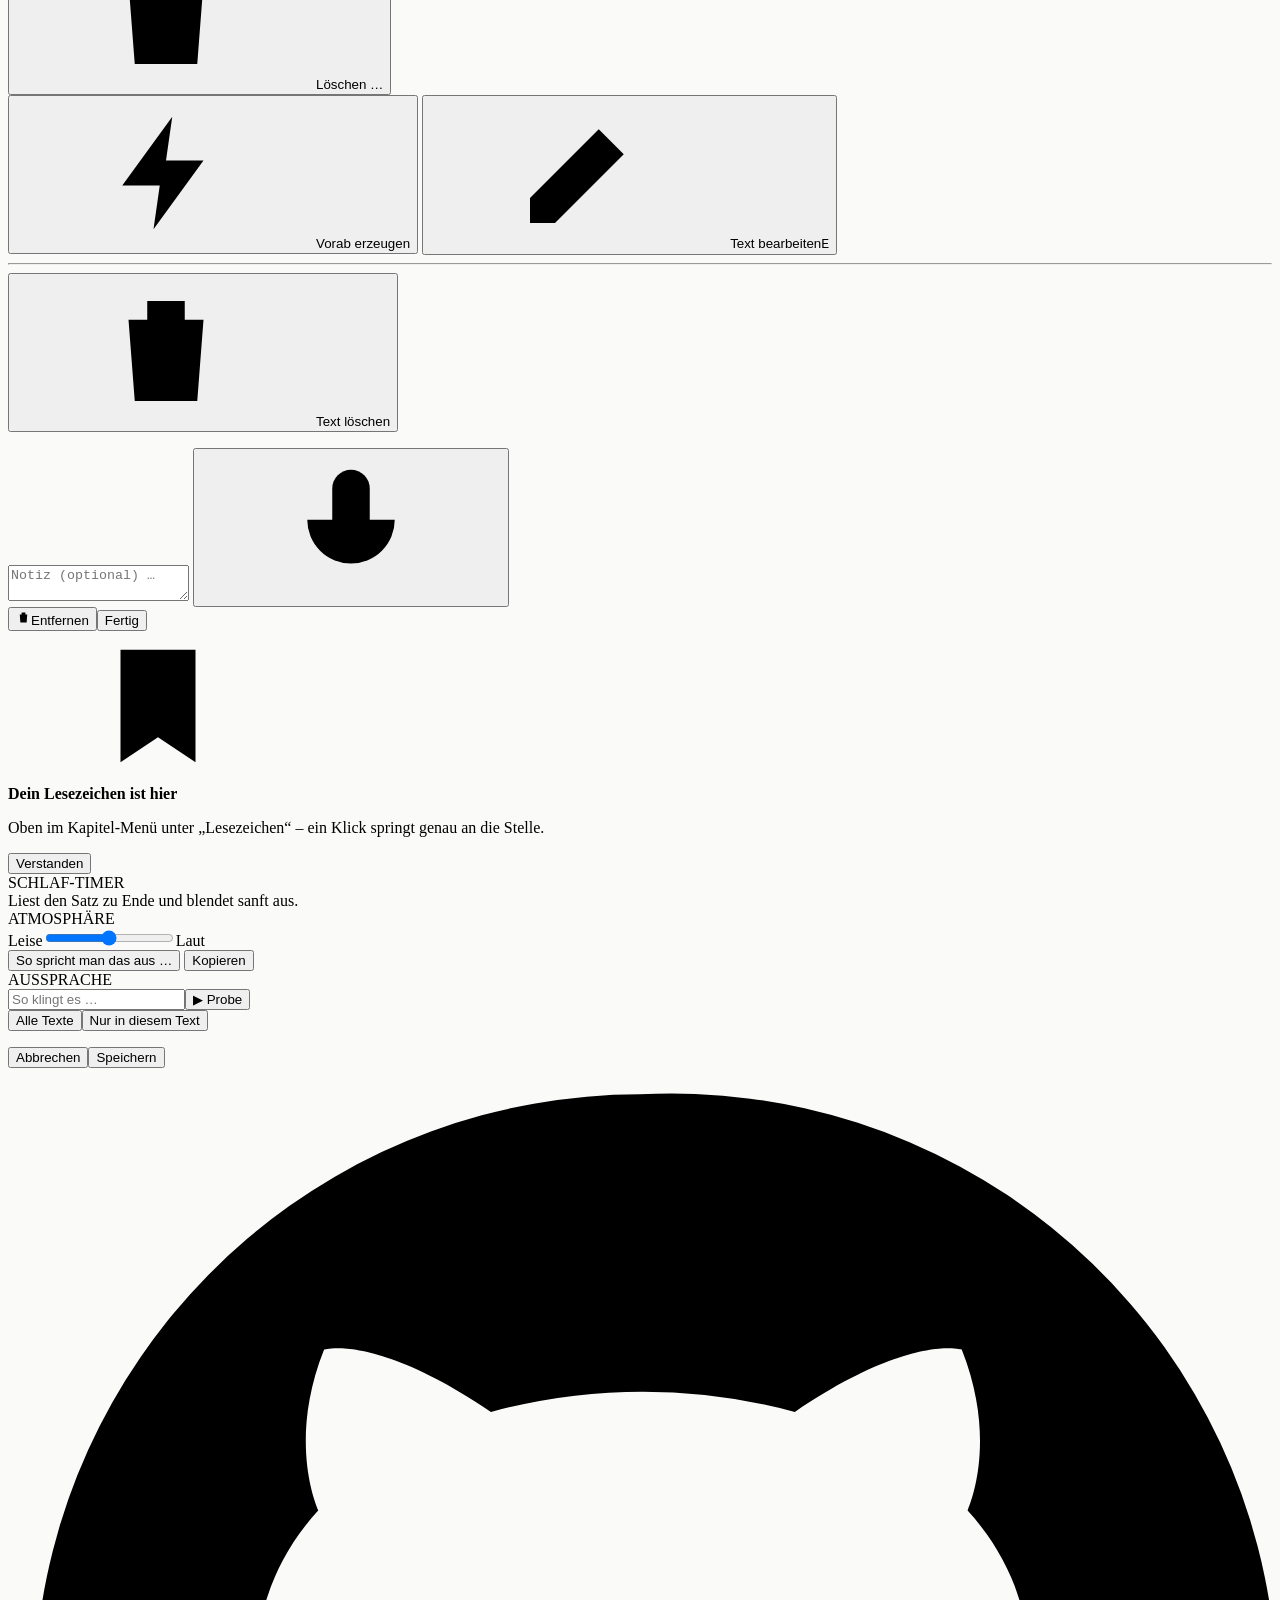
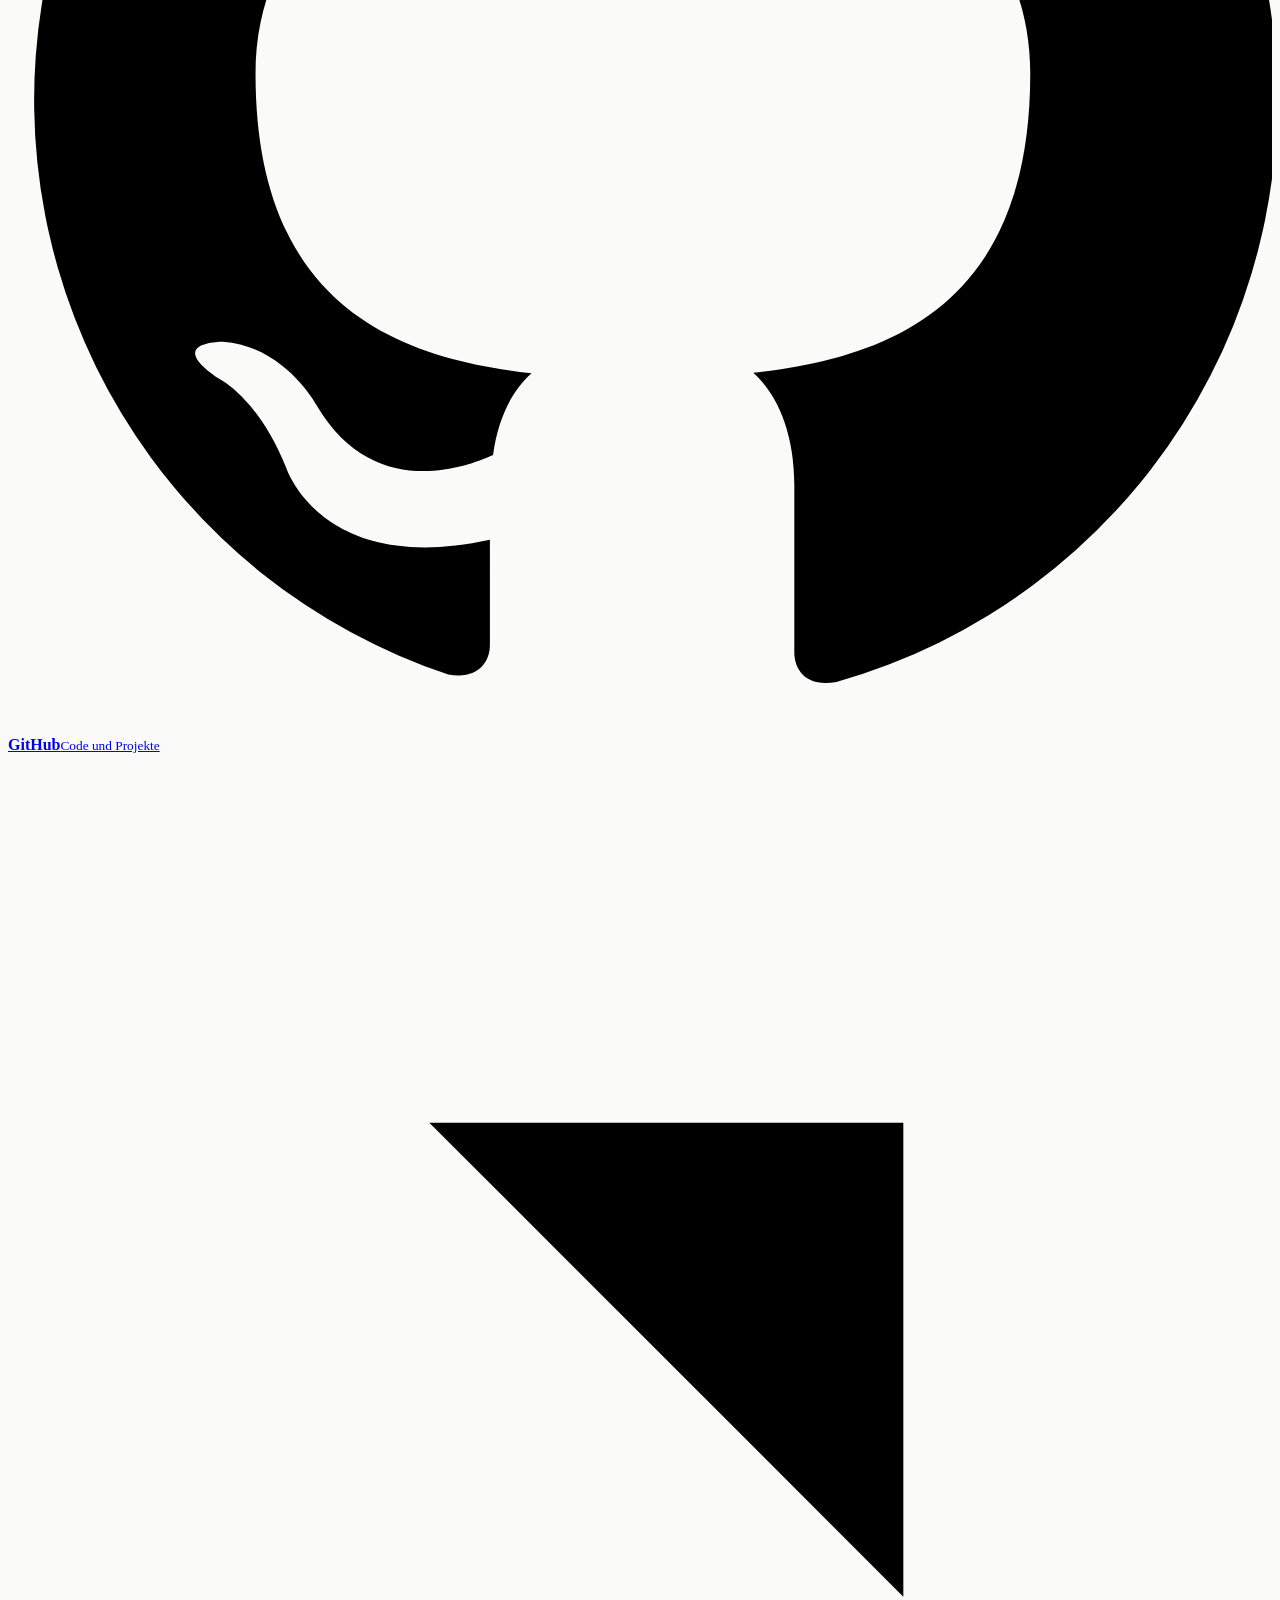
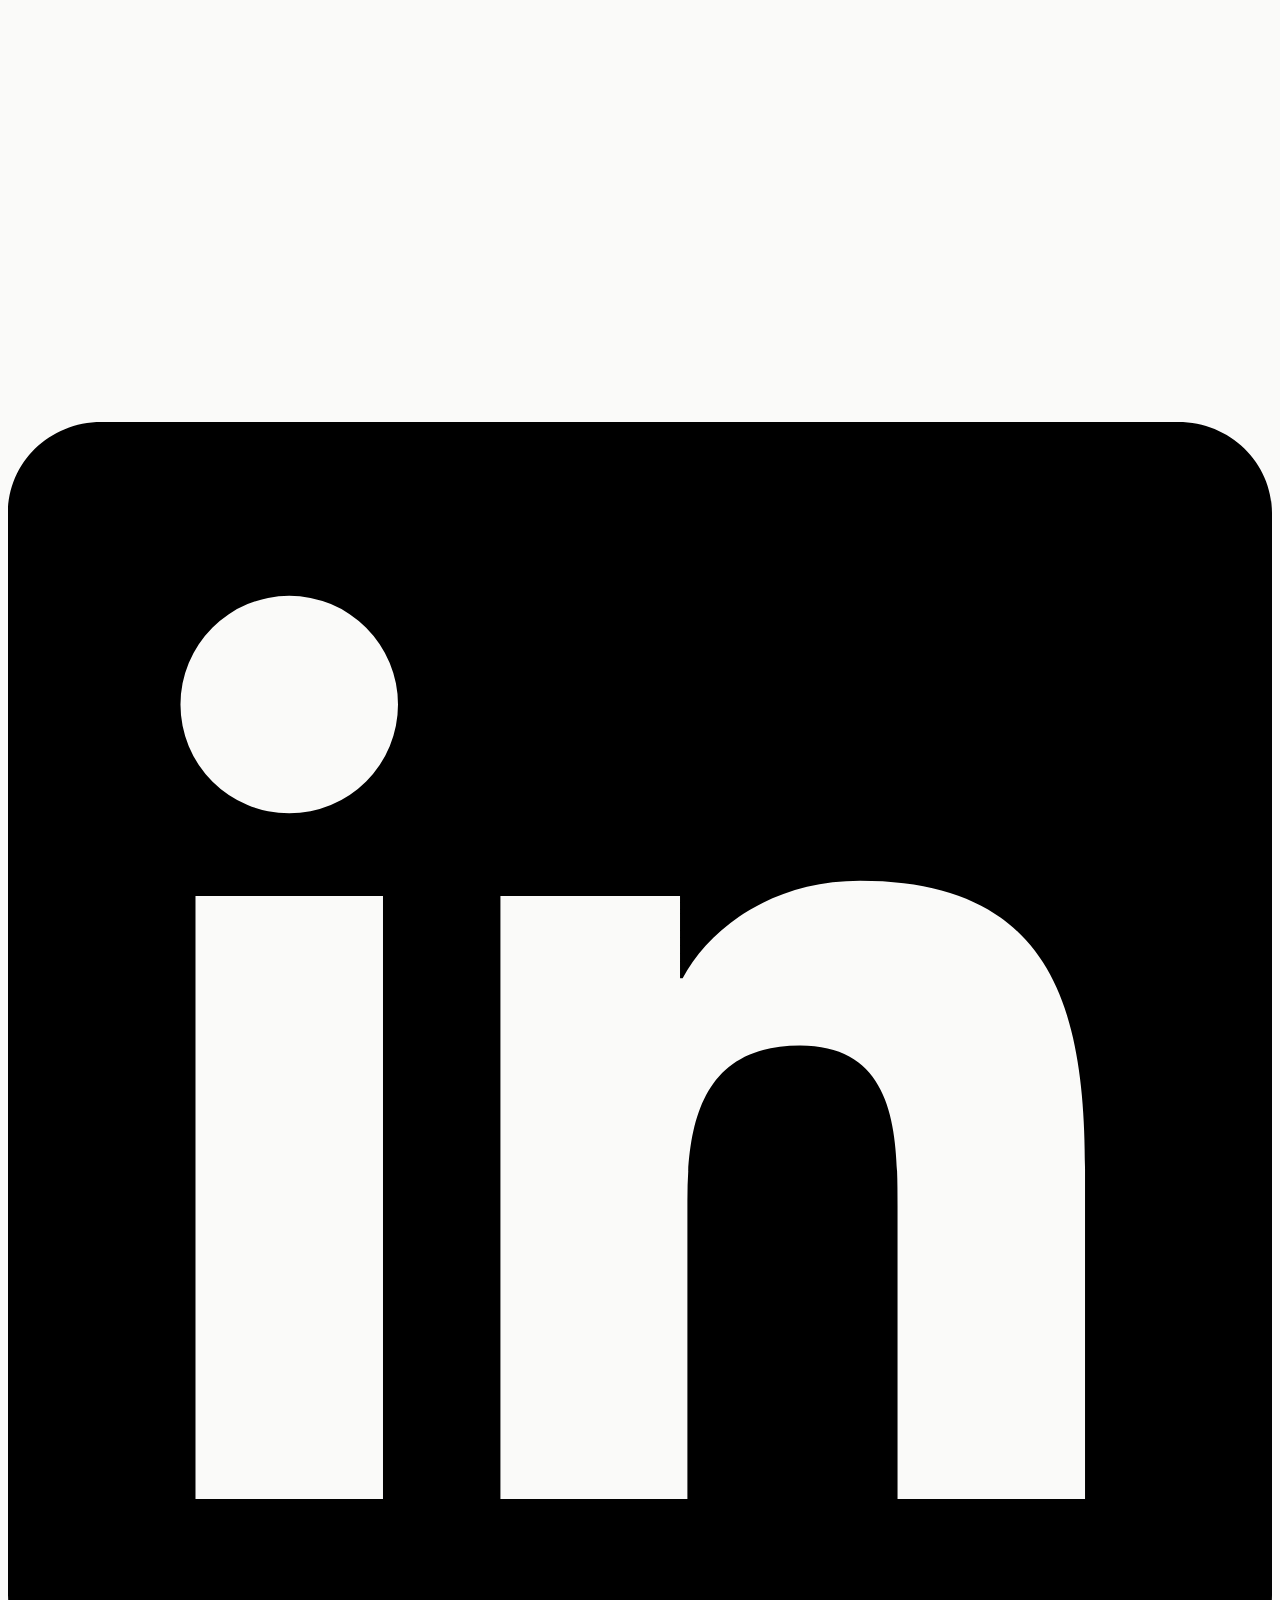
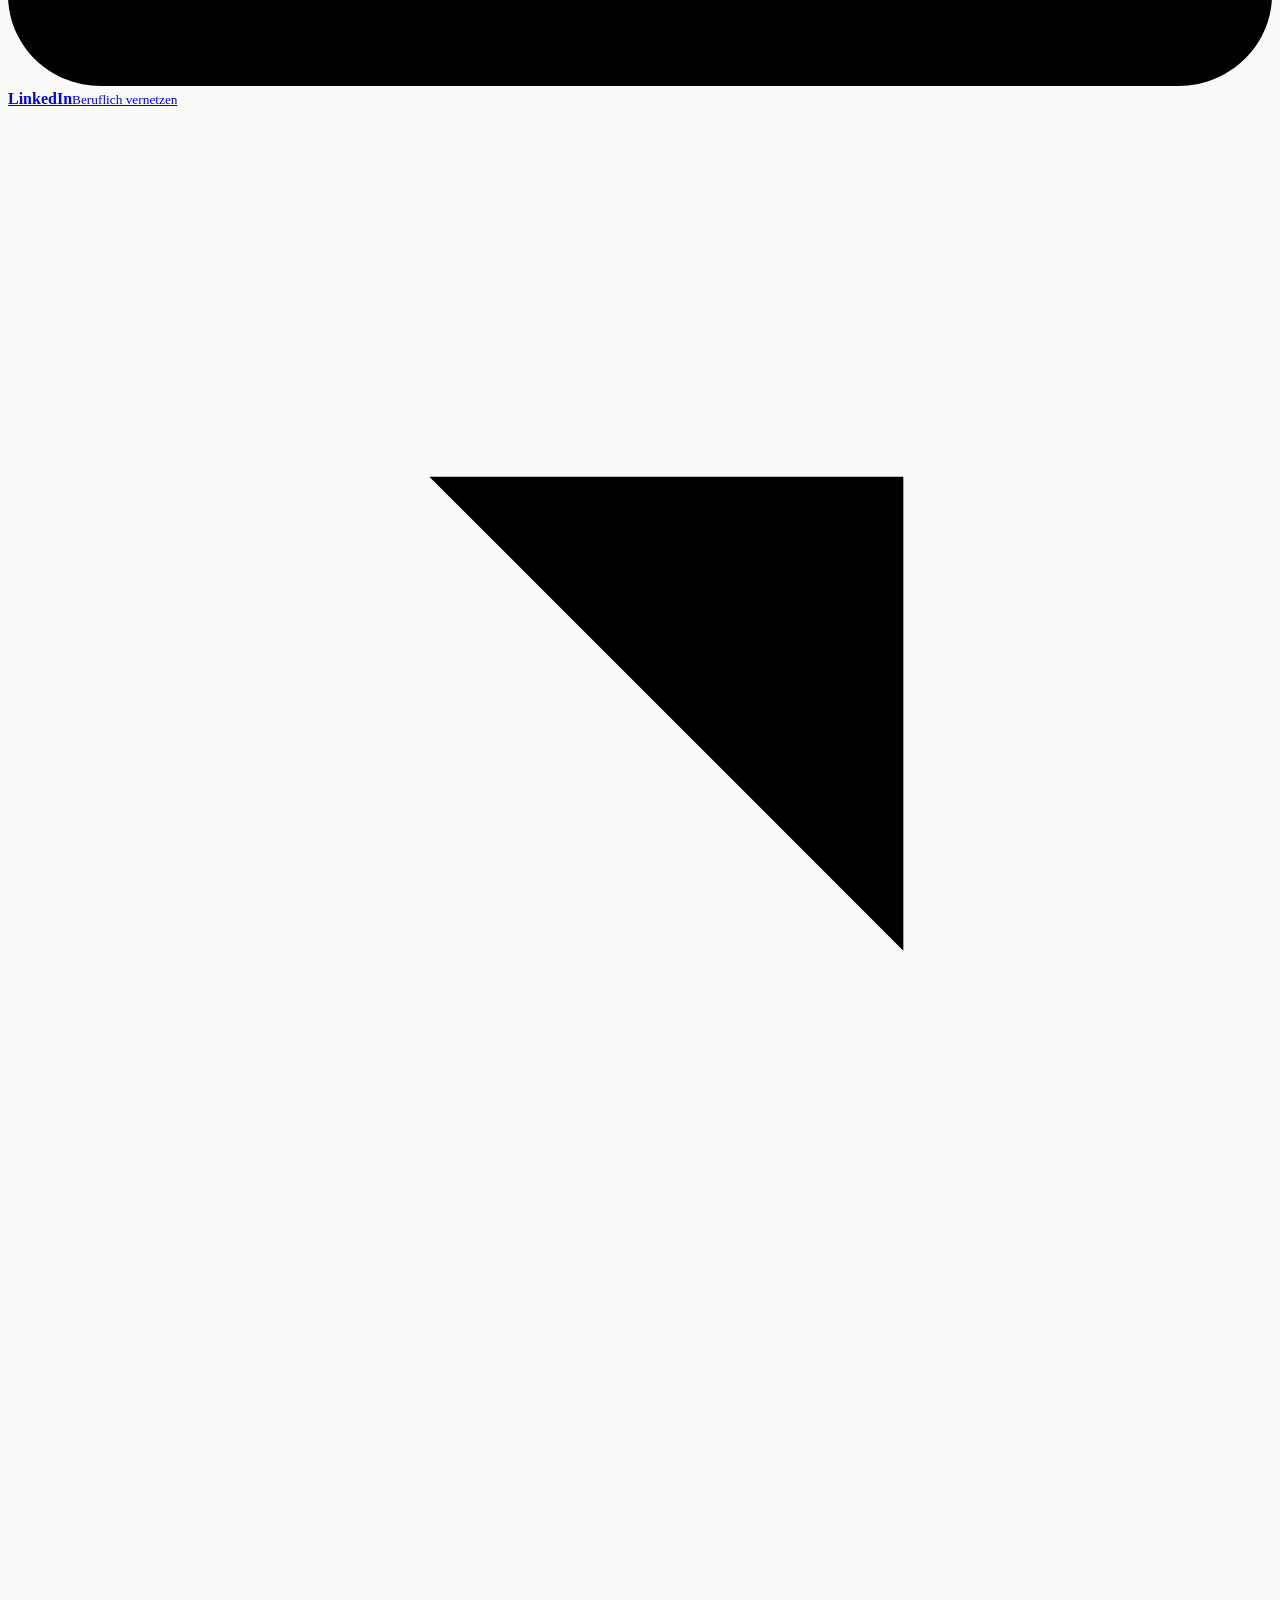
==== commit 322378e0: "Version 3.2.0: Updates still im Hintergrund laden, Karte erst wenn bereit; Animationen; Rundgang zei" ====
--- a/static/index.html
+++ b/static/index.html
@@ -430,6 +430,7 @@
               <div class="sto-row"><span class="nm">Rundgang<small>Alle Funktionen in einer Minute</small></span><button class="btn sm" id="tourBtn">Starten</button></div>
               <div class="sto-row" id="newsRow"><span class="nm">Was ist neu<small>Was in welcher Version dazugekommen ist</small></span><button class="btn sm" id="newsBtn">Anzeigen</button></div>
               <div class="sto-row hidden" id="updRow"><span class="nm">Updates<small id="updNote">Prüft bei jedem Start automatisch</small></span><button class="btn sm" id="updCheck">Jetzt suchen</button></div>
+              <div class="sto-row hidden" id="autoUpdRow"><span class="nm">Updates automatisch laden<small id="autoUpdNote">Lädt neue Versionen im Hintergrund. Neu gestartet wird erst, wenn du willst.</small><span class="bar8 auto-bar hidden" id="autoUpdBar"><i id="autoUpdFill"></i></span></span><button class="tg" id="autoUpdSw" role="switch" aria-checked="true" aria-label="Updates automatisch laden"></button></div>
               <div class="sto-row hidden" id="bugRow"><span class="nm">Fehler melden<small>Kurz beschreiben, was nicht klappt</small></span><button class="btn sm" id="bugBtn">Melden</button></div>
               <div class="sto-row"><span class="nm">Open Source<small>Freie Software unter GPL-3.0 · Quellcode und Lizenzen auf GitHub</small></span><button class="btn sm" id="srcBtn">Ansehen</button></div>
               <div class="sto-row"><span class="nm">Beenden<small id="appNote">Gestartet wird der Vorleser per Doppelklick auf Vorleser.app.</small></span><button class="btn sm" id="quitBtn">Beenden</button></div>
@@ -718,7 +719,8 @@
   </div>
 </div>
 <div class="upd hidden" id="upd" role="status" aria-live="polite">
-  <div class="upd-ic" id="updIc"><svg class="i" style="width:18px;height:18px"><use href="#i-dl"/></svg></div>
+  <span class="upd-shine" aria-hidden="true"></span>
+  <div class="upd-icw"><div class="upd-ic" id="updIc"><svg class="i ic-main" style="width:18px;height:18px"><use href="#i-dl"/></svg><svg class="ic-box" viewBox="0 0 24 24" aria-hidden="true"><path d="M4 8l8-4 8 4v8l-8 4-8-4zM4 8l8 4 8-4M12 12v8"/></svg><svg class="ic-chk" viewBox="0 0 24 24" aria-hidden="true"><path d="M5 12.5l4.5 4.5L19 7.5"/></svg></div><i class="sp" style="--a:-90deg"></i><i class="sp" style="--a:-30deg"></i><i class="sp" style="--a:30deg"></i><i class="sp" style="--a:90deg"></i><i class="sp" style="--a:150deg"></i><i class="sp" style="--a:210deg"></i></div>
   <div class="upd-body">
     <b id="updTitle"></b>
     <p id="updText"></p>
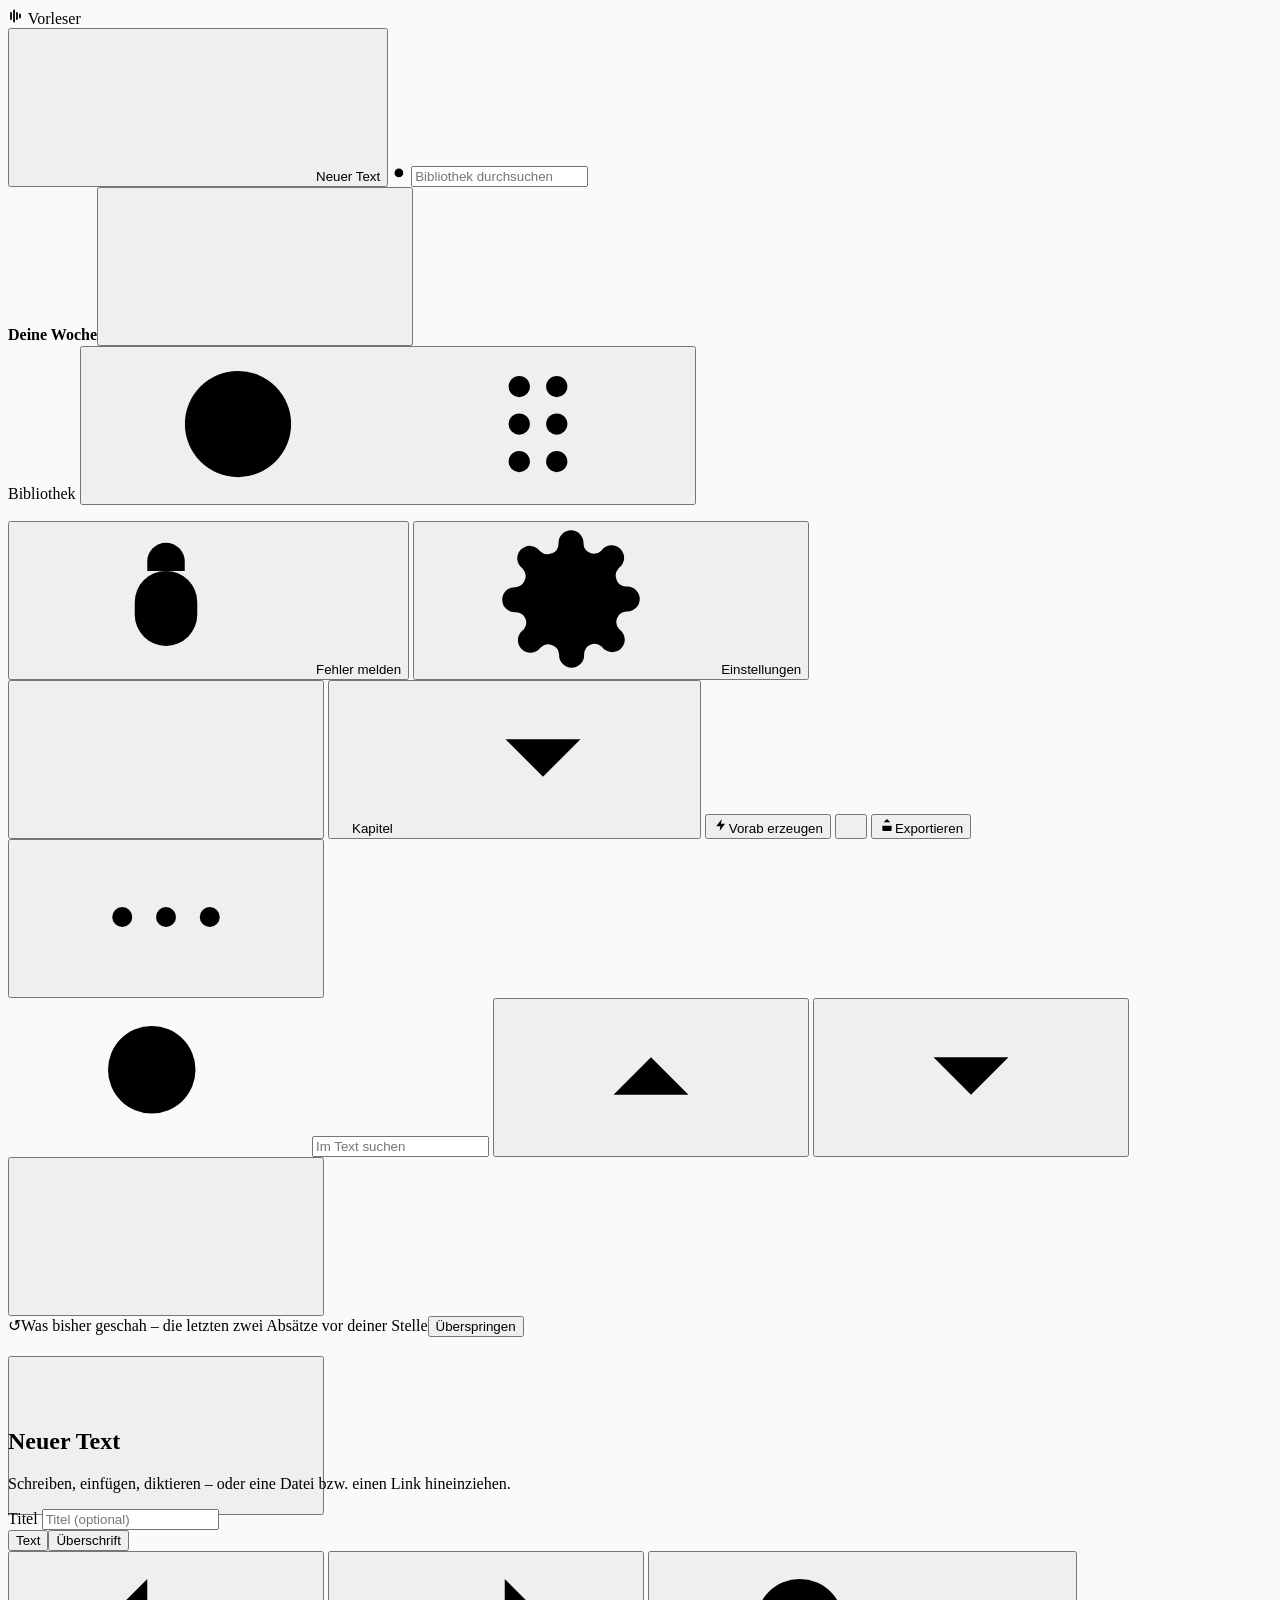
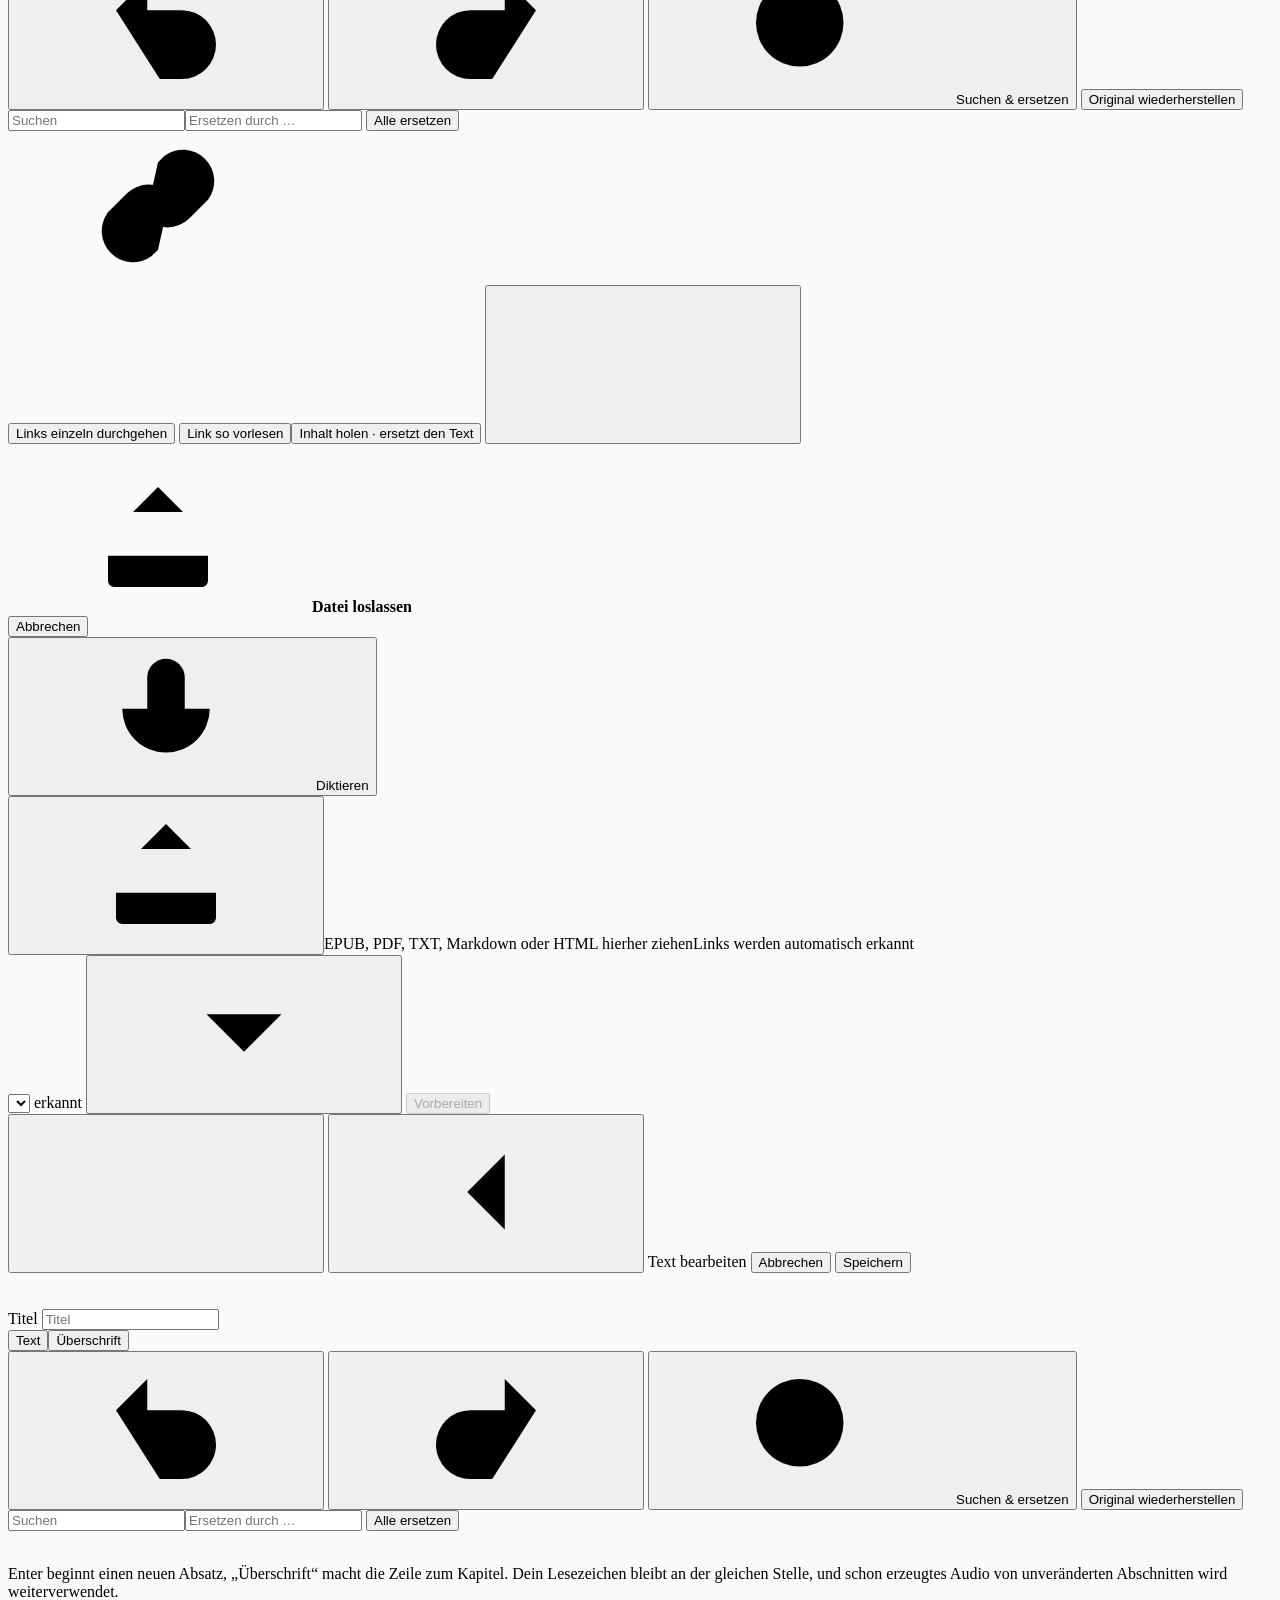
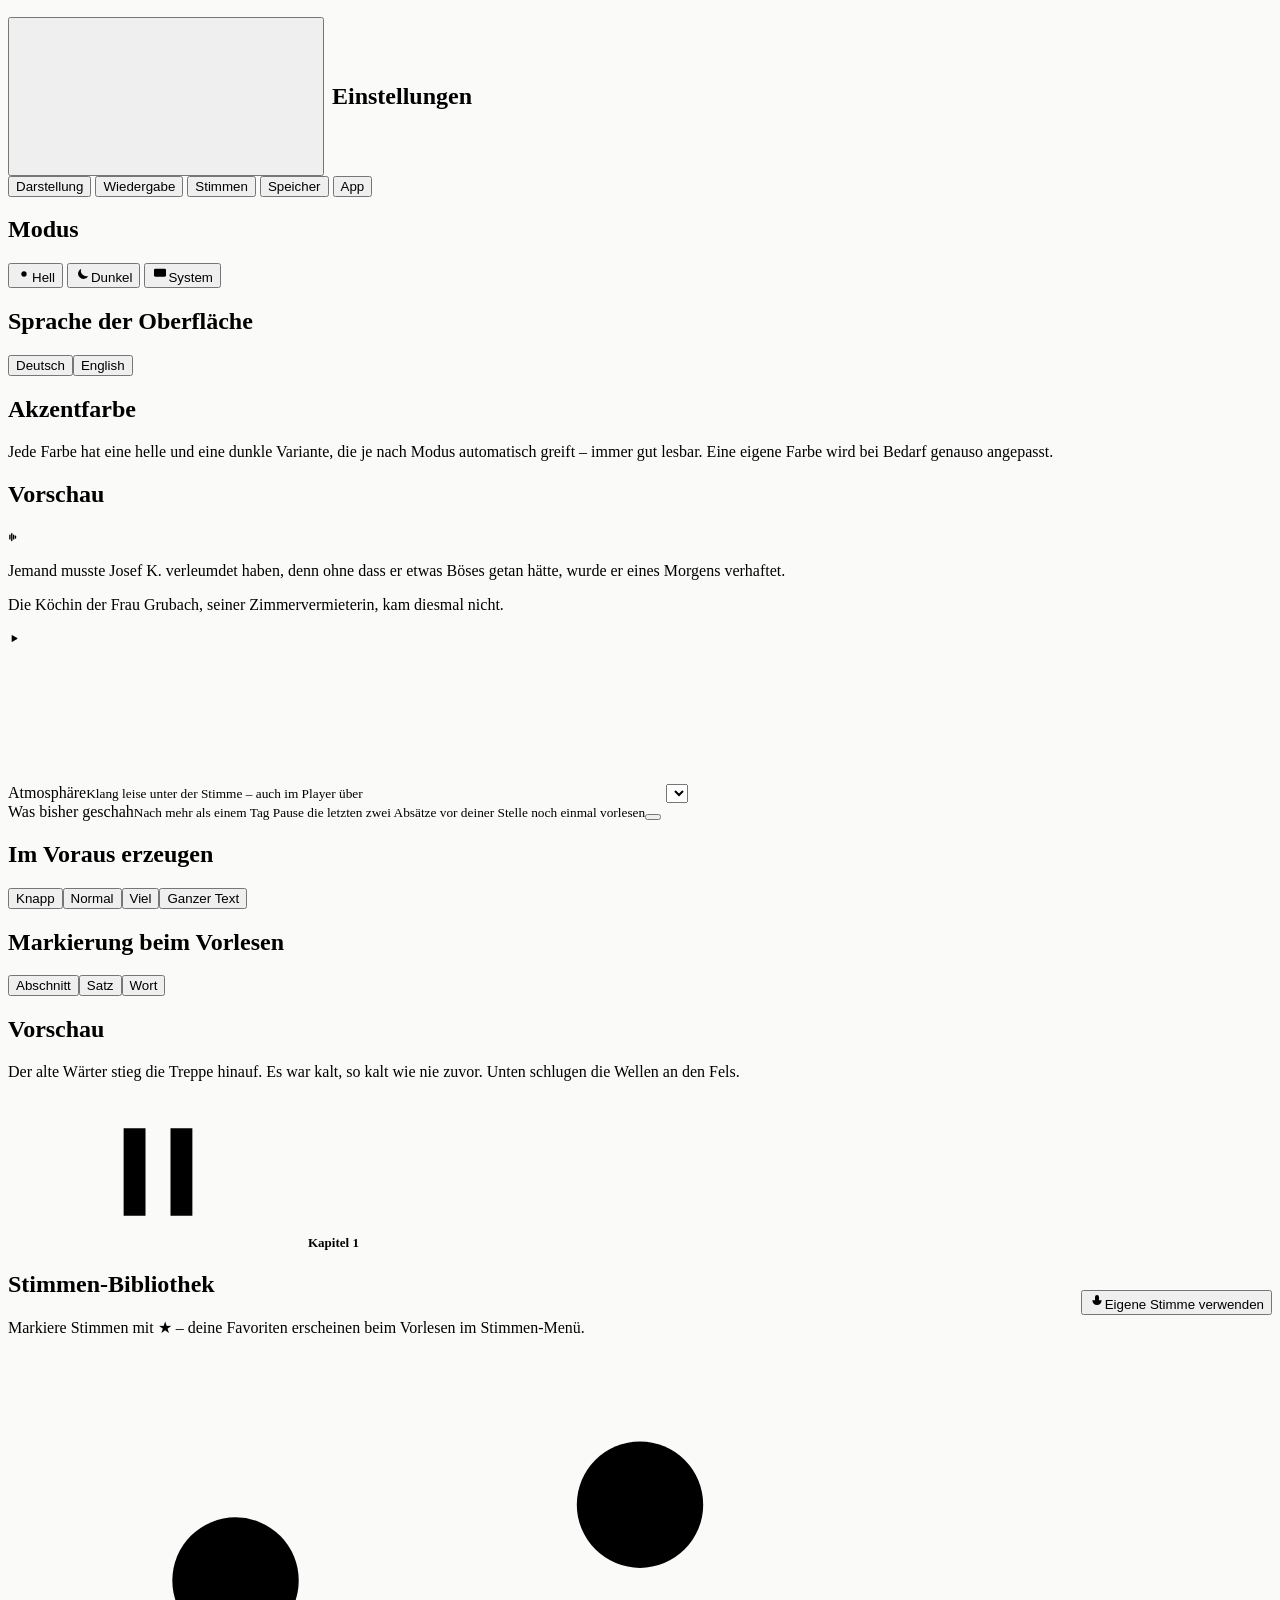
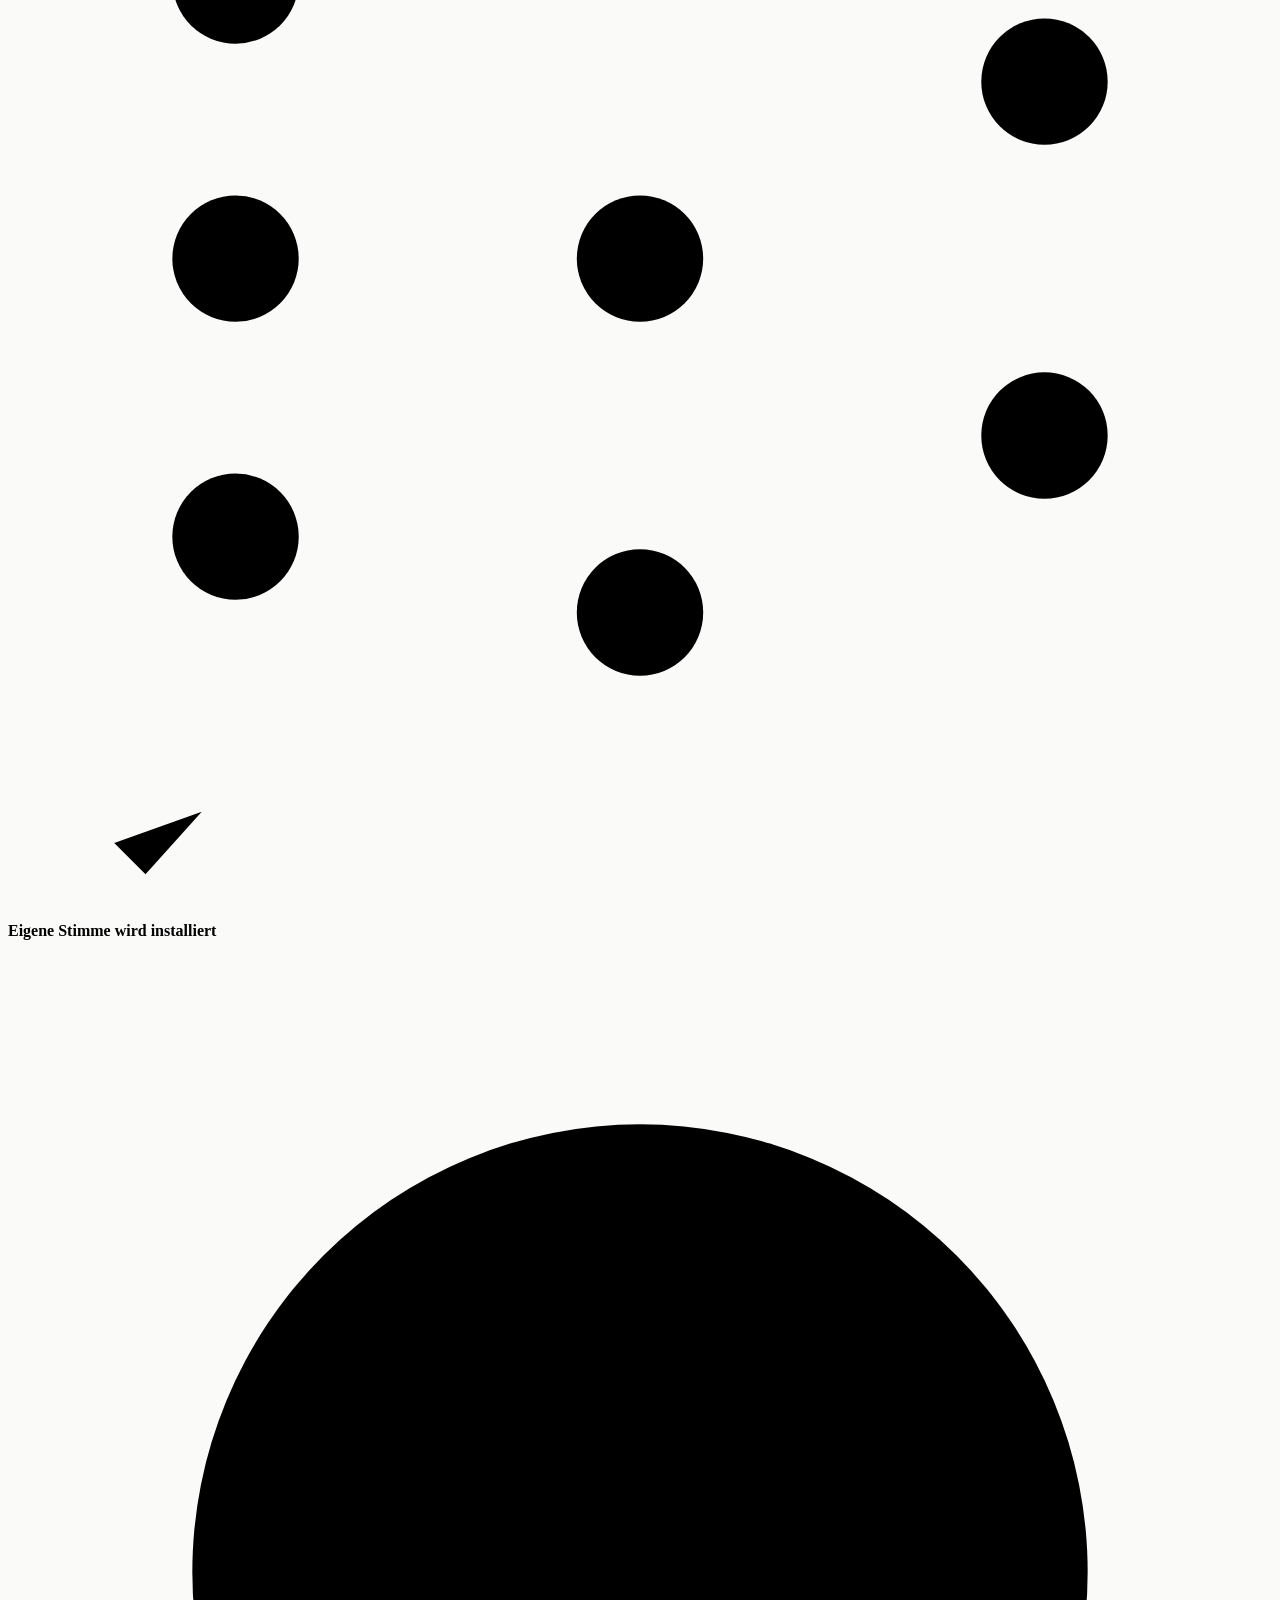
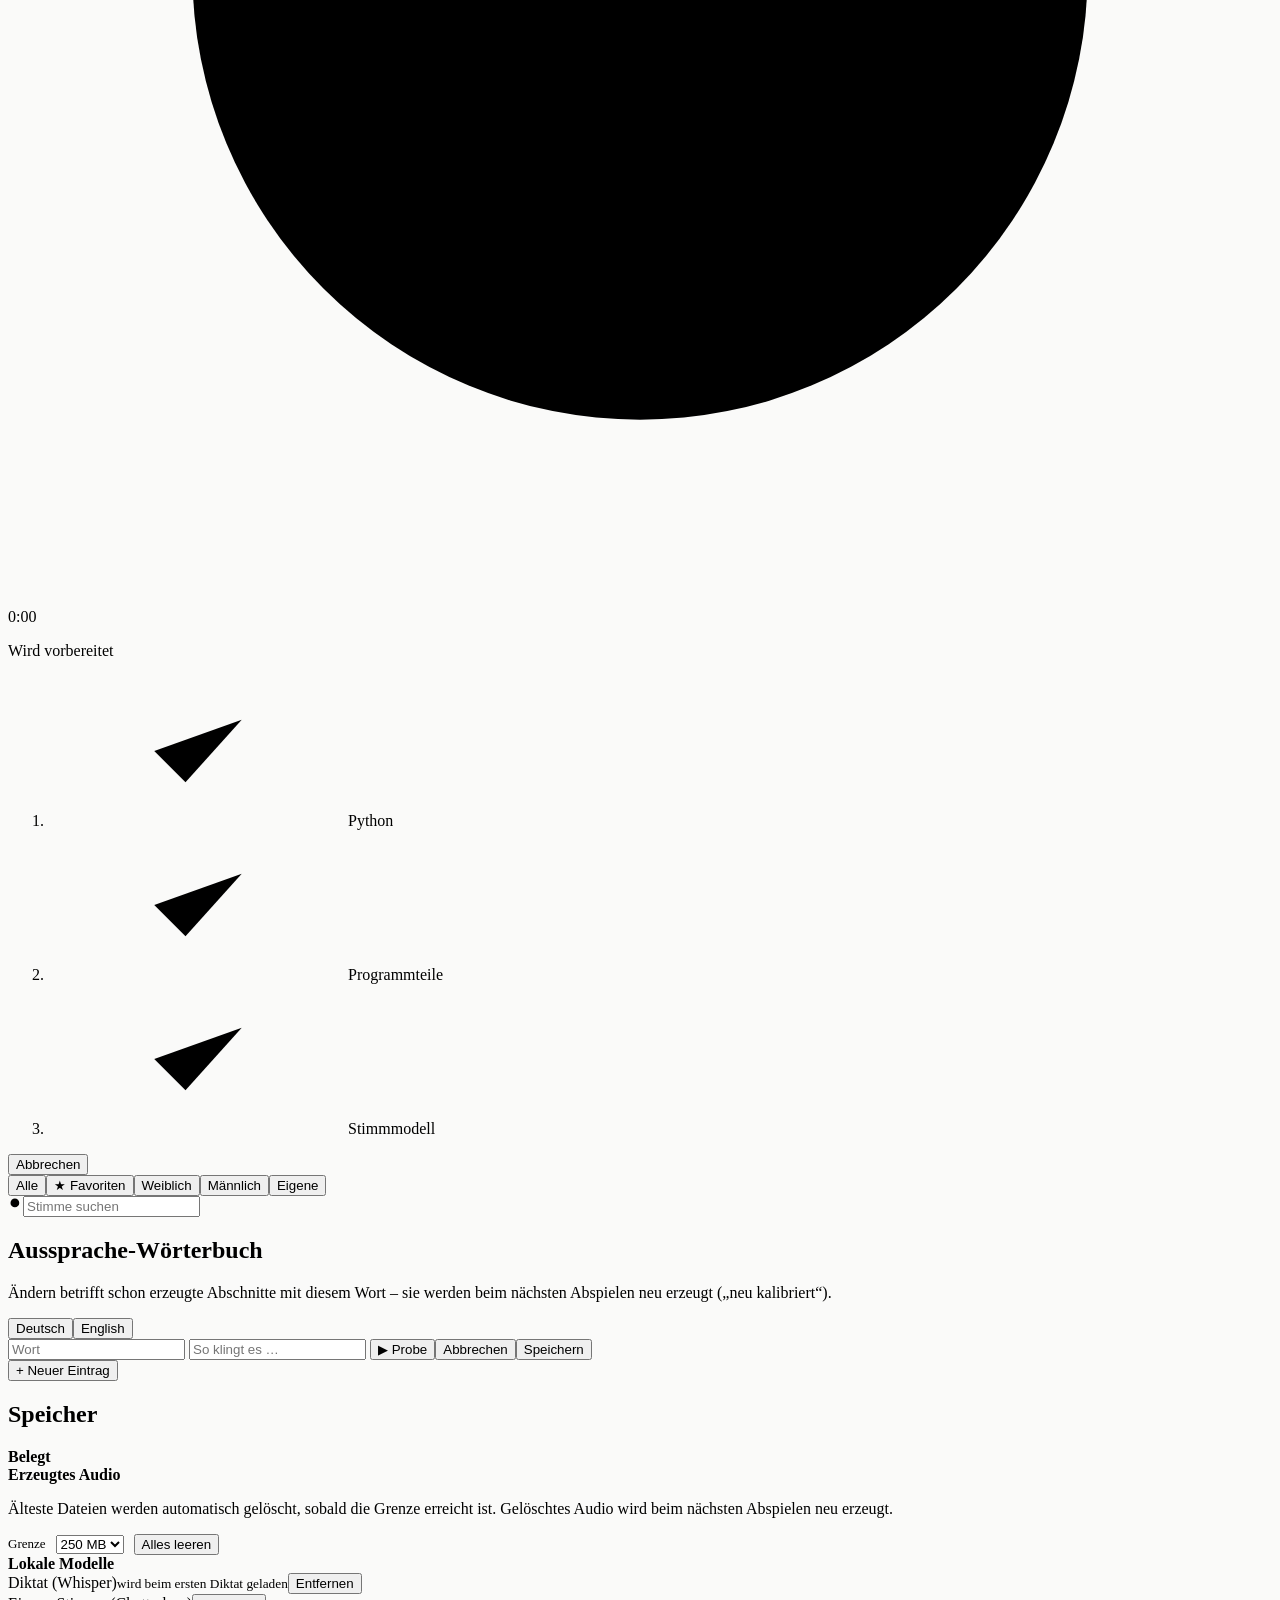
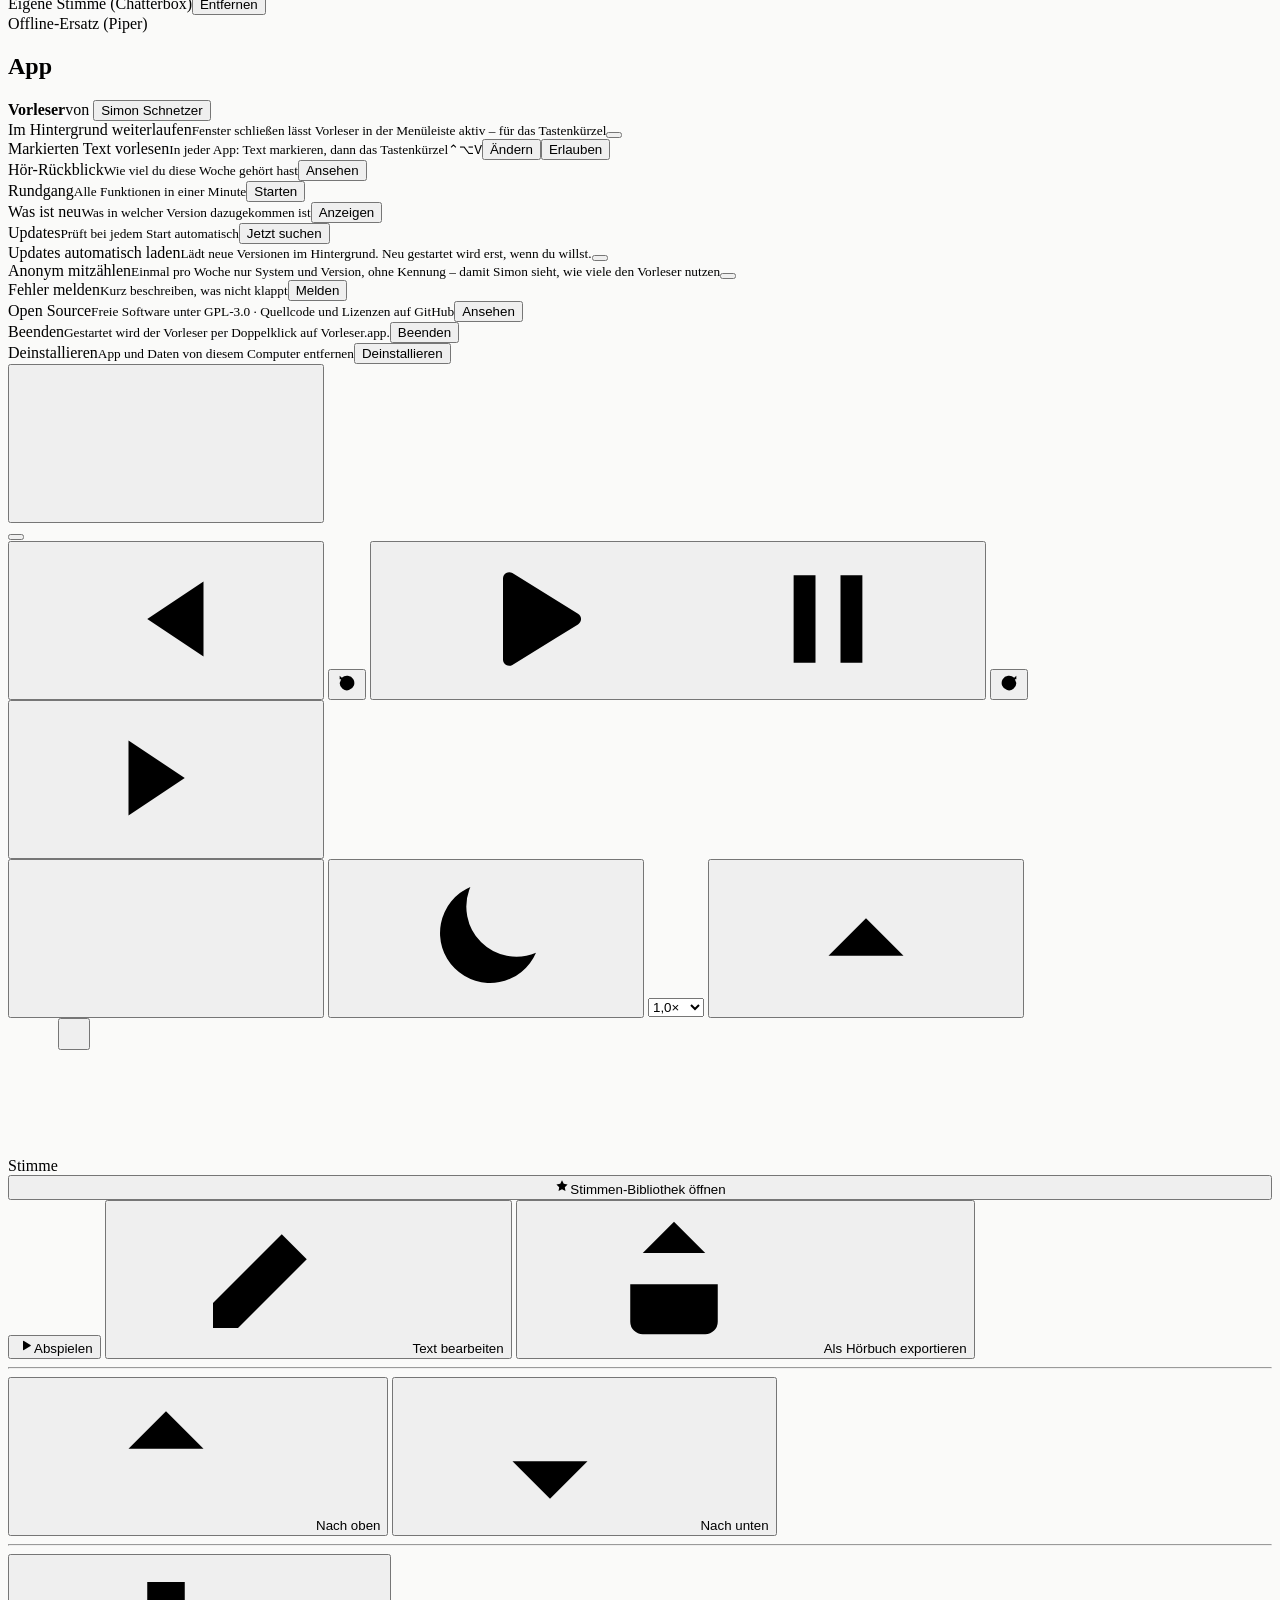
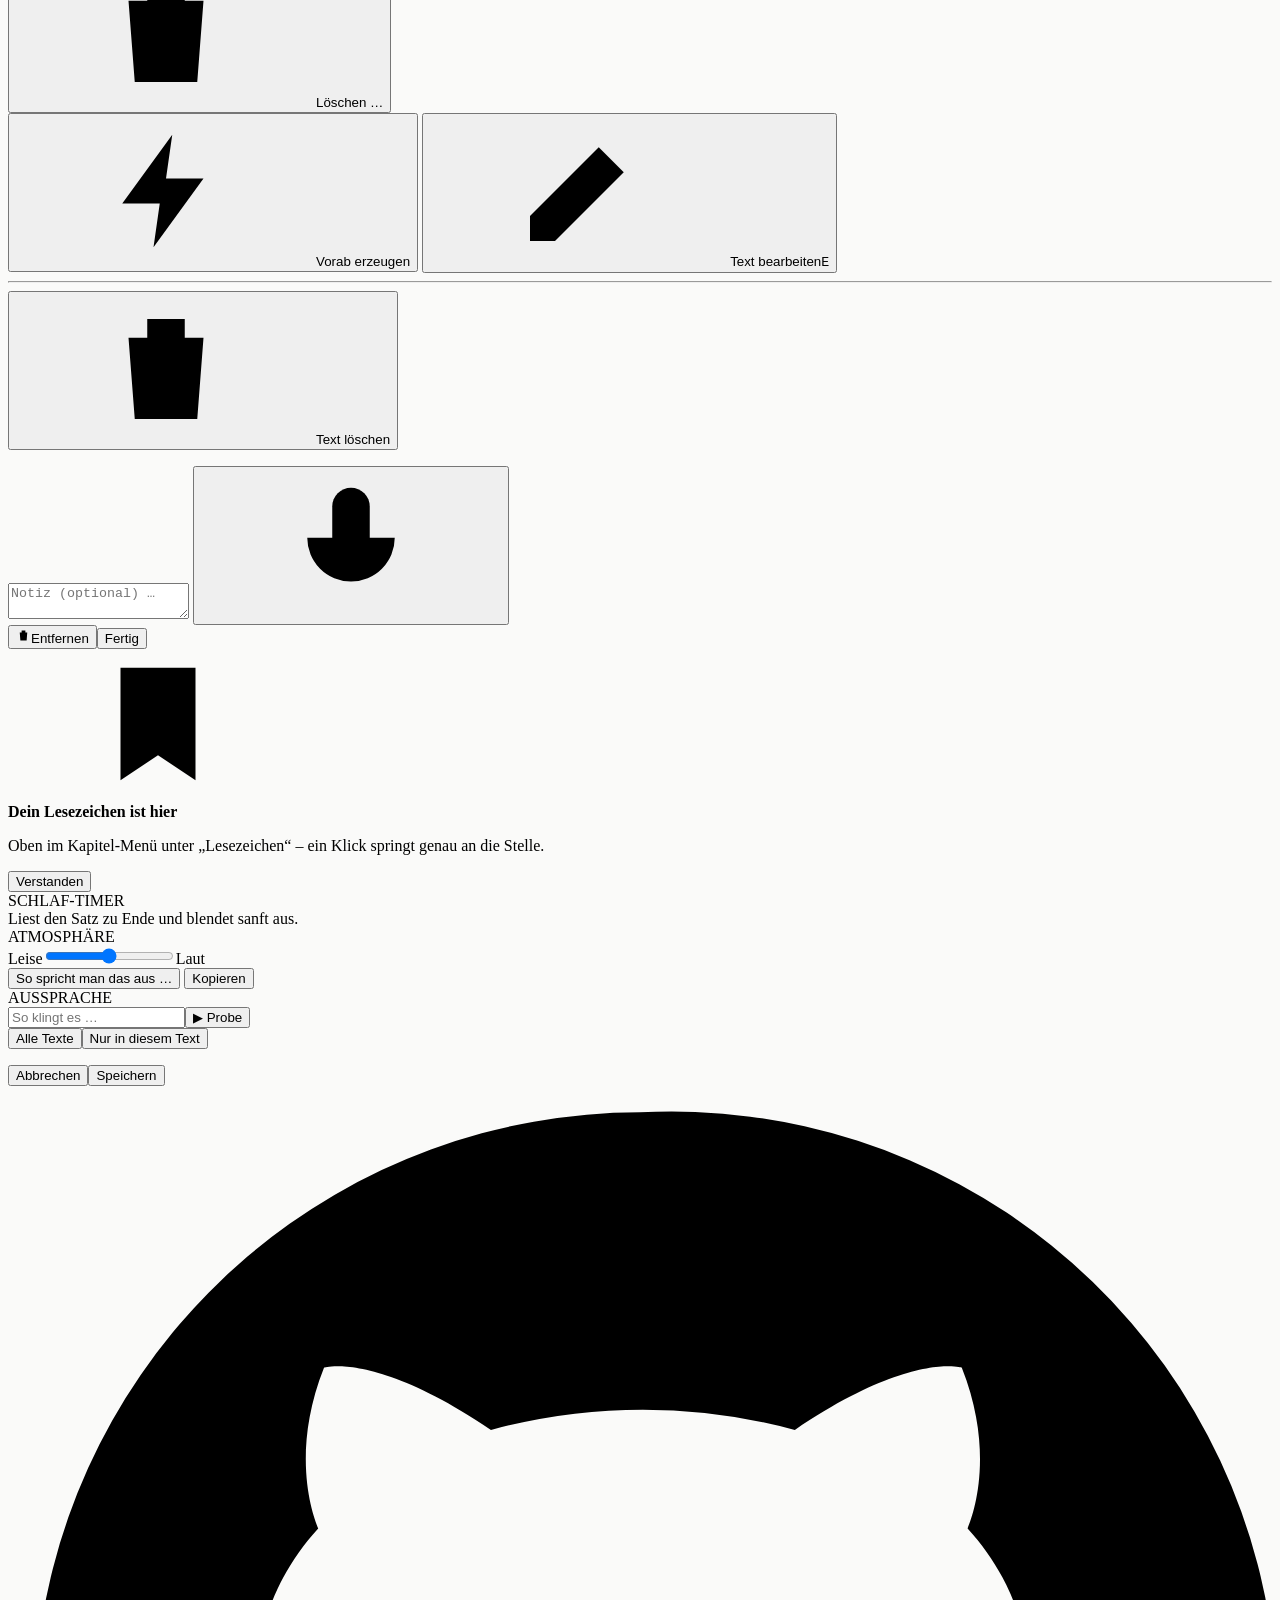
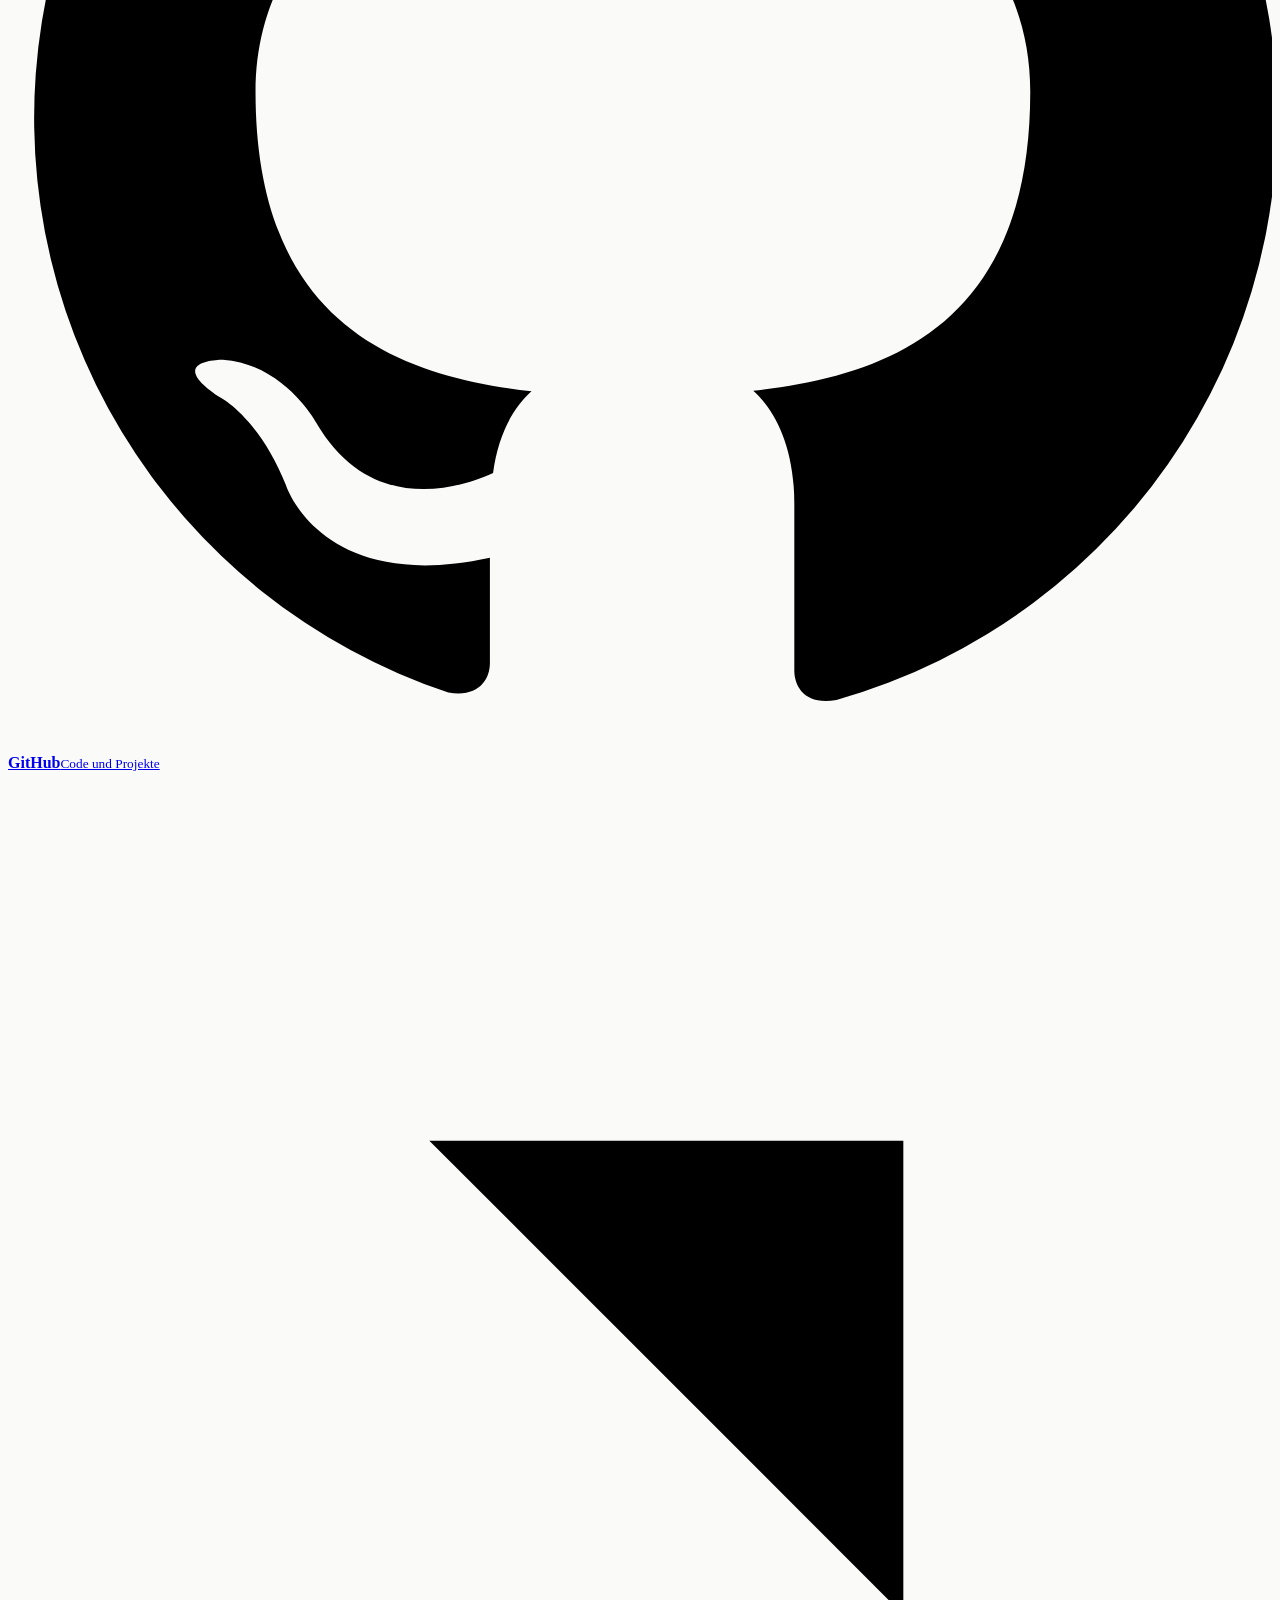
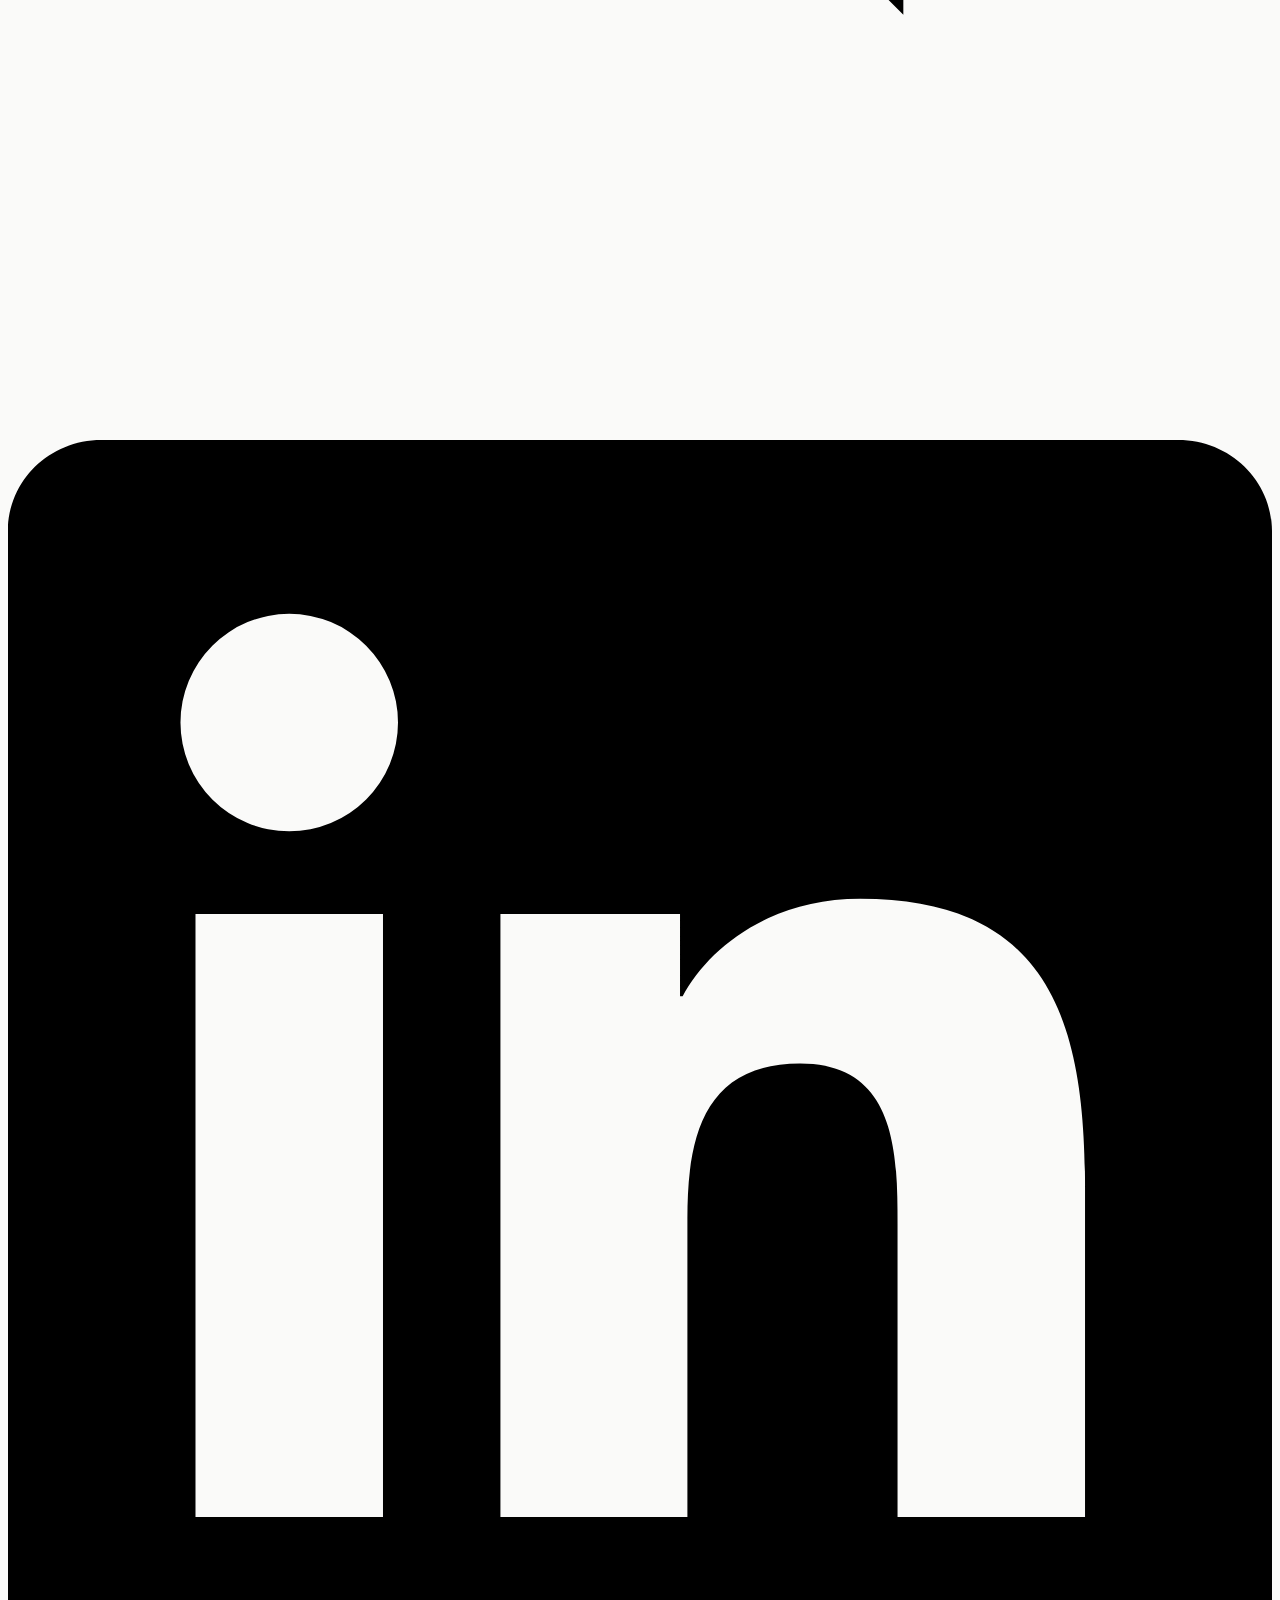
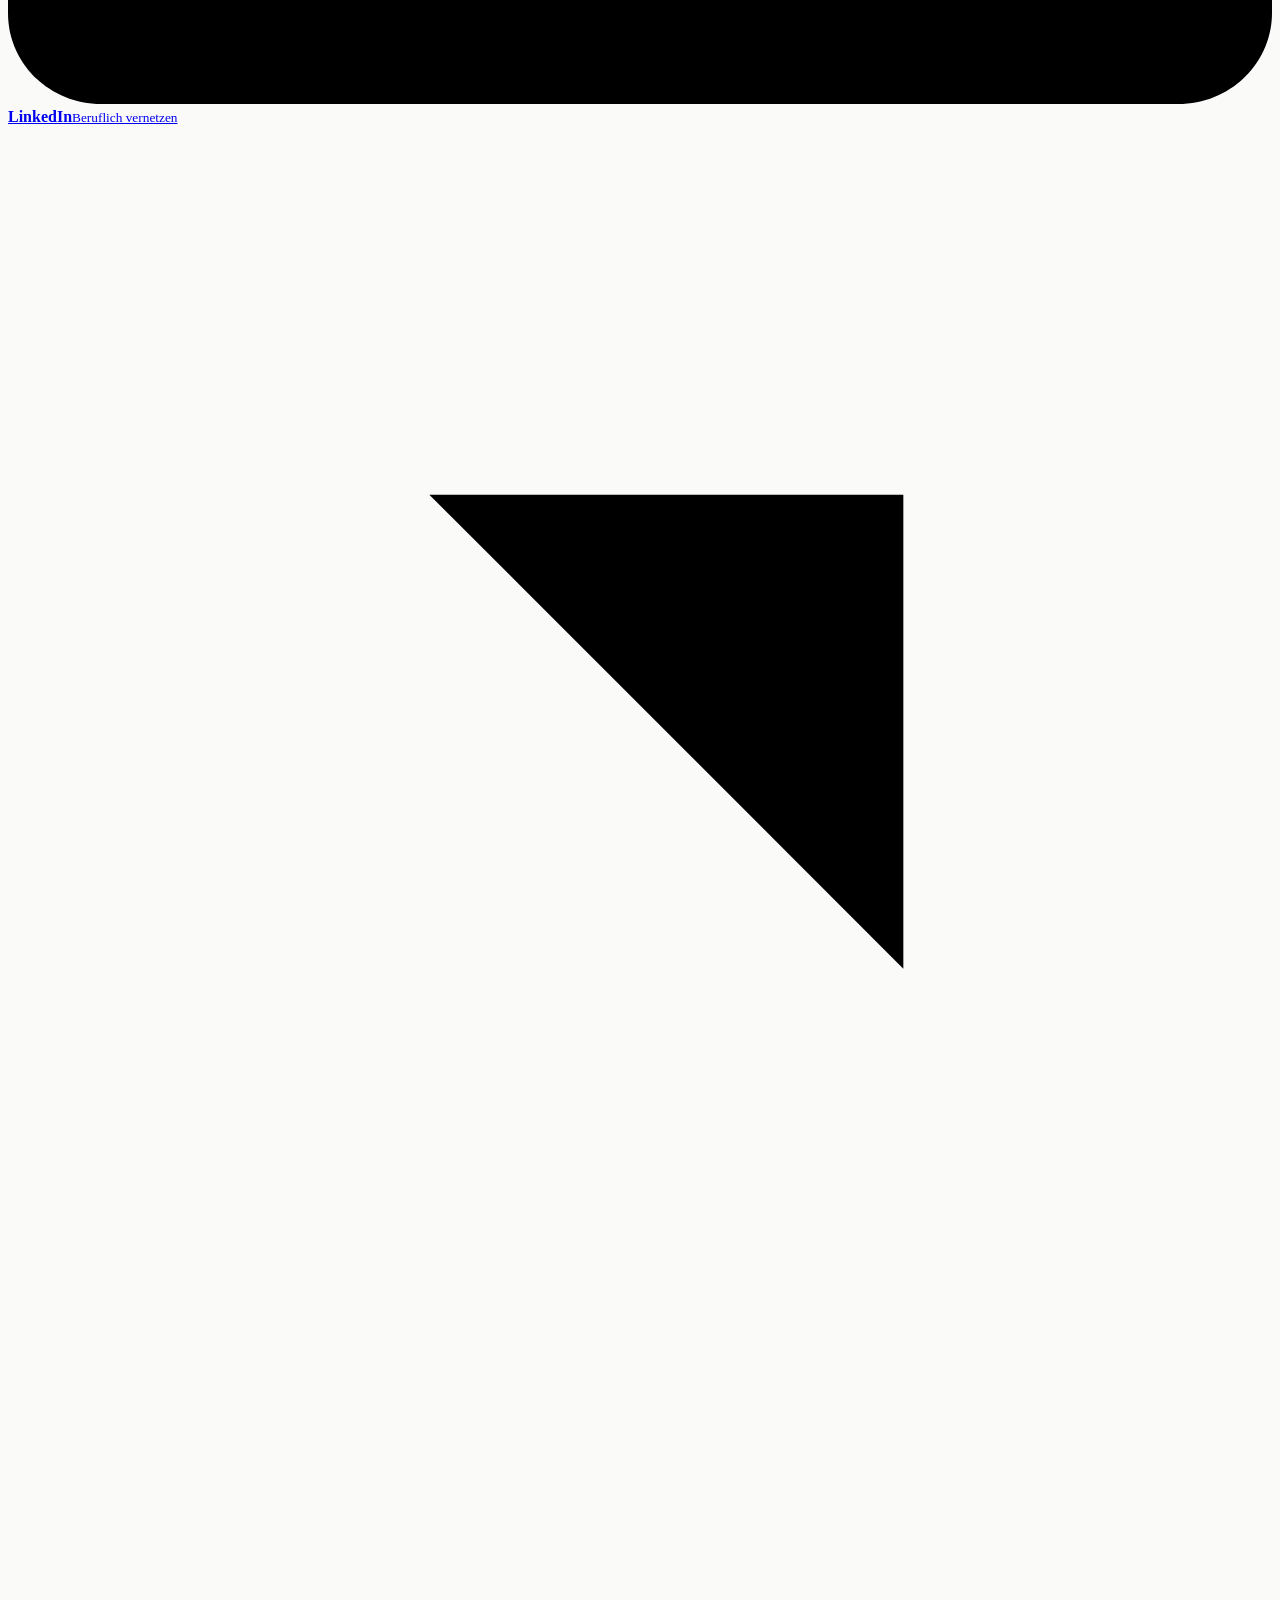
==== commit 8f3a7744: "Version 3.3.0: neue Download-Seite simon.schnetzer.at/vorleser, anonym mitzählen (abschaltbar) - zae" ====
--- a/static/index.html
+++ b/static/index.html
@@ -431,6 +431,7 @@
               <div class="sto-row" id="newsRow"><span class="nm">Was ist neu<small>Was in welcher Version dazugekommen ist</small></span><button class="btn sm" id="newsBtn">Anzeigen</button></div>
               <div class="sto-row hidden" id="updRow"><span class="nm">Updates<small id="updNote">Prüft bei jedem Start automatisch</small></span><button class="btn sm" id="updCheck">Jetzt suchen</button></div>
               <div class="sto-row hidden" id="autoUpdRow"><span class="nm">Updates automatisch laden<small id="autoUpdNote">Lädt neue Versionen im Hintergrund. Neu gestartet wird erst, wenn du willst.</small><span class="bar8 auto-bar hidden" id="autoUpdBar"><i id="autoUpdFill"></i></span></span><button class="tg" id="autoUpdSw" role="switch" aria-checked="true" aria-label="Updates automatisch laden"></button></div>
+              <div class="sto-row" id="countRow"><span class="nm">Anonym mitzählen<small>Einmal pro Woche nur System und Version, ohne Kennung – damit Simon sieht, wie viele den Vorleser nutzen</small></span><button class="tg" id="countSw" role="switch" aria-checked="true" aria-label="Anonym mitzählen"></button></div>
               <div class="sto-row hidden" id="bugRow"><span class="nm">Fehler melden<small>Kurz beschreiben, was nicht klappt</small></span><button class="btn sm" id="bugBtn">Melden</button></div>
               <div class="sto-row"><span class="nm">Open Source<small>Freie Software unter GPL-3.0 · Quellcode und Lizenzen auf GitHub</small></span><button class="btn sm" id="srcBtn">Ansehen</button></div>
               <div class="sto-row"><span class="nm">Beenden<small id="appNote">Gestartet wird der Vorleser per Doppelklick auf Vorleser.app.</small></span><button class="btn sm" id="quitBtn">Beenden</button></div>
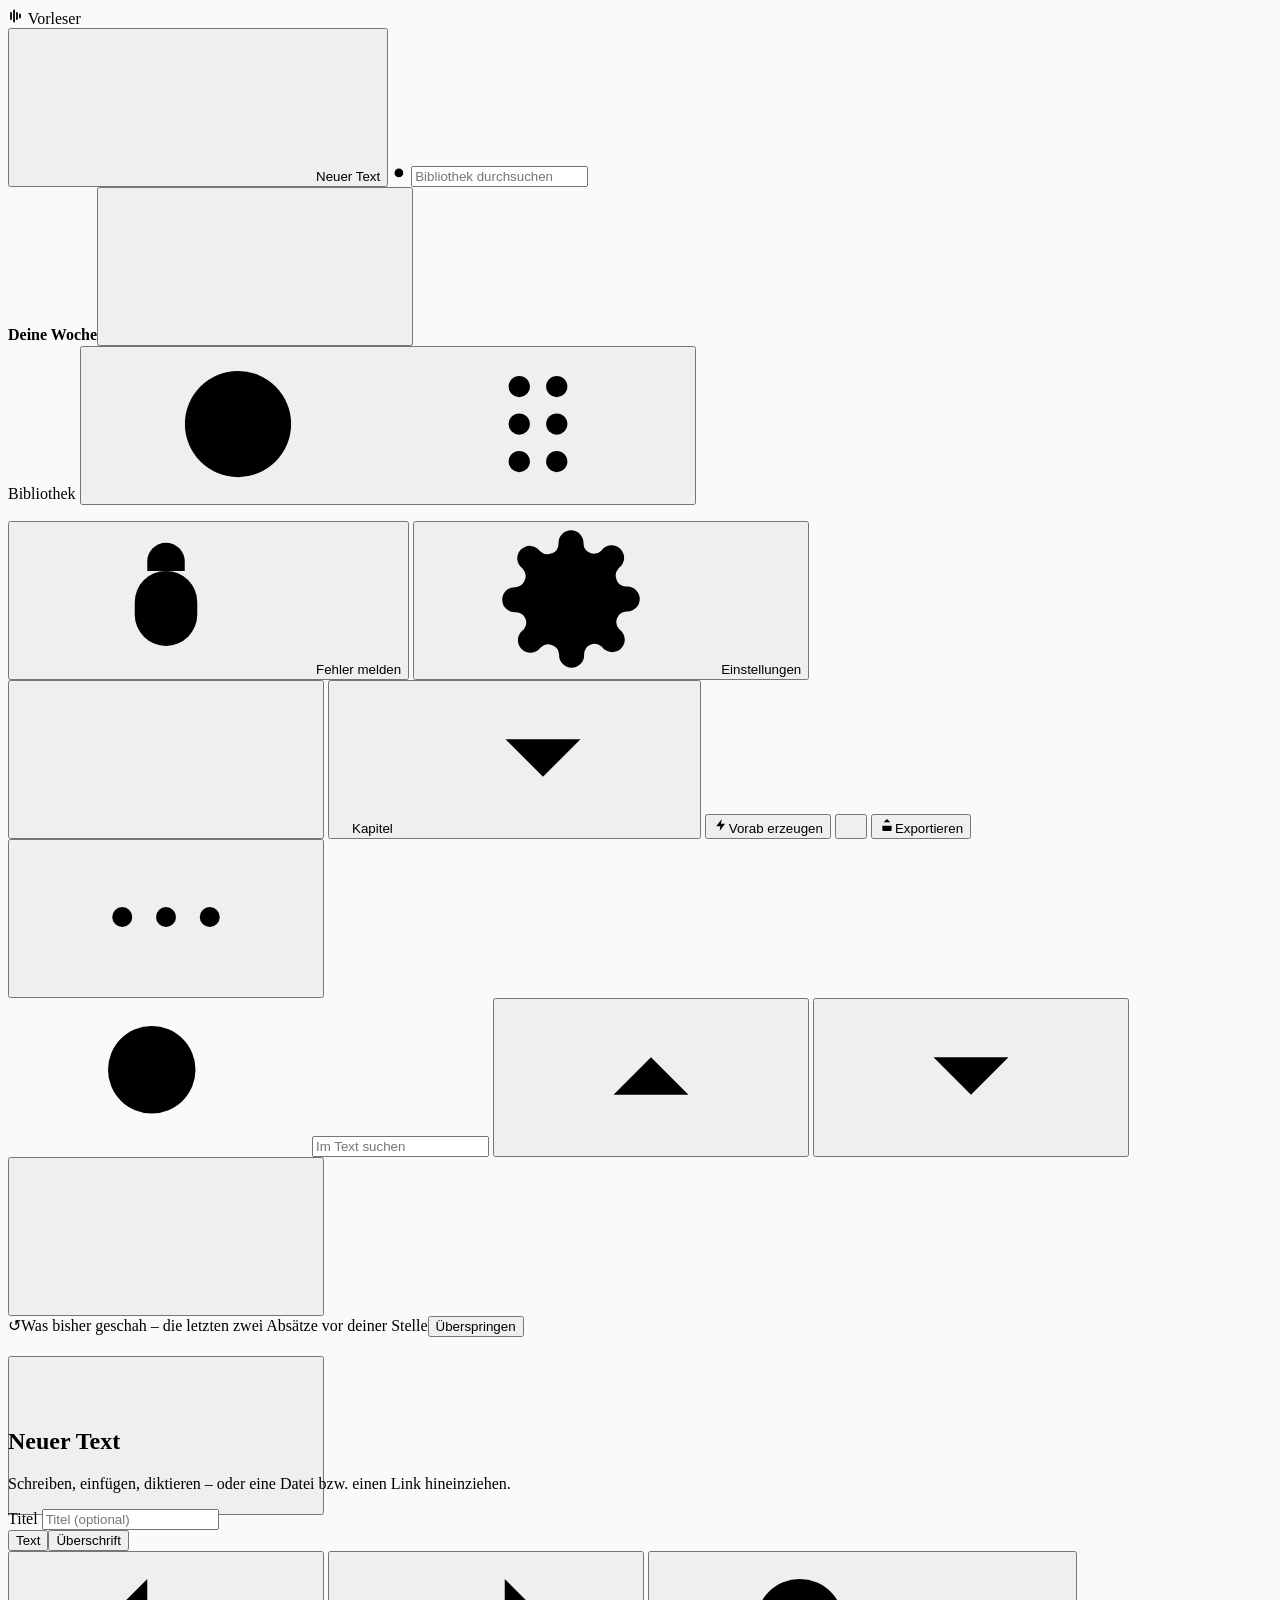
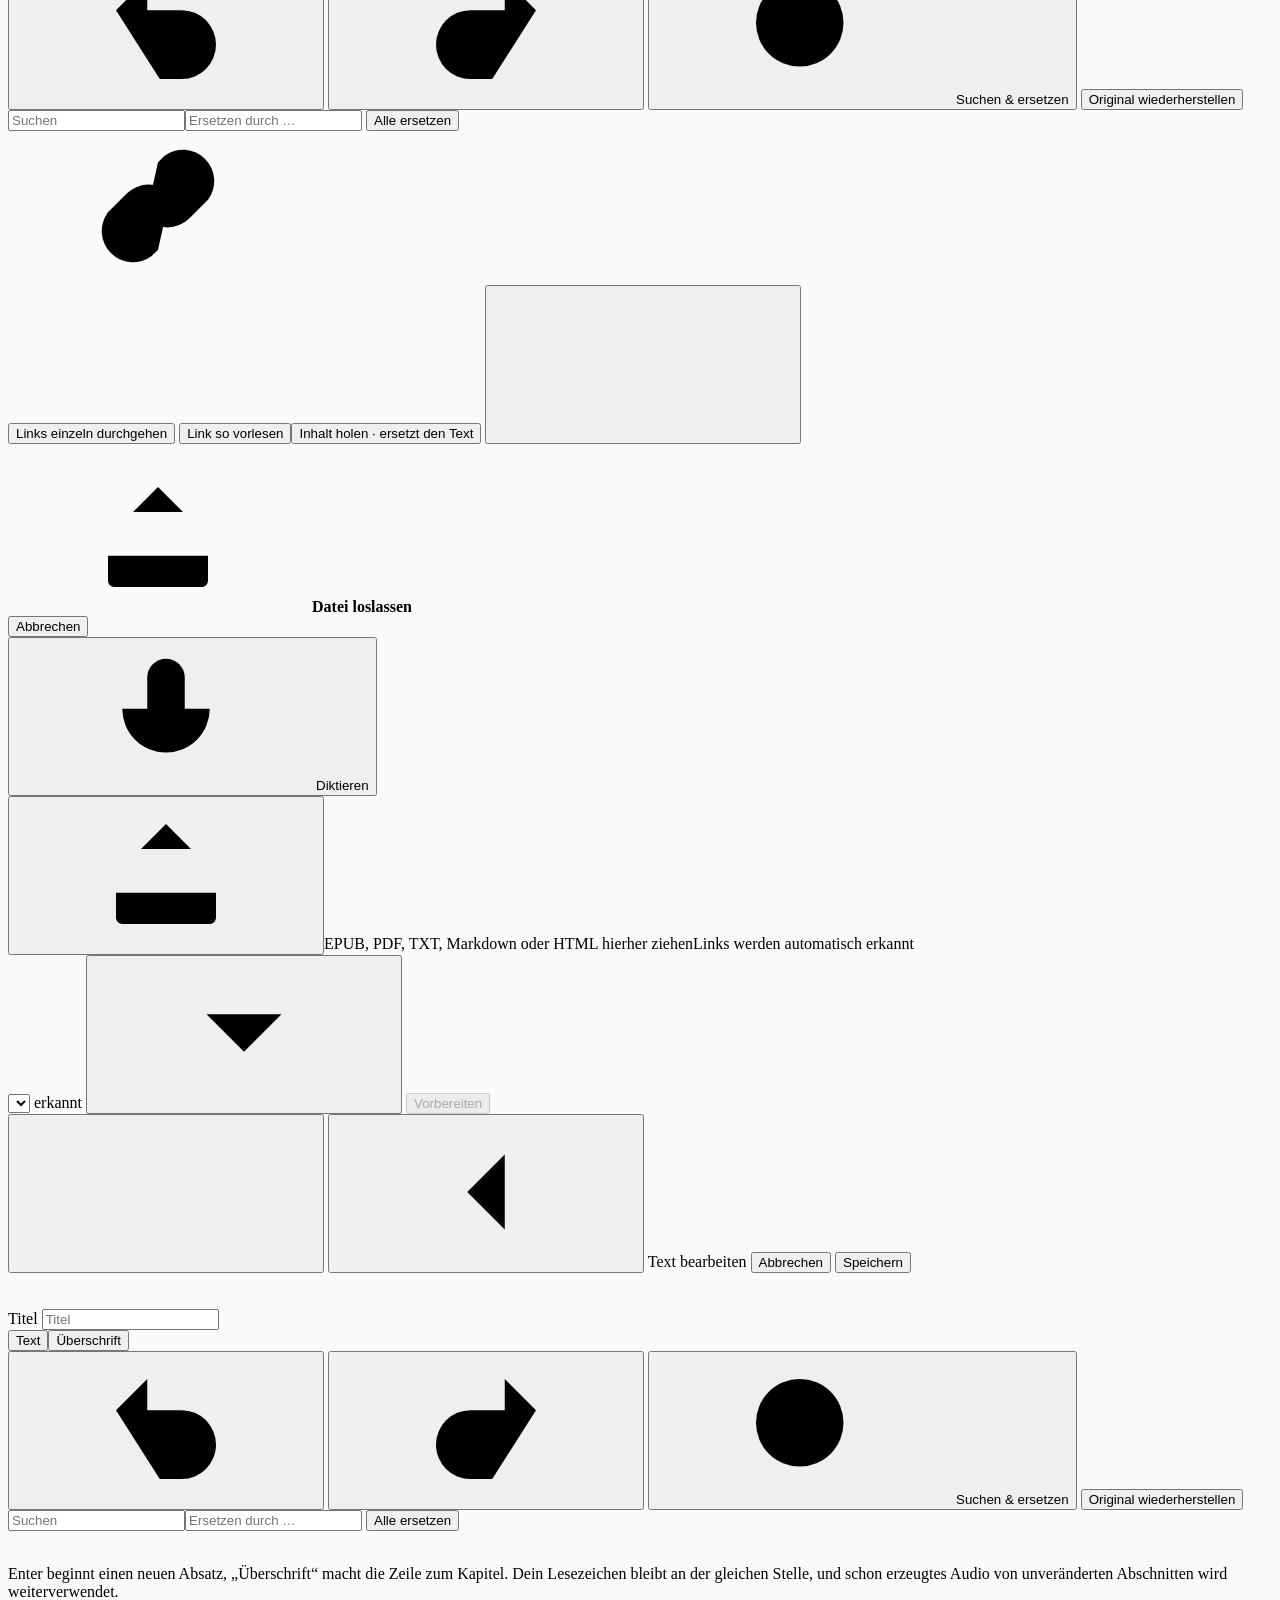
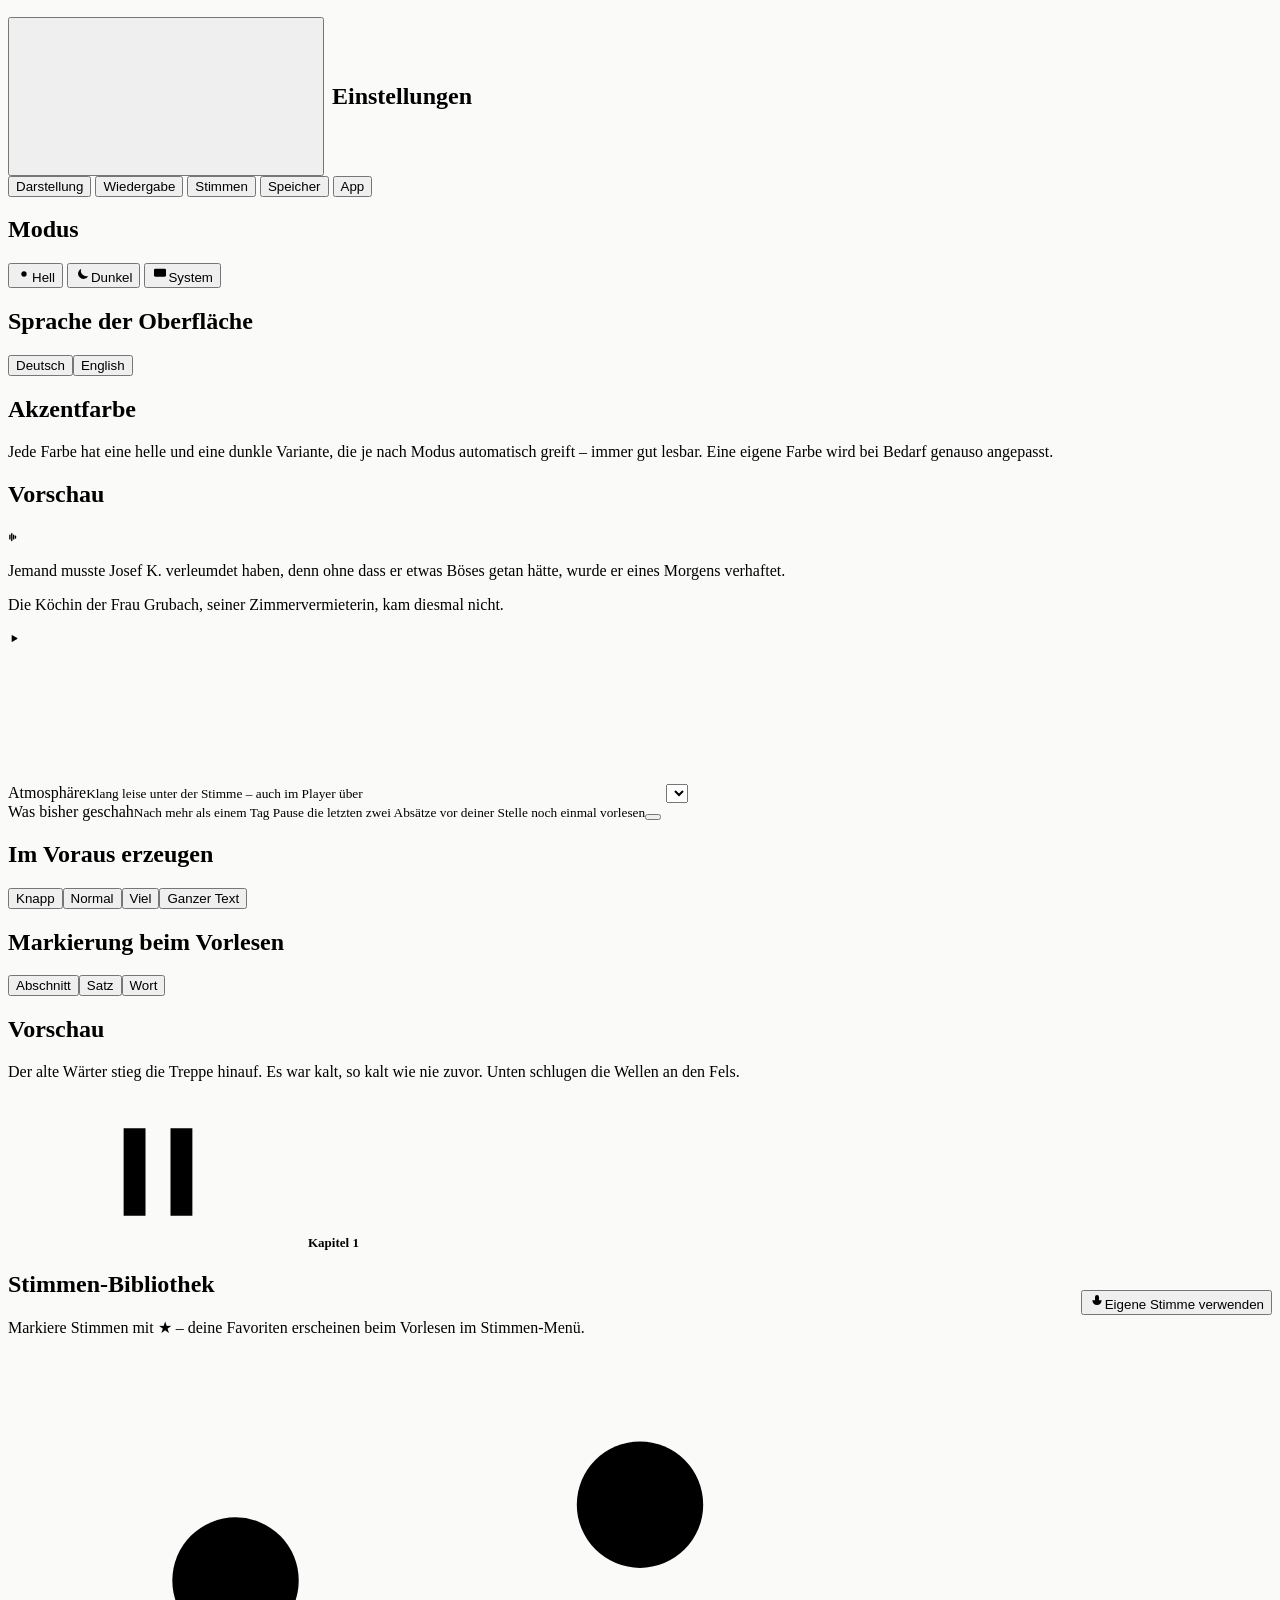
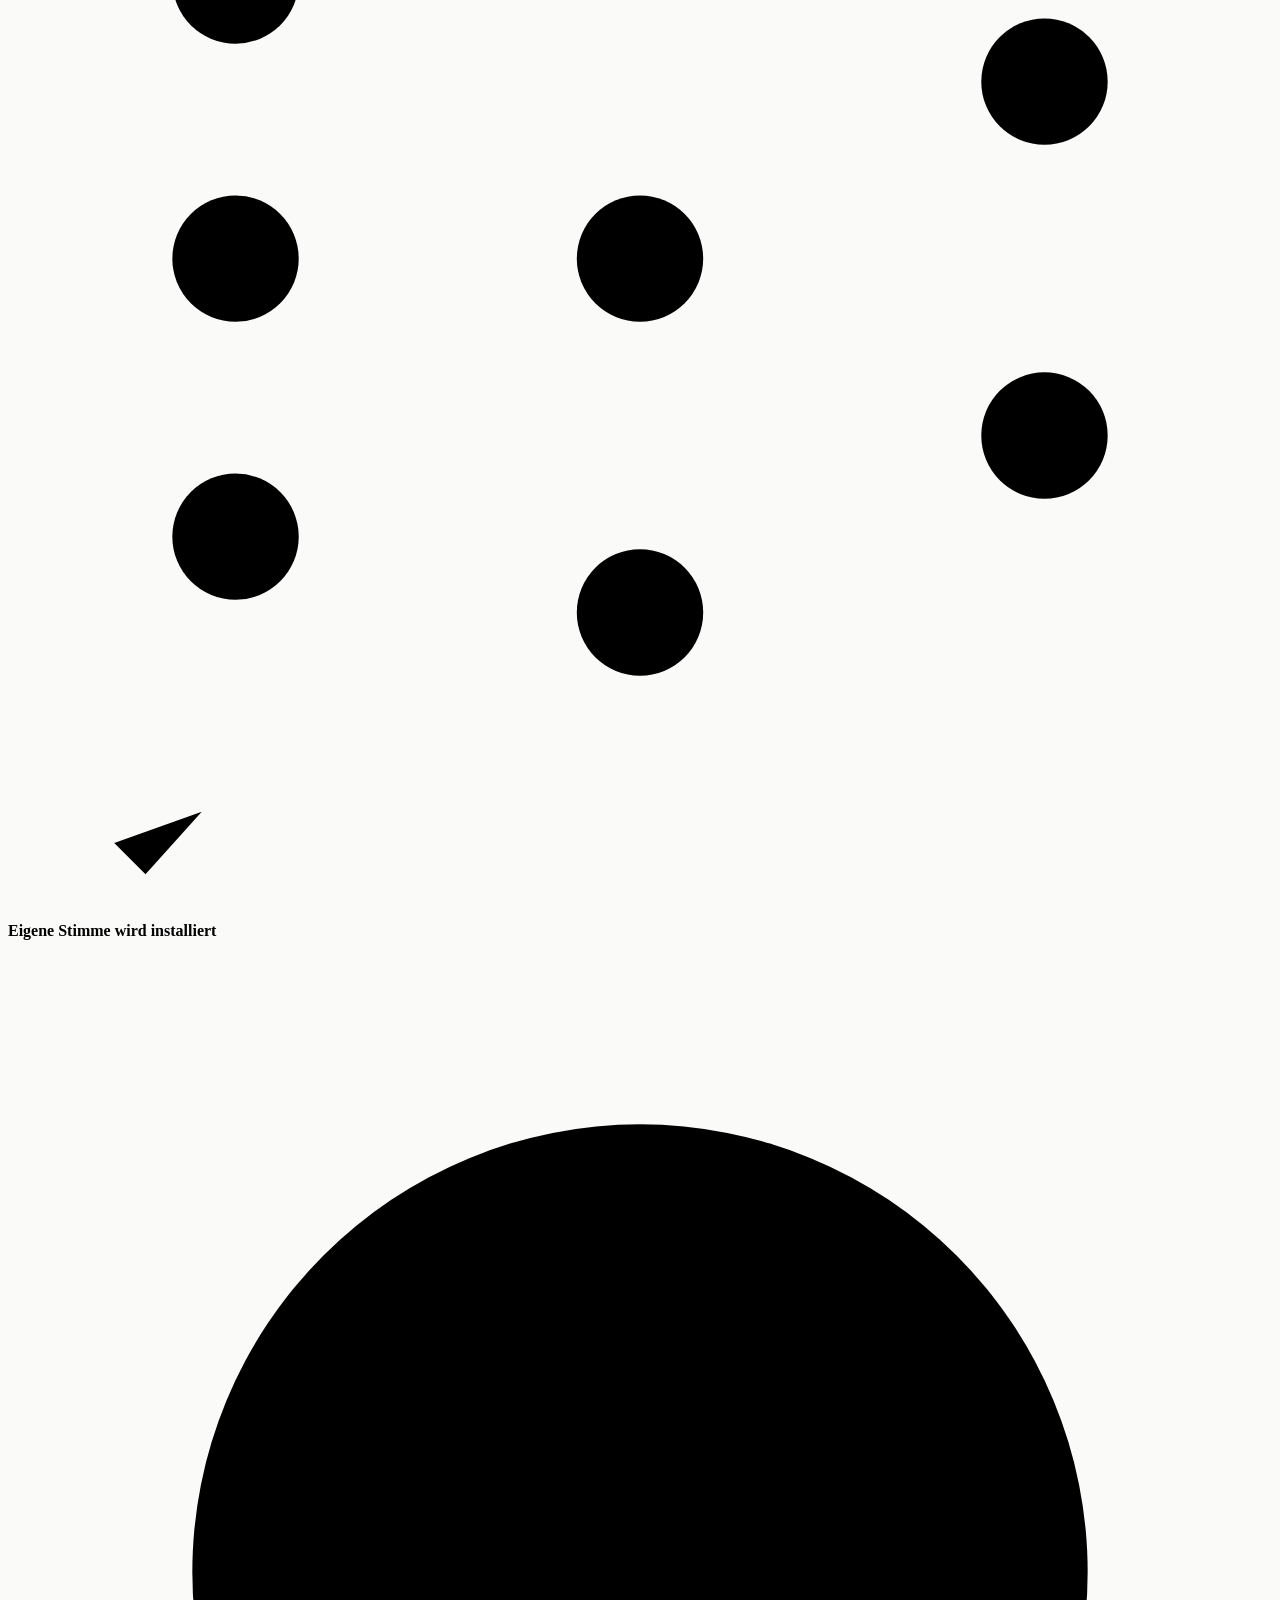
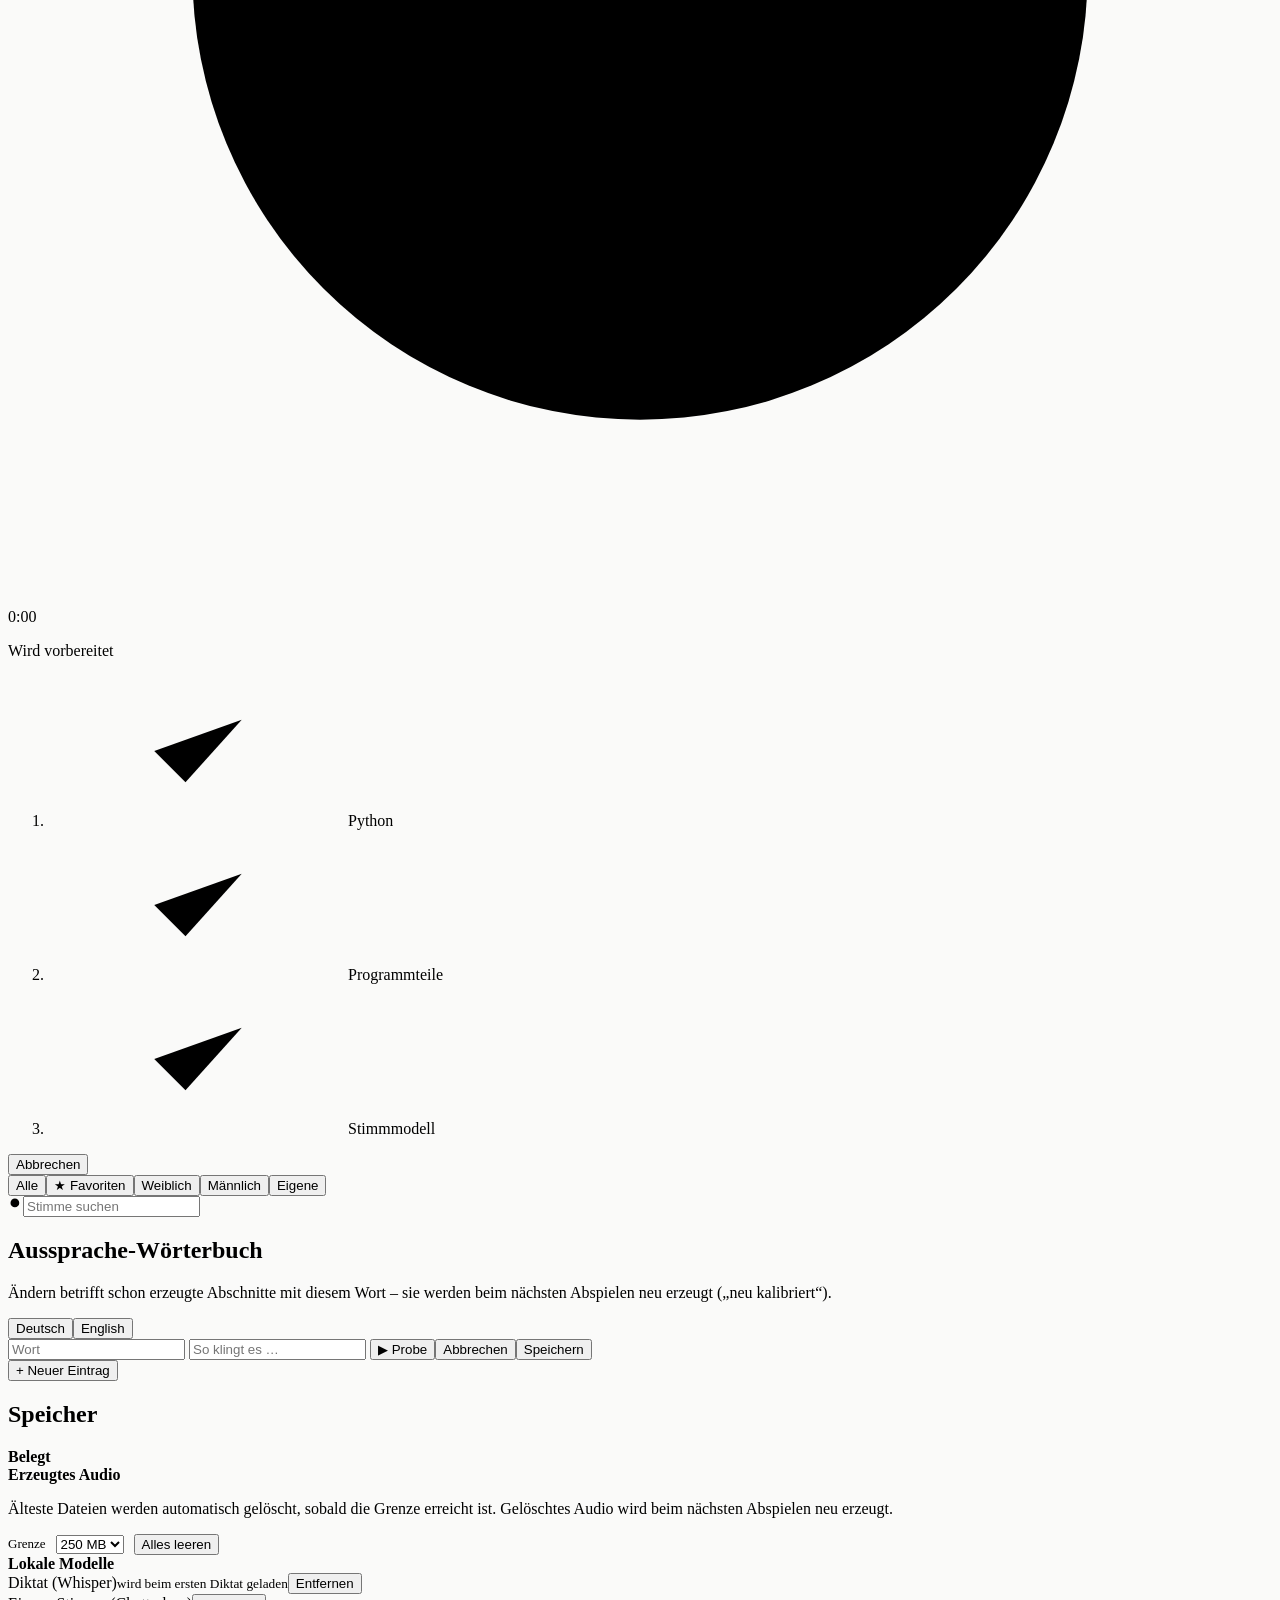
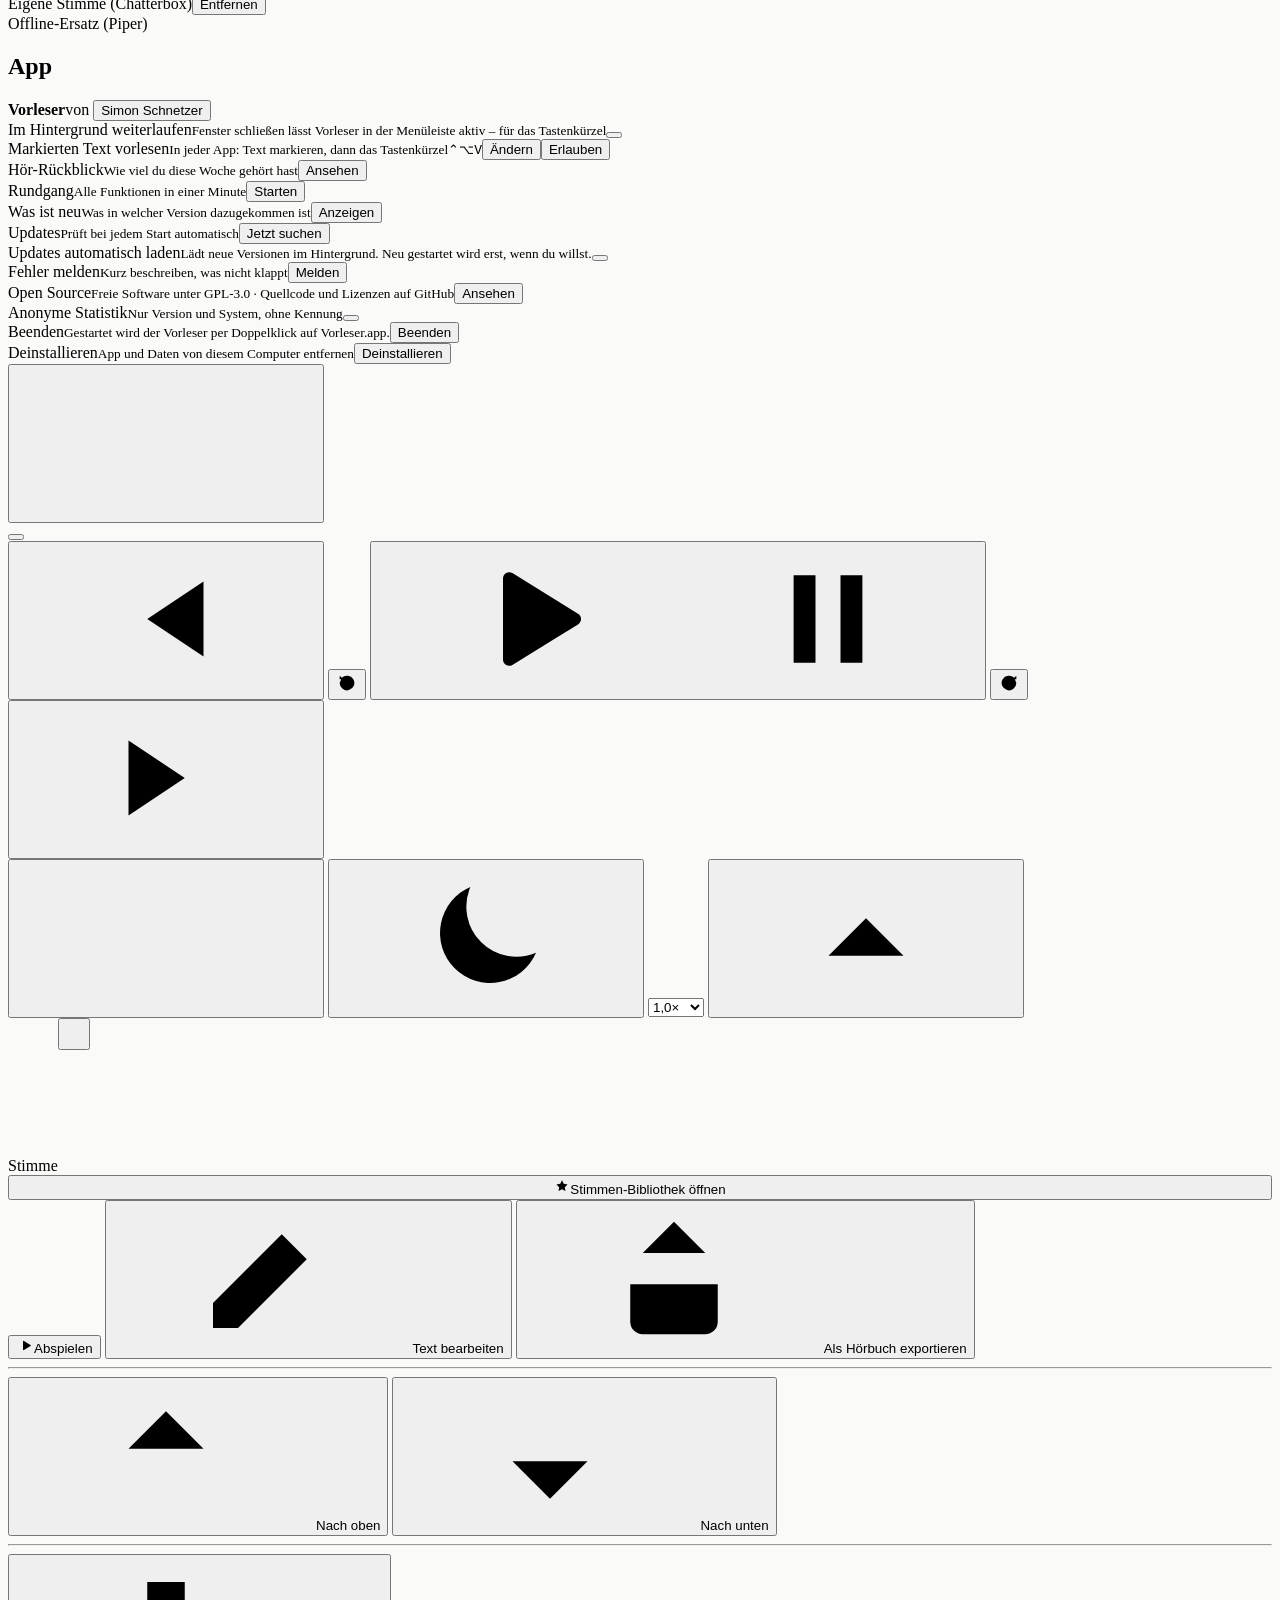
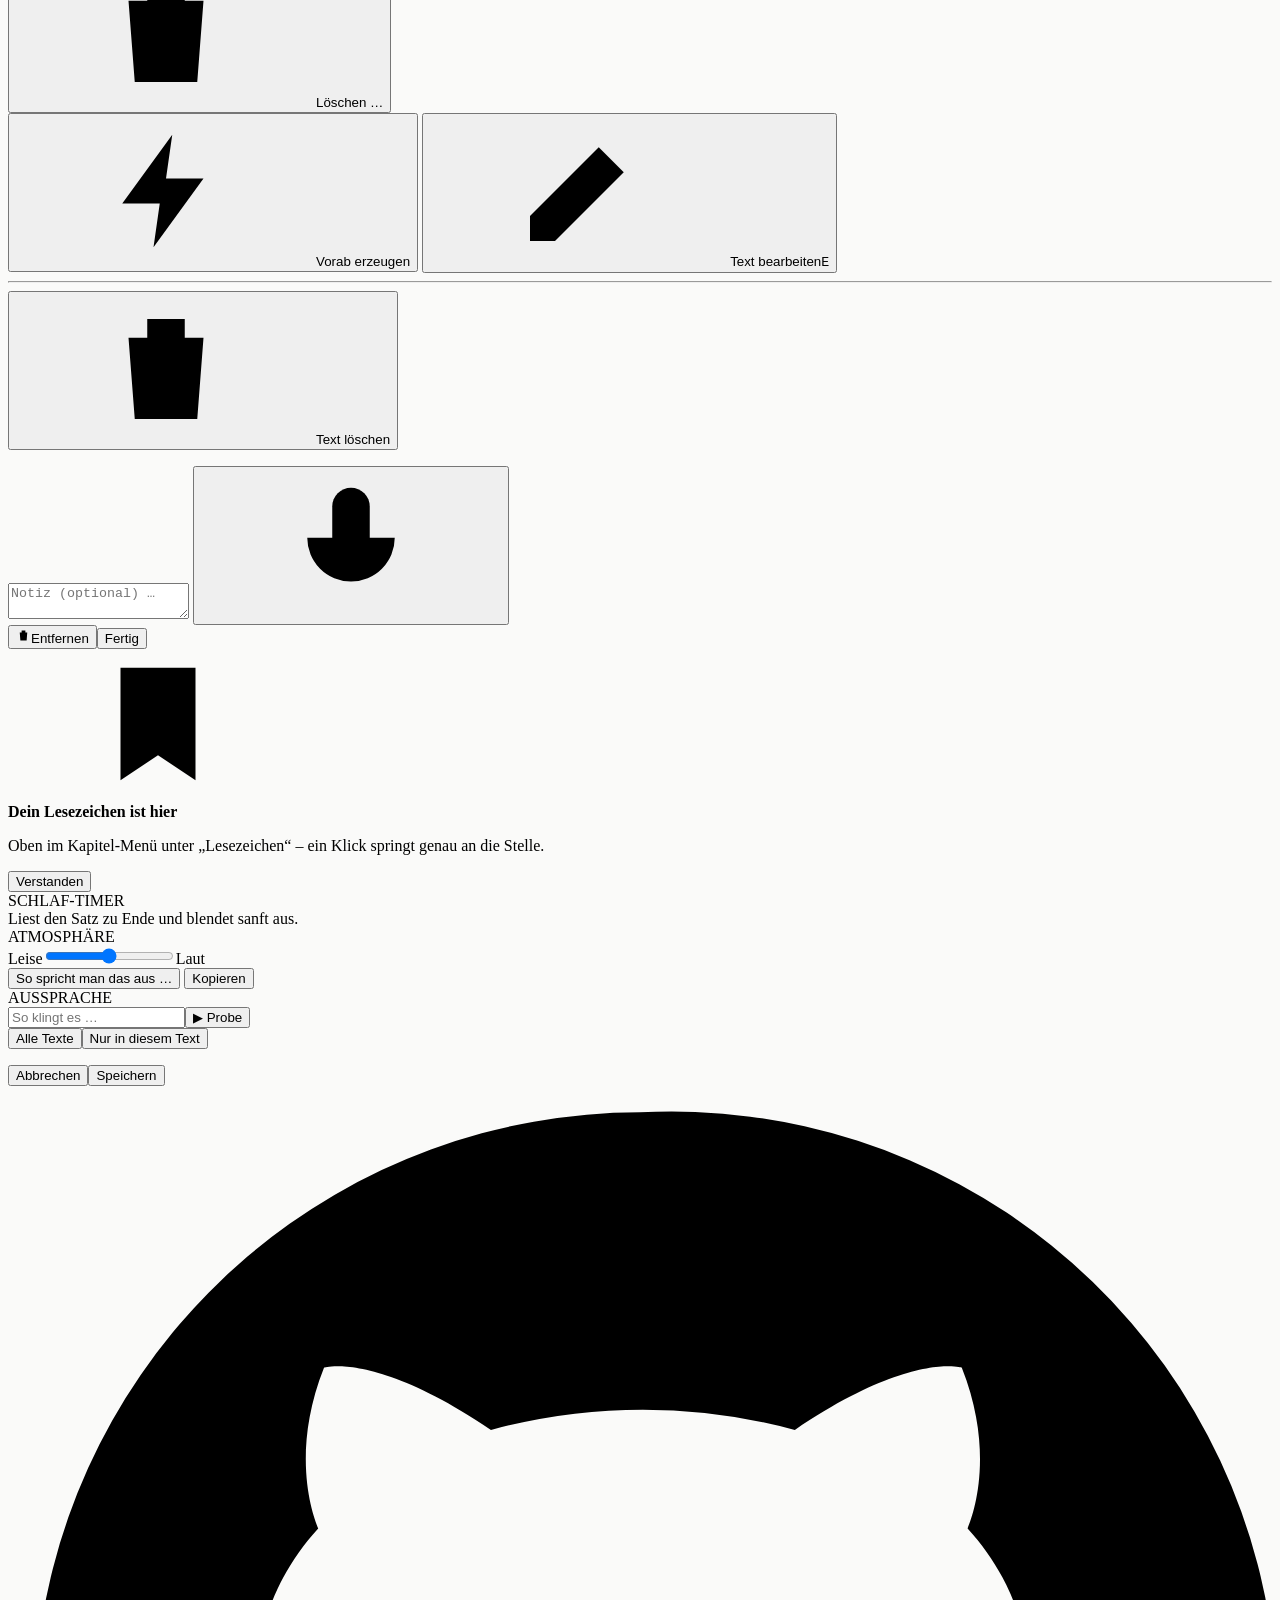
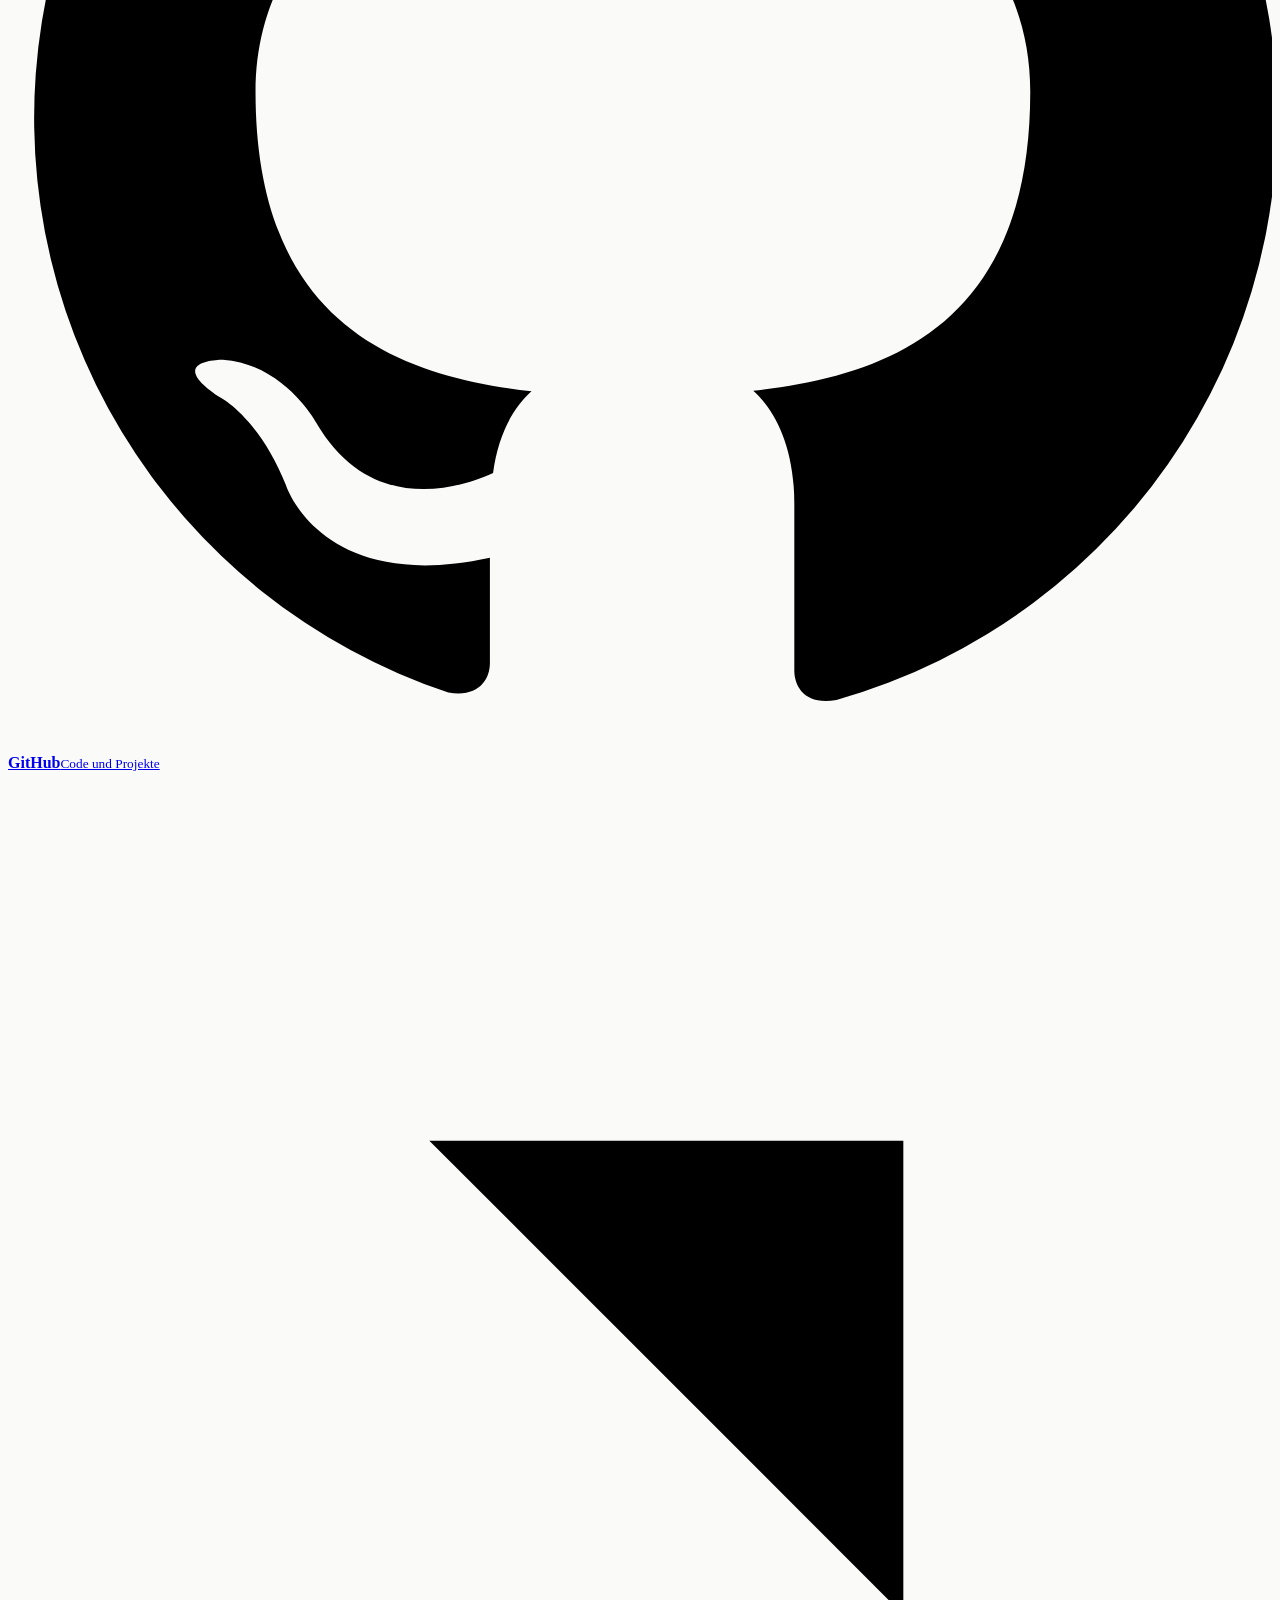
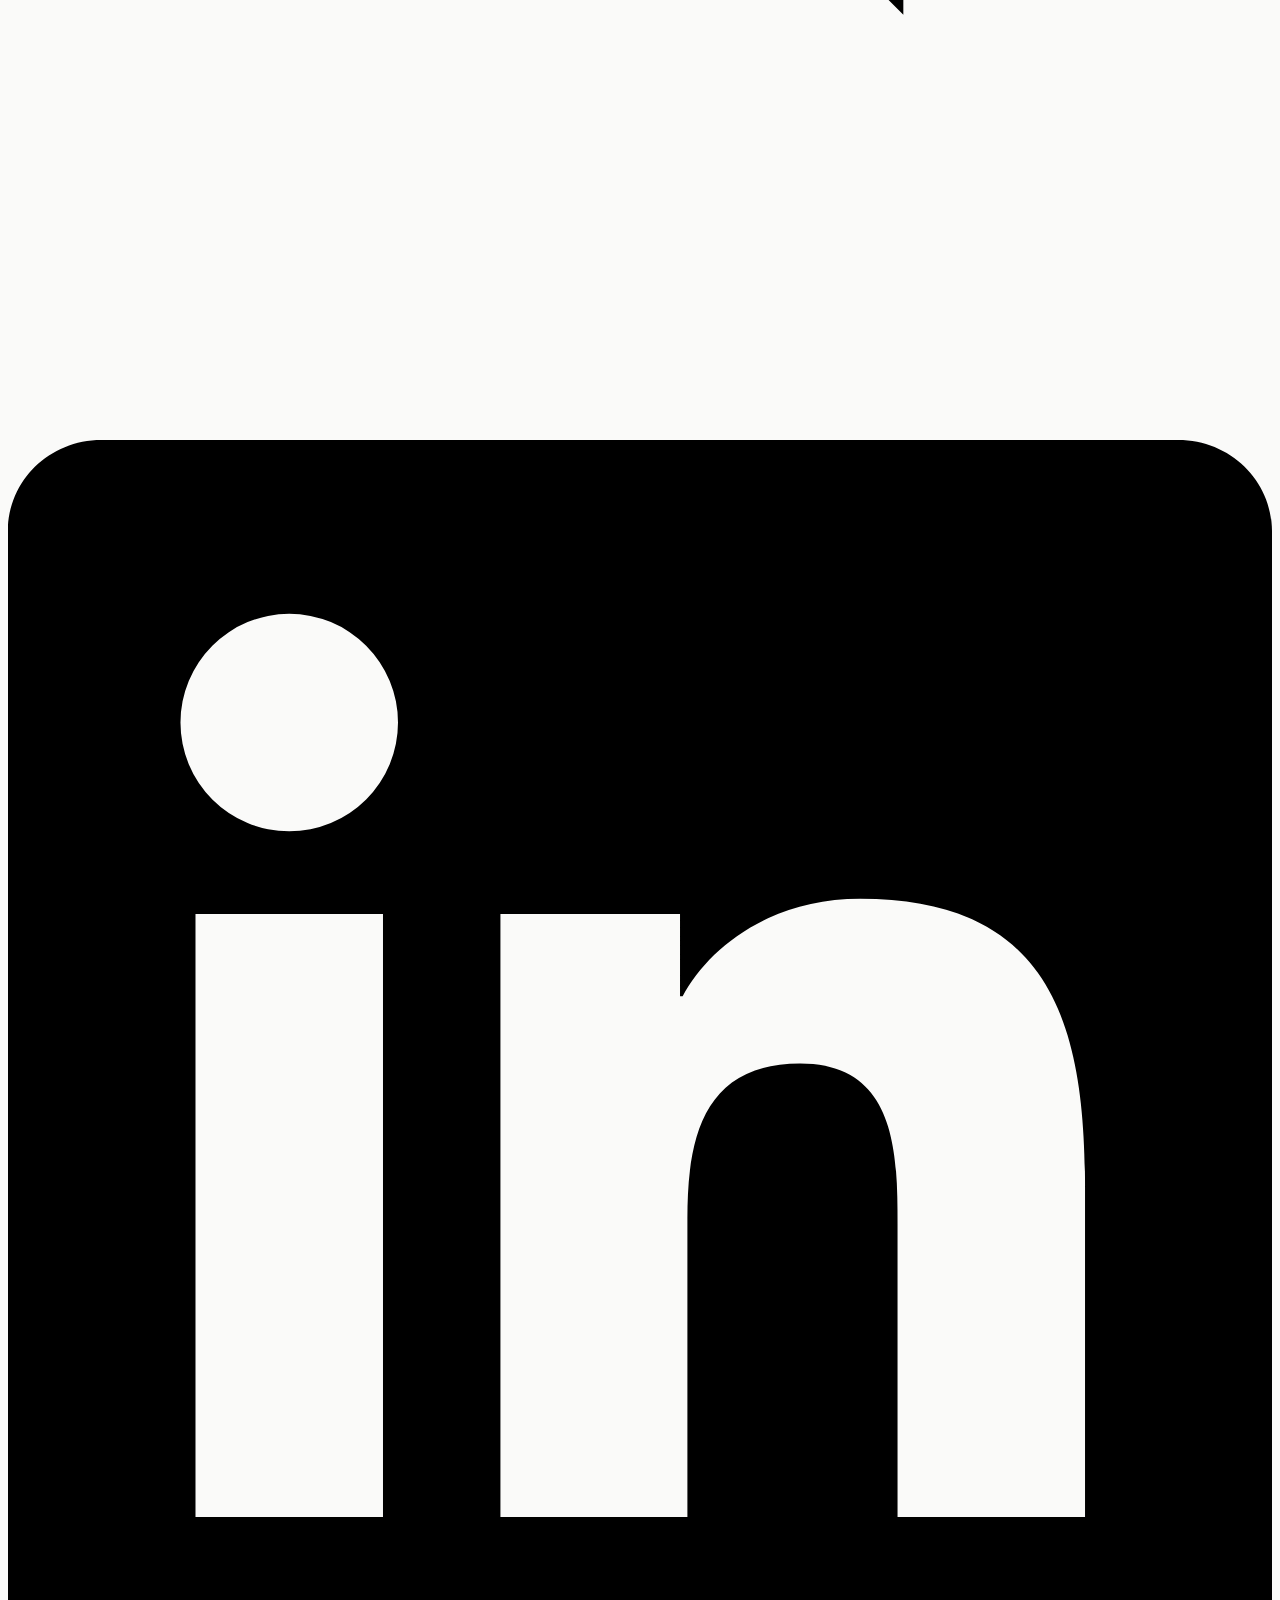
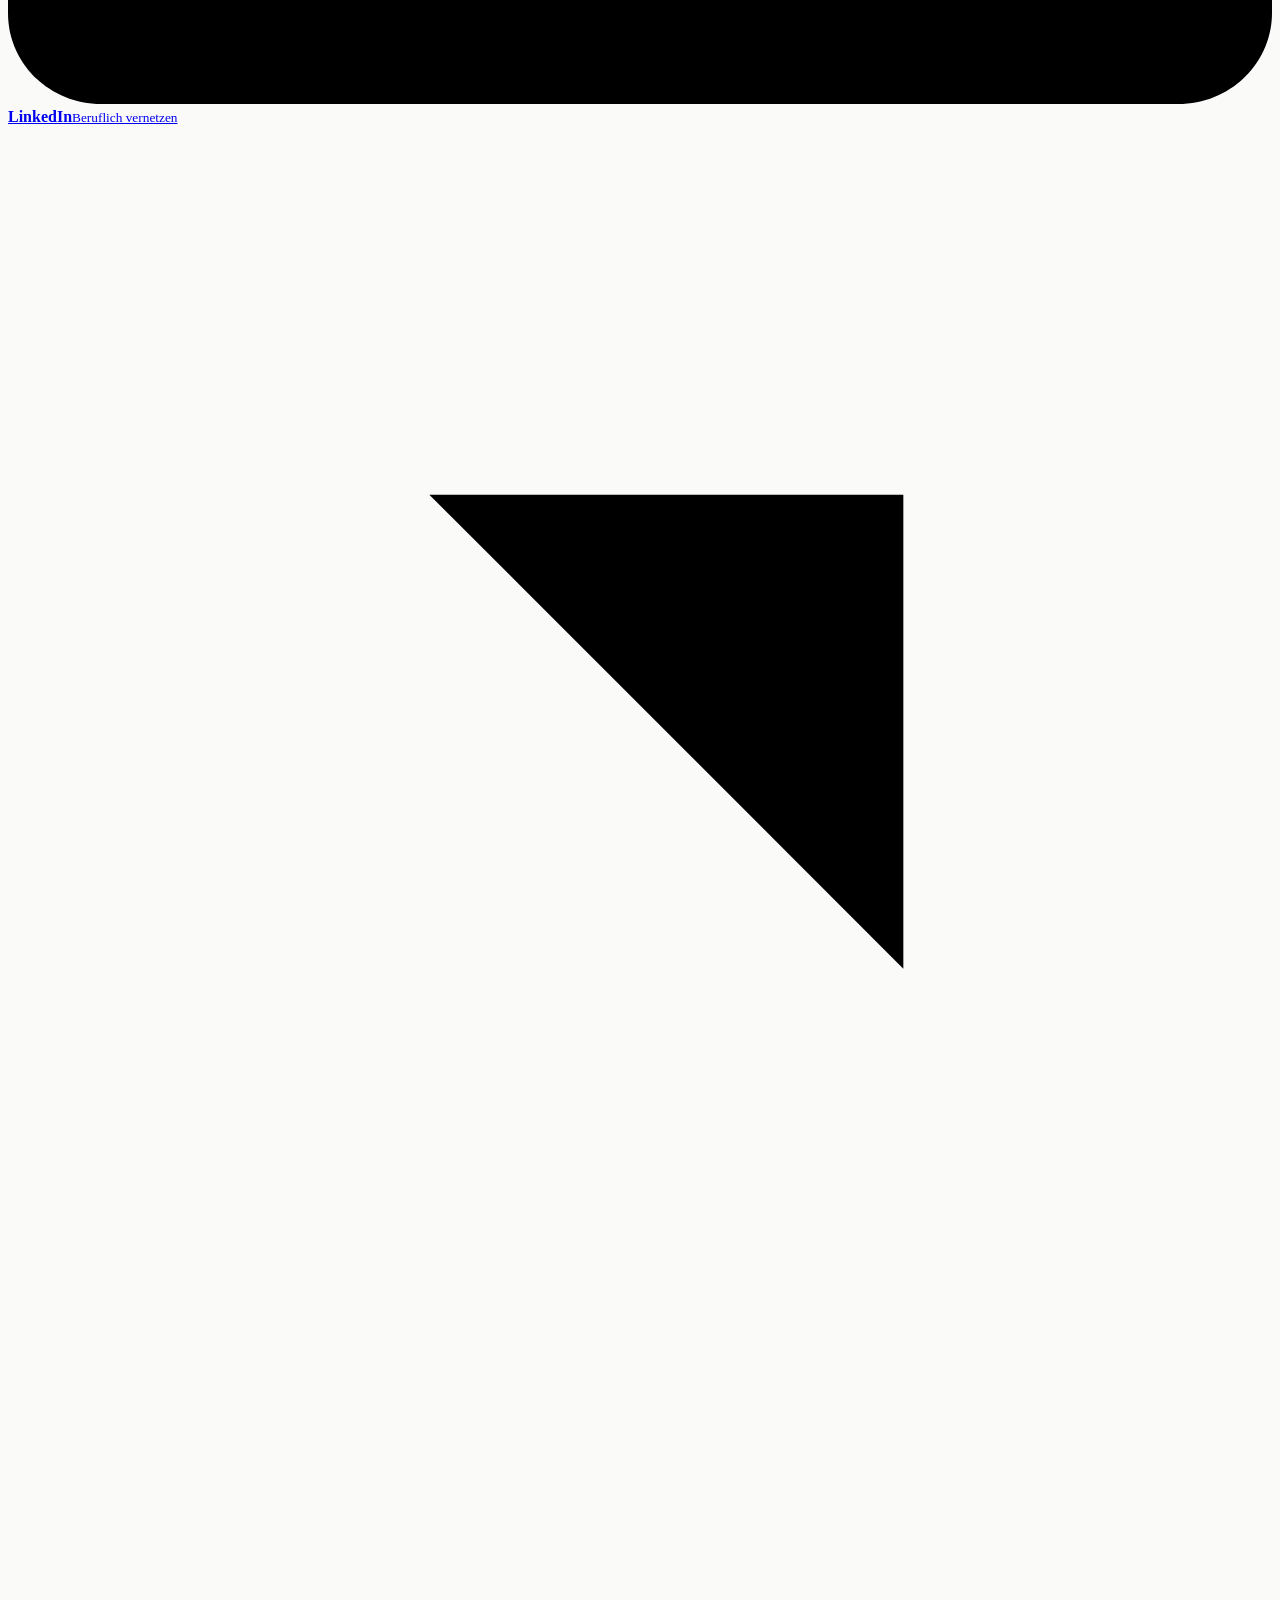
==== commit 7d09f98b: "Statistik zurückhaltender: Schalter „Anonyme Statistik“ unten in App, kurzer Text; Atmosphäre-Test w" ====
--- a/static/index.html
+++ b/static/index.html
@@ -431,9 +431,9 @@
               <div class="sto-row" id="newsRow"><span class="nm">Was ist neu<small>Was in welcher Version dazugekommen ist</small></span><button class="btn sm" id="newsBtn">Anzeigen</button></div>
               <div class="sto-row hidden" id="updRow"><span class="nm">Updates<small id="updNote">Prüft bei jedem Start automatisch</small></span><button class="btn sm" id="updCheck">Jetzt suchen</button></div>
               <div class="sto-row hidden" id="autoUpdRow"><span class="nm">Updates automatisch laden<small id="autoUpdNote">Lädt neue Versionen im Hintergrund. Neu gestartet wird erst, wenn du willst.</small><span class="bar8 auto-bar hidden" id="autoUpdBar"><i id="autoUpdFill"></i></span></span><button class="tg" id="autoUpdSw" role="switch" aria-checked="true" aria-label="Updates automatisch laden"></button></div>
-              <div class="sto-row" id="countRow"><span class="nm">Anonym mitzählen<small>Einmal pro Woche nur System und Version, ohne Kennung – damit Simon sieht, wie viele den Vorleser nutzen</small></span><button class="tg" id="countSw" role="switch" aria-checked="true" aria-label="Anonym mitzählen"></button></div>
               <div class="sto-row hidden" id="bugRow"><span class="nm">Fehler melden<small>Kurz beschreiben, was nicht klappt</small></span><button class="btn sm" id="bugBtn">Melden</button></div>
               <div class="sto-row"><span class="nm">Open Source<small>Freie Software unter GPL-3.0 · Quellcode und Lizenzen auf GitHub</small></span><button class="btn sm" id="srcBtn">Ansehen</button></div>
+              <div class="sto-row" id="countRow"><span class="nm">Anonyme Statistik<small>Nur Version und System, ohne Kennung</small></span><button class="tg" id="countSw" role="switch" aria-checked="true" aria-label="Anonyme Statistik"></button></div>
               <div class="sto-row"><span class="nm">Beenden<small id="appNote">Gestartet wird der Vorleser per Doppelklick auf Vorleser.app.</small></span><button class="btn sm" id="quitBtn">Beenden</button></div>
               <div class="sto-row danger-row hidden" id="uninRow"><span class="nm">Deinstallieren<small>App und Daten von diesem Computer entfernen</small></span><button class="btn sm danger" id="uninBtn">Deinstallieren</button></div>
             </div>
